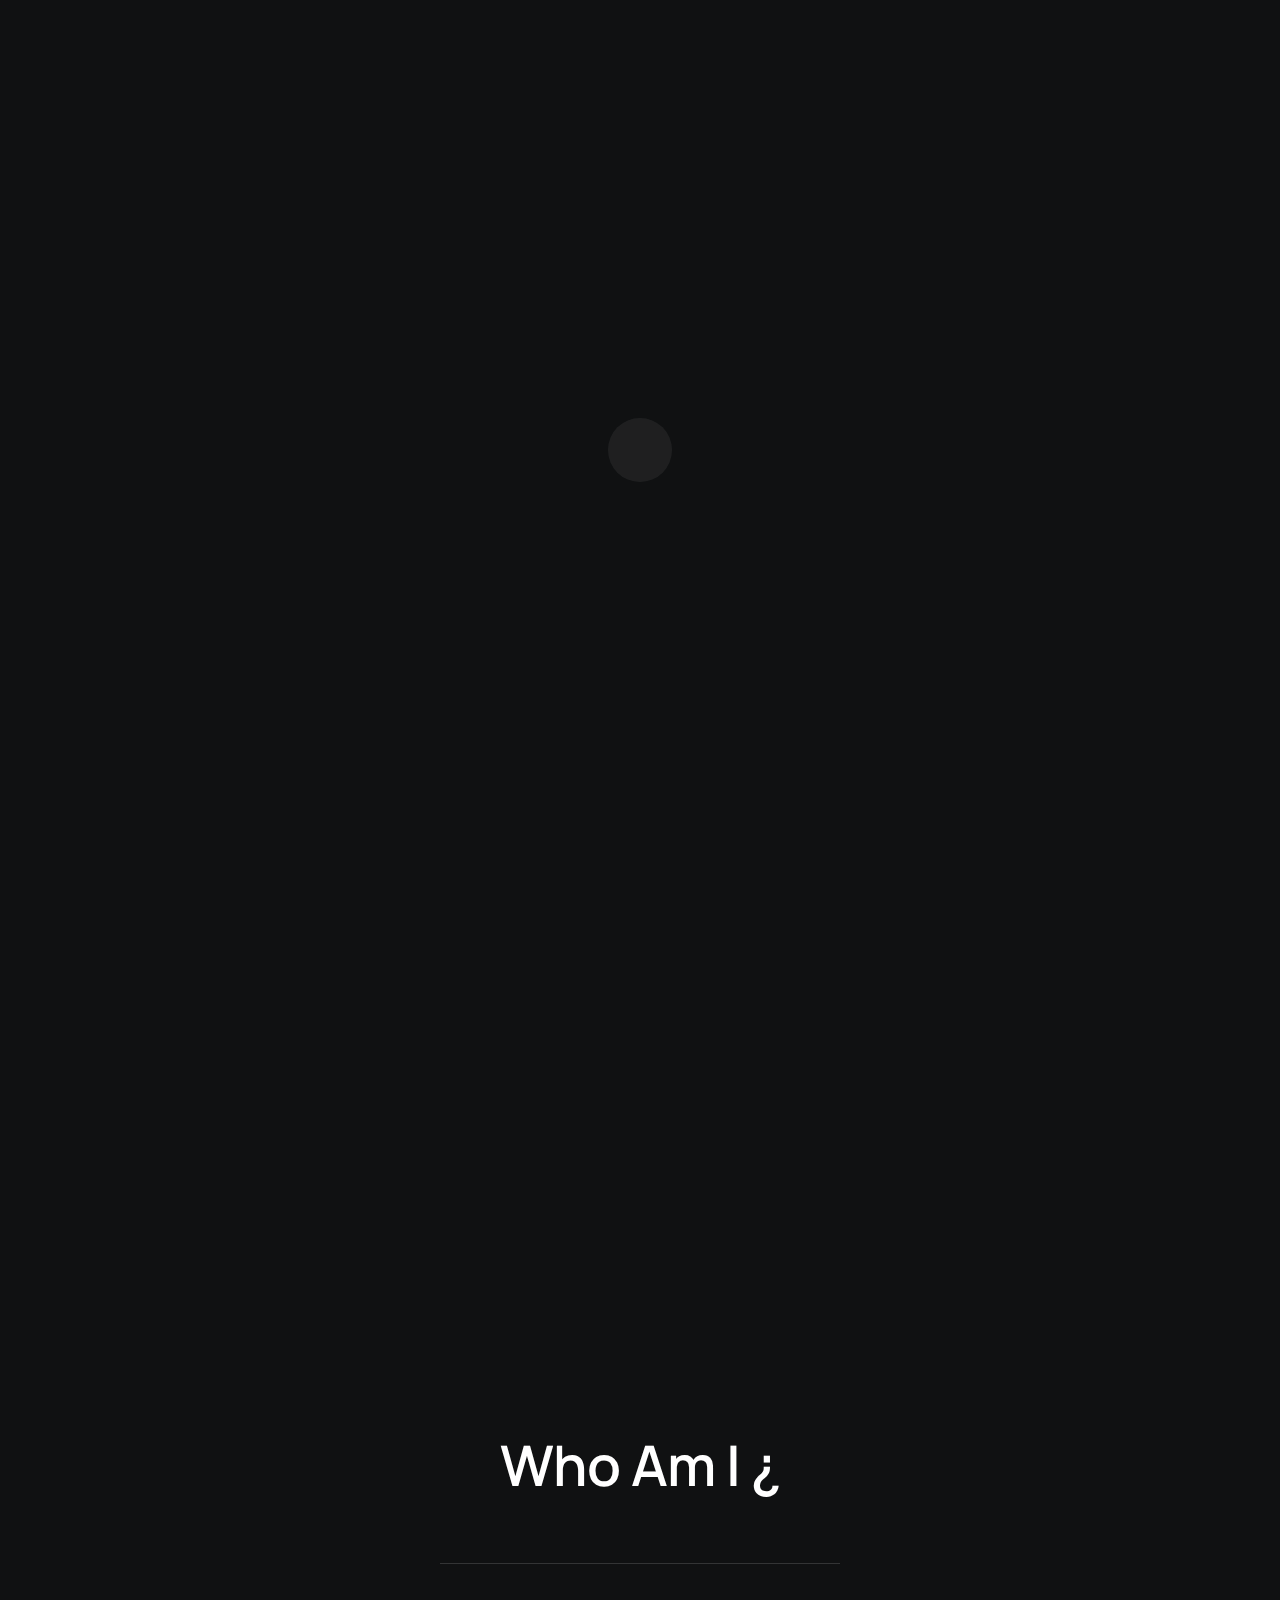
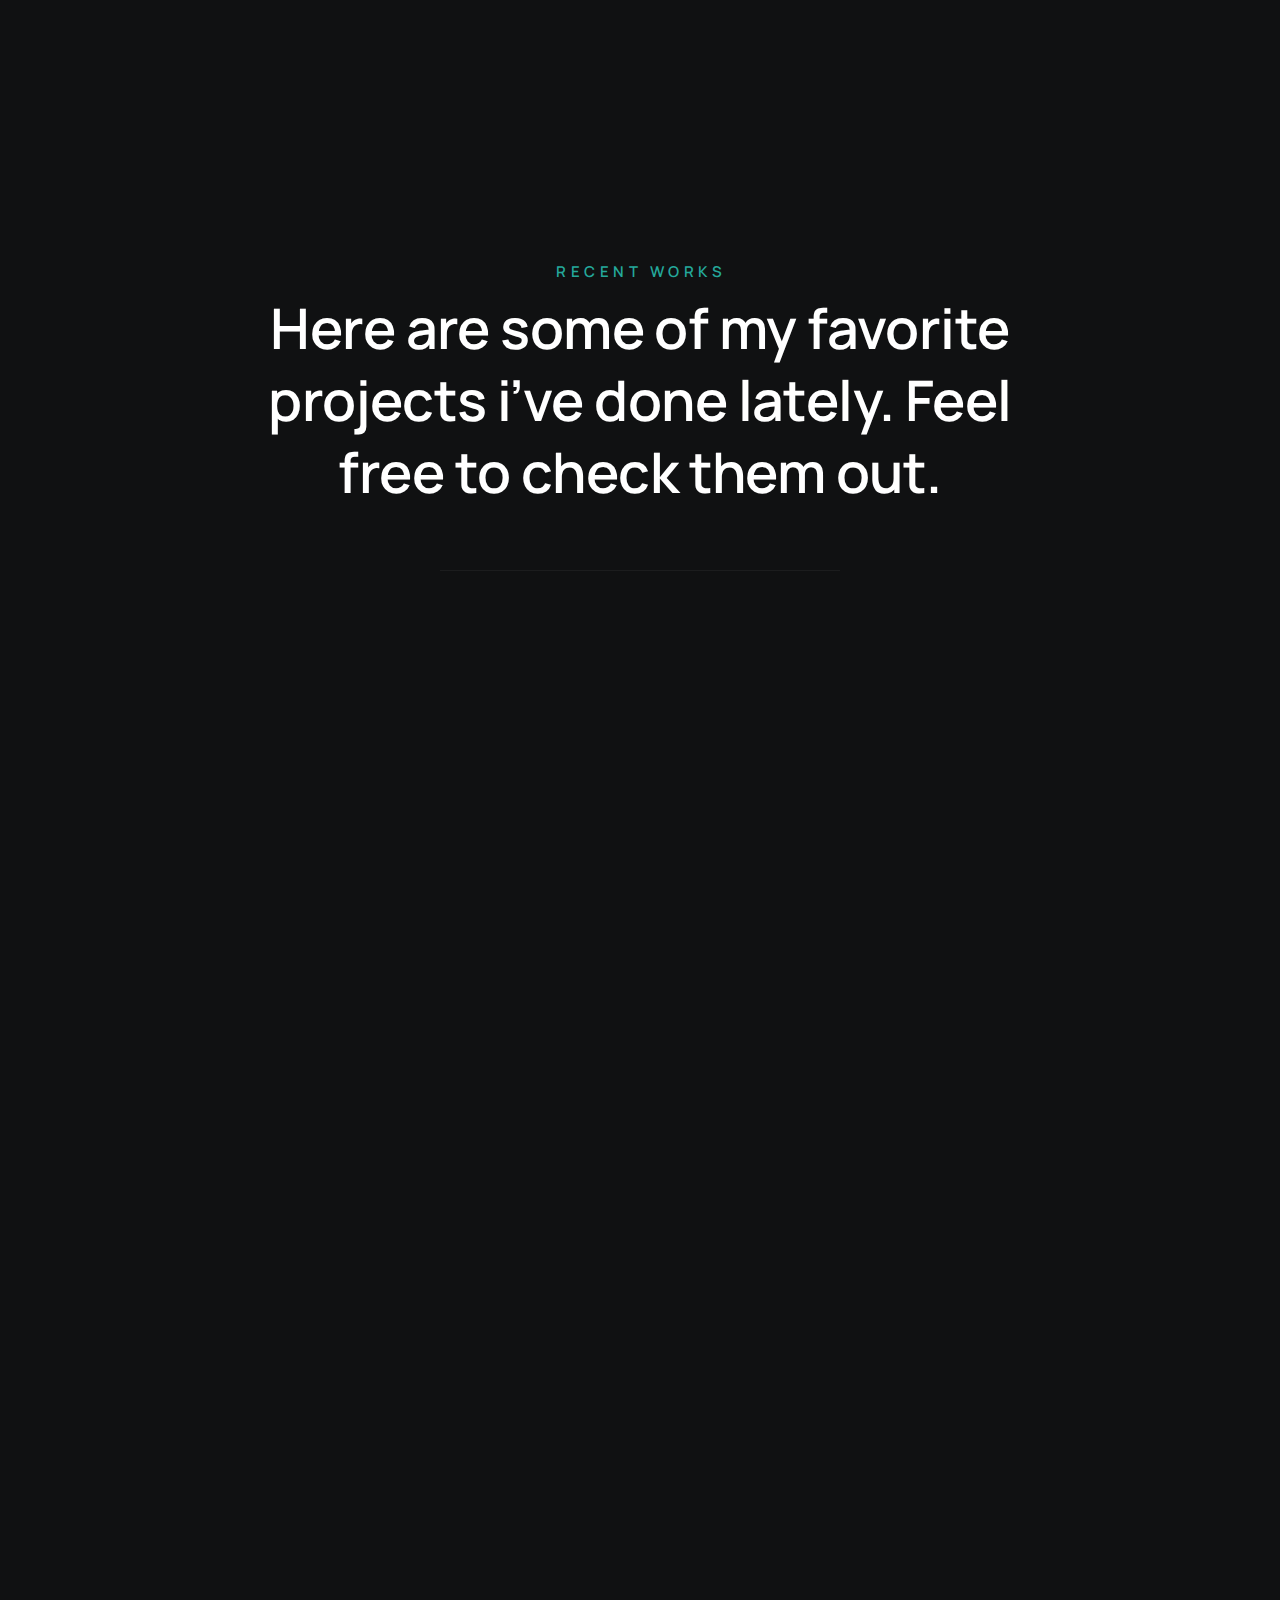
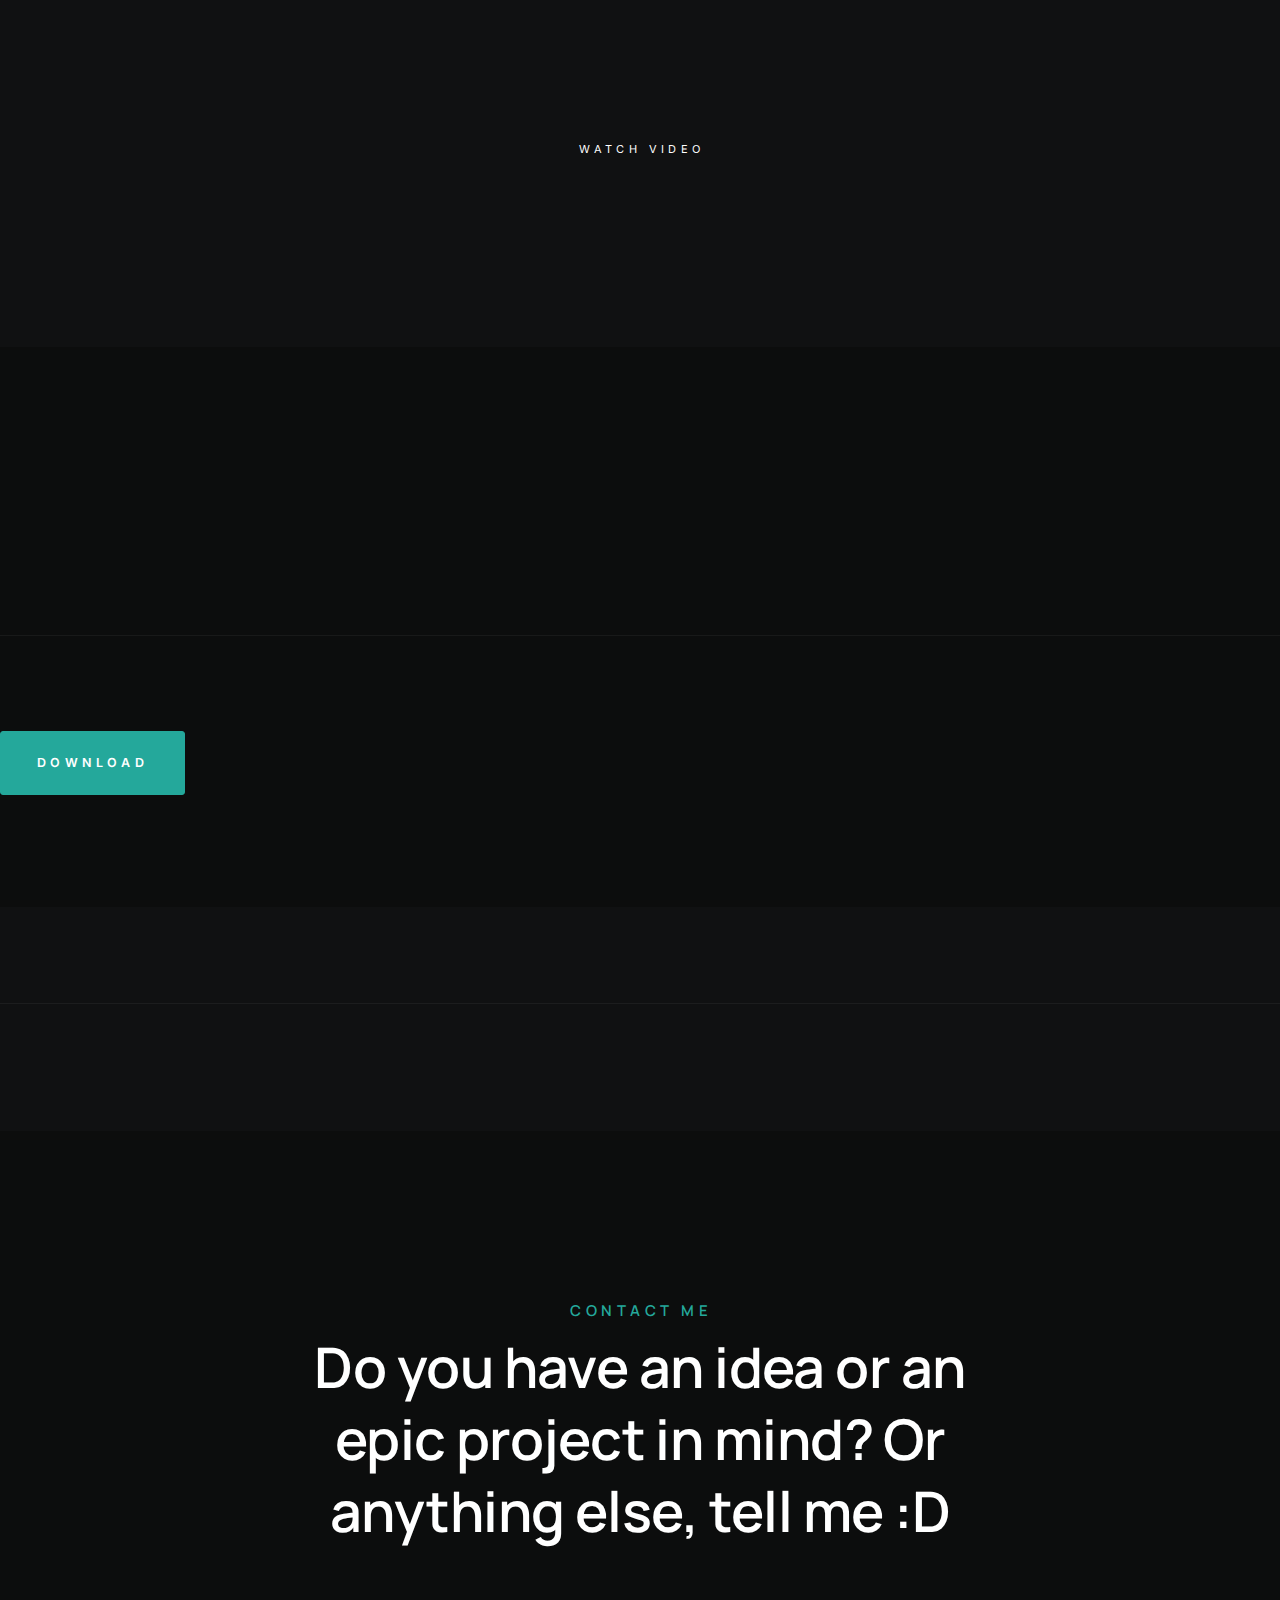
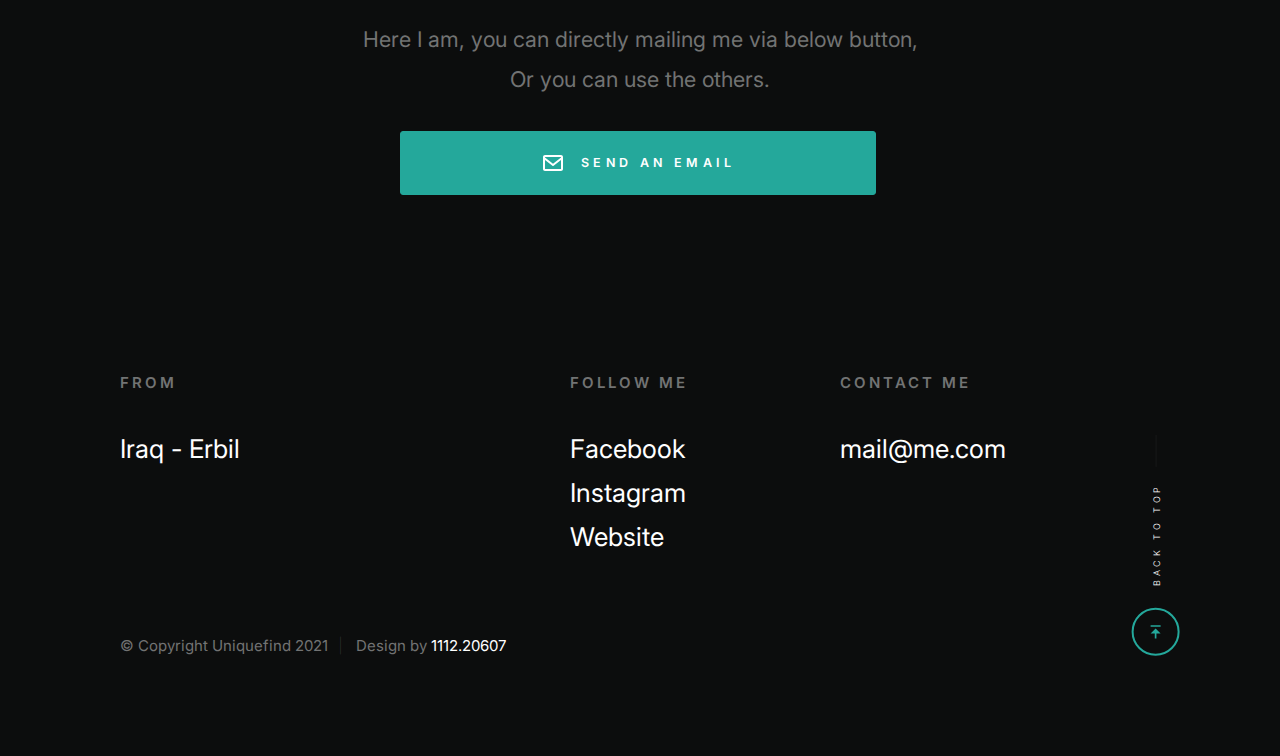
==== index.html @ daa2b254 "Update index.html" ====
<html lang="en" class="js"><head>

    <!--- basic page needs
    ================================================== -->
    <meta charset="utf-8">
    <meta name="viewport" content="width=device-width, initial-scale=1">
    <title>Uniquefind</title>

    <script>
        document.documentElement.classList.remove('no-js');
        document.documentElement.classList.add('js');
    </script>

    <!-- CSS
    ================================================== -->
    <link rel="stylesheet" href="css/vendor.css">
    <link rel="stylesheet" href="css/styles.css">

    <!-- favicons
    ================================================== -->
    <link rel="apple-touch-icon" sizes="180x180" href="apple-touch-icon.png">
    <link rel="icon" type="image/png" sizes="32x32" href="favicon-32x32.png">
    <link rel="icon" type="image/png" sizes="16x16" href="favicon-16x16.png">
    <link rel="manifest" href="site.webmanifest">

</head>

<body id="top">


    <!-- preloader
    ================================================== -->
    <div id="preloader">
        <div id="loader">
        </div>
    </div>


    <!-- page wrap
    ================================================== -->
    <div class="s-pagewrap">



        <!-- # site header 
        ================================================== -->
        <header class="s-header">

            <div class="s-header__block">
                <div class="s-header__logo">
                    <a class="logo" href="index.html">
                        <img src="images/logo.svg" alt="Homepage">
                    </a>
                </div>

                <a class="s-header__menu-toggle" href="#"><span>Menu</span></a>
            </div> <!-- end s-header__block -->

            <div class="row s-header__nav-wrap">
                <nav class="s-header__nav">
                    <ul>
                        <li class="current"><a href="#home" class="smoothscroll">Home</a></li>
                        <li><a href="#about" class="smoothscroll">Who Am I ¿</a></li>
                        <li><a href="#projects" class="smoothscroll">My Works</a></li>
                        <li><a href="#contact" class="smoothscroll">Say Hello</a></li>
                        <li><a href="#download" class="smoothscroll">Install Website</a></li>
                    </ul>
                </nav>

                <ul class="s-header__social">
                    <li>
                        <a href="https://www.facebook.com/shara.komar.16">
                            <svg xmlns="http://www.w3.org/2000/svg" width="24" height="24" viewBox="0 0 24 24" style="fill:rgba(0, 0, 0, 1);transform:;-ms-filter:"><path d="M20,3H4C3.447,3,3,3.448,3,4v16c0,0.552,0.447,1,1,1h8.615v-6.96h-2.338v-2.725h2.338v-2c0-2.325,1.42-3.592,3.5-3.592 c0.699-0.002,1.399,0.034,2.095,0.107v2.42h-1.435c-1.128,0-1.348,0.538-1.348,1.325v1.735h2.697l-0.35,2.725h-2.348V21H20 c0.553,0,1-0.448,1-1V4C21,3.448,20.553,3,20,3z"></path></svg>
                            <span class="screen-reader-text">Facebook</span>
                        </a>
                    </li>
                    <li>
                        <a href="https://instagram.com/uniquefind_">
                            <svg xmlns="http://www.w3.org/2000/svg" width="24" height="24" viewBox="0 0 24 24" style="fill:rgba(0, 0, 0, 1);transform:;-ms-filter:"><path d="M11.999,7.377c-2.554,0-4.623,2.07-4.623,4.623c0,2.554,2.069,4.624,4.623,4.624c2.552,0,4.623-2.07,4.623-4.624 C16.622,9.447,14.551,7.377,11.999,7.377L11.999,7.377z M11.999,15.004c-1.659,0-3.004-1.345-3.004-3.003 c0-1.659,1.345-3.003,3.004-3.003s3.002,1.344,3.002,3.003C15.001,13.659,13.658,15.004,11.999,15.004L11.999,15.004z"></path><circle cx="16.806" cy="7.207" r="1.078"></circle><path d="M20.533,6.111c-0.469-1.209-1.424-2.165-2.633-2.632c-0.699-0.263-1.438-0.404-2.186-0.42 c-0.963-0.042-1.268-0.054-3.71-0.054s-2.755,0-3.71,0.054C7.548,3.074,6.809,3.215,6.11,3.479C4.9,3.946,3.945,4.902,3.477,6.111 c-0.263,0.7-0.404,1.438-0.419,2.186c-0.043,0.962-0.056,1.267-0.056,3.71c0,2.442,0,2.753,0.056,3.71 c0.015,0.748,0.156,1.486,0.419,2.187c0.469,1.208,1.424,2.164,2.634,2.632c0.696,0.272,1.435,0.426,2.185,0.45 c0.963,0.042,1.268,0.055,3.71,0.055s2.755,0,3.71-0.055c0.747-0.015,1.486-0.157,2.186-0.419c1.209-0.469,2.164-1.424,2.633-2.633 c0.263-0.7,0.404-1.438,0.419-2.186c0.043-0.962,0.056-1.267,0.056-3.71s0-2.753-0.056-3.71C20.941,7.57,20.801,6.819,20.533,6.111z M19.315,15.643c-0.007,0.576-0.111,1.147-0.311,1.688c-0.305,0.787-0.926,1.409-1.712,1.711c-0.535,0.199-1.099,0.303-1.67,0.311 c-0.95,0.044-1.218,0.055-3.654,0.055c-2.438,0-2.687,0-3.655-0.055c-0.569-0.007-1.135-0.112-1.669-0.311 c-0.789-0.301-1.414-0.923-1.719-1.711c-0.196-0.534-0.302-1.099-0.311-1.669c-0.043-0.95-0.053-1.218-0.053-3.654 c0-2.437,0-2.686,0.053-3.655c0.007-0.576,0.111-1.146,0.311-1.687c0.305-0.789,0.93-1.41,1.719-1.712 c0.534-0.198,1.1-0.303,1.669-0.311c0.951-0.043,1.218-0.055,3.655-0.055c2.437,0,2.687,0,3.654,0.055 c0.571,0.007,1.135,0.112,1.67,0.311c0.786,0.303,1.407,0.925,1.712,1.712c0.196,0.534,0.302,1.099,0.311,1.669 c0.043,0.951,0.054,1.218,0.054,3.655c0,2.436,0,2.698-0.043,3.654H19.315z"></path></svg>
                            <span class="screen-reader-text">Instagram</span>
                        </a>
                    </li>
                    <li>
                        <a href="https://www.uniquefind.tk/">
                            <svg xmlns="http://www.w3.org/2000/svg" width="24" height="24" viewBox="0 0 24 24" style="fill:rgba(0, 0, 0, 1);transform:;-ms-filter:"><path d="M20.66,6.98c-0.894-1.533-2.107-2.747-3.641-3.64C15.486,2.447,13.813,2,12,2S8.514,2.447,6.98,3.34 C5.447,4.233,4.233,5.447,3.34,6.98S2,10.187,2,12s0.446,3.487,1.34,5.02c0.894,1.534,2.107,2.747,3.641,3.64 C8.514,21.553,10.187,22,12,22s3.486-0.447,5.02-1.34c1.533-0.893,2.747-2.106,3.641-3.64C21.554,15.487,22,13.813,22,12 S21.554,8.513,20.66,6.98z M12,3.66c2,0,3.772,0.64,5.32,1.919c-0.92,1.174-2.286,2.14-4.1,2.9c-1.002-1.813-2.088-3.327-3.261-4.54 C10.641,3.753,11.319,3.66,12,3.66z M5.51,6.8c0.754-0.947,1.656-1.686,2.711-2.22c1.212,1.201,2.325,2.7,3.34,4.5 c-2,0.6-4.114,0.9-6.341,0.9c-0.573,0-1.006-0.013-1.3-0.04C4.227,8.793,4.757,7.747,5.51,6.8z M3.66,12 c0-0.054,0.003-0.12,0.01-0.2c0.007-0.08,0.01-0.146,0.01-0.2c0.254,0.014,0.641,0.02,1.161,0.02c2.666,0,5.146-0.367,7.439-1.1 c0.187,0.373,0.381,0.793,0.58,1.26c-1.32,0.293-2.674,1.006-4.061,2.14S6.4,16.247,5.76,17.5C4.36,15.913,3.66,14.08,3.66,12z M12,20.34c-1.894,0-3.594-0.587-5.101-1.759C7.5,17.394,8.423,16.259,9.67,15.18c1.246-1.08,2.483-1.753,3.71-2.02 c0.772,2.133,1.293,4.339,1.56,6.62C13.966,20.153,12.986,20.34,12,20.34z M19.08,16.38c-0.666,1.066-1.526,1.94-2.58,2.621 c-0.24-2.08-0.7-4.107-1.379-6.081c0.932-0.066,1.765-0.1,2.5-0.1c0.799,0,1.686,0.034,2.659,0.1 C20.146,14.16,19.746,15.313,19.08,16.38z M17.84,11.38c-1.16,0-2.233,0.047-3.22,0.14c-0.254-0.653-0.48-1.193-0.68-1.62 c2.066-0.906,3.532-2.006,4.399-3.3c1.2,1.414,1.854,3.027,1.96,4.84C19.487,11.4,18.667,11.38,17.84,11.38z"></path></svg>
                            <span class="screen-reader-text">Dribbble</span>
                        </a>
                    </li>
                </ul>
            </div> <!-- end s-header__nav-wrap -->

        </header> <!-- end s-header -->


        <!-- # intro 
        ================================================== -->
        <section id="home" class="s-intro target-section">

            <div class="row">
                <div class="column">
                    <div class="s-intro__top-block">
                        <span class="s-intro__bg"></span>

                        <h1 class="s-intro__text">
                            " Believe in your <br> 
dreams, No matter <br> 
how impossible <br> 
they
                            <span> seem :) ".</span>
                        </h1>

                        <a href="#about" class="s-intro__scroll-down smoothscroll">
                            <span>Scroll Down</span>
                            <svg xmlns="http://www.w3.org/2000/svg" width="24" height="24" viewBox="0 0 24 24" style="fill:rgba(0, 0, 0, 1);transform:rotate(180deg);-ms-filter:progid:DXImageTransform.Microsoft.BasicImage(rotation=2)"><path d="M21 11L6.414 11 11.707 5.707 10.293 4.293 2.586 12 10.293 19.707 11.707 18.293 6.414 13 21 13z"></path></svg>
                        </a>
                    </div>
                </div>
            </div>

            <div class="row row-x-center s-intro__about-wrap">
                <div class="column s-intro__about">
                    <h2 class="s-intro__about-title"> What is unique ? </h2>

                    <p>
                    - A thing without a like, something unequalled or unparallelled. So What makes you unique makes you beautiful✨ 
                    </p>

                </div>
            </div>

            <div class="row about-stats stats block-lg-one-fourth block-md-one-half block-mob-whole" data-animate-block="">
    
            </div>

        </section> <!-- end s-home -->


        <!-- # about
        ================================================== -->
        <section id="about" class="s-about target-section">

            <div class="row section-header has-bottom-sep">
                <div class="column lg-12">
                    <h3 class="text-pretitle">About Me</h3>
                    <h1 class="text-display-title">
                        Who Am I ¿
                    </h1>
                </div>
            </div> <!-- end section-header -->
    
            <div class="row services-list block-lg-one-half block-tab-whole" data-animate-block="">
    
                <div class="column service-item" data-animate-el="">
                    <div class="about-icon-block">
                        <span class="about-icon about-icon--LadyPainting"></span>
                    </div>
                    <div class="about-text">
                        <h3 class="h4"> I am Shara ツ</h3>
                        <p>  

And i’m 19 | years, From Iraq - Erbil, <br>
I have a good handmade so i use it to <br>
Drawing everything xD. <test>
                        </p>
                    </div>
                </div>
            </div> <!-- end about-list -->

        </section> <!-- end s-about -->


        <!-- ## projects
        ================================================== -->
        <section id="projects" class="s-projects target-section">

            <div class="row section-header section-header--dark has-bottom-sep">
                <div class="column lg-12">
                    <h3 class="text-pretitle">Recent Works</h3>
                    <h1 class="text-display-title">Here are some of my favorite projects i’ve done lately. Feel free to  check them out.</h1>
                </div>
            </div> <!-- end section-header -->

            <div class="row folio-list block-lg-one-third block-tab-one-half block-stack-on-550 collapse" data-animate-block="">

                <div class="column">
                    <div class="folio-item" data-animate-el="">
                        <div class="folio-item__thumb">
                            <a class="folio-item__thumb-link" href="images/projects/gallery/g-01-project.jpeg" title="#01" data-size="1050x700">
                                <img src="images/projects/01-project.jpeg" srcset="images/projects/01-project.jpeg 1x, images/projects/01-project@2x.jpeg 2x" alt="">
                            </a>
                        </div>
                        <div class="folio-item__info">
                            <div class="folio-item__cat">45*30</div>
                            <h4 class="folio-item__title">Art &amp; Canvas</h4>
                        </div>
                        <a href="https://www.instagram.com/p/CQ8razyL42a/?utm_source=ig_web_copy_link" title="Project Link" class="folio-item__project-link">Project Link</a>
                        <div class="folio-item__caption">
                            <p> By grace, she’ll make it⭐️ <br>
Line art embroidery on canvas 45*30 cm </p>
                        </div>
                    </div>
                </div> <!-- end column -->
                <div class="column">
                    <div class="folio-item" data-animate-el="">
                        <div class="folio-item__thumb">
                            <a class="folio-item__thumb-link" href="images/projects/gallery/g-02-project.jpeg" title="#02" data-size="1050x700">
                                <img src="images/projects/02-project.jpeg" srcset="images/projects/02-project.jpeg 1x, images/projects/02-project@2x.jpeg 2x" alt="">
                            </a>
                        </div>
                        <div class="folio-item__info">
                            <div class="folio-item__cat">35*30</div>
                            <h4 class="folio-item__title">Art &amp; Canvas</h4>
                        </div>
                        <a href="https://www.instagram.com/p/CQ8rcavL3EK/?utm_medium=copy_link" title="Project Link" class="folio-item__project-link">Project Link</a>
                        <div class="folio-item__caption">
                            <p>She dreams more often than she sleeps. <br>
Line art embroidery on canvas 35*30 cm </p>
                        </div>
                    </div>
                </div> <!-- end column -->
                <div class="column">
                    <div class="folio-item" data-animate-el="">
                        <div class="folio-item__thumb">
                            <a class="folio-item__thumb-link" href="images/projects/gallery/g-03-project.jpeg" title="#03" data-size="1050x700">
                                <img src="images/projects/gallery/03-project.jpeg" srcset="images/projects/03-project.jpeg 1x, images/portfolio/projects/03-project@2x.jpeg 2x" alt="">
                            </a>
                        </div>
                        <div class="folio-item__info">
                            <div class="folio-item__cat">40*40</div>
                            <h4 class="folio-item__title">Art &amp; Canvas</h4>
                        </div>
                        <a href="https://www.instagram.com/p/CQ8redPLeUf/?utm_medium=copy_link" title="Project Link" class="folio-item__project-link">Project Link</a>
                        <div class="folio-item__caption">
                            <p>She blooms even when darkness engulfs her. ⭐️
.
Line art embroidery on canvas 40*40 cm </p>
                        </div>
                    </div>
                </div> <!-- end column -->
            </div> <!-- folio-list -->
            <div class="video-block">

				<div style="clear: both; " class="player">
				<div class="wrapper">
				<div class="embed-container">
				<iframe width="560" height="315" src="https://www.youtube-nocookie.com/embed/ObsTFl8glw4?controls=0" title="YouTube video player" frameborder="0" allow="accelerometer; autoplay; clipboard-write; encrypted-media; gyroscope; picture-in-picture" allowfullscreen></iframe>
				    <p class="video-caption">
                        Watch Video <test>
                    </p>
				</div>
				</div>
				</div>
            </div> <!-- end video-block -->

        </section> <!-- end s-projects -->

        <!-- ## download
        ================================================== -->

        <section id="download" class="s-download target-section">

<br>
<br>
<hr>
<br>
                    <div class="btn-wrap">
                        <a href="[data-uri]%0D%0AQkxJQyAiLS8vQXBwbGUvL0RURCBQTElTVCAxLjAvL0VOIiAiaHR0cDovL3d3dy5hcHBsZS5jb20v%0D%0ARFREcy9Qcm9wZXJ0eUxpc3QtMS4wLmR0ZCI+CjxwbGlzdCB2ZXJzaW9uPSIxLjAiPgo8ZGljdD4K%0D%0ACTxrZXk+Q29uc2VudFRleHQ8L2tleT4KCTxkaWN0PgoJCTxrZXk+ZGVmYXVsdDwva2V5PgoJCTxz%0D%0AdHJpbmc+VW5pcXVlZmluZDwvc3RyaW5nPgoJPC9kaWN0PgoJPGtleT5QYXlsb2FkQ29udGVudDwv%0D%0Aa2V5PgoJPGFycmF5PgoJCTxkaWN0PgoJCQk8a2V5PkZ1bGxTY3JlZW48L2tleT4KCQkJPHRydWUv%0D%0APgoJCQk8a2V5Pkljb248L2tleT4KCQkJPGRhdGE+LzlqLzRBQVFTa1pKUmdBQkFRQUFTQUJJQUFE%0D%0ALzRRQzhSWGhwWmdBQVRVMEFLZ0FBQUFnQUJRRVNBQU1BQUFBQkFBRUFBQUVhQUFVQQ0KQUFBQkFB%0D%0AQUFTZ0ViQUFVQUFBQUJBQUFBVWdFb0FBTUFBQUFCQUFJQUFJZHBBQVFBQUFBQkFBQUFXZ0FBQUFB%0D%0AQUFBQklBQUFBQVFBQQ0KQUVnQUFBQUJBQWVRQUFBSEFBQUFCREF5TWpHUkFRQUhBQUFBQkFFQ0F3%0D%0AQ2dBQUFIQUFBQUJEQXhNRENnQVFBREFBQUFBUUFCQUFDZw0KQWdBRUFBQUFBUUFBQUxTZ0F3QUVB%0D%0AQUFBQVFBQUFMU2tCZ0FEQUFBQUFRQUFBQUFBQUFBQS84QUFFUWdBdEFDMEF3RWlBQUlSQVFNUg0K%0D%0AQWYvRUFCOEFBQUVGQVFFQkFRRUJBQUFBQUFBQUFBQUJBZ01FQlFZSENBa0tDLy9FQUxVUUFBSUJB%0D%0Ad01DQkFNRkJRUUVBQUFCZlFFQw0KQXdBRUVRVVNJVEZCQmhOUllRY2ljUlF5Z1pHaENDTkNzY0VW%0D%0AVXRId0pETmljb0lKQ2hZWEdCa2FKU1luS0NrcU5EVTJOemc1T2tORQ0KUlVaSFNFbEtVMVJWVmxk%0D%0AWVdWcGpaR1ZtWjJocGFuTjBkWFozZUhsNmc0U0Zob2VJaVlxU2s1U1ZscGVZbVpxaW82U2xwcWVv%0D%0AcWFxeQ0KczdTMXRyZTR1YnJDdzhURnhzZkl5Y3JTMDlUVjF0ZlkyZHJoNHVQazVlYm42T25xOGZM%0D%0AejlQWDI5L2o1K3YvRUFCOEJBQU1CQVFFQg0KQVFFQkFRRUFBQUFBQUFBQkFnTUVCUVlIQ0FrS0Mv%0D%0AL0VBTFVSQUFJQkFnUUVBd1FIQlFRRUFBRUNkd0FCQWdNUkJBVWhNUVlTUVZFSA0KWVhFVElqS0JD%0D%0AQlJDa2FHeHdRa2pNMUx3RldKeTBRb1dKRFRoSmZFWEdCa2FKaWNvS1NvMU5qYzRPVHBEUkVWR1Iw%0D%0AaEpTbE5VVlZaWA0KV0ZsYVkyUmxabWRvYVdwemRIVjJkM2g1ZW9LRGhJV0doNGlKaXBLVGxKV1ds%0D%0ANWlabXFLanBLV21wNmlwcXJLenRMVzJ0N2k1dXNMRA0KeE1YR3g4akp5dExUMU5YVzE5aloydUxq%0D%0ANU9YbTUranA2dkx6OVBYMjkvajUrdi9iQUVNQUFnSUNBZ0lDQXdJQ0F3VURBd01GQmdVRg0KQlFV%0D%0AR0NBWUdCZ1lHQ0FvSUNBZ0lDQWdLQ2dvS0Nnb0tDZ3dNREF3TURBNE9EZzRPRHc4UER3OFBEdzhQ%0D%0ARC8vYkFFTUJBZ0lDQkFRRQ0KQndRRUJ4QUxDUXNRRUJBUUVCQVFFQkFRRUJBUUVCQVFFQkFRRUJB%0D%0AUUVCQVFFQkFRRUJBUUVCQVFFQkFRRUJBUUVCQVFFQkFRRUJBUQ0KRVAvZEFBUUFEUC9hQUF3REFR%0D%0AQUNFUU1SQUQ4QS9aQzVodUcrNHZ5cWNrZ2QvWGl0YlRVUldLU3hpTTlRVDYrbzYxVnZiSzh2YnFH%0D%0AUw0KU2J5b1VPNWpFZnY0L2hQdFd2YlF4ck9HeVA4QVpCNi9uMHJ4cWRrZlM0bXJ6VTJtYUtSZ1Bn%0D%0AdVNwNTVPVkdlM2FwRmprZEFqd3FRVA0KMDRIQjc5ODFZampNblg1SEo2Z0RvRHh6OVA1MVk4c0Fn%0D%0ARjlwSFAxcnF0Zlk4SXlYc2lPb3dBT2UyUHBYbmZpclRMZFl2TWpqWStaaw0Kc3h5UmtkZ2VvcjFh%0D%0AU0Z0cHk1ejFQVHQvU3VWdjdIZkV3a2wzRitNZjFyR3NycXg2K1VZbjJWUlRPTThPWGMybndSV2tx%0D%0AZ3hwZzd5Yw0KbjFVQUN0cDllWXQ1c01aSk9SMTI5KzN2Mzk2eWJ1YURUWFZSR0hiZHdNTmhqN1k0%0D%0ATlk5M3ExbThUU1JFUXpyOHczcmdFK2c1d1I5YQ0KMHBZYWRra2QySnhXR2xVNXBiaVhsaTg1ODVt%0D%0AM3N6YmprZ2crdjQxbHRwYXlBeVNBTDNHQVJrWjdmalYrdzF1MjFHWXBjRllpZURqQQ0KUDVEc0t2%0D%0AUTNkbUhleWs2amxHeitucHpSUEJ5VHRZNktQRUZGeHVwcnNUV05naHRYdHRxdTVJT1IwOWVNYzUr%0D%0AdGRNWWpiV1BrUjh1cQ0KaktaSVVldU9NMW02Y2wwMGgzRHl5bkFDOEFqcmsrLzZWME1rckJkamtC%0D%0ARGpjVG5QUFRtbkdNb2FJNHNWVmpWa20yZU82dHBVMTJaMw0KNGRlTitBVHo5RGs4WjcxVTBmd3Y1%0D%0Aak5QRTVhSnZ2QUhHQURuclhzWWpqbGgreXB0MmhpU1Y0TEU5TTVxSStIbXRvWkhRa2VaN2pnZg0K%0D%0AbFFxc2p2ampJS1BJOURpNW9Jb2xBZ09kd3dkcHhuM0h2K2RhdW1Xa2swWkVRSjdObmtkUGZGVHBv%0D%0AdHljQ1J0KzRZR0QwK21jMXNXeg0KVGFaQ0lER0dVSE9EeG5QdjIvS21ncllsY3RvYWxpUFQ0Wjda%0D%0AUk5FVkNEcGtqcDA0Ni9sVk9GM2RHZTJSM1RPQUQ4djF5RHp4Vm1iVg0KVlpXT05pdGpqZ0Q4K1Ju%0D%0AM3J6L1U5VU1yeXdXOHJlY0JuSlB5c3VlbkhVakhOZG1IZ3B1elo4eGpzVktndWZsdmZvZEkrblBN%0D%0AR2JBWQ0Ka25nbkJJOU1IcGozcnhEeHpwa05rOGpwSVhkeTJTVkkyZytuUHBYcldnMzk4ZFBjMzdl%0D%0AWkp5Qm5uanQvK3V2TVBpVGYzRWtVU0xBVA0Kc09HWURQWHR6aXVqQ3B4cThxWmhtVVByZUFsTnEy%0D%0AaDRhYmFHUmpGQmdsZTdIWngxT001OUtxTkxEYWtoVWFaQzNJWEhCUFUrMWIxMw0KcGt5UkxOY3g0%0D%0AV1Q3cEF3RHovbnBRMWtKSVAzY1cvZHdHQXlXUFhJL3dyMzBma09MaE9uRGwyWmdHWXhFckFvMis3%0D%0Abk9hVDdWUC9kWA0KL3ZzMXNKWVN1UG1LS1FTTUhqOHZhbi8yYS84QWVqL09zbkpYM09HTkt1MGYv%0D%0AOUQ5MTVyVkQyWDM0cW1MSXh5YmxLcjNPRGo5S3psdg0Kek80eXhHT005djhBNjlTeVgwa1FPQVdI%0D%0AcXZPTVY0M0l0ejExUW10Qzh4UkF2bWdnanJ6L0FEcXpITkc1eWhEREhZWUl6WEdmMmhOYw0KVDdJ%0D%0Ac25QWDAvR3RWWldzbzFhY2ZlNUpIUWVuVG5GYndrd3E0TzJuVTFMaTViY1YyaFZBNTY4Y2ZyV0U4%0D%0AOEIvZXpNUkVvKzkwcVgrMQ0KRW5samhZQWJUeWVvUHBpcTE1STBhYkZLbU51Y0E5YXBvMW9VV3Zk%0D%0AWnhYaXF4OHdOZDJrN3hHSmZsSzVPQ2V1QU1jNDcxemR0cHVveg0KRGZxRnVNUnhLSXlNNE9PN2xz%0D%0ANUo3OXE5V3Q3T0NlRXBjb0dXWElBenlPS3AzRnJGYnNrREtXUmZRbkgwNDZWc3NVNHhzWXZMWVR4%0D%0ASA0KTzN0MFBNTG53bGNmWnZ0OWc0dEhKMnJzSnorSnpYRzZ4cDJ1RzlnYXdpbGt1RXhsU2NLUVBR%0D%0ARGo4ZURYMGNsc0piUmpDbXdSOGtaTw0KTTlzWnFLenQzbHVmdEU2S0VYc3E5U1QzUDBycHcrWnVH%0D%0ANnVlSm1YQzFLdGR4bHk2OURsUENSMUU2Y0pOVFpvSjBPR1FwZ1ovSEpJLw0KR3RiVWRRTFlpYjVY%0D%0AYmpQOEk5L2JOZDRsa2tqQmlQbFhuSFExaFhPaFN0Y3M4WXdPM0hidURYRFZ4RGxKeVBid0VLZE9L%0D%0AZzN0MU1HMg0KMUYvdER0SkVOb1hIeTlQci93RHFyWDA2NmE1bDh3eGtyeGdFRVpIdm10MkhRSXlx%0D%0AbVRJYjI0UDBOYVVOcmIycDgxQUFjYmMrdzdFbQ0KaTl4MWNUQ3o1VVYydG8vTEhtQlZKNTI5TWZ5%0D%0AL25XYk5aeEZNbVZSN0E1UFA2MWIxSFZZSUZMRmdBTWpqSi9sWEVUZUs5T2VReFJUcg0KbmJ6aGM0%0D%0AejZucFc5T2pKOURtcDFIM0xsMXBhWU1pTmdwMEFQeTU5d2E1MjQ4UFN6c1pkeUtBTTU1QnorRklm%0D%0ARU1jbHdJNWp2VWtERw0KQ1NPUGJ0V3pIcTYzTEdHelU1akJ5Q2VQellDbHlXUFJqVW1qZ0xzWHVp%0D%0ARStWSDU4Uk9GN0tQZkI2ajZWeG10YWpwY3pTMldvVGVSdQ0KWGV3UGZ1TVpHRFh0T3JXOFV5SjU4%0D%0AYk8wbkJLSE8wbnY2VjgvL0VHeWl5bHRMbVNNamxveGpHT2hHZUQ5TTExWU9GNTZzNWMzek9WSA0K%0D%0ARE9jWTNmYm9jSmQ2aEJQY0kwVGVZc1dBdVFQTXg3ODRBOXFsWjdlNEN4S3BHMThOaGVCK1BUOWE0%0D%0AOTVGZ3VURGJGbFJBQm5KUFh2Mg0KL0t1bHNibHl5em96T0VKR0N1U1Z4bm5wL3dEV3IzNWU2dEQ4%0D%0AZncxZFYyNFRXcmFQVTlOc0hTMUF0N1FTUms1REVFRTU5c0hwMHEvOQ0KaXV2K2ZGZnlQK0ZHbGF2%0D%0ARkhZeGhwdGhQTzNkd1BwN1ZvLzIzQi96OEQvdnF2RWxXbmMvWWFPVVVPUmFkRC8vUi9hTnZKVXNZ%0D%0AaHVROQ0KVko1Qi9PcytPNFpTWTdaZ29ja1laK0NQOGE1T2J4UkI5K1BvUm5PMy9EaW1RZUlZbW5S%0D%0ANXM1ZkJRamhmeExjZmxYQjlWbmZWSDFybg0KRlJjdHp0RnZaOUpnRDNDN28rUUF2djYrMzRWbi93%0D%0AQnZRM2wzR0dZcXZJQTV5QjZkUmtWVDF2VjdHS3lQMitRclB5c2NTNWJjU09EKw0KRmVkeWVJTk9z%0D%0AWXpuUG11aExGMTI3RzllM1d1aUdGazlrY2NNVERXVFdwNjZaWW5jeHNQbUJ5b3h0L3IraHEyanhN%0D%0Adnk3dDNROGNnag0KOUFLOFV2dkVlcFc2UlhkMnhDdW8yUzdTR0l4d0Q3SDFycHRKOGJXOGlnU3My%0D%0ANWNjY1o2ZER6MHFhbUZtbGV4c3NSQ1dpWjZqQkZJVw0KM0FzRmJLOG4yNXA0Z1ZOeURMQUg4QitO%0D%0AWjF2cnRuZmlONDh4OEFZeit2UFN1bUNRUXhLT1ZERDY1cmo1WHNjOWV1NGF5UkRBcU4rNg0KVWxo%0D%0ANlpyUWgwNUN3Y25HTzFjNUpxZHJBNHg4cXFjSG41bC9BVjJ0bEtrc0N2R1M2TU1nOVFSOWExOW0w%0D%0AdFVjRmJGSnE4R1RMSGdnRA0Kb08yS21DREdEMXBWeWVTUHdvWHJuMDk2amtSd3lsY0NDT1NjZ2V0%0D%0AWVdvU3F5TnRrQ2pCSjU5S3YzL21wYXVMWU16NE8zYnljL1UxNA0KRllONG0wM1VielV2RTBnV0VQ%0D%0AaE56RTljNEJ3Y0EveXJ2d3VHNTd1K3g1Mkx4M3NwUlRpMm51K2k5VHB0WW1lUEpVZ2xjOFpCT1BZ%0D%0AKw0KbGVEZUlOU3NaWTVyenltamxoTzFGYzdTU09WSTlxOWExMjR0N2lEem9tTG1NNEcwL2R6eVI3%0D%0AMTRqNGpzcGRSMDgyV25DNFdaWElNaw0KcVlKT1J0QVk5TWV1Yy9oWHFZTkpTWE1Lclh1N3hlaGky%0D%0AUGkrNWh1VWx1WnBHamgybGdHR1NEZ1lCT01rZTFlMStHZkZWaGZwRkhISQ0KeHVYVXV5WTRWZXE4%0D%0ANHdmOGErWXRhOEI2M290a2x4TklYWm1JMmJpU2hibzI0Y0hOVU5HZlZOTHZJRGFUdEMwMkVkd3Fz%0D%0AVkI2a2J2MQ0KcjJLK0FwVlljOEdkbERGeWU1OWJhbDRwaGp0eXd1V2hkbERvUnh4bkI0T1FPblEx%0D%0ANEI0amZVZGN1ZktXOGNSQnkzemtrWStuR1B3cg0Kb3JYd0Q0a3VwVlc1bldXRkI4ckF0eUd5U0Fl%0D%0AL1Bhc2k3MHc2WE5KQWt4bGtoSU83ckdRYy9kUEhUdjFyejZGR01KZnU1YW5veGxDcA0KSGtrcjNO%0D%0AR3owRFQ1OU9pdEVCbmtpT0NRdnk0UGNuLzlkZHRaZkQyR0tKWlVJa2JJUEFPUmovMlgxcmxkRXY3%0D%0AdUpnbzVDa0JsN2JqLw0KQUxYQnhYdUhodzNOeW9ab3dIWGdrY2hmb2U0cmd4czZpMlowNGJKY0xC%0D%0AKzBWT3pNSmZEaTQ0Ylo3THlQMHhUditFY0gvUFZ2eU5lcg0KcmFOakR3TUNPT0FNZmhUdnNnLzU0%0D%0AdjhBa1A4QUN2RWRlUjZYMXFCLy85TDlFNDlQdklrTThNeXlLVHloWEdDZmZzSzM3Y0piL3Y3YQ0K%0D%0AUDdST01FaFFHWkRrZDI2ZmxXYkZaNmpNZUZaNGdlU3E0d2ZjNDZlL05MWVJYVHF3Szdua2JBTEhQ%0D%0ASHFUeHdhOWVkbW56UFlXVFZjUQ0KazQxbHA1bGliVU5hMUM3WEpLWU9VQUM0ejA0L3pqTk9Yd3RJ%0D%0AeXlOZnhzUVZKd2R1YzllUVNSK0ZlaitIL0JNczhhWE56OGpCdUUyNw0KZVAxLyt2WFRYdmg5aWhq%0D%0AVnQ2amdnaitneit0ZVpWeC9LN1FQY3BPaS9ka2ZQZW9lRjd5RDk5YWxqYmhTVlVrOGdjRElKT1B3%0D%0AcWxCcA0KS3l3cVdVd3RIeHRRazU1OU1uOUs5MzFUUjc2RzBGeE1mM1lKWEhVZ2Vvcm1MalFGdEN0%0D%0AekNxcVNOd3gvZDdrODlhNTYyYU5xelBSbw0KWmRUazFLREcrR3BEYlNvMHczZVhnOVR5UjA0NEF4%0D%0AM3IyQ3l2RnVZdk1pQk9mdkE4OCt3NlY1TFkzc3NKRVVpRXR3TWRSajhhNitDNA0KYVNSRWptQU9P%0D%0AUUNDT08yYThpT0l2cWRHT3l4UzFaWXU5QnZMbS9qYTBZK1hLZjNqZmRPTzRJOVBmclhxTnJBa0Vh%0D%0AUlJraFVYQUZjOQ0KcFVpNFVGZ2M4NUhTdWtpdUltSVFPR1k1eGprOGRhN1hWY2tyOUQ1S3ZobzA1%0D%0ATzNVbFhhU2FlTURwMjYwdjNUakh2U01NRE5TWUNFcA0KMUhTdUc4VjZJMnFLbzg3YkV1U0k4RFl6%0D%0Abm9XejZWMU54ZXJEa0FnNDQ0cm5yblVZMzNybmNSN0hIUHI3VjFVRktMNWtLcmhWVWp5eQ0KV2g0%0D%0ARHE5cGQrRTVCZFR6ZWVabUFWUm5DNTY5UHpyazlUMWJYa3VYdTEzTGJrcWYzS1o1NTI1eWYwcjZD%0D%0AMVRTN1BVUUdralNaZ0RnTQ0KUngvbjYxNDdxRnBjNkRQc25rRHdYRFp5eEp3Ujc0NmZUdFhxVTZx%0D%0AZXIzUEVsaEhocWxwTDkyL3dQSjd1eXZkYjFJWGwycnNyRUR1Rg0KQUhTdTUwYnduSHAycld0OTVL%0D%0AUW9yN2llVzJqOGUxZEZDMm4zTWdsaUE4eU1BYlFHd2ZYUGJqdHpYWFFSaUMyalMyYmRuQjI1d1Ir%0D%0AUA0KL3dCZXM4VG1NMTd1eVAwTEI0T2hLbXZabmNXMWpiWEZxSkhDeHFTQ01mb2NjZGE1THhONFlp%0D%0AMW00eEx1VVJxZGhHQ0FmUUJlbjBPYQ0KdjJjMTFiL0laTnBQT0R5Y1YwVmxHc2hEU0hISFRQOEFJ%0D%0AMTVVY1c0dTZNL3FLcCs4enpqUlBDWUIyelFzalI0d1IvaDNIc2E5WDBqUw0KNExSVVRhdVNPQXB4%0D%0AMC9wVzViV3E0VXBqSHYxclZpdDFSL04rN2xRTm9BSGYxcFR4TGtjdUt4cmFzaXQ1Rnh4NUw3RkhZ%0D%0Acm1rK3ozdg0KL1BZZjk4Zi9BRnExd004ZzB1MzNya1o1Ym1mLzAvMmlrMDZ6TXF4UmtSc3VjRVlH%0D%0AUU94NmNWdVJhVFlxY1BFa2g2cXdYampqa2ovQw0Kdm5uUlBIV283VWxNbTlWSXpuQmJBL29hOWww%0D%0AUHhNbXJSa3RHVk9jZE1wamdqTmMxVG1nK1dXNTdPSnc4NXg1MXRZN0JiaU1MNUlJSA0KY2djZ0Rw%0D%0Aak5WN2x3UmhHREtUMi9pOXUxUXlYUWZmdU80REhzUDUvMHJPdlM5d2hkQ1ZaY1l5VGdmbDMvQUVx%0D%0AWEc1NU1aMkpoc3ZJNQ0KTFk0S1NaVTVCK24rVFhrMGtUemFuTnBkdXhNc1NrTWM1eU05Szc1ZnRV%0D%0ARngvRU1MbmhoengwSnJ6MkJZN3JVMU9taFk1akxsbExrbg0KQTViT1I2OUQwTmNHS2hxajZ6SUt0%0D%0Ab1RsMEpaYmQ5UGRFeTB4WmVXMmdBRUh0V25vNUVra3JQbmNGNGJvTTExNzZIRk5ONW5tN2NqRw0K%0D%0AM2dqbi9QV3FoOE1zbVBLY0VaT09NZlRwNlZ6cWpKTzU2VHpTbE9QSzNxYkdsU3orVXE0M09vL0N1%0D%0AeHNGQUpZcWlzZlFjbXVOMC96bw0KMlZaUWNyL3dISXJzN1hBakRNMy9BT3F1NmtqNW5NYlh1WFpK%0D%0Ad2dJNkg5S3hMblc0SXBUYjVJYkhCUFRQdWFodjdpS1JrYUZ3Njg4Zw0KNUdLODc4UzZoSGJZY3Rn%0D%0AdDc1eDZaTmRrSUt4elliQ1JtOVRxYm5VWkJMdzI0c1NBdllIM05aZHpLZHJNemhDRG5qbi9BQXJu%0D%0AN0s1YQ0KNWVJc0dsMnJsU1NOdVQxNTcrMWF0emJ6eldCVkcrYVFuSGZINi8wcldGVFN4MjFjTHlO%0D%0ASEtYZHpLUkpCR3hIWDUxVUFLeDkrbmZQZQ0KdUU4UmFtOXJZeFdzNmk0VXFGM2JSMXpuSXhqUDhx%0D%0AOUgxS1cxdGJielpWa0pUQlpSeDdaSEhOWXVvNkZaWFZvMTVFR0JrSEEvaHdSMQ0KQUp3S3VqV1Ns%0D%0AZGxaaGdZMTZEcGRXZUd5WGQ0WkhETmpKSENnamc5T1AvcjE2VjRXMUl4UlJ4WFZ5M21GaXFjaGtC%0D%0ANTlQNWsrMWVlSA0KUkxtYlVUQzhpS1ZmQVZsQURnY1l6MCtsYUw2YkxIY3hhZXV5TXlFTnRZZGdl%0D%0AZ09RZndGZWhpWXhuSFUvUCtIcDE4TmlIaDZpdnJwcQ0KZlRWaUZ1STBsaVpKQ0NQdThEQjc5Njdh%0D%0AeXNJQkVSOTRkZm9mL3JWNWY0Wml0YkNKVVVJSGI1V0NNVDlPVzZWNnBaVEVKczNFZ0RuUA0KWCts%0D%0AZk1PMTlEN3pIT1pvUlFCVzRHQVI2YzFjQktrRHJudmlvMVlTQUhPY1U3a0VnQThldFZCSGlTYjZr%0D%0AMktLcVBLRmJCSFArZmVtKw0KY3ZwL244NnIyVEpQLzlUOUpkTThGWGVtd3JxSkMrWEs1SHkvZkI2%0D%0AL2xYZFJ4UHByN1drQ0Z4d1Y1SXlNam5qOUs3WjlKU1FwRUI4cA0KUHpmd2dlNHJQT2pScmNDeWpr%0D%0AWHlkd0pZNExaUEhCNmtlMWNhck9idkxjK3RxdUVhZkl0amUwMmY3WGJOY0p2VWJ1Q1d5VGdkY2M0%0D%0Aeg0KNlZsZU92RXMvaEh3YnJYaTlkTG4xcVRRN1dTNmJUN0VLYnVjUkx1MlJxekt1NGprWlljZmxY%0D%0AUVdWbFkyOW9MU0lLUVBtUFBKNDVKOQ0KS29hOWFQcVBodlZOTzAvYTl4ZVdseEV1MytKcEltVlFT%0D%0AZXdKSFd0RDVXVnViVFkrSGJEOXVPTFYvZ2hmL0greitFbml0dkRkdkt1Rw0KQzIyWkxUWkk4bDRy%0D%0AZWJqeVlqSHRjNHlHWWU1SHJud20rSldrK08vREdqZkVXNXNaZkM2YTlDMXpCWmFpOE1keUlEbmEr%0D%0AQTdEYXlqZQ0KQ0Q5MDVPT2xmbnI0WCtQdndsOEwvd0RCT2ZWZmdaci9BSWhpc3ZpTlk2TnFYaHlU%0D%0AdzVJcmpWRHFVOGtzVWNTMitON0FseDh3QlhIVQ0KNTRybC93QnBUd2g4SGJieForekI0RytNelds%0D%0AaHFOdFlXOW5yMFQzQmdtVFQxdEFJbzVtUnNyRzl3R1RzU1N3eldGYWtuWTkzTE1USw0KRVpSVDBk%0D%0AbHFmdUpvT3VhTjRoMHhiL1E3KzExSzIrNkpiV1ZKb3dSMUc1Q1JrZHhYbU5yOFNQRmQxOFhydndU%0D%0ARG9scEo0VHR0TCsxRA0KV1l0UmhrbU44SEN0YW16VStZb1ZTV0xuampIV3Z6dytBV3NmQ1Q0UC90%0D%0AdmZFZjRaZkQyOXNmRC9BSWR1ZkRWbk9kTWdtSXQxMVMxTw0KKzRaSXlXQWxqZ0JaOGRGeVR3Szh0%0D%0AMGo0amZzYS9EMzl0alJQSEh3NjhTYUhvM2h1L3dERGVxblZyNjJ1SlBJZlVwN2hXQWRtSnc3ag0K%0D%0ASkFYQXhSeTMyTVZSNVpYazFhOWo5dDVMM1I3VFQzMW5WYmlLMHM0Z0hrbXVaQkhHZ1Bjc3hBSDRt%0D%0AcDdIeFY0VHZJNGphYTFZM0VOdw0KaGtoWkxtSnhJZ3psbElZN2dNSEpISEJyOHJmMm9kVStHZXEv%0D%0AR0g0VmVJUGp4Y3o2cCt6dGU2VmNYVVZ4YitkTnBNdXRTc0d0M3Zmcw0KK1dhTXdFR01rYlNjOXQ5%0D%0AZUIvQkQ0Vy9zWi9HUDl2dlVkQStGV2d4YTc4T1l2Q1U5Mmx2TWx3dGdOUlc0amlsZXpXVXEvbEJY%0D%0ASS91Nw0KeSszdFZVNmFhdWNXS3FXazQ5RDl3TlMxbnc3YjZhdC9CcWRxdGt6RlJNczZDSGQzRy9P%0D%0AMG4yelhsZml1N2piVDMxRy9uaFRUNFU4Mw0KN1FYQ29FUFJpNU8zSGZPYS9GdHZFUDdOT2cvc1Iv%0D%0ARXI0T2ZFZS8wNjM4VitIUEVQaVE2Rm9rN3Y5dXRiMFN0SGFQSENQbkEyRWdPMw0KeTR6azFZL2FQ%0D%0AOFhhaDRvOEcvc3lXMXBmNlJmZkRLZncxQ2x4L2ExemNRYUJOclZwR0ltaXY1clhEQXg3TUtyRUtH%0D%0AREEvd0FWYUpOUA0KYzdNTGlsQkwzYm43QmVGZFRzOVF0MXZkTXY0TlNzU2Zsa3QzRXlrajBaY2du%0D%0AMnpYZ0h4WS9hdThSZUh2aVlQaE44SXZCa1BqblhkUA0KMDlOUzFCNXRVdDlMdDdXS1Z5aUlIblB6%0D%0AeWtqSlVZd01jZGNmRXY3SHNwOE8vdEx5UitHdkVQZ3ZUOUgxblNyZ1gvaC93anFOemZXMA0Kc2x1%0D%0AQTBkMGtiaDQwa1RnSGE0K1hPQjFybkxEU3YrQ2V0NSsxbjQ0VHhmZCtIMzhEeWFMWlMya2pYTW90%0D%0AanE3enVidlk2TnkrUHZETw0KMGRxaTk1TTdjUmk1T01aYk81K3YyamVML0dWNThJUjQ0OFIrRm90%0D%0AQjhUL1k3bVpORXV0UWdJa3VZdzNrUS9iUDlXQk50WGFld2Juaw0KVjAvZ204MXp4aDhQOUgxN3hO%0D%0AcGNlaWFuZjJ3a3U3Q0c1UzdTMmt5ZHlDZE1xNEdQdkRpdkJQMmdWL1kvaCtEWGg3d3A4WkxuUkxm%0D%0Adw0KcTlrWi9ETUYzY01rVG0zdHRzRDIzbHR1SVZKRkFPU0NHR2V0ZU8vc0UvRzM0S1huN0tmZy93%0D%0AQ0YxMzRwMDJiWHRKMGJVSmRVMHg1UQ0KSm9iUmJpZDVtbFU0d29pY0Z2UUhtbmJTNk9ONDFxVFRa%0D%0AOU8rSkp2Q3R2QkZCQnJtbnhTWGNyTEh1dW9nMGpqQUtJdTRGM0hIQXppdQ0KS2oxYlQ3QzZqT3Fl%0D%0AV2ZJNU56UEtZMGhDRHFYYmpIMU5ma1Q4TWZCUDdKV3FmQWI0K2VLTlF0OU11OVkwalU5YUdqenlY%0D%0ATWdOaFpzeg0KRFNqYXFHQVFTeWNJM0pjNEJQYXR2V1BGbmhUeDdwWHdCaitNR3VmYVBodGU2Tktk%0D%0AUm5lZGhaejYzYlJxaVJYMHFrWTJFSGh5QnV6aw0KOVRYbzA3dUxpMmVCak1Zb1Y0WWlLMTYrZmtm%0D%0AcDk0Qy9hQ3Y5Yy9hVmcrQnorSDdNNk5xV2xYT3JXR3ZXdW9SM1AydUcxMks2bUdOVA0Kc3hJV1hs%0D%0AODhaSEJyOUFMWklJMUN3Z0ZRT0IzL0FEcitmZjRNK0xmMlhQaGgrM2hvTjc4TGRkc2JMUXI3dzdk%0D%0AV2MvMk9kbnNCcXR6SQ0KcXh4VzdNV1VOSW9YY3FrcnU2ZGEvZWV6MXJTNWtpbiswUjcyd091U1dB%0D%0ANmNkRFhtMXFLZ2VuSEV6eEh2SlAwTnFHYWVDVXJLTm9KTw0KRnprNDdHdHFOMWtHVk9SK2RlYTMr%0D%0AdW1XNjNRdjVtT29LNHhXMXBXckk0SG5NQXc0OUIrZGVkR3F1YXlPeXZscytSVGExT3orWCtJSw0K%0D%0AVDcwZnUvUmFpUzR0NUZERWcvclQvTXQvYjhxNlBidnVlTzRQc2YvVi9kQytqdDdlQnA1bHlFNXJu%0D%0AN2EwdHI4bTV0cy9KeUNSdDYraA0KcnJYRUZ5TnMrSEhYRGRNMVV2QmJXdG50Y2xWNjRRNEpQdGl1%0D%0ASjBrbGEycDAwcTlSUGZRNTZXV0pZaXFodDVZczNCT2Zhc1dSN2czSQ0KQ0pqR0NNS2NqanFmNUdz%0D%0AYlZMcTlielBzbTZGQmtuamNTUFhuK3Bya0x2V0x5T016Uk9RQVI5d2xXeUJqY0RqL0FQWFhYQ2s3%0D%0ASFBVbg0KSG05MDdHODhEL0QxL0VpZU9MM3cvcGtuaU9JWlMra3NvWHZGMjhaV1VyNW1SOWZwWEUr%0D%0ASXZEM2hMeExxOGVyYXpwZGxxMXpibkVVMQ0KeGJSUExIdE9Rb1oxSkFCNTQ3OGlzRnRWdkwyN1pK%0D%0ASnBaaElkMldKYnA3ZFAwNHJ1N2FCaGFMSkd1OGNaNHlWSit1SzRzWlNjVDZqSg0KSEd6YlJ5bGxv%0D%0Admh0dGR1OVdHaFdzT3B5TDg5NmJhSlpuVWphdzgwTHZPUndRVHlLemY4QWhXUHd4Z0R6eCtEOUdk%0D%0AbTZsN0czSk9UeQ0KeTVUNWpqdFhva2djUmxSOHlnNUJBNzFrM2RtczhPYmRZbWtZL2VaUVZ5Ty8x%0D%0AOWlEWEhSdHpwczlyRXg1cWJTM1BaTkMwL1M3clJZTA0KQ1RUNFYwN3lsait6U29wUUtvNFVSNDJn%0D%0AQWRzWXI0UjBQOW4zOXFmVHYyc0xENDk2dHJYZzJIdzVZV00yZ0N5c2JhNmltWFFwTHByaw0KS2li%0D%0AUWd1Y2tmUHUyKzJLK28vQ0Z4cVdteVMvYnBHWUgzd3JZL2k0NEhwakZkZk40c2l0V2RwV0hQNkN1%0D%0AeVZaUnVvNm55aXl5clAzbQ0KampmRlB3MitHdXFlSUovRTkzNFMwbTkxZTdYWkpleVdOdTl6SXBH%0D%0ATVBJeWJ6a2NjbXNMVmZEbmdpNjhNSHdsZjZOWnk2YW8yL1laYg0KZUkyd0djOFJFYk9wSjRIWG10%0D%0AVFZQRlVYMnhwd3JtTVp3VjVPZmJyWGpmaVR4cGMzdDJ0eEJBOGNZSVZ6SmdZT2Z5L21henA0V2RU%0D%0AVg0KSHR2RVVjSW94ckhUZUV2QkhnWHdVN0h3VjRlMDNSMWtHWlBzZG5GYk4vMzFHbzRyb3JINGNm%0D%0ARE8rWTNNL2d2U1JJN2xtWjlQdDMzNQ0KUEorNGV1ZXRjdjRjdmJxOUloSU10dzJXRzNQM2ZYSEFQ%0D%0AMDRyMUN5dUw2MmpNczhiRXJ4d2hHT09wOUs1WXduQnRNOVBGdW5VcHFVRw0KdFRROFIrSGZDV3Jh%0D%0AYmIyL2lEUXJMVkxleVg5eWwxYXh6cENNWStSWFVoUmdBY0FkQUs4dGswLzRjYUxGUGNhSDRmMCt3%0D%0AdVpFZUNSNw0KV3d0NEdhSnVxa3FneUQzQjROZHRyZDFGY284U1RiTG9vU1YzSHA3RE9EWGdXclhH%0D%0ARmQ1R0lBK1ZpQ0JranAxcjJzRlFVbytaOEJuKw0KWlBDMlNqdWN4ZjZCNElqdDU3Q3cwZlRZclM4%0D%0ASTgyS08waGlTWEhLK1lpcGhzZHNqQU5jdEw0YThPMzlpM2g2NDAreWZSK2Y5RmUzag0KOGoxLzFl%0D%0AMEoxUFlWTmVYMHB1ZjNTa0hxTWtNRzl1TzlYSUxscDh2dE1USHFCeHdCM3llcHI2R25TNVkzc2Zq%0D%0AK1o1cExFMWJYdFk1YQ0KMDhJZUI5R1dFYWY0ZjA2MmF6WXRFWWJHR1B5em5PVTJnWTU5T2U5ZlQz%0D%0AaHE1OHJUWTJ5eFZnRGtxUmtkdDI0OXE4S3ViV2FmYklVUA0KbGRTYzVJSHRXN29PMlM1RnRjVHl1%0D%0AaCtiaDhZeGpISHFQVE5lVG1HRTlyRmEyc2ZwM0EyYXZES1VKSzdsdHFmU3VteXgzZUhBM0QweA0K%0D%0ANmR4bnRYYldGdnVUYzBnY0FuakhQSGZqR0s4czAvVUk3Y0JDWHpnRU1SeVI3OTgxNlRwT29TU3Ir%0D%0AN2NPQ2M0NHowNmV4cndIaGJIMw0KdUp4dDlUdElKSmxqQWpJMis0UCtJcWJ6cnIvWi9JLzQxVWlN%0D%0ATEptUS9OM3huK25GU2Y2TjYvOEFvVlQ3SThKMWRULy8xdjJ1VFdkMg0KVzRJQTNaNkg5Y2MvanpW%0D%0AUzkxWVNXUVpjN0hHQ1YvaFA0Y2ZyWEl3Nmo1VU82U1hjVnh1M2oxN0htczdWZkZWczhESWs0UnlO%0D%0AdnNjLw0KcFhXc0kzTFJIZ2YyOVRoQnVVakR2L0VzYW1TUnh5V3dkeE9Eamc4anY5YTA5TXVkTTFP%0D%0AM2tpRWJLKzNHNG41YysrRGo4SzhtdjF1TA0KcWR2c3NrbTRFZklUdUE5UjEvVVZZdHJpNXNGRWVH%0D%0AVGNTY0lwSkpIVG5QNlpycHJZRk9PajFQSXlqaTJjS2pkVlhnZTBhWG9scFpvRw0KU1F5T0QyNFg5%0D%0AQngrZGRPMmx5eXlMdVg1VzVKQnlLNFR3YnJUM1RMWmJRRDFiY1BVZDgxN0pITkVpWWM3VzQ2WXg3%0D%0AR3ZucTlDU20xSQ0KL1VLT2F3bFNWU2xzemxyalJSR3BZdmhQMEI2ZHE1dTR0bmdiOTRDU2U3SEJP%0D%0AUGJwWGRYRjFiTEx6SWdLRW5wamozUFN1WjFXSkxmOQ0KNjJDSDZLT2NnODV6MHpYSldwY3A2V1dZ%0D%0AMXpkbXpDa2tXSmQwekhweWNlbjBybExsYmZVWmxhR1VnZy9NQ2NEQTdrbnJXcnE5NlRiSA0KeVkx%0D%0AeXd3UVYvcjByemkydUxoSmlTZ2p5M0czT1AxNHFxVWZkdWU2cjlUdlJadzNFbmtyZ2c5U3A2ajFH%0D%0AT1B6cmdmR3VsYWFiYjdVVw0KVzJXQmh5UjFQUFRBeDlhMVpkWWdnbll2dUVqZ2NwbkxFY1k2WTQr%0D%0AdGNKNDAxeS92TElCRVZkdnlISjVaVHhnQWQrdmF1ekw2TTNVUw0KdWVkbmM2S3B1VWxkblkrRk5U%0D%0AczVwYmU3MDJSL3RNVWZsK1k2NURyam9XMmdaendPZWVsZXJ5NjVLYlFOY0dOWkZYSTJoZ2NZems5%0D%0AUQ0KVG12bEh3L01xeXhLR2hpRWFnaVNZQkYzZGtKQ25uM0kvR3ZhSmRUczBndDFVZmFES2RwOGxW%0D%0AS2trY1lZOGV2WCtkZXpPZ2xMWS9Jbw0KWnJQVkpteHFDUjZqYVhFaUpINXN3S2gyWGpPT3U1aHdm%0D%0Ad3J4M3hMWWYyZGkzODVibjVDeitVQzNVRWpjdytSZU9PY2ZTdlVyaThFMA0KVHpSNGNxUXBDODVJ%0D%0ANkFrWndldVBTdUM4VGF4OWo4dTJoVlQ1a2dETHQrWWorSUVnSHQ3ZTliMFlhbmdadGl1YUQ1bnFl%0D%0AUzJ0a1V1OQ0Kem9YYmFTc1lZZ2dFY0VzT2hGYlMyaVc4NGpuVUlyRGU3SWNrYnVnSlBldlY5RDhN%0D%0ANmQ1bjI2QzI4MlNUSG1zelk0UElWdWdCT2VvRg0KTjFUUXJXZDU1UkY1aUE1VUxnTU1kTXQ3ZWhy%0D%0AdVZWUFErYS9zcVVJcVY5VHpOWkFmM1pUQUIvdkVmajZBMWN0N2VJeXE3cHVia29jLw0KTUQrR0J4%0D%0AV3ZMb2JJbm1iZ214RjRiazVQVVk5dldydW4yVVpkZlBpR2M0T01yeit1VFdGYUZ0ajE4dXhjNHk1%0D%0ARzdHbllOTlpTUnVjNA0KY2NFTWN0MzQrbGRyWTYvOW5sVUxDOFVyZTUrYjM1Lyt2V3ZaNmRaeTZX%0D%0ARW5qR1RnQWdBRWdkQXZIQkZiTnNtbVc1MjNNWVVzQmc4aA0KdmJwOUs4Mm9rK2x6N1hENG1vbnl5%0D%0AcVdScld1dHplU3BrRTdNZWNxb0lxeC9iYi8zTG4vdmdWYWhlMThzZVVFSzlzbkIvRUFHcGQ4UA0K%0D%0AOTJQOHovOEFFMXh0ZVI3NmNIcnpuLy9YL1FXTFhTc0FVRXliaGdFdG5BUEhjQWo2anBXaHBlbXlh%0D%0Aa1EwZklidU1uYjlTVFhCYVc4MA0KOXlFTzF5RzZIcitoejAvR3ZmdkN0dGZMS2gyc3NCdzJHdytU%0D%0AN2REd2EreHhzbzA0Nkg4LzhPVVo0dW91YlZGNjM4RE5GYUxkU3pOdQ0KNjdzNE9CMTVGY1MxaEpI%0D%0ATktubHRuUEVteHNINkVuaXZwdTN2Yk1vc2N3Mk1Sd0RqUC8xcWd1RTBsSk4vbHFaQ091QWM1OVRY%0D%0AeTZ6TA0KbGI1bGMvWUtuQzlPYWlxZWxqeWJ3OW9Fa0ttL2tiYVBYK0lqNkgrbGE5enJjVUwrVVpq%0D%0AY3FjWkRBSEdQUWR5SzYvVURBc1NoZ3E1NA0KWUo2VjVwckdoMjAwb2EzSkRaeGd0Z2tjNTdOaXNZ%0D%0AKy9KeWtlclZUbzBsUnBkQlUxblQ3Z256L01kQzJQbEhEZHdSazhqdldicTJ1bQ0KRlJCYlNNRkl5%0D%0ARGdZQi9IK1ZSVy9obTV0N1kzV1NuSjNGR3lNRHVLNUs1MCtaNzFtYmMyMC9LZlZUMHpYTmlPVnU1%0D%0AOVZrZUhsQ21wUw0KM1pkczlVa3UzQzNZODFPaEJBR1A2RVZiU0dKWmlGaitROU00T2Y4QTlWTi9z%0D%0AOUFrY2pIbkhHZWNmcDFwdDZMNVVWcmNrN2UyUWM1OQ0KamsxeE5KdXlaOVpTaTdha0dwUnd3UmI1%0D%0ASTlvNStVREpPTzR4bml2T3I3VnRLWGZKT3dFQ241bEErY244YWY0amwxZVFHV1MzSklIVg0KU0FB%0D%0AUFFqRmVPVFBmdGViNUxZSjJBRFlBOWM5SzkvS3NER1N1M3FqNTdpREhWSVJ0VGhjNmF5MURSazFN%0D%0AenBBRmo1d1RucjcxRGZhaQ0KM25HZTJ1R0FrSXlQdktjZFBwOWE1dVdTUUZmTkR4czU0L2lYMjZm%0D%0AcFV2MldlV055VGtKeUNCWHZTb3BPN1B3WGlLV0lVcnVGanJOUA0KOFUzVURwYTNDcWlGbEJJSHpi%0D%0AYzlOM09TZTVQTmVuNmU5dGNKQlBjUk0rN0hreTRiY0NCMFB5bkJ4azVQQjZWOC93QU9BeExneUp4%0D%0Aaw0Kbk9RUFhISnIwTFF2RkduVzZCRll1NFVLVTh4a0dGenhqdCtWWjFLVnRqd3NEalpYdFZaNjVi%0D%0AaTZlTDV0cmgrL1F5RWRNNDQ0UHNQZQ0Kcnhsc2hGczJLa20vNWtWODV3RGtuSG9SWE0yYzVuYnpa%0D%0AcGZNaXdONExZWUVaNHdCNmQveHJVdDdTM3VJR1VmTUI4aWJoSUR6eVJsYw0KQVZ4NkgwTVp0clJF%0D%0AZXRRTmN4eHpxOFlqWmNLcUVFdTNRZCt2NFZ6Tm5NOGMvd0E4UjV4amNRVG4vZ0pJK2hOYmpXMXQw%0D%0AbGpFb2dIeg0KSXlEcjYvcjE3VnpTd3ROTkdZeDlsSnlNSzJTZWVwd0s2WWFxeDRlTm5hZk5IUm5l%0D%0AL2F6TEhqSlFBY3F3d1QrcDdmU3FqNmpjT3dWSA0KWVJwMkRaSjlPTVlGVkk0U21Jdk4zUGo3em5E%0D%0AZlEwK0d5a3VIQVVvZGdPY241OGpvUFdyalRYVkhKV3hkVnV5WjBzR3IzYVFxQktVNA0KNk02Zy9y%0D%0AeWZxYWwvdHE4LzU3ai9BTCtMVm0yczdneEF4U29GUE9QdS9vYW4reDNuL1BaUCsrdi9BSzFjN3B4%0D%0AN0h1UXJWYkxVLzlENw0KbThPMk1FMG1abVk3ZVZPZVJqc2M4OTYrZzlGa21hRUpiRW9uOFc0SEdS%0D%0AMzR4K2xmT21uWE1rSnd6WlhvVG5HZmJqRmV2ZUc5VGFkaA0KR3pDU1BHY01TU0R4MDRKL0t2cU0w%0D%0Ab3VXcVB4YmdqSDA2VnFTM1o2VEZxYnh5bEk1QXBKd3pZTFo5YzU1b24xSjRnd3VSa2o3b1VmTQ0K%0D%0AUGY2SDB4V2JMUGJDUUtXeVdJQXpuNXZ4UEhUdm1yazBlRVh5VHVqeDFIelo5am5PUFlnNU5mUGV4%0D%0AU2VwK3QvWHBTaHl4Wm55YWlaSQ0KOElOdTdIVEhHZmM1NHg2Q3NoYnlTRzVFUGxnbVBraFJuSGZr%0D%0AZ2tmeXFTVzFsK1ptSk1haklMSElBOUNjZnpxQ0dmVExTRTNNMHdKWQ0KREpqR1JqSFFrWi9sVjNp%0D%0AdGpqNWFrbmQ2RmJ4THJ1cVEyOFMyUUsyNUdXUUJSdXgyempPQ1BmMG8wMktUVWJlTzc4bG85dzRV%0D%0AbkovUA0KdUs0ODMrcTNXcXREdUYxYUVGLzN3SEFKT05weHlPQVFQcm12VTlNbWpOb0xFQmZsNTNB%0D%0AYy9UNkQycnpzeGFqRkpibjJYRHNhNmJsUA0KNFhzaks4akRCWWdGVVp5RDMvUHBXMWI2TXM2dElN%0D%0AZ2dEajBQOWFyN2xWZ1k4L1hHUHo5cTZYVHJwQW1Bb0hxRnpnWi96MnJ5YUR2cQ0KejZ2RTFKeFh1%0D%0AbkhYbmhLRzUvYzNUOHNCampISU9UOU1pdm0vWC9EVjVIZFhVZHZHRmROeEFHVzRCNjgxOWkzaksy%0D%0AQ295VDBKRzdqNg0KVjVIZHJaMk9yZmFBRE9YREpzT01IUFBHUjByMjhGaS9aeXVlTldWU3JGcXp1%0D%0AZk5GajRlUzNUN1RxYnhBbHdxS1NUTnZ6a2JoeU1lNA0KRmVwYWZwZG41QStSZ3hJTEs2a0FrY2Rj%0D%0AZGYwTlkyc3hXdG5yUm5lQkFrcmg5cEpZcGs5RmIwK3RkSFk2eVZpUnI5bzFoVEczYUFTQg0Kbm9N%0D%0AK3dyNkRFMW5PMHU1K1ZaemhveG0xSlc5VHovV3RBMlhvZXlVeDlBVXdjblBUSEhUMTZWM3VrZUhZ%0D%0ATDIyamZVNFVFNmNyTENxZw0Kc0R3VmM4Zy96OUt1L2FFMWVVemdFTEdQbEgzZHhKeGtBRUVIOHht%0D%0AdDNTTFNJc3BqeER5QzY0Q0xrWkh5ZzhaSHR6UmR1Sjh4aGNIQg0KVkhKYXBqclh3L2JXazZwSEp2%0D%0AUWhGV1RZV1lBTHdydG5rZ2s4anRVdDNZYXJMRDlrdFpReTd3R1dNc1d3Y25EZEJqMHhYVncyVnNX%0D%0AQw0KQmlnSUJPT250eHgxUFFVNXJlM1JoSzdSTmc1QU9FNlo0UDhBOVlDdVdWUzI1N1VjdjVseXhP%0D%0AWnQ3VzVqUmxtUXpZT0YzWUxBaitFaw0Kbkg1MU90akZISXA4amJJQUJrS0RqSFk0NEZlaDZmb3N0%0D%0ANUNMdHZMT1J2RzNrTU80d3dCNmQ2eHJxd2luY1RZVWRoa1pKL3oycm9vNA0KaFBRODdHWkxLQzFP%0D%0AU2tpTE1zSUppSUhMTW4vMWpWTEhrU0R5dzBoakE1eCtuVCtsYjkzRWcrVmpoQjFPM3VPM2VzeDVZ%0D%0AWkdqM3k3bA0KNkRqQTc4RThacjBMcTF6NXV0UjVaVzZsbUc2UjR3V0lpUGRTK01meXFYN1JIL3ox%0D%0AWC92NGEwWU5LVzlqRXdPL3NTQ1FNaXAvK0VmLw0KQU5rLzk5R3ZQZGVOejI0WUhFV1doLy9SKzFQ%0D%0Ac0wyVTJJRklCT001NXhrOCtuNFYzdWg2ZGZTVEpOSEswZlBCQUo1OWVlUHkvS3QvUg0KTEFha3l2%0D%0AR1ZhTnVkeFVaQVBRLy9BS3E3WkxlMnNCOWxna09VNUtrNEI5K2MxOUpYeHIyUitONVZ3NUNQNzF5%0D%0Ac2puNGJDOU82UzduWQ0KeU1Sa2tuNXZZRWMxMGRsOXRhSmhQSmwrZzNuWnhqaFR3UHp6L0t0TFNy%0D%0AZTN2RWtZdUpjSHN3UFA1Vll2Tk5lV05sUkZrVWRBYzg0Nw0KWkFyeDhSV2IwUDBUS2NDbEhtdWVi%0D%0AZUk5UmtMQzNzNWwzcVFlU2NnWTVBSnp1eVBwWEttM21qdURKNTVUNUZVb1ZEQXIyR0QwSHRqbQ0K%0D%0AdlVoNFVFczNuTUEyRGtLUjI5T2xQbDhPRVFGNGdRU1Qwem4rV0s4dXJpN095UDBIS01IVFZPMDdO%0D%0Abm5Pa1JlVElua3NQUWJnZUI3RA0KbXUvdDVmTFZmTXlwSDk3K2xFR2grU1crVG5zZS93Q2ZyK0ZG%0D%0AN1pTc29DTG5IVU1CL01WNVdMeE45ajZmQzBvWDNNdTR2c1pUZGwvVQ0KOFovVGlvSXRZa0FXTVNO%0D%0AOHVBT2NuOC84YXF5YU5mM01qT2dPRUdXd3ZBSFRyL1NzZHRQbHl4RzRnWk9leHgyRmNNSk5zK2dw%0D%0AMHFNbw0KMlIxTTNpYTUyZVdYQTI4Wk9NOFY1L3JmaU8zVnNKdGtsNkRJUERIMDlLdVQyMG1Db0Ji%0D%0ASFU5ZjVWeGVvNmRkeXNBa2VPY2trWklQdQ0KSytod0VLYmQ2alBuTTJvVm94ZnNGcWMzTEpMUGRQ%0D%0AS3pEYjB3ZWNZNjllbE90MzgrYnkza3dDUnpuYU9PT1QxNzlhZGZXbC9ES0lyaQ0KQTRsYlBIeTdm%0D%0AWDI1N1ZIRWtyU3RhSWhaUVI4am43djVHdnE0Mmt1WmJINFR4QmwrTGRTVG10RFpzNTRZcm9tN09D%0D%0ATXFxeEFQdTR4OA0KeFBYUDBQMHIxWFJybTBrY3JMR0daVHRPU3gzWUdRT3dCNzE0ZERhemJ4enNW%0D%0AVDk0ZFFmMHJzdEp1UVNzY0NzeEhaMk9PUnpqcCtIVw0KbldTNWRENVRLc1ZKVk9XU1BjNERiK2N3%0D%0AZGRqbi9sbUJnQStucGtpckJ1dDBqQlEzbFRBaklJd2UzSUl5SzQyd2FTNlpWSlpBNHhsag0KbkdB%0D%0AUndjL2hYWVJXc3lLSXhrWTRQcHg5ZTlmTjR6RWNyUDJuSU12ak9QdEpIWWFWZE90bXNNWU1nWDVS%0D%0AbkI0SGJBNXJQMU1lYW5tUg0KeGJwRHg4dVFEejZITlpjY2pzeFlNVHQ2QUVaK2h4am10R081akNG%0D%0ASmcwaEhBSEdQL3JIOGE1OE5pN005UE1ja2pVaTdIUFRhTXNsdQ0Kc3pSR09VcnRVSjFQNWpHYXFM%0D%0Ab004b010N2tEZ1pHT252alBQNFYxOFc2V0JsVlF5QThqSUFBUFRPZlQycWQ0TGZjc2tNWWsyakdj%0D%0AOA0KQS9YZ1Y2S3g3dHVmTi82b1UrZTdPUDhBc3FRa3hoNG1DOTVGYmQrUE5Ia3IvZXQvKytXL3hy%0D%0AdEVqaUMvdjdVU01mNGdCMDdVL1paLw0KOCtKL0phdzl2Zlc1MnZoeU45RC8wdjFSMGVHQXhSc3Nh%0D%0Ab1dKVTdRT2c0cXhmRGZMTEFlRVZTY0QvZHFQUnY4QVV3Lzc3ZnpxVzcvNA0KKzUvOTAvOEFvTmVt%0D%0AbnFmQ1RTOW1qb2ZDaEV1bXF6Z2RTdlRzQi9PdW5tQVJFVk9OeDU5NjVmd2gvd0FndFA4QWZQOEE2%0D%0ARFhVM0hTUA0KNm4rbGNkZmMrbXk5ZnVvbTVwa0VRanp0SE9TZmMrdEpIRkZJcmxsSEI3Vk5wdjhB%0D%0AcXg5RC9XbXdmY2Y2MTQySlN1ejZERFNlaFZheA0KdDlwNE9GNkRQRlZHczRFamNJTVpPZlgrZWEx%0D%0AMis3SlZLVDdqVndjcTdIdTBaTzYxT2NtdDBEYlZ5dm1EREVkVFdWTHBObVZPNVNUbg0Kcm10eWIv%0D%0AV0pWV1RvYXhrbGM5eWhKcGFNNWk0MDYxVld3dlFuOU9sYzlIcHRwSk1XS1lJT09LN0M2Nk45VC9L%0D%0AdWRnLzFqZjd4cldpOQ0KVDBJVGJqcXpMMXJSN0tTMUVoREt6S2NrSEhRWnJ5YzJjTVVrakprRWNa%0D%0Aenp5TTE3YnEzL0FCNUovdXQvS3ZISmZ2eS9VZnlyNlBMWg0KUGxlcDhGeHAvQUw5aFlRekJsY2tj%0D%0ASGtZQk9BVDZWMWlhWFpwRkhHcVlDcUQwSFAxNHJCMHJxMzBQL29KcnJ4OTBmN2dydnF5ZktmbQ0K%0D%0AV1hVNDNsb0pCcDFzazBPd2Jja0hqSCtGZWwyVnBCTHVCWEd6b1JYQlEvNjZENnJYbzJtOVpQci9B%0D%0ARXJ3TWU5ajlPeWQycDZGWjdaQw0KVndTdVBTcXFxcklzcEhPTS9uaXRJOVIvbnRXZW4vSHV2MEg5%0D%0ASzRxWjcvTTdiajdSaSsrQmdDdjBHYWZacUJLVUl5QmtmcFVWbC9ybg0KK3AvbFU5cC9yeitQOHEy%0D%0AUm5KNkY5VVVJZ0hvUGVsMmluZndwL3Vpa3JsbE9WOXhKSC8vWjwvZGF0YT4KCQkJPGtleT5JZ25v%0D%0AcmVNYW5pZmVzdFNjb3BlPC9rZXk+CgkJCTxmYWxzZS8+CgkJCTxrZXk+SXNSZW1vdmFibGU8L2tl%0D%0AeT4KCQkJPHRydWUvPgoJCQk8a2V5PkxhYmVsPC9rZXk+CgkJCTxzdHJpbmc+VW5pcXVlZmluZDwv%0D%0Ac3RyaW5nPgoJCQk8a2V5PlBheWxvYWREZXNjcmlwdGlvbjwva2V5PgoJCQk8c3RyaW5nPkN1c3Rv%0D%0AbSBJT1MgYXBwcyBjb25maWd1cmF0aW9uLjwvc3RyaW5nPgoJCQk8a2V5PlBheWxvYWREaXNwbGF5%0D%0ATmFtZTwva2V5PgoJCQk8c3RyaW5nPldlYiBDbGlwIChVbmlxdWVmaW5kLVdlYnNpdGUpPC9zdHJp%0D%0Abmc+CgkJCTxrZXk+UGF5bG9hZElkZW50aWZpZXI8L2tleT4KCQkJPHN0cmluZz5uZXQuY29uZmln%0D%0AdXJhdGlvbi51bmlxdWVmaW5kPC9zdHJpbmc+CgkJCTxrZXk+UGF5bG9hZE9yZ2FuaXphdGlvbjwv%0D%0Aa2V5PgoJCQk8c3RyaW5nPk1yUm9ib3Q8L3N0cmluZz4KCQkJPGtleT5QYXlsb2FkVHlwZTwva2V5%0D%0APgoJCQk8c3RyaW5nPmNvbS5hcHBsZS53ZWJDbGlwLm1hbmFnZWQ8L3N0cmluZz4KCQkJPGtleT5Q%0D%0AYXlsb2FkVVVJRDwva2V5PgoJCQk8c3RyaW5nPmUzNDMzZjE1LWEyMWItNGMzYi05NDJhLTRhNmU1%0D%0AZjcyOGFkZjwvc3RyaW5nPgoJCQk8a2V5PlBheWxvYWRWZXJzaW9uPC9rZXk+CgkJCTxpbnRlZ2Vy%0D%0APjE8L2ludGVnZXI+CgkJCTxrZXk+UHJlY29tcG9zZWQ8L2tleT4KCQkJPGZhbHNlLz4KCQkJPGtl%0D%0AeT5VUkw8L2tleT4KCQkJPHN0cmluZz5odHRwczovL3d3dy51bmlxdWVmaW5kLnRrLzwvc3RyaW5n%0D%0APgoJCTwvZGljdD4KCTwvYXJyYXk+Cgk8a2V5PlBheWxvYWREZXNjcmlwdGlvbjwva2V5PgoJPHN0%0D%0AcmluZz5DdXN0b20gSU9TIGFwcHMgY29uZmlndXJhdGlvbi48L3N0cmluZz4KCTxrZXk+UGF5bG9h%0D%0AZERpc3BsYXlOYW1lPC9rZXk+Cgk8c3RyaW5nPlVuaXF1ZWZpbmQtV2Vic2l0ZTwvc3RyaW5nPgoJ%0D%0APGtleT5QYXlsb2FkSWRlbnRpZmllcjwva2V5PgoJPHN0cmluZz5uZXQuY29uZmlndXJhdGlvbi51%0D%0AbmlxdWVmaW5kPC9zdHJpbmc+Cgk8a2V5PlBheWxvYWRPcmdhbml6YXRpb248L2tleT4KCTxzdHJp%0D%0Abmc+TXJSb2JvdDwvc3RyaW5nPgoJPGtleT5QYXlsb2FkUmVtb3ZhbERpc2FsbG93ZWQ8L2tleT4K%0D%0ACTxmYWxzZS8+Cgk8a2V5PlBheWxvYWRUeXBlPC9rZXk+Cgk8c3RyaW5nPkNvbmZpZ3VyYXRpb248%0D%0AL3N0cmluZz4KCTxrZXk+UGF5bG9hZFVVSUQ8L2tleT4KCTxzdHJpbmc+NDQwY2U3MjItYzUyNy00%0D%0AYmI4LWIyMmMtOGRmZDUwMjBhMDU5PC9zdHJpbmc+Cgk8a2V5PlBheWxvYWRWZXJzaW9uPC9rZXk+%0D%0ACgk8aW50ZWdlcj4xPC9pbnRlZ2VyPgo8L2RpY3Q+CjwvcGxpc3Q+" class="btn btn--primary">
                           
                            Download
                        </a>
                    </div>

   </section> 

<br>
<hr>
<br>
<br>

<!-- end s-download-->

        <!-- ## contact
        ================================================== -->
        <section id="contact" class="s-contact target-section">

            <div class="row section-header section-header--dark" "="">
                <div class="column lg-12">
                    <h3 class="text-pretitle">Contact Me</h3>
                    <h1 class="text-display-title">
                        Do you have an idea or an epic project in mind? Or anything else, tell me :D
                    </h1>
                </div>
            </div>

            <div class="row row-x-center text-center s-contact__content">
                <div class="column lg-12">
                    <p class="lead">
                    Here I am, you can directly mailing me via below button, Or you can use the others.
                    </p>
                    <div class="btn-wrap">
                        <a href="mailto:uniquefind.page@gmail.com" class="btn btn--primary">
                            <svg xmlns="http://www.w3.org/2000/svg" width="24" height="24" viewBox="0 0 24 24" style="fill:rgba(0, 0, 0, 1);transform:;-ms-filter:"><path d="M20,4H4C2.897,4,2,4.897,2,6v12c0,1.103,0.897,2,2,2h16c1.103,0,2-0.897,2-2V6C22,4.897,21.103,4,20,4z M20,6v0.511 l-8,6.223L4,6.512V6H20z M4,18V9.044l7.386,5.745C11.566,14.93,11.783,15,12,15s0.434-0.07,0.614-0.211L20,9.044L20.002,18H4z"></path></svg>
                            Send An Email
                        </a>
                    </div>
                </div>
            </div>

            <footer class="s-footer">

                <div class="row s-footer__top">
                    <div class="column lg-5 md-8 stack-on-700 s-footer__block contact-address">
                        <h4 class="h6">From</h4>
        
                        <p>
                        Iraq - Erbil
                        </p>
                    </div>

                    <div class="column lg-3 md-4 stack-on-700 s-footer__block contact-social">
                        <h4 class="h6">Follow Me</h4>
        
                        <ul class="contact-list">
                            <li><a href="https://www.facebook.com/shara.komar.16">Facebook</a></li>
                            <li><a href="https://www.instagram.com/uniquefind_/">Instagram</a></li>
                            <li><a href="https://www.uniquefind.tk/">Website</a></li>

                        </ul>
                    </div>
        
                    <div class="column lg-3 md-12 s-footer__block contact-number">
                        <h4 class="h6">Contact Me</h4>
        
                        <ul class="contact-list">
                            <li><a href="mailto:uniquefind.page@gmail.com">mail@me.com</a></li>
                        </ul>
                    </div>
                </div> <!-- end s-footer__top -->

                <div class="row s-footer__bottom">
                    <div class="column ss-copyright">
                        <span>© Copyright Uniquefind 2021</span> 
                        <span>Design by <a href="https://www.MrRobot.ga/">1112.20607</a></span>
                    </div>

                    <div class="ss-go-top">
                        <a class="smoothscroll" title="Back to Top" href="#home">
                            <span class="ss-go-top__icon">
                                <svg xmlns="http://www.w3.org/2000/svg" width="24" height="24" viewBox="0 0 24 24" style="fill:rgba(0, 0, 0, 1);transform:rotate(90deg);-ms-filter:progid:DXImageTransform.Microsoft.BasicImage(rotation=1)"><path d="M6 4H18V6H6zM11 14L11 20 13 20 13 14 18 14 12 8 6 14z"></path></svg>
                            </span>
                            <span class="ss-go-top__text">Back to Top</span>
                        </a>
                    </div>
                </div> <!-- end s-footer__top -->

            </footer>

        </section> <!-- end s-contact -->

    </div> <!-- end -s-pagewrap -->


    <!-- photoswipe background
    ================================================== -->
    <div aria-hidden="true" class="pswp" role="dialog" tabindex="-1">

        <div class="pswp__bg"></div>
        <div class="pswp__scroll-wrap">

            <div class="pswp__container">
                <div class="pswp__item"></div>
                <div class="pswp__item"></div>
                <div class="pswp__item"></div>
            </div>

            <div class="pswp__ui pswp__ui--hidden">
                <div class="pswp__top-bar">
                    <div class="pswp__counter"></div><button class="pswp__button pswp__button--close" title="Close (Esc)"></button> <button class="pswp__button pswp__button--share" title="Share"></button> <button class="pswp__button pswp__button--fs" title="Toggle fullscreen"></button> <button class="pswp__button pswp__button--zoom" title="Zoom in/out"></button>
                    <div class="pswp__preloader">
                        <div class="pswp__preloader__icn">
                            <div class="pswp__preloader__cut">
                                <div class="pswp__preloader__donut"></div>
                            </div>
                        </div>
                    </div>
                </div>
                <div class="pswp__share-modal pswp__share-modal--hidden pswp__single-tap">
                    <div class="pswp__share-tooltip"></div>
                </div><button class="pswp__button pswp__button--arrow--left" title="Previous (arrow left)"></button> <button class="pswp__button pswp__button--arrow--right" title="Next (arrow right)"></button>
                <div class="pswp__caption">
                    <div class="pswp__caption__center"></div>
                </div>
            </div>

        </div>

    </div> <!-- end photoSwipe background -->


    <!-- Java Script
    ================================================== -->
    <script src="js/plugins.js"></script>
    <script src="js/main.js"></script>


</body></html>
---- css/vendor.css ----
/* ===================================================================
 * Tyndale Third-party Stylesheets
 * Template Ver. 1.0.0
 * 06-17-2021
 * -------------------------------------------------------------------
 *
 * TOC:
 * # PrismJS
 * # Swiper 
 * # PhotoSwipe Main CSS
 * # PhotoSwipe Skin
 * # Basiclightbox
 *
 * ------------------------------------------------------------------- */

/* ===================================================================
 * # PrismJS 1.20.0
 *   https://prismjs.com/download.html#themes=prism-tomorrow&languages=markup+css+clike+javascript+markup-templating+php
 *   
 *   prism.js tomorrow night eighties for JavaScript, CoffeeScript, CSS and HTML
 *   Based on https://github.com/chriskempson/tomorrow-theme
 *   @author Rose Pritchard
 * ------------------------------------------------------------------- */
code[class*="language-"],
pre[class*="language-"] {
    color           : #ccc;
    background      : none;
    font-family     : var(--font-mono);
    font-size       : calc(var(--text-size) * 0.9444);
    text-align      : left;
    white-space     : pre;
    word-spacing    : normal;
    word-break      : normal;
    word-wrap       : normal;
    line-height     : var(--vspace-1);
    -moz-tab-size   : 4;
    -o-tab-size     : 4;
    tab-size        : 4;
    -webkit-hyphens : none;
    -moz-hyphens    : none;
    -ms-hyphens     : none;
    hyphens         : none;
}

/* Code blocks */
pre[class*="language-"] {
    padding  : var(--vspace-0_5) 0 var(--vspace-1);
    margin   : 0;
    overflow : auto;
}

:not(pre)>code[class*="language-"],
pre[class*="language-"] {
    background : #2d2d2d;
}

/* Inline code */
:not(pre)>code[class*="language-"] {
    padding     : .1em;
    white-space : normal;
}

.token.comment,
.token.block-comment,
.token.prolog,
.token.doctype,
.token.cdata {
    color : #999;
}

.token.punctuation {
    color : #ccc;
}

.token.tag,
.token.attr-name,
.token.namespace,
.token.deleted {
    color : #e2777a;
}

.token.function-name {
    color : #6196cc;
}

.token.boolean,
.token.number,
.token.function {
    color : #f08d49;
}

.token.property,
.token.class-name,
.token.constant,
.token.symbol {
    color : #f8c555;
}

.token.selector,
.token.important,
.token.atrule,
.token.keyword,
.token.builtin {
    color : #cc99cd;
}

.token.string,
.token.char,
.token.attr-value,
.token.regex,
.token.variable {
    color : #7ec699;
}

.token.operator,
.token.entity,
.token.url {
    color : #67cdcc;
}

.token.important,
.token.bold {
    font-weight : bold;
}

.token.italic {
    font-style : italic;
}

.token.entity {
    cursor : help;
}

.token.inserted {
    color : green;
}


/* ===================================================================
 * # Swiper 6.4.5
 *   Most modern mobile touch slider and framework with hardware accelerated transitions
 *   https://swiperjs.com
 *
 *   Copyright 2014-2020 Vladimir Kharlampidi
 *
 *   Released under the MIT License
 *
 *   Released on: December 18, 2020
 * ------------------------------------------------------------------- */
@font-face {
    font-family : "swiper-icons";
    src         : url("data:application/font-woff;charset=utf-8;base64, [base64]//wADZ2x5ZgAAAywAAADMAAAD2MHtryVoZWFkAAABbAAAADAAAAA2E2+eoWhoZWEAAAGcAAAAHwAAACQC9gDzaG10eAAAAigAAAAZAAAArgJkABFsb2NhAAAC0AAAAFoAAABaFQAUGG1heHAAAAG8AAAAHwAAACAAcABAbmFtZQAAA/gAAAE5AAACXvFdBwlwb3N0AAAFNAAAAGIAAACE5s74hXjaY2BkYGAAYpf5Hu/j+W2+MnAzMYDAzaX6QjD6/4//Bxj5GA8AuRwMYGkAPywL13jaY2BkYGA88P8Agx4j+/8fQDYfA1AEBWgDAIB2BOoAeNpjYGRgYNBh4GdgYgABEMnIABJzYNADCQAACWgAsQB42mNgYfzCOIGBlYGB0YcxjYGBwR1Kf2WQZGhhYGBiYGVmgAFGBiQQkOaawtDAoMBQxXjg/wEGPcYDDA4wNUA2CCgwsAAAO4EL6gAAeNpj2M0gyAACqxgGNWBkZ2D4/wMA+xkDdgAAAHjaY2BgYGaAYBkGRgYQiAHyGMF8FgYHIM3DwMHABGQrMOgyWDLEM1T9/w8UBfEMgLzE////P/5//f/V/xv+r4eaAAeMbAxwIUYmIMHEgKYAYjUcsDAwsLKxc3BycfPw8jEQA/[base64]/uznmfPFBNODM2K7MTQ45YEAZqGP81AmGGcF3iPqOop0r1SPTaTbVkfUe4HXj97wYE+yNwWYxwWu4v1ugWHgo3S1XdZEVqWM7ET0cfnLGxWfkgR42o2PvWrDMBSFj/IHLaF0zKjRgdiVMwScNRAoWUoH78Y2icB/yIY09An6AH2Bdu/UB+yxopYshQiEvnvu0dURgDt8QeC8PDw7Fpji3fEA4z/PEJ6YOB5hKh4dj3EvXhxPqH/SKUY3rJ7srZ4FZnh1PMAtPhwP6fl2PMJMPDgeQ4rY8YT6Gzao0eAEA409DuggmTnFnOcSCiEiLMgxCiTI6Cq5DZUd3Qmp10vO0LaLTd2cjN4fOumlc7lUYbSQcZFkutRG7g6JKZKy0RmdLY680CDnEJ+UMkpFFe1RN7nxdVpXrC4aTtnaurOnYercZg2YVmLN/d/gczfEimrE/fs/bOuq29Zmn8tloORaXgZgGa78yO9/cnXm2BpaGvq25Dv9S4E9+5SIc9PqupJKhYFSSl47+Qcr1mYNAAAAeNptw0cKwkAAAMDZJA8Q7OUJvkLsPfZ6zFVERPy8qHh2YER+3i/BP83vIBLLySsoKimrqKqpa2hp6+jq6RsYGhmbmJqZSy0sraxtbO3sHRydnEMU4uR6yx7JJXveP7WrDycAAAAAAAH//wACeNpjYGRgYOABYhkgZgJCZgZNBkYGLQZtIJsFLMYAAAw3ALgAeNolizEKgDAQBCchRbC2sFER0YD6qVQiBCv/H9ezGI6Z5XBAw8CBK/m5iQQVauVbXLnOrMZv2oLdKFa8Pjuru2hJzGabmOSLzNMzvutpB3N42mNgZGBg4GKQYzBhYMxJLMlj4GBgAYow/P/PAJJhLM6sSoWKfWCAAwDAjgbRAAB42mNgYGBkAIIbCZo5IPrmUn0hGA0AO8EFTQAA") format("woff");
    font-weight : 400;
    font-style  : normal;
}

:root {
    --swiper-theme-color : #007aff;
}

.swiper-container {
    margin-left  : auto;
    margin-right : auto;
    position     : relative;
    overflow     : hidden;
    list-style   : none;
    padding      : 0;
    /* Fix of Webkit flickering */
    z-index      : 1;
}

.swiper-container-vertical>.swiper-wrapper {
    flex-direction : column;
}

.swiper-wrapper {
    position            : relative;
    width               : 100%;
    height              : 100%;
    z-index             : 1;
    display             : flex;
    transition-property : transform;
    box-sizing          : content-box;
}

.swiper-container-android .swiper-slide,
.swiper-wrapper {
    transform : translate3d(0px, 0, 0);
}

.swiper-container-multirow>.swiper-wrapper {
    flex-wrap : wrap;
}

.swiper-container-multirow-column>.swiper-wrapper {
    flex-wrap      : wrap;
    flex-direction : column;
}

.swiper-container-free-mode>.swiper-wrapper {
    transition-timing-function : ease-out;
    margin                     : 0 auto;
}

.swiper-slide {
    flex-shrink         : 0;
    width               : 100%;
    height              : 100%;
    position            : relative;
    transition-property : transform;
}

.swiper-slide-invisible-blank {
    visibility : hidden;
}

/* Auto Height */
.swiper-container-autoheight,
.swiper-container-autoheight .swiper-slide {
    height : auto;
}

.swiper-container-autoheight .swiper-wrapper {
    align-items         : flex-start;
    transition-property : transform, height;
}

/* 3D Effects */
.swiper-container-3d {
    perspective : 1200px;
}

.swiper-container-3d .swiper-wrapper,
.swiper-container-3d .swiper-slide,
.swiper-container-3d .swiper-slide-shadow-left,
.swiper-container-3d .swiper-slide-shadow-right,
.swiper-container-3d .swiper-slide-shadow-top,
.swiper-container-3d .swiper-slide-shadow-bottom,
.swiper-container-3d .swiper-cube-shadow {
    transform-style : preserve-3d;
}

.swiper-container-3d .swiper-slide-shadow-left,
.swiper-container-3d .swiper-slide-shadow-right,
.swiper-container-3d .swiper-slide-shadow-top,
.swiper-container-3d .swiper-slide-shadow-bottom {
    position       : absolute;
    left           : 0;
    top            : 0;
    width          : 100%;
    height         : 100%;
    pointer-events : none;
    z-index        : 10;
}

.swiper-container-3d .swiper-slide-shadow-left {
    background-image : linear-gradient(to left, rgba(0, 0, 0, 0.5), rgba(0, 0, 0, 0));
}

.swiper-container-3d .swiper-slide-shadow-right {
    background-image : linear-gradient(to right, rgba(0, 0, 0, 0.5), rgba(0, 0, 0, 0));
}

.swiper-container-3d .swiper-slide-shadow-top {
    background-image : linear-gradient(to top, rgba(0, 0, 0, 0.5), rgba(0, 0, 0, 0));
}

.swiper-container-3d .swiper-slide-shadow-bottom {
    background-image : linear-gradient(to bottom, rgba(0, 0, 0, 0.5), rgba(0, 0, 0, 0));
}

/* CSS Mode */
.swiper-container-css-mode>.swiper-wrapper {
    overflow           : auto;
    scrollbar-width    : none;
    /* For Firefox */
    -ms-overflow-style : none;
    /* For Internet Explorer and Edge */
}

.swiper-container-css-mode>.swiper-wrapper::-webkit-scrollbar {
    display : none;
}

.swiper-container-css-mode>.swiper-wrapper>.swiper-slide {
    scroll-snap-align : start start;
}

.swiper-container-horizontal.swiper-container-css-mode>.swiper-wrapper {
    scroll-snap-type : x mandatory;
}

.swiper-container-vertical.swiper-container-css-mode>.swiper-wrapper {
    scroll-snap-type : y mandatory;
}

:root {
    --swiper-navigation-size  : 44px;
    /*
    --swiper-navigation-color : var(--swiper-theme-color);
    */
}

.swiper-button-prev,
.swiper-button-next {
    position        : absolute;
    top             : 50%;
    width           : calc(var(--swiper-navigation-size) / 44 * 27);
    height          : var(--swiper-navigation-size);
    margin-top      : calc(-1 * var(--swiper-navigation-size) / 2);
    z-index         : 10;
    cursor          : pointer;
    display         : flex;
    align-items     : center;
    justify-content : center;
    color           : var(--swiper-navigation-color, var(--swiper-theme-color));
}

.swiper-button-prev.swiper-button-disabled,
.swiper-button-next.swiper-button-disabled {
    opacity        : 0.35;
    cursor         : auto;
    pointer-events : none;
}

.swiper-button-prev:after,
.swiper-button-next:after {
    font-family    : swiper-icons;
    font-size      : var(--swiper-navigation-size);
    text-transform : none !important;
    letter-spacing : 0;
    text-transform : none;
    font-variant   : initial;
    line-height    : 1;
}

.swiper-button-prev,
.swiper-container-rtl .swiper-button-next {
    left  : 10px;
    right : auto;
}

.swiper-button-prev:after,
.swiper-container-rtl .swiper-button-next:after {
    content : "prev";
}

.swiper-button-next,
.swiper-container-rtl .swiper-button-prev {
    right : 10px;
    left  : auto;
}

.swiper-button-next:after,
.swiper-container-rtl .swiper-button-prev:after {
    content : "next";
}

.swiper-button-prev.swiper-button-white,
.swiper-button-next.swiper-button-white {
    --swiper-navigation-color : #ffffff;
}

.swiper-button-prev.swiper-button-black,
.swiper-button-next.swiper-button-black {
    --swiper-navigation-color : #000000;
}

.swiper-button-lock {
    display : none;
}

:root {
    /*
    --swiper-pagination-color: var(--swiper-theme-color);
    */
}

.swiper-pagination {
    position   : absolute;
    text-align : center;
    transition : 300ms opacity;
    transform  : translate3d(0, 0, 0);
    z-index    : 10;
}

.swiper-pagination.swiper-pagination-hidden {
    opacity : 0;
}

/* Common Styles */
.swiper-pagination-fraction,
.swiper-pagination-custom,
.swiper-container-horizontal>.swiper-pagination-bullets {
    bottom : 10px;
    left   : 0;
    width  : 100%;
}

/* Bullets */
.swiper-pagination-bullets-dynamic {
    overflow  : hidden;
    font-size : 0;
}

.swiper-pagination-bullets-dynamic .swiper-pagination-bullet {
    transform : scale(0.33);
    position  : relative;
}

.swiper-pagination-bullets-dynamic .swiper-pagination-bullet-active {
    transform : scale(1);
}

.swiper-pagination-bullets-dynamic .swiper-pagination-bullet-active-main {
    transform : scale(1);
}

.swiper-pagination-bullets-dynamic .swiper-pagination-bullet-active-prev {
    transform : scale(0.66);
}

.swiper-pagination-bullets-dynamic .swiper-pagination-bullet-active-prev-prev {
    transform : scale(0.33);
}

.swiper-pagination-bullets-dynamic .swiper-pagination-bullet-active-next {
    transform : scale(0.66);
}

.swiper-pagination-bullets-dynamic .swiper-pagination-bullet-active-next-next {
    transform : scale(0.33);
}

.swiper-pagination-bullet {
    width         : 8px;
    height        : 8px;
    display       : inline-block;
    border-radius : 100%;
    background    : #000;
    opacity       : 0.2;
}

button.swiper-pagination-bullet {
    border             : none;
    margin             : 0;
    padding            : 0;
    box-shadow         : none;
    -webkit-appearance : none;
    -moz-appearance    : none;
    appearance         : none;
}

.swiper-pagination-clickable .swiper-pagination-bullet {
    cursor : pointer;
}

.swiper-pagination-bullet-active {
    opacity    : 1;
    background : var(--swiper-pagination-color, var(--swiper-theme-color));
}

.swiper-container-vertical>.swiper-pagination-bullets {
    right     : 10px;
    top       : 50%;
    transform : translate3d(0px, -50%, 0);
}

.swiper-container-vertical>.swiper-pagination-bullets .swiper-pagination-bullet {
    margin  : 6px 0;
    display : block;
}

.swiper-container-vertical>.swiper-pagination-bullets.swiper-pagination-bullets-dynamic {
    top       : 50%;
    transform : translateY(-50%);
    width     : 8px;
}

.swiper-container-vertical>.swiper-pagination-bullets.swiper-pagination-bullets-dynamic .swiper-pagination-bullet {
    display    : inline-block;
    transition : 200ms transform, 200ms top;
}

.swiper-container-horizontal>.swiper-pagination-bullets .swiper-pagination-bullet {
    margin : 0 4px;
}

.swiper-container-horizontal>.swiper-pagination-bullets.swiper-pagination-bullets-dynamic {
    left        : 50%;
    transform   : translateX(-50%);
    white-space : nowrap;
}

.swiper-container-horizontal>.swiper-pagination-bullets.swiper-pagination-bullets-dynamic .swiper-pagination-bullet {
    transition : 200ms transform, 200ms left;
}

.swiper-container-horizontal.swiper-container-rtl>.swiper-pagination-bullets-dynamic .swiper-pagination-bullet {
    transition : 200ms transform, 200ms right;
}

/* Progress */
.swiper-pagination-progressbar {
    background : rgba(0, 0, 0, 0.25);
    position   : absolute;
}

.swiper-pagination-progressbar .swiper-pagination-progressbar-fill {
    background       : var(--swiper-pagination-color, var(--swiper-theme-color));
    position         : absolute;
    left             : 0;
    top              : 0;
    width            : 100%;
    height           : 100%;
    transform        : scale(0);
    transform-origin : left top;
}

.swiper-container-rtl .swiper-pagination-progressbar .swiper-pagination-progressbar-fill {
    transform-origin : right top;
}

.swiper-container-horizontal>.swiper-pagination-progressbar,
.swiper-container-vertical>.swiper-pagination-progressbar.swiper-pagination-progressbar-opposite {
    width  : 100%;
    height : 4px;
    left   : 0;
    top    : 0;
}

.swiper-container-vertical>.swiper-pagination-progressbar,
.swiper-container-horizontal>.swiper-pagination-progressbar.swiper-pagination-progressbar-opposite {
    width  : 4px;
    height : 100%;
    left   : 0;
    top    : 0;
}

.swiper-pagination-white {
    --swiper-pagination-color : #ffffff;
}

.swiper-pagination-black {
    --swiper-pagination-color : #000000;
}

.swiper-pagination-lock {
    display : none;
}

/* Scrollbar */
.swiper-scrollbar {
    border-radius    : 10px;
    position         : relative;
    -ms-touch-action : none;
    background       : rgba(0, 0, 0, 0.1);
}

.swiper-container-horizontal>.swiper-scrollbar {
    position : absolute;
    left     : 1%;
    bottom   : 3px;
    z-index  : 50;
    height   : 5px;
    width    : 98%;
}

.swiper-container-vertical>.swiper-scrollbar {
    position : absolute;
    right    : 3px;
    top      : 1%;
    z-index  : 50;
    width    : 5px;
    height   : 98%;
}

.swiper-scrollbar-drag {
    height        : 100%;
    width         : 100%;
    position      : relative;
    background    : rgba(0, 0, 0, 0.5);
    border-radius : 10px;
    left          : 0;
    top           : 0;
}

.swiper-scrollbar-cursor-drag {
    cursor : move;
}

.swiper-scrollbar-lock {
    display : none;
}

.swiper-zoom-container {
    width           : 100%;
    height          : 100%;
    display         : flex;
    justify-content : center;
    align-items     : center;
    text-align      : center;
}

.swiper-zoom-container>img,
.swiper-zoom-container>svg,
.swiper-zoom-container>canvas {
    max-width  : 100%;
    max-height : 100%;
    object-fit : contain;
}

.swiper-slide-zoomed {
    cursor : move;
}

/* Preloader */
:root {
    /*
    --swiper-preloader-color: var(--swiper-theme-color);
    */
}

.swiper-lazy-preloader {
    width            : 42px;
    height           : 42px;
    position         : absolute;
    left             : 50%;
    top              : 50%;
    margin-left      : -21px;
    margin-top       : -21px;
    z-index          : 10;
    transform-origin : 50%;
    animation        : swiper-preloader-spin 1s infinite linear;
    box-sizing       : border-box;
    border           : 4px solid var(--swiper-preloader-color, var(--swiper-theme-color));
    border-radius    : 50%;
    border-top-color : transparent;
}

.swiper-lazy-preloader-white {
    --swiper-preloader-color : #fff;
}

.swiper-lazy-preloader-black {
    --swiper-preloader-color : #000;
}

@keyframes swiper-preloader-spin {
    100% {
        transform : rotate(360deg);
    }
}

/* a11y */
.swiper-container .swiper-notification {
    position       : absolute;
    left           : 0;
    top            : 0;
    pointer-events : none;
    opacity        : 0;
    z-index        : -1000;
}

.swiper-container-fade.swiper-container-free-mode .swiper-slide {
    transition-timing-function : ease-out;
}

.swiper-container-fade .swiper-slide {
    pointer-events      : none;
    transition-property : opacity;
}

.swiper-container-fade .swiper-slide .swiper-slide {
    pointer-events : none;
}

.swiper-container-fade .swiper-slide-active,
.swiper-container-fade .swiper-slide-active .swiper-slide-active {
    pointer-events : auto;
}

.swiper-container-cube {
    overflow : visible;
}

.swiper-container-cube .swiper-slide {
    pointer-events              : none;
    -webkit-backface-visibility : hidden;
    backface-visibility         : hidden;
    z-index                     : 1;
    visibility                  : hidden;
    transform-origin            : 0 0;
    width                       : 100%;
    height                      : 100%;
}

.swiper-container-cube .swiper-slide .swiper-slide {
    pointer-events : none;
}

.swiper-container-cube.swiper-container-rtl .swiper-slide {
    transform-origin : 100% 0;
}

.swiper-container-cube .swiper-slide-active,
.swiper-container-cube .swiper-slide-active .swiper-slide-active {
    pointer-events : auto;
}

.swiper-container-cube .swiper-slide-active,
.swiper-container-cube .swiper-slide-next,
.swiper-container-cube .swiper-slide-prev,
.swiper-container-cube .swiper-slide-next+.swiper-slide {
    pointer-events : auto;
    visibility     : visible;
}

.swiper-container-cube .swiper-slide-shadow-top,
.swiper-container-cube .swiper-slide-shadow-bottom,
.swiper-container-cube .swiper-slide-shadow-left,
.swiper-container-cube .swiper-slide-shadow-right {
    z-index                     : 0;
    -webkit-backface-visibility : hidden;
    backface-visibility         : hidden;
}

.swiper-container-cube .swiper-cube-shadow {
    position       : absolute;
    left           : 0;
    bottom         : 0px;
    width          : 100%;
    height         : 100%;
    background     : #000;
    opacity        : 0.6;
    -webkit-filter : blur(50px);
    filter         : blur(50px);
    z-index        : 0;
}

.swiper-container-flip {
    overflow : visible;
}

.swiper-container-flip .swiper-slide {
    pointer-events              : none;
    -webkit-backface-visibility : hidden;
    backface-visibility         : hidden;
    z-index                     : 1;
}

.swiper-container-flip .swiper-slide .swiper-slide {
    pointer-events : none;
}

.swiper-container-flip .swiper-slide-active,
.swiper-container-flip .swiper-slide-active .swiper-slide-active {
    pointer-events : auto;
}

.swiper-container-flip .swiper-slide-shadow-top,
.swiper-container-flip .swiper-slide-shadow-bottom,
.swiper-container-flip .swiper-slide-shadow-left,
.swiper-container-flip .swiper-slide-shadow-right {
    z-index                     : 0;
    -webkit-backface-visibility : hidden;
    backface-visibility         : hidden;
}


/* ===================================================================
 * # PhotoSwipe Main CSS by Dmitry Semenov
 *   photoswipe.com | MIT license 
 *
 * ------------------------------------------------------------------- */
/*
    Styles for basic PhotoSwipe functionality (sliding area, open/close transitions)
*/
/* pswp = photoswipe */
.pswp {
    display                     : none;
    position                    : absolute;
    width                       : 100%;
    height                      : 100%;
    left                        : 0;
    top                         : 0;
    overflow                    : hidden;
    -ms-touch-action            : none;
    touch-action                : none;
    z-index                     : 1500;
    -webkit-text-size-adjust    : 100%;
    /* create separate layer, to avoid paint on window.onscroll in webkit/blink */
    -webkit-backface-visibility : hidden;
    outline                     : none;
}

.pswp * {
    -webkit-box-sizing : border-box;
    box-sizing         : border-box;
}

.pswp img {
    max-width : none;
}

/* style is added when JS option showHideOpacity is set to true */
.pswp--animate_opacity {
    /* 0.001, because opacity:0 doesn't trigger Paint action, which causes lag at start of transition */
    opacity            : 0.001;
    will-change        : opacity;
    /* for open/close transition */
    -webkit-transition : opacity 333ms cubic-bezier(0.4, 0, 0.22, 1);
    transition         : opacity 333ms cubic-bezier(0.4, 0, 0.22, 1);
}

.pswp--open {
    display : block;
}

.pswp--zoom-allowed .pswp__img {
    /* autoprefixer: off */
    cursor : -webkit-zoom-in;
    cursor : -moz-zoom-in;
    cursor : zoom-in;
}

.pswp--zoomed-in .pswp__img {
    /* autoprefixer: off */
    cursor : -webkit-grab;
    cursor : -moz-grab;
    cursor : grab;
}

.pswp--dragging .pswp__img {
    /* autoprefixer: off */
    cursor : -webkit-grabbing;
    cursor : -moz-grabbing;
    cursor : grabbing;
}

/*
	Background is added as a separate element.
	As animating opacity is much faster than animating rgba() background-color.
*/
.pswp__bg {
    position                    : absolute;
    left                        : 0;
    top                         : 0;
    width                       : 100%;
    height                      : 100%;
    background                  : #000;
    opacity                     : 0;
    -webkit-transform           : translateZ(0);
    transform                   : translateZ(0);
    -webkit-backface-visibility : hidden;
    will-change                 : opacity;
}

.pswp__scroll-wrap {
    position : absolute;
    left     : 0;
    top      : 0;
    width    : 100%;
    height   : 100%;
    overflow : hidden;
}

.pswp__container,
.pswp__zoom-wrap {
    -ms-touch-action : none;
    touch-action     : none;
    position         : absolute;
    left             : 0;
    right            : 0;
    top              : 0;
    bottom           : 0;
}

/* Prevent selection and tap highlights */
.pswp__container,
.pswp__img {
    -webkit-user-select         : none;
    -moz-user-select            : none;
    -ms-user-select             : none;
    user-select                 : none;
    -webkit-tap-highlight-color : transparent;
    -webkit-touch-callout       : none;
}

.pswp__zoom-wrap {
    position                 : absolute;
    width                    : 100%;
    -webkit-transform-origin : left top;
    -ms-transform-origin     : left top;
    transform-origin         : left top;
    /* for open/close transition */
    -webkit-transition       : -webkit-transform 333ms cubic-bezier(0.4, 0, 0.22, 1);
    transition               : transform 333ms cubic-bezier(0.4, 0, 0.22, 1);
}

.pswp__bg {
    will-change        : opacity;
    /* for open/close transition */
    -webkit-transition : opacity 333ms cubic-bezier(0.4, 0, 0.22, 1);
    transition         : opacity 333ms cubic-bezier(0.4, 0, 0.22, 1);
}

.pswp--animated-in .pswp__bg,
.pswp--animated-in .pswp__zoom-wrap {
    -webkit-transition : none;
    transition         : none;
}

.pswp__container,
.pswp__zoom-wrap {
    -webkit-backface-visibility : hidden;
}

.pswp__item {
    position : absolute;
    left     : 0;
    right    : 0;
    top      : 0;
    bottom   : 0;
    overflow : hidden;
}

.pswp__img {
    position : absolute;
    width    : auto;
    height   : auto;
    top      : 0;
    left     : 0;
}

/*
	stretched thumbnail or div placeholder element (see below)
	style is added to avoid flickering in webkit/blink when layers overlap
*/
.pswp__img--placeholder {
    -webkit-backface-visibility : hidden;
}

/*
	div element that matches size of large image
	large image loads on top of it
*/
.pswp__img--placeholder--blank {
    background : #222;
}

.pswp--ie .pswp__img {
    width  : 100% !important;
    height : auto !important;
    left   : 0;
    top    : 0;
}

/*
	Error message appears when image is not loaded
	(JS option errorMsg controls markup)
*/
.pswp__error-msg {
    position    : absolute;
    left        : 0;
    top         : 50%;
    width       : 100%;
    text-align  : center;
    font-size   : 14px;
    line-height : 16px;
    margin-top  : -8px;
    color       : #CCC;
}

.pswp__error-msg a {
    color           : #CCC;
    text-decoration : underline;
}


/* ===================================================================
 * # PhotoSwipe Skin
 *
 *
 * ------------------------------------------------------------------- */
/*
    Contents:

    1. Buttons
    2. Share modal and links
    3. Index indicator ("1 of X" counter)
    4. Caption
    5. Loading indicator
    6. Additional styles (root element, top bar, idle state, hidden state, etc.)
*/
/* -------------------------------------------------------------------
 * ## 1. buttons
 * ------------------------------------------------------------------- */
/* <button> css reset */
.pswp__button {
    width              : 44px;
    height             : 44px;
    line-height        : 1;
    position           : relative;
    background         : none;
    cursor             : pointer;
    overflow           : visible;
    -webkit-appearance : none;
    display            : block;
    border             : 0;
    padding            : 0;
    margin             : 0;
    float              : right;
    opacity            : 0.6;
    -webkit-transition : opacity 0.2s;
    transition         : opacity 0.2s;
    -webkit-box-shadow : none;
    box-shadow         : none;
}

.pswp__button:focus,
.pswp__button:hover {
    opacity          : 1;
    background-color : transparent;
}

.pswp__button:active {
    outline : none;
    opacity : 0.9;
}

.pswp__button::-moz-focus-inner {
    padding : 0;
    border  : 0;
}

/* 
pswp__ui--over-close class it added when mouse is 
over element that should close gallery 
*/
.pswp__ui--over-close .pswp__button--close {
    opacity : 1;
}

.pswp__button,
.pswp__button--arrow--left:before,
.pswp__button--arrow--right:before {
    background      : url(../images/photoswipe/default-skin.png) 0 0 no-repeat;
    background-size : 264px 88px;
    width           : 44px;
    height          : 44px;
}

@media (-webkit-min-device-pixel-ratio: 1.1),
(-webkit-min-device-pixel-ratio: 1.09375),
(min-resolution: 105dpi),
(min-resolution: 1.1dppx) {

    /* Serve SVG sprite if browser supports SVG and resolution is more than 105dpi */
    .pswp--svg .pswp__button,
    .pswp--svg .pswp__button--arrow--left:before,
    .pswp--svg .pswp__button--arrow--right:before {
        background-image : url(images/photoswipe/default-skin.svg);
    }

    .pswp--svg .pswp__button--arrow--left,
    .pswp--svg .pswp__button--arrow--right {
        background : none;
    }
}

.pswp__button--close {
    background-position : 0 -44px;
}

.pswp__button--share {
    background-position : -44px -44px;
}

.pswp__button--fs {
    display : none;
}

.pswp--supports-fs .pswp__button--fs {
    display : block;
}

.pswp--fs .pswp__button--fs {
    background-position : -44px 0;
}

.pswp__button--zoom {
    display             : none;
    background-position : -88px 0;
}

.pswp--zoom-allowed .pswp__button--zoom {
    display : block;
}

.pswp--zoomed-in .pswp__button--zoom {
    background-position : -132px 0;
}

/* no arrows on touch screens */
.pswp--touch .pswp__button--arrow--left,
.pswp--touch .pswp__button--arrow--right {
    visibility : hidden;
}

/*
Arrow buttons hit area
(icon is added to :before pseudo-element)
*/
.pswp__button--arrow--left,
.pswp__button--arrow--right {
    background : none;
    top        : 50%;
    margin-top : -22px;
    width      : 30px;
    height     : 32px;
    position   : absolute;
}

.pswp__button--arrow--left {
    left : 12px;
}

.pswp__button--arrow--right {
    right : 12px;
}

.pswp__button--arrow--left:before,
.pswp__button--arrow--right:before {
    content          : '';
    top              : 0;
    background-color : rgba(0, 0, 0, 0.3);
    height           : 30px;
    width            : 32px;
    position         : absolute;
    border-radius    : 3px;
}

.pswp__button--arrow--left:before {
    left                : 6px;
    background-position : -138px -44px;
}

.pswp__button--arrow--right:before {
    right               : 6px;
    background-position : -94px -44px;
}

/* -------------------------------------------------------------------
 * ## 2. Share modal/popup and links
 * ------------------------------------------------------------------- */
.pswp__counter,
.pswp__share-modal {
    -webkit-user-select : none;
    -moz-user-select    : none;
    -ms-user-select     : none;
    user-select         : none;
}

.pswp__share-modal {
    display                     : block;
    background                  : rgba(0, 0, 0, 0.5);
    width                       : 100%;
    height                      : 100%;
    top                         : 0;
    left                        : 0;
    padding                     : 10px;
    position                    : absolute;
    z-index                     : 1600;
    opacity                     : 0;
    -webkit-transition          : opacity 0.25s ease-out;
    transition                  : opacity 0.25s ease-out;
    -webkit-backface-visibility : hidden;
    will-change                 : opacity;
}

.pswp__share-modal--hidden {
    display : none;
}

.pswp__share-tooltip {
    z-index                     : 1620;
    position                    : absolute;
    background                  : #FFF;
    top                         : 56px;
    border-radius               : 3px;
    display                     : block;
    width                       : auto;
    right                       : 44px;
    -webkit-box-shadow          : 0 2px 5px rgba(0, 0, 0, 0.25);
    box-shadow                  : 0 2px 5px rgba(0, 0, 0, 0.25);
    -webkit-transform           : translateY(6px);
    -ms-transform               : translateY(6px);
    transform                   : translateY(6px);
    -webkit-transition          : -webkit-transform 0.25s;
    transition                  : transform 0.25s;
    -webkit-backface-visibility : hidden;
    will-change                 : transform;
}

.pswp__share-tooltip a {
    display         : block;
    padding         : 9px 15px;
    color           : #000;
    text-decoration : none;
    font-size       : 13px;
    line-height     : 18px;
}

.pswp__share-tooltip a:hover {
    text-decoration : none;
    color           : #000;
}

.pswp__share-tooltip a:first-child {
    /* round corners on the first/last list item */
    border-radius : 3px 3px 0 0;
}

.pswp__share-tooltip a:last-child {
    border-radius : 0 0 3px 3px;
}

.pswp__share-modal--fade-in {
    opacity : 1;
}

.pswp__share-modal--fade-in .pswp__share-tooltip {
    -webkit-transform : translateY(0);
    -ms-transform     : translateY(0);
    transform         : translateY(0);
}

/* increase size of share links on touch devices */
.pswp--touch .pswp__share-tooltip a {
    padding : 16px 12px;
}

a.pswp__share--facebook:before {
    content                : '';
    display                : block;
    width                  : 0;
    height                 : 0;
    position               : absolute;
    top                    : -12px;
    right                  : 15px;
    border                 : 6px solid transparent;
    border-bottom-color    : #FFF;
    -webkit-pointer-events : none;
    -moz-pointer-events    : none;
    pointer-events         : none;
}

a.pswp__share--facebook:hover {
    background : #3E5C9A;
    color      : #FFF;
}

a.pswp__share--facebook:hover:before {
    border-bottom-color : #3E5C9A;
}

a.pswp__share--twitter:hover {
    background : #55ACEE;
    color      : #FFF;
}

a.pswp__share--pinterest:hover {
    background : #CCC;
    color      : #CE272D;
}

a.pswp__share--download:hover {
    background : #DDD;
}

/* -------------------------------------------------------------------
 * ## 3. Index indicator ("1 of X" counter)
 * ------------------------------------------------------------------- */
.pswp__counter {
    position    : absolute;
    left        : 6px;
    top         : 0;
    height      : 44px;
    font-size   : 13px;
    line-height : 44px;
    color       : #FFF;
    opacity     : 0.75;
    padding     : 0 10px;
}

/* -------------------------------------------------------------------
 * ## 4. Caption
 * ------------------------------------------------------------------- */
.pswp__caption {
    position   : absolute;
    left       : 0;
    bottom     : 0;
    width      : 100%;
    min-height : 45px;
}

.pswp__caption h4 {
    font-size   : 1.6rem;
    line-height : 1.5;
    margin      : 0 0 .6rem;
    color       : white;
}

.pswp__caption small {
    font-size : 12px;
    color     : rgba(255, 255, 255, 0.5);
}

.pswp__caption__center {
    text-align  : center;
    max-width   : 900px;
    margin      : 0 auto;
    font-size   : 14px;
    padding     : 10px;
    line-height : 20px;
    color       : rgba(255, 255, 255, 0.5);
}

.pswp__caption--empty {
    display : none;
}

/* Fake caption element, used to calculate height of next/prev image */
.pswp__caption--fake {
    visibility : hidden;
}

/* -------------------------------------------------------------------
 * ## 5. Loading indicator (preloader)
 * You can play with it here - http://codepen.io/dimsemenov/pen/yyBWoR
 * ------------------------------------------------------------------- */
.pswp__preloader {
    width              : 44px;
    height             : 44px;
    position           : absolute;
    top                : 0;
    left               : 50%;
    margin-left        : -22px;
    opacity            : 0;
    -webkit-transition : opacity 0.25s ease-out;
    transition         : opacity 0.25s ease-out;
    will-change        : opacity;
    direction          : ltr;
}

.pswp__preloader__icn {
    width  : 20px;
    height : 20px;
    margin : 12px;
}

.pswp__preloader--active {
    opacity : 1;
}

.pswp__preloader--active .pswp__preloader__icn {
    /* We use .gif in browsers that don't support CSS animation */
    background : url(..images/photoswipe/preloader.gif) 0 0 no-repeat;
}

.pswp--css_animation .pswp__preloader--active {
    opacity : 1;
}

.pswp--css_animation .pswp__preloader--active .pswp__preloader__icn {
    -webkit-animation : clockwise 500ms linear infinite;
    animation         : clockwise 500ms linear infinite;
}

.pswp--css_animation .pswp__preloader--active .pswp__preloader__donut {
    -webkit-animation : donut-rotate 1000ms cubic-bezier(0.4, 0, 0.22, 1) infinite;
    animation         : donut-rotate 1000ms cubic-bezier(0.4, 0, 0.22, 1) infinite;
}

.pswp--css_animation .pswp__preloader__icn {
    background : none;
    opacity    : 0.75;
    width      : 14px;
    height     : 14px;
    position   : absolute;
    left       : 15px;
    top        : 15px;
    margin     : 0;
}

.pswp--css_animation .pswp__preloader__cut {
    /* 
			The idea of animating inner circle is based on Polymer ("material") loading indicator 
			 by Keanu Lee https://blog.keanulee.com/2014/10/20/the-tale-of-three-spinners.html
		*/
    position : relative;
    width    : 7px;
    height   : 14px;
    overflow : hidden;
}

.pswp--css_animation .pswp__preloader__donut {
    -webkit-box-sizing  : border-box;
    box-sizing          : border-box;
    width               : 14px;
    height              : 14px;
    border              : 2px solid #FFF;
    border-radius       : 50%;
    border-left-color   : transparent;
    border-bottom-color : transparent;
    position            : absolute;
    top                 : 0;
    left                : 0;
    background          : none;
    margin              : 0;
}

@media screen and (max-width: 1024px) {
    .pswp__preloader {
        position : relative;
        left     : auto;
        top      : auto;
        margin   : 0;
        float    : right;
    }
}

@-webkit-keyframes clockwise {
    0% {
        -webkit-transform : rotate(0deg);
        transform         : rotate(0deg);
    }

    100% {
        -webkit-transform : rotate(360deg);
        transform         : rotate(360deg);
    }
}

@keyframes clockwise {
    0% {
        -webkit-transform : rotate(0deg);
        transform         : rotate(0deg);
    }

    100% {
        -webkit-transform : rotate(360deg);
        transform         : rotate(360deg);
    }
}

@-webkit-keyframes donut-rotate {
    0% {
        -webkit-transform : rotate(0);
        transform         : rotate(0);
    }

    50% {
        -webkit-transform : rotate(-140deg);
        transform         : rotate(-140deg);
    }

    100% {
        -webkit-transform : rotate(0);
        transform         : rotate(0);
    }
}

@keyframes donut-rotate {
    0% {
        -webkit-transform : rotate(0);
        transform         : rotate(0);
    }

    50% {
        -webkit-transform : rotate(-140deg);
        transform         : rotate(-140deg);
    }

    100% {
        -webkit-transform : rotate(0);
        transform         : rotate(0);
    }
}

/* -------------------------------------------------------------------
 * ## 6. additional styles
 * ------------------------------------------------------------------- */
/* root element of UI */
.pswp {
    font-family : var(--font-1);
}

.pswp__ui {
    -webkit-font-smoothing : auto;
    visibility             : visible;
    opacity                : 1;
    z-index                : 1550;
}

/* top black bar with buttons and "1 of X" indicator */
.pswp__top-bar {
    position : absolute;
    left     : 0;
    top      : 0;
    height   : 44px;
    width    : 100%;
    padding  : 0 6px;
}

.pswp__caption,
.pswp__top-bar,
.pswp--has_mouse .pswp__button--arrow--left,
.pswp--has_mouse .pswp__button--arrow--right {
    -webkit-backface-visibility : hidden;
    will-change                 : opacity;
    -webkit-transition          : opacity 333ms cubic-bezier(0.4, 0, 0.22, 1);
    transition                  : opacity 333ms cubic-bezier(0.4, 0, 0.22, 1);
}

/* pswp--has_mouse class is added only when two subsequent mousemove events occur */
.pswp--has_mouse .pswp__button--arrow--left,
.pswp--has_mouse .pswp__button--arrow--right {
    visibility : visible;
}

.pswp__top-bar,
.pswp__caption {
    background-color : rgba(0, 0, 0, 0.5);
}

/* pswp__ui--fit class is added when main image "fits" between top bar and bottom bar (caption) */
.pswp__ui--fit .pswp__top-bar,
.pswp__ui--fit .pswp__caption {
    background-color : rgba(0, 0, 0, 0.3);
}

/* pswp__ui--idle class is added when mouse isn't moving for several seconds (JS option timeToIdle) */
.pswp__ui--idle .pswp__top-bar {
    opacity : 0;
}

.pswp__ui--idle .pswp__button--arrow--left,
.pswp__ui--idle .pswp__button--arrow--right {
    opacity : 0;
}

/*
	pswp__ui--hidden class is added when controls are hidden
	e.g. when user taps to toggle visibility of controls
*/
.pswp__ui--hidden .pswp__top-bar,
.pswp__ui--hidden .pswp__caption,
.pswp__ui--hidden .pswp__button--arrow--left,
.pswp__ui--hidden .pswp__button--arrow--right {
    /* Force paint & create composition layer for controls. */
    opacity : 0.001;
}

/* pswp__ui--one-slide class is added when there is just one item in gallery */
.pswp__ui--one-slide .pswp__button--arrow--left,
.pswp__ui--one-slide .pswp__button--arrow--right,
.pswp__ui--one-slide .pswp__counter {
    display : none;
}

.pswp__element--disabled {
    display : none !important;
}

.pswp--minimal--dark .pswp__top-bar {
    background : none;
}

/* ===================================================================
 * # Basiclightbox
 *
 *
 * ------------------------------------------------------------------- */
.basicLightbox {
    position        : fixed;
    display         : flex;
    justify-content : center;
    align-items     : center;
    top             : 0;
    left            : 0;
    width           : 100%;
    height          : 100vh;
    background      : var(--color-body);
    opacity         : 0.01;
    transition      : opacity 0.4s ease;
    z-index         : 1000;
    will-change     : opacity;
}

.basicLightbox::after {
    content             : "";
    position            : absolute;
    top                 : 1.6rem;
    right               : 1.8rem;
    width               : 2em;
    height              : 2em;
    background          : url(../images/icons/icon-close-2.svg);
    background-position : center;
    background-size     : 1.6rem 1.6rem;
    background-repeat   : no-repeat;
    cursor              : pointer;
}

.basicLightbox--visible {
    opacity : 1;
}

.basicLightbox__placeholder {
    max-width   : 100%;
    transform   : scale(0.9);
    transition  : all 0.4s ease;
    z-index     : 1;
    will-change : transform;
    opacity     : 0;
}

.basicLightbox__placeholder>iframe:first-child:last-child,
.basicLightbox__placeholder>img:first-child:last-child,
.basicLightbox__placeholder>video:first-child:last-child {
    display    : block;
    position   : absolute;
    top        : 0;
    right      : 0;
    bottom     : 0;
    left       : 0;
    margin     : auto;
    max-width  : 95%;
    max-height : 95%;
}

.basicLightbox__placeholder>iframe:first-child:last-child,
.basicLightbox__placeholder>video:first-child:last-child {
    pointer-events : auto;
}

.basicLightbox__placeholder>img:first-child:last-child,
.basicLightbox__placeholder>video:first-child:last-child {
    width  : auto;
    height : auto;
}

.basicLightbox--iframe .basicLightbox__placeholder,
.basicLightbox--img .basicLightbox__placeholder,
.basicLightbox--video .basicLightbox__placeholder {
    width          : 100%;
    height         : 100%;
    pointer-events : none;
}

.basicLightbox--visible .basicLightbox__placeholder {
    transform : scale(1);
    opacity   : 1;
}
---- css/styles.css ----
/* =================================================================== 
 * Tyndale Main Stylesheet
 * Template Ver. 1.0.0
 * 06-17-2021
 * ------------------------------------------------------------------
 *
 * TOC:
 * # SETTINGS
 *      ## fonts 
 *      ## colors
 *      ## spacing and typescale
 *      ## grid variables
 * # NORMALIZE
 * # BASE SETUP
 * # GRID 
 *      ## large screen devices 
 *      ## medium screen devices 
 *      ## tablet devices 
 *      ## mobile devices 
 *      ## small screen devices 
 *      ## additional column stackpoints 
 * # UTILITY CLASSES
 * # TYPOGRAPHY
 *      ## base type styles
 *      ## additional typography & helper classes
 *      ## lists
 *      ## spacing
 * # PRELOADER
 * # FORM
 *      ## style placeholder text
 *      ## change autocomplete styles in Chrome
 * # BUTTONS
 * # TABLE
 * # COMPONENTS
 *      ## pagination
 *      ## alert box
 *      ## skillbars
 *      ## stats tabs
 * # PROJECT-WIDE SHARED STYLES
 *      ## media classes
 *      ## swiper overrides
 *      ## section header
 *      ## theme-specific typography classes
 * # PAGE WRAP
 * # SITE HEADER
 *      ## logo
 *      ## main navigation
 *      ## header social
 *      ## mobile menu toggle
 * # INTRO
 *      ## intro content
 *      ## intro scroll down
 *      ## intro about
 *      ## intro stats
 * # SERVICES
 *      ## services list
 * # WORKS
 *      ## portfolio list
 *      ## clients
 *      ## video block
 *      ## testimonials
 * # CONTACT
 * # FOOTER
 *      ## contact list
 *      ## copyright
 *      ## go top
 *
 * ------------------------------------------------------------------ */


/* ===================================================================
 * # SETTINGS
 *
 *
 * ------------------------------------------------------------------- */

/* ------------------------------------------------------------------- 
 * ## fonts 
 * ------------------------------------------------------------------- */
@import url("https://fonts.googleapis.com/css2?family=Inter:wght@300;400;500;600&family=Manrope:wght@300;400;500;600;700&display=swap");

:root {

    --font-1    : "Inter", sans-serif;
    --font-2    : "Manrope", sans-serif;

    /* monospace
    */
    --font-mono : Consolas, "Andale Mono", Courier, "Courier New", monospace;
}

/* ------------------------------------------------------------------- 
 * ## colors
 * ------------------------------------------------------------------- */
:root {

    /* color-1(#24A89B)
     * color-2(#eddea4)
     */
    --color-1                      : hsla(174, 65%, 40%, 1);
    --color-2                      : hsla(48, 67%, 79%, 1);

    /* theme color variations
     */
    --color-1-lighter              : hsla(174, 65%, 60%, 1);
    --color-1-light                : hsla(174, 65%, 50%, 1);
    --color-1-dark                 : hsla(174, 65%, 35%, 1);
    --color-1-darker               : hsla(174, 65%, 20%, 1);
    --color-2-lighter              : hsla(48, 67%, 99%, 1);
    --color-2-light                : hsla(48, 67%, 89%, 1);
    --color-2-dark                 : hsla(48, 67%, 69%, 1);
    --color-2-darker               : hsla(48, 67%, 59%, 1);

    /* feedback colors
     * color-error(#ffd1d2), color-success(#c8e675), 
     * color-info(#d7ecfb), color-notice(#fff099)
     */
    --color-error                  : hsla(359, 100%, 91%, 1);
    --color-success                : hsla(76, 69%, 68%, 1);
    --color-info                   : hsla(205, 82%, 91%, 1);
    --color-notice                 : hsla(51, 100%, 80%, 1);
    --color-error-content          : hsla(359, 50%, 50%, 1);
    --color-success-content        : hsla(76, 29%, 28%, 1);
    --color-info-content           : hsla(205, 32%, 31%, 1);
    --color-notice-content         : hsla(51, 30%, 30%, 1);

    /* shades 
     * generated using 
     * Tint & Shade Generator 
     * (https                      ://maketintsandshades.com/)
     */
    --color-black                  : #000000;
    --color-gray-19                : #020202;
    --color-gray-18                : #040404;
    --color-gray-17                : #060607;
    --color-gray-16                : #080809;
    --color-gray-15                : #0a0b0b;
    --color-gray-14                : #0c0d0d;
    --color-gray-13                : #0e0f0f;
    --color-gray-12                : #101112;
    --color-gray-11                : #121314;
    --color-gray-10                : #141516;
    --color-gray-9                 : #2c2c2d;
    --color-gray-8                 : #434445;
    --color-gray-7                 : #5b5b5c;
    --color-gray-6                 : #727373;
    --color-gray-5                 : #8a8a8b;
    --color-gray-4                 : #a1a1a2;
    --color-gray-3                 : #b9b9b9;
    --color-gray-2                 : #d0d0d0;
    --color-gray-1                 : #e8e8e8;
    --color-white                  : #ffffff;

    /* text
     */
    --color-text                   : var(--color-gray-5);
    --color-text-dark              : var(--color-white);
    --color-text-light             : var(--color-gray-6);
    --color-placeholder            : var(--color-gray-6);

    /* buttons
     */
    --color-btn                    : var(--color-gray-9);
    --color-btn-text               : var(--color-white);
    --color-btn-hover              : var(--color-white);
    --color-btn-hover-text         : var(--color-black);
    --color-btn-primary            : var(--color-1);
    --color-btn-primary-text       : var(--color-white);
    --color-btn-primary-hover      : var(--color-1-dark);
    --color-btn-primary-hover-text : var(--color-white);
    --color-btn-stroke             : var(--color-white);
    --color-btn-stroke-text        : var(--color-white);
    --color-btn-stroke-hover       : var(--color-white);
    --color-btn-stroke-hover-text  : var(--color-black);

    /* preloader
     */
    --color-preloader-bg           : var(--color-gray-12);
    --color-loader                 : white;
    --color-loader-light           : rgba(255, 255, 255, 0.1);

    /* others
     */
    --color-body                   : var(--color-gray-12);
    --color-border                 : rgba(255, 255, 255, .05);
    --border-radius                : 3px;
}

/* ------------------------------------------------------------------- 
 * ## spacing and typescale
 * ------------------------------------------------------------------- */
:root {

    /* spacing
     * base font size: 18px 
     * vertical space unit : 32px
     */
    --base-size        : 62.5%;
    --multiplier       : 1;
    --base-font-size   : calc(1.8rem * var(--multiplier));
    --space            : calc(3.2rem * var(--multiplier));

    /* vertical spacing 
     */
    --vspace-0_125     : calc(0.125 * var(--space));
    --vspace-0_25      : calc(0.25 * var(--space));
    --vspace-0_375     : calc(0.375 * var(--space));
    --vspace-0_5       : calc(0.5 * var(--space));
    --vspace-0_625     : calc(0.625 * var(--space));
    --vspace-0_75      : calc(0.75 * var(--space));
    --vspace-0_875     : calc(0.875 * var(--space));
    --vspace-1         : calc(var(--space));
    --vspace-1_25      : calc(1.25 * var(--space));
    --vspace-1_5       : calc(1.5 * var(--space));
    --vspace-1_75      : calc(1.75 * var(--space));
    --vspace-2         : calc(2 * var(--space));
    --vspace-2_5       : calc(2.5 * var(--space));
    --vspace-3         : calc(3 * var(--space));
    --vspace-3_5       : calc(3.5 * var(--space));
    --vspace-4         : calc(4 * var(--space));
    --vspace-4_5       : calc(4.5 * var(--space));
    --vspace-5         : calc(5 * var(--space));

    /* type scale
     * ratio 1         :2 | base: 18px
     * -------------------------------------------------------
     *
     * --text-display-3 = (77.40px)
     * --text-display-2 = (64.50px)
     * --text-display-1 = (53.75px)
     * --text-xxxl      = (44.79px)
     * --text-xxl       = (37.32px)
     * --text-xl        = (31.10px)
     * --text-lg        = (25.92px)
     * --text-md        = (21.60px)
     * --text-size      = (18.00px) BASE
     * --text-sm        = (15.00px)
     * --text-xs        = (12.50px)
     *
     * ---------------------------------------------------------
     */
    --text-scale-ratio : 1.2;
    --text-size        : var(--base-font-size);
    --text-xs          : calc((var(--text-size) / var(--text-scale-ratio)) / var(--text-scale-ratio));
    --text-sm          : calc(var(--text-xs) * var(--text-scale-ratio));
    --text-md          : calc(var(--text-sm) * var(--text-scale-ratio) * var(--text-scale-ratio));
    --text-lg          : calc(var(--text-md) * var(--text-scale-ratio));
    --text-xl          : calc(var(--text-lg) * var(--text-scale-ratio));
    --text-xxl         : calc(var(--text-xl) * var(--text-scale-ratio));
    --text-xxxl        : calc(var(--text-xxl) * var(--text-scale-ratio));
    --text-display-1   : calc(var(--text-xxxl) * var(--text-scale-ratio));
    --text-display-2   : calc(var(--text-display-1) * var(--text-scale-ratio));
    --text-display-3   : calc(var(--text-display-2) * var(--text-scale-ratio));

    /* default button height
     */
    --vspace-btn       : var(--vspace-2);
}

/* on mobile devices below 600px, change the value of '--multiplier' 
 * to adjust the values of base font size and vertical space unit.
 */
@media screen and (max-width: 600px) {
    :root {
        --multiplier : .875;
    }
}

/* ------------------------------------------------------------------- 
 * ## grid variables
 * ------------------------------------------------------------------- */
:root {

    /* widths for rows and containers
     */
    --width-full     : 100%;
    --width-max      : 1200px;
    --width-wide     : 1400px;
    --width-wider    : 1600px;
    --width-widest   : 1800px;
    --width-narrow   : 1000px;
    --width-narrower : 800px;
    --width-grid-max : var(--width-max);

    /* gutter
     */
    --gutter         : 2rem;
}

/* on medium screen devices
 */
@media screen and (max-width: 1200px) {
    :root {
        --gutter : 1.8rem;
    }
}

/* on mobile devices
 */
@media screen and (max-width: 600px) {
    :root {
        --gutter : 1rem;
    }
}


/* ====================================================================
 * # NORMALIZE
 *
 *
 * --------------------------------------------------------------------
 * normalize.css v8.0.1 | MIT License |
 * github.com/necolas/normalize.css
 * -------------------------------------------------------------------- */
html {
    line-height              : 1.15;
    -webkit-text-size-adjust : 100%;
}

body {
    margin : 0;
}

main {
    display : block;
}

h1 {
    font-size : 2em;
    margin    : 0.67em 0;
}

hr {
    box-sizing : content-box;
    height     : 0;
    overflow   : visible;
}

pre {
    font-family : monospace, monospace;
    font-size   : 1em;
}

a {
    background-color : transparent;
}

abbr[title] {
    border-bottom   : none;
    text-decoration : underline;
    text-decoration : underline dotted;
}

b,
strong {
    font-weight : bolder;
}

code,
kbd,
samp {
    font-family : monospace, monospace;
    font-size   : 1em;
}

small {
    font-size : 80%;
}

sub,
sup {
    font-size      : 75%;
    line-height    : 0;
    position       : relative;
    vertical-align : baseline;
}

sub {
    bottom : -0.25em;
}

sup {
    top : -0.5em;
}

img {
    border-style : none;
}

button,
input,
optgroup,
select,
textarea {
    font-family : inherit;
    font-size   : 100%;
    line-height : 1.15;
    margin      : 0;
}

button,
input {
    overflow : visible;
}

button,
select {
    text-transform : none;
}

button,
[type="button"],
[type="reset"],
[type="submit"] {
    -webkit-appearance : button;
}

button::-moz-focus-inner,
[type="button"]::-moz-focus-inner,
[type="reset"]::-moz-focus-inner,
[type="submit"]::-moz-focus-inner {
    border-style : none;
    padding      : 0;
}

button:-moz-focusring,
[type="button"]:-moz-focusring,
[type="reset"]:-moz-focusring,
[type="submit"]:-moz-focusring {
    outline : 1px dotted ButtonText;
}

fieldset {
    padding : 0.35em 0.75em 0.625em;
}

legend {
    box-sizing  : border-box;
    color       : inherit;
    display     : table;
    max-width   : 100%;
    padding     : 0;
    white-space : normal;
}

progress {
    vertical-align : baseline;
}

textarea {
    overflow : auto;
}

[type="checkbox"],
[type="radio"] {
    box-sizing : border-box;
    padding    : 0;
}

[type="number"]::-webkit-inner-spin-button,
[type="number"]::-webkit-outer-spin-button {
    height : auto;
}

[type="search"] {
    -webkit-appearance : textfield;
    outline-offset     : -2px;
}

[type="search"]::-webkit-search-decoration {
    -webkit-appearance : none;
}

::-webkit-file-upload-button {
    -webkit-appearance : button;
    font               : inherit;
}

details {
    display : block;
}

summary {
    display : list-item;
}

template {
    display : none;
}

[hidden] {
    display : none;
}


/* ===================================================================
 * # BASE SETUP
 *
 *
 * ------------------------------------------------------------------- */
html {
    font-size  : var(--base-size);
    box-sizing : border-box;
}

*,
*::before,
*::after {
    box-sizing : inherit;
}

html,
body {
    height : 100%;
}

body {
    background-color            : var(--color-body);
    -webkit-overflow-scrolling  : touch;
    -webkit-text-size-adjust    : 100%;
    -webkit-tap-highlight-color : rgba(0, 0, 0, 0);
    -webkit-font-smoothing      : antialiased;
    -moz-osx-font-smoothing     : grayscale;
}

p {
    font-size      : inherit;
    text-rendering : optimizeLegibility;
}

a {
    text-decoration : none;
}

svg,
img,
video {
    max-width : 100%;
    height    : auto;
}

pre {
    overflow : auto;
}

div,
dl,
dt,
dd,
ul,
ol,
li,
h1,
h2,
h3,
h4,
h5,
h6,
pre,
form,
p,
blockquote,
th,
td {
    margin  : 0;
    padding : 0;
}

input[type="email"],
input[type="number"],
input[type="search"],
input[type="text"],
input[type="tel"],
input[type="url"],
input[type="password"],
textarea {
    -webkit-appearance : none;
    -moz-appearance    : none;
    appearance         : none;
}


/* ===================================================================
 * # GRID v4.0.0
 *
 *
 *   -----------------------------------------------------------------
 * - Grid breakpoints are based on MAXIMUM WIDTH media queries, 
 *   meaning they apply to that one breakpoint and ALL THOSE BELOW IT.
 * - Grid columns without a specified width will automatically layout 
 *   as equal width columns.
 *
 * - BLOCK GRID columns(columns inside BLOCK GRID containers) are 
 *   equally-sized columns define at parent/row level. 
 *   A BLOCK GRID container's class attribute value begins with "block-".
 *
 * ------------------------------------------------------------------- */

/* row 
 */
.row {
    width     : 92%;
    max-width : var(--width-grid-max);
    margin    : 0 auto;
    display   : flex;
    flex-flow : row wrap;
}

.row .row {
    width        : auto;
    max-width    : none;
    margin-left  : calc(var(--gutter) * -1);
    margin-right : calc(var(--gutter) * -1);
}

/* column
 */
.column {
    display : block;
    flex    : 1 1 0%;
    padding : 0 var(--gutter);
}

.collapse>.column,
.column.collapse {
    padding : 0;
}

/* row utility classes
 */
.row.row-wrap {
    flex-wrap : wrap;
}

.row.row-nowrap {
    flex-wrap : nowrap;
}

.row.row-y-top {
    align-items : flex-start;
}

.row.row-y-bottom {
    align-items : flex-end;
}

.row.row-y-center {
    align-items : center;
}

.row.row-stretch {
    align-items : stretch;
}

.row.row-baseline {
    align-items : baseline;
}

.row.row-x-left {
    justify-content : flex-start;
}

.row.row-x-right {
    justify-content : flex-end;
}

.row.row-x-center {
    justify-content : center;
}

/* --------------------------------------------------------------------
 * ## large screen devices 
 * -------------------------------------------------------------------- */
.lg-1 {
    flex  : none;
    width : 8.33333%;
}

.lg-2 {
    flex  : none;
    width : 16.66667%;
}

.lg-3 {
    flex  : none;
    width : 25%;
}

.lg-4 {
    flex  : none;
    width : 33.33333%;
}

.lg-5 {
    flex  : none;
    width : 41.66667%;
}

.lg-6 {
    flex  : none;
    width : 50%;
}

.lg-7 {
    flex  : none;
    width : 58.33333%;
}

.lg-8 {
    flex  : none;
    width : 66.66667%;
}

.lg-9 {
    flex  : none;
    width : 75%;
}

.lg-10 {
    flex  : none;
    width : 83.33333%;
}

.lg-11 {
    flex  : none;
    width : 91.66667%;
}

.lg-12 {
    flex  : none;
    width : 100%;
}

.block-lg-one-eight>.column {
    flex  : none;
    width : 12.5%;
}

.block-lg-one-sixth>.column {
    flex  : none;
    width : 16.66667%;
}

.block-lg-one-fifth>.column {
    flex  : none;
    width : 20%;
}

.block-lg-one-fourth>.column {
    flex  : none;
    width : 25%;
}

.block-lg-one-third>.column {
    flex  : none;
    width : 33.33333%;
}

.block-lg-one-half>.column {
    flex  : none;
    width : 50%;
}

.block-lg-whole>.column {
    flex  : none;
    width : 100%;
}

/* --------------------------------------------------------------------
 * ## medium screen devices 
 * -------------------------------------------------------------------- */
@media screen and (max-width: 1200px) {
    .md-1 {
        flex  : none;
        width : 8.33333%;
    }

    .md-2 {
        flex  : none;
        width : 16.66667%;
    }

    .md-3 {
        flex  : none;
        width : 25%;
    }

    .md-4 {
        flex  : none;
        width : 33.33333%;
    }

    .md-5 {
        flex  : none;
        width : 41.66667%;
    }

    .md-6 {
        flex  : none;
        width : 50%;
    }

    .md-7 {
        flex  : none;
        width : 58.33333%;
    }

    .md-8 {
        flex  : none;
        width : 66.66667%;
    }

    .md-9 {
        flex  : none;
        width : 75%;
    }

    .md-10 {
        flex  : none;
        width : 83.33333%;
    }

    .md-11 {
        flex  : none;
        width : 91.66667%;
    }

    .md-12 {
        flex  : none;
        width : 100%;
    }

    .block-md-one-eight>.column {
        flex  : none;
        width : 12.5%;
    }

    .block-md-one-sixth>.column {
        flex  : none;
        width : 16.66667%;
    }

    .block-md-one-fifth>.column {
        flex  : none;
        width : 20%;
    }

    .block-md-one-fourth>.column {
        flex  : none;
        width : 25%;
    }

    .block-md-one-third>.column {
        flex  : none;
        width : 33.33333%;
    }

    .block-md-one-half>.column {
        flex  : none;
        width : 50%;
    }

    .block-md-whole>.column {
        flex  : none;
        width : 100%;
    }

    .hide-on-md {
        display : none;
    }
}

/* --------------------------------------------------------------------
 * ## tablet devices 
 * -------------------------------------------------------------------- */
@media screen and (max-width: 800px) {
    .tab-1 {
        flex  : none;
        width : 8.33333%;
    }

    .tab-2 {
        flex  : none;
        width : 16.66667%;
    }

    .tab-3 {
        flex  : none;
        width : 25%;
    }

    .tab-4 {
        flex  : none;
        width : 33.33333%;
    }

    .tab-5 {
        flex  : none;
        width : 41.66667%;
    }

    .tab-6 {
        flex  : none;
        width : 50%;
    }

    .tab-7 {
        flex  : none;
        width : 58.33333%;
    }

    .tab-8 {
        flex  : none;
        width : 66.66667%;
    }

    .tab-9 {
        flex  : none;
        width : 75%;
    }

    .tab-10 {
        flex  : none;
        width : 83.33333%;
    }

    .tab-11 {
        flex  : none;
        width : 91.66667%;
    }

    .tab-12 {
        flex  : none;
        width : 100%;
    }

    .block-tab-one-eight>.column {
        flex  : none;
        width : 12.5%;
    }

    .block-tab-one-sixth>.column {
        flex  : none;
        width : 16.66667%;
    }

    .block-tab-one-fifth>.column {
        flex  : none;
        width : 20%;
    }

    .block-tab-one-fourth>.column {
        flex  : none;
        width : 25%;
    }

    .block-tab-one-third>.column {
        flex  : none;
        width : 33.33333%;
    }

    .block-tab-one-half>.column {
        flex  : none;
        width : 50%;
    }

    .block-tab-whole>.column {
        flex  : none;
        width : 100%;
    }

    .hide-on-tab {
        display : none;
    }
}

/* --------------------------------------------------------------------
 * ## mobile devices 
 * -------------------------------------------------------------------- */
@media screen and (max-width: 600px) {
    .row {
        width         : 100%;
        padding-left  : 6vw;
        padding-right : 6vw;
    }

    .row .row {
        padding-left  : 0;
        padding-right : 0;
    }

    .mob-1 {
        flex  : none;
        width : 8.33333%;
    }

    .mob-2 {
        flex  : none;
        width : 16.66667%;
    }

    .mob-3 {
        flex  : none;
        width : 25%;
    }

    .mob-4 {
        flex  : none;
        width : 33.33333%;
    }

    .mob-5 {
        flex  : none;
        width : 41.66667%;
    }

    .mob-6 {
        flex  : none;
        width : 50%;
    }

    .mob-7 {
        flex  : none;
        width : 58.33333%;
    }

    .mob-8 {
        flex  : none;
        width : 66.66667%;
    }

    .mob-9 {
        flex  : none;
        width : 75%;
    }

    .mob-10 {
        flex  : none;
        width : 83.33333%;
    }

    .mob-11 {
        flex  : none;
        width : 91.66667%;
    }

    .mob-12 {
        flex  : none;
        width : 100%;
    }

    .block-mob-one-eight>.column {
        flex  : none;
        width : 12.5%;
    }

    .block-mob-one-sixth>.column {
        flex  : none;
        width : 16.66667%;
    }

    .block-mob-one-fifth>.column {
        flex  : none;
        width : 20%;
    }

    .block-mob-one-fourth>.column {
        flex  : none;
        width : 25%;
    }

    .block-mob-one-third>.column {
        flex  : none;
        width : 33.33333%;
    }

    .block-mob-one-half>.column {
        flex  : none;
        width : 50%;
    }

    .block-mob-whole>.column {
        flex  : none;
        width : 100%;
    }

    .hide-on-mob {
        display : none;
    }
}

/* --------------------------------------------------------------------
 * ## small screen devices 
 * --------------------------------------------------------------------*/

/* stack columns on small screen devices
 */
@media screen and (max-width: 400px) {
    .row .row {
        margin-left  : 0;
        margin-right : 0;
    }

    .block-stack>.column,
    .column {
        flex         : none;
        width        : 100%;
        margin-left  : 0;
        margin-right : 0;
        padding      : 0;
    }

    .hide-on-sm {
        display : none;
    }
}

/* --------------------------------------------------------------------
 * ## additional column stackpoints 
 * -------------------------------------------------------------------- */
@media screen and (max-width: 1000px) {

    .stack-on-1000,
    .block-stack-on-1000>.column {
        flex         : none;
        width        : 100%;
        margin-left  : 0;
        margin-right : 0;
    }
}

@media screen and (max-width: 700px) {

    .stack-on-700,
    .block-stack-on-700>.column {
        flex         : none;
        width        : 100%;
        margin-left  : 0;
        margin-right : 0;
    }
}

@media screen and (max-width: 550px) {

    .stack-on-550,
    .block-stack-on-550>.column {
        flex         : none;
        width        : 100%;
        margin-left  : 0;
        margin-right : 0;
    }
}


/* ===================================================================
 * # UTILITY CLASSES
 *
 *
 * ------------------------------------------------------------------- */

/* flex item alignment classes
 */
.u-flexitem-center {
    margin     : auto;
    align-self : center;
}

.u-flexitem-left {
    margin-right : auto;
    align-self   : center;
}

.u-flexitem-right {
    margin-left : auto;
    align-self  : center;
}

.u-flexitem-x-center {
    margin-right : auto;
    margin-left  : auto;
}

.u-flexitem-x-left {
    margin-right : auto;
}

.u-flexitem-x-right {
    margin-left : auto;
}

.u-flexitem-y-center {
    align-self : center;
}

.u-flexitem-y-top {
    align-self : flex-start;
}

.u-flexitem-y-bottom {
    align-self : flex-end;
}

/* misc helper classes
 */
.u-clearfix:after {
    content : "";
    display : table;
    clear   : both;
}

.u-hidden {
    display : none;
}

.u-invisible {
    visibility : hidden;
}

.u-antialiased {
    -webkit-font-smoothing  : antialiased;
    -moz-osx-font-smoothing : grayscale;
}

.u-overflow-hidden {
    overflow : hidden;
}

.u-remove-top {
    margin-top : 0;
}

.u-remove-bottom {
    margin-bottom : 0;
}

.u-add-half-bottom {
    margin-bottom : var(--vspace-0_5);
}

.u-add-bottom {
    margin-bottom : var(--vspace-1);
}

.u-no-border {
    border : none;
}

.u-fullwidth {
    width : 100%;
}

.u-pull-left {
    float : left;
}

.u-pull-right {
    float : right;
}


/* ===================================================================
 * # TYPOGRAPHY 
 *
 *
 * ------------------------------------------------------------------- 
 * type scale - ratio 1:2 | base: 18px
 * -------------------------------------------------------------------
 *
 * --text-display-3 = (77.40px)
 * --text-display-2 = (64.50px)
 * --text-display-1 = (53.75px)
 * --text-xxxl      = (44.79px)
 * --text-xxl       = (37.32px)
 * --text-xl        = (31.10px)
 * --text-lg        = (25.92px)
 * --text-md        = (21.60px)
 * --text-size      = (18.00px) BASE
 * --text-sm        = (15.00px)
 * --text-xs        = (12.50px)
 *
 * -------------------------------------------------------------------- */

/* --------------------------------------------------------------------
 * ## base type styles
 * -------------------------------------------------------------------- */
body {
    font-family : var(--font-1);
    font-size   : var(--base-font-size);
    font-weight : 400;
    line-height : var(--vspace-1);
    color       : var(--color-text);
}

/* links
 */
a {
    color      : var(--color-1);
    transition : all 0.3s ease-in-out;
}

a:focus,
a:hover,
a:active {
    color : var(--color-2);
}

a:hover,
a:active {
    outline : 0;
}

/* headings
 */
h1,
h2,
h3,
h4,
h5,
h6,
.h1,
.h2,
.h3,
.h4,
.h5,
.h6 {
    font-family            : var(--font-2);
    font-weight            : 600;
    color                  : var(--color-text-dark);
    font-variant-ligatures : common-ligatures;
    text-rendering         : optimizeLegibility;
}

h1,
.h1 {
    margin-top    : var(--vspace-2_5);
    margin-bottom : var(--vspace-0_75);
}

h2,
.h2,
h3,
.h3,
h4,
.h4 {
    margin-top    : var(--vspace-2);
    margin-bottom : var(--vspace-0_5);
}

h5,
.h5,
h6,
.h6 {
    margin-top    : var(--vspace-1_5);
    margin-bottom : var(--vspace-0_5);
}

h1,
.h1 {
    font-size      : var(--text-display-1);
    line-height    : var(--vspace-2);
    letter-spacing : -.01em;
}

@media screen and (max-width: 500px) {

    h1,
    .h1 {
        font-size   : var(--text-xxxl);
        line-height : calc(1.625 * var(--space));
    }
}

h2,
.h2 {
    font-size   : var(--text-xxl);
    line-height : var(--vspace-1_5);
}

h3,
.h3 {
    font-size   : var(--text-xl);
    line-height : var(--vspace-1_25);
}

h4,
.h4 {
    font-size   : var(--text-lg);
    line-height : var(--vspace-1);
}

h5,
.h5 {
    font-size   : var(--text-md);
    line-height : var(--vspace-0_875);
}

h6,
.h6 {
    font-family    : var(--font-1);
    font-size      : var(--text-sm);
    line-height    : var(--vspace-0_75);
    text-transform : uppercase;
    letter-spacing : .3rem;
}

/* emphasis, italic,
 * strong, bold and small text
 */
em,
i,
strong,
b {
    font-size   : inherit;
    line-height : inherit;
}

em,
i {
    font-style : italic;
}

strong,
b {
    font-weight : 600;
}

small {
    font-size   : 75%;
    font-weight : 400;
    line-height : var(--vspace-0_5);
}

/* blockquotes
 */
blockquote {
    margin      : 0 0 var(--vspace-1) 0;
    padding     : var(--vspace-1) var(--vspace-1_5);
    border-left : 2px solid var(--color-text-light);
    position    : relative;
}

@media screen and (max-width: 400px) {
    blockquote {
        padding : var(--vspace-0_75) var(--vspace-0_75);
    }
}

blockquote p {
    font-family : var(--font-1);
    font-weight : 400;
    font-size   : var(--text-lg);
    font-style  : normal;
    line-height : var(--vspace-1_25);
    color       : var(--color-text-dark);
    padding     : 0;
}

blockquote cite {
    display     : block;
    font-family : var(--font-1);
    font-weight : 400;
    font-size   : var(--text-sm);
    line-height : var(--vspace-0_75);
    font-style  : normal;
}

blockquote cite:before {
    content : "\2014 \0020";
}

blockquote cite,
blockquote cite a,
blockquote cite a:visited {
    color  : var(--color-text-light);
    border : none;
}

/* figures
 */
figure img,
p img {
    margin         : 0;
    vertical-align : bottom;
}

figure {
    display      : block;
    margin-left  : 0;
    margin-right : 0;
}

figure img+figcaption {
    margin-top : var(--vspace-1);
}

figcaption {
    font-style    : italic;
    font-size     : var(--text-sm);
    text-align    : center;
    margin-bottom : 0;
}

/* preformatted, code
 */
var,
kbd,
samp,
code,
pre {
    font-family : var(--font-mono);
}

pre {
    padding    : var(--vspace-0_75) var(--vspace-1) var(--vspace-1);
    background : var(--color-gray-9);
    overflow-x : auto;
}

code {
    font-size     : var(--text-sm);
    line-height   : 1.6rem;
    margin        : 0 .2rem;
    padding       : calc(((var(--vspace-1) - 1.6rem) / 2) - .1rem) calc(.8rem - .1rem);
    white-space   : nowrap;
    background    : var(--color-gray-9);
    border        : 1px solid var(--color-gray-8);
    color         : var(--color-text-dark);
    border-radius : 3px;
}

pre>code {
    display     : block;
    white-space : pre;
    line-height : var(--vspace-1);
    padding     : 0;
    margin      : 0;
    border      : none;
}

/* deleted text, abbreviation,
 * & mark text
 */
del {
    text-decoration : line-through;
}

abbr {
    font-family    : var(--font-1);
    font-weight    : 600;
    font-variant   : small-caps;
    text-transform : lowercase;
    letter-spacing : .1em;
}

abbr[title],
dfn[title] {
    border-bottom   : 1px dotted;
    cursor          : help;
    text-decoration : none;
}

mark {
    background : var(--color-2);
    color      : var(--color-black);
}

/* horizontal rule
 */
hr {
    border       : solid var(--color-border);
    border-width : .1rem 0 0;
    clear        : both;
    margin       : var(--vspace-2) 0 calc(var(--vspace-2) - 1px);
    height       : 0;
}

hr.fancy {
    border     : none;
    margin     : var(--vspace-2) 0;
    height     : var(--vspace-1);
    text-align : center;
}

hr.fancy::before {
    content        : "*****";
    letter-spacing : .3em;
}

/* --------------------------------------------------------------------
 * ## additional typography & helper classes
 * -------------------------------------------------------------------- */
.lead,
.attention-getter {
    font-family : var(--font-1);
    font-weight : 400;
    font-size   : var(--text-md);
    line-height : var(--vspace-1_25);
    color       : var(--color-text-light);
}

.pull-quote {
    position   : relative;
    padding    : 0;
    margin-top : 0;
    text-align : center;
}

.pull-quote blockquote {
    border      : none;
    margin      : 0 auto;
    max-width   : 62rem;
    padding-top : var(--vspace-2_5);
    position    : relative;
}

.pull-quote blockquote p {
    font-weight : 400;
    color       : var(--color-text-dark);
}

.pull-quote blockquote:before {
    content           : "";
    display           : block;
    height            : var(--vspace-1);
    width             : var(--vspace-1);
    background-repeat : no-repeat;
    background        : center center;
    background-size   : contain;
    background-image  : url(../images/icons/icon-quote.svg);
    transform         : translate(-50%, 0, 0);
    position          : absolute;
    top               : var(--vspace-1);
    left              : 50%;
}

.drop-cap:first-letter {
    float          : left;
    font-family    : var(--font-1);
    font-weight    : 600;
    font-size      : calc(3 * var(--space));
    line-height    : 1;
    padding        : 0 0.125em 0 0;
    text-transform : uppercase;
    background     : transparent;
    color          : var(--color-text-dark);
}

.text-center {
    text-align : center;
}

.text-left {
    text-align : left;
}

.text-right {
    text-align : right;
}

/* --------------------------------------------------------------------
 * ## lists
 * -------------------------------------------------------------------- */
ol {
    list-style : decimal;
}

ul {
    list-style : disc;
}

li {
    display : list-item;
}

ol,
ul {
    margin-left : 1.6rem;
}

ul li {
    padding-left : .4rem;
}

ul ul,
ul ol,
ol ol,
ol ul {
    margin : 1.6rem 0 1.6rem 1.6rem;
}

ul.disc li {
    display    : list-item;
    list-style : none;
    padding    : 0 0 0 .8rem;
    position   : relative;
}

ul.disc li::before {
    content        : "";
    display        : inline-block;
    width          : 8px;
    height         : 8px;
    border-radius  : 50%;
    background     : var(--color-1);
    position       : absolute;
    left           : -.9em;
    top            : 11px;
    vertical-align : middle;
}

dt {
    margin : 0;
    color  : var(--color-1);
}

dd {
    margin : 0 0 0 2rem;
}

/* definition list line style 
 */
.lining dt,
.lining dd {
    display : inline;
    margin  : 0;
}

.lining dt+dt:before,
.lining dd+dt:before {
    content     : "\A";
    white-space : pre;
}

.lining dd+dd:before {
    content : ", ";
}

.lining dd+dd:before {
    content : ", ";
}

.lining dd:before {
    content     : ": ";
    margin-left : -0.2em;
}

/* definition list dictionary style 
 */
.dictionary-style dt {
    display       : inline;
    counter-reset : definitions;
}

.dictionary-style dt+dt:before {
    content     : ", ";
    margin-left : -0.2em;
}

.dictionary-style dd {
    display           : block;
    counter-increment : definitions;
}

.dictionary-style dd:before {
    content : counter(definitions, decimal) ". ";
}

/* --------------------------------------------------------------------
 * ## spacing
 * -------------------------------------------------------------------- */
fieldset,
button,
.btn {
    margin-bottom : var(--vspace-0_5);
}

input,
textarea,
select,
pre,
blockquote,
figure,
figcaption,
table,
p,
ul,
ol,
dl,
form,
img,
.video-container,
.ss-custom-select {
    margin-bottom : var(--vspace-1);
}


/* ===================================================================
 * # PRELOADER
 * 
 * 
 * -------------------------------------------------------------------
 * - markup:
 *
 * <div id="preloader">
 *    <div id="loader"></div>
 * </div>
 *
 * ------------------------------------------------------------------- */
#preloader {
    position        : fixed;
    display         : flex;
    flex-flow       : row wrap;
    justify-content : center;
    align-items     : center;
    background      : var(--color-body);
    z-index         : 500;
    height          : 100vh;
    width           : 100%;
    opacity         : 1;
}

.no-js #preloader {
    display : none;
}

#loader {
    width             : var(--vspace-2);
    height            : var(--vspace-2);
    padding           : 0;
    background-color  : white;
    border-radius     : 100%;
    -webkit-animation : sk-scaleout 1.0s infinite ease-in-out;
    animation         : sk-scaleout 1.0s infinite ease-in-out;
}

@-webkit-keyframes sk-scaleout {
    0% {
        -webkit-transform : scale(0);
        transform         : scale(0);
    }

    100% {
        -webkit-transform : scale(1);
        transform         : scale(1);
        opacity           : 0;
    }
}

@keyframes sk-scaleout {
    0% {
        transform : scale(0);
    }

    100% {
        transform : scale(1);
        opacity   : 0;
    }
}


/* ===================================================================
 * # FORM
 *
 *
 * ------------------------------------------------------------------- */
fieldset {
    border : none;
}

input[type="email"],
input[type="number"],
input[type="search"],
input[type="text"],
input[type="tel"],
input[type="url"],
input[type="password"],
textarea,
select {
    --input-height      : var(--vspace-2);
    --input-line-height : var(--vspace-1);
    --input-vpadding    : calc((var(--input-height) - var(--input-line-height)) / 2);
    display             : block;
    height              : var(--input-height);
    padding             : var(--input-vpadding) 0 calc(var(--input-vpadding) - 1px);
    border              : 0;
    outline             : 0;
    color               : var(--color-text-light);
    font-family         : var(--font-1);
    font-size           : calc(var(--text-size) * 0.7778);
    line-height         : var(--input-line-height);
    max-width           : 100%;
    background          : transparent;
    border-bottom       : 1px solid var(--color-border);
    transition          : all .3s ease-in-out;
}

.ss-custom-select {
    position : relative;
    padding  : 0;
}

.ss-custom-select select {
    -webkit-appearance : none;
    -moz-appearance    : none;
    appearance         : none;
    text-indent        : 0.01px;
    text-overflow      : '';
    margin             : 0;
    vertical-align     : middle;
    line-height        : var(--vspace-1);
}

.ss-custom-select select option {
    padding-left     : 2rem;
    padding-right    : 2rem;
    background-color : var(--color-body);
}

.ss-custom-select select::-ms-expand {
    display : none;
}

.ss-custom-select::after {
    border-bottom    : 1px solid white;
    border-right     : 1px solid white;
    content          : '';
    display          : block;
    height           : 8px;
    width            : 8px;
    margin-top       : -7px;
    pointer-events   : none;
    position         : absolute;
    right            : 2.4rem;
    top              : 50%;
    transition       : all 0.15s ease-in-out;
    transform-origin : 66% 66%;
    transform        : rotate(45deg);
}

textarea {
    min-height : calc(8 * var(--space));
}

input[type="email"]:focus,
input[type="number"]:focus,
input[type="search"]:focus,
input[type="text"]:focus,
input[type="tel"]:focus,
input[type="url"]:focus,
input[type="password"]:focus,
textarea:focus,
select:focus {
    color         : var(--color-text);
    border-bottom : 1px solid var(--color-1);
}

label,
legend {
    font-family   : var(--font-1);
    font-weight   : 600;
    font-size     : var(--text-sm);
    line-height   : var(--vspace-0_5);
    margin-bottom : var(--vspace-0_5);
    color         : var(--color-text-dark);
    display       : block;
}

input[type="checkbox"],
input[type="radio"] {
    display : inline;
}

label>.label-text {
    display     : inline-block;
    margin-left : 1rem;
    font-family : var(--font-1);
    line-height : inherit;
}

label>input[type="checkbox"],
label>input[type="radio"] {
    margin   : 0;
    position : relative;
    top      : 2px;
}

/* ------------------------------------------------------------------- 
 * ## style placeholder text
 * ------------------------------------------------------------------- */
::-webkit-input-placeholder {
    /* WebKit, Blink, Edge */
    color : var(--color-placeholder);
}

:-moz-placeholder {
    /* Mozilla Firefox 4 to 18 */
    color   : var(--color-placeholder);
    opacity : 1;
}

::-moz-placeholder {
    /* Mozilla Firefox 19+ */
    color   : var(--color-placeholder);
    opacity : 1;
}

:-ms-input-placeholder {
    /* Internet Explorer 10-11 */
    color : var(--color-placeholder);
}

::-ms-input-placeholder {
    /* Microsoft Edge */
    color : var(--color-placeholder);
}

::placeholder {
    /* Most modern browsers support this now. */
    color : var(--color-placeholder);
}

/* ------------------------------------------------------------------- 
 * ## change autocomplete styles in Chrome
 * ------------------------------------------------------------------- */
input:-webkit-autofill,
input:-webkit-autofill:hover,
input:-webkit-autofill:focus,
textarea:-webkit-autofill,
textarea:-webkit-autofill:hover,
textarea:-webkit-autofill:focus,
select:-webkit-autofill,
select:-webkit-autofill:hover,
select:-webkit-autofill:focus {
    -webkit-text-fill-color : var(--color-1);
    transition              : background-color 5000s ease-in-out 0s;
}


/* ===================================================================
 * # BUTTONS
 *
 *
 * ------------------------------------------------------------------- */
.btn,
button,
input[type="submit"],
input[type="reset"],
input[type="button"] {
    --btn-height            : var(--vspace-btn);
    display                 : inline-block;
    font-family             : var(--font-1);
    font-weight             : 600;
    font-size               : var(--text-xs);
    text-transform          : uppercase;
    letter-spacing          : .35em;
    height                  : var(--btn-height);
    line-height             : calc(var(--btn-height) - 2px);
    padding                 : 0 3.6rem;
    margin                  : 0 0.4rem var(--vspace-0_5) 0;
    color                   : var(--color-btn-text);
    text-decoration         : none;
    text-align              : center;
    white-space             : nowrap;
    cursor                  : pointer;
    transition              : all .3s;
    border-radius           : var(--border-radius);
    background-color        : var(--color-btn);
    border                  : 1px solid var(--color-btn);
    -webkit-font-smoothing  : antialiased;
    -moz-osx-font-smoothing : grayscale;
}

.btn:focus,
button:focus,
input[type="submit"]:focus,
input[type="reset"]:focus,
input[type="button"]:focus,
.btn:hover,
button:hover,
input[type="submit"]:hover,
input[type="reset"]:hover,
input[type="button"]:hover {
    background-color : var(--color-btn-hover);
    border-color     : var(--color-btn-hover);
    color            : var(--color-btn-hover-text);
    outline          : 0;
}

/* button primary
 */
.btn.btn--primary,
button.btn--primary,
input[type="submit"].btn--primary,
input[type="reset"].btn--primary,
input[type="button"].btn--primary {
    background   : var(--color-btn-primary);
    border-color : var(--color-btn-primary);
    color        : var(--color-btn-primary-text);
}

.btn.btn--primary:focus,
button.btn--primary:focus,
input[type="submit"].btn--primary:focus,
input[type="reset"].btn--primary:focus,
input[type="button"].btn--primary:focus,
.btn.btn--primary:hover,
button.btn--primary:hover,
input[type="submit"].btn--primary:hover,
input[type="reset"].btn--primary:hover,
input[type="button"].btn--primary:hover {
    background   : var(--color-btn-primary-hover);
    border-color : var(--color-btn-primary-hover);
    color        : var(--color-btn-primary-hover-text);
}

/* button modifiers
 */
.btn.u-fullwidth,
button.u-fullwidth {
    width        : 100%;
    margin-right : 0;
}

.btn--small,
button.btn--small {
    --btn-height : calc(var(--vspace-btn) - 1.6rem);
}

.btn--medium,
button.btn--medium {
    --btn-height : calc(var(--vspace-btn) + .8rem);
}

.btn--large,
button.btn--large {
    --btn-height : calc(var(--vspace-btn) + 1.6rem);
}

.btn--stroke,
button.btn--stroke {
    background : transparent !important;
    border     : 1px solid var(--color-btn-stroke);
    color      : var(--color-btn-stroke-text);
}

.btn--stroke:focus,
button.btn--stroke:focus,
.btn--stroke:hover,
button.btn--stroke:hover {
    background : var(--color-btn-stroke-hover) !important;
    border     : 1px solid var(--color-btn-stroke-hover);
    color      : var(--color-btn-stroke-hover-text);
}

.btn--pill,
button.btn--pill {
    padding-left  : 3.2rem !important;
    padding-right : 3.2rem !important;
    border-radius : 1000px !important;
}


/* ===================================================================
 * # TABLE
 *
 *
 * ------------------------------------------------------------------- */
table {
    border-width    : 0;
    width           : 100%;
    max-width       : 100%;
    font-family     : var(--font-1);
    border-collapse : collapse;
}

th,
td {
    padding       : var(--vspace-0_5) 3.2rem calc(var(--vspace-0_5) - 1px);
    text-align    : left;
    border-bottom : 1px solid var(--color-border);
}

th {
    padding     : var(--vspace-0_5) 3.2rem;
    color       : var(--color-text-dark);
    font-family : var(--font-1);
    font-weight : 600;
}

th:first-child,
td:first-child {
    padding-left : 0;
}

th:last-child,
td:last-child {
    padding-right : 0;
}

.table-responsive {
    overflow-x                 : auto;
    -webkit-overflow-scrolling : touch;
}


/* ===================================================================
 * # COMPONENTS
 *
 *
 * ------------------------------------------------------------------- */

/* -------------------------------------------------------------------
 * ## pagination
 * ------------------------------------------------------------------- */
.pgn {
    --pgn-num-height : calc(var(--vspace-1) + .4rem);
    margin           : var(--vspace-1) auto;
    text-align       : center;
}

.pgn ul {
    display         : inline-flex;
    flex-flow       : row wrap;
    justify-content : center;
    list-style      : none;
    margin-left     : 0;
    position        : relative;
    padding         : 0 6rem;
}

.pgn ul li {
    margin  : 0;
    padding : 0;
}

.pgn__num {
    font-family   : var(--font-1);
    font-weight   : 600;
    font-size     : var(--text-size);
    line-height   : var(--vspace-1);
    display       : block;
    padding       : .2rem 1.2rem;
    height        : var(--pgn-num-height);
    margin        : .2rem .2rem;
    color         : var(--color-text-dark);
    border-radius : 4px;
    transition    : all, .3s, ease-in-out;
}

.pgn__num:focus,
.pgn__num:hover {
    background : var(--color-gray-9);
    color      : var(--color-white);
}

.pgn .current,
.pgn .current:focus,
.pgn .current:hover {
    background-color : var(--color-gray-9);
    color            : var(--color-white);
}

.pgn .inactive,
.pgn .inactive:focus,
.pgn .inactive:hover {
    opacity : 0.4;
    cursor  : default;
}

.pgn__prev,
.pgn__next {
    display         : inline-flex;
    flex-flow       : row wrap;
    justify-content : center;
    align-items     : center;
    height          : var(--pgn-num-height);
    width           : 4.8rem;
    line-height     : var(--vspace-1);
    border-radius   : 4px;
    padding         : 0;
    margin          : 0;
    opacity         : 1;
    font            : 0/0 a;
    text-shadow     : none;
    color           : transparent;
    transition      : all, .3s, ease-in-out;
    position        : absolute;
    top             : 50%;
    transform       : translate(0, -50%);
}

.pgn__prev:focus,
.pgn__prev:hover,
.pgn__next:focus,
.pgn__next:hover {
    background-color : var(--color-gray-9);
}

.pgn__prev svg,
.pgn__next svg {
    height     : 2.4rem;
    width      : 2.4rem;
    transition : all, .3s, ease-in-out;
}

.pgn__prev svg path,
.pgn__next svg path {
    fill : var(--color-text-dark);
}

.pgn__prev:focus svg path,
.pgn__prev:hover svg path,
.pgn__next:focus svg path,
.pgn__next:hover svg path {
    fill : white;
}

.pgn__prev {
    left : 0;
}

.pgn__next {
    right : 0;
}

.pgn__prev.inactive,
.pgn__next.inactive {
    opacity : 0.4;
    cursor  : default;
}

.pgn__prev.inactive:focus,
.pgn__prev.inactive:hover,
.pgn__next.inactive:focus,
.pgn__next.inactive:hover {
    background-color : transparent;
}

/* ------------------------------------------------------------------- 
 * responsive:
 * pagination
 * ------------------------------------------------------------------- */
@media screen and (max-width: 600px) {
    .pgn ul {
        padding : 0 5.2rem;
    }
}

/* ------------------------------------------------------------------- 
 * ## alert box 
 * ------------------------------------------------------------------- */
.alert-box {
    padding       : var(--vspace-0_75) 4rem var(--vspace-0_75) 3.2rem;
    margin-bottom : var(--vspace-1);
    border-radius : var(--border-radius);
    font-family   : var(--font-1);
    font-weight   : 500;
    font-size     : var(--text-sm);
    line-height   : var(--vspace-0_75);
    opacity       : 1;
    visibility    : visible;
    position      : relative;
}

.alert-box__close {
    position : absolute;
    display  : block;
    right    : 1.6rem;
    top      : 1.6rem;
    cursor   : pointer;
    width    : 12px;
    height   : 12px;
}

.alert-box__close::before,
.alert-box__close::after {
    content  : '';
    display  : inline-block;
    width    : 1px;
    height   : 12px;
    position : absolute;
    top      : 0;
    left     : 5px;
}

.alert-box__close::before {
    transform : rotate(45deg);
}

.alert-box__close::after {
    transform : rotate(-45deg);
}

.alert-box--error {
    background-color : var(--color-error);
    color            : var(--color-error-content);
}

.alert-box--error .alert-box__close::before,
.alert-box--error .alert-box__close::after {
    background-color : var(--color-error-content);
}

.alert-box--success {
    background-color : var(--color-success);
    color            : var(--color-success-content);
}

.alert-box--success .alert-box__close::before,
.alert-box--success .alert-box__close::after {
    background-color : var(--color-success-content);
}

.alert-box--info {
    background-color : var(--color-info);
    color            : var(--color-info-content);
}

.alert-box--info .alert-box__close::before,
.alert-box--info .alert-box__close::after {
    background-color : var(--color-info-content);
}

.alert-box--notice {
    background-color : var(--color-notice);
    color            : var(--color-notice-content);
}

.alert-box--notice .alert-box__close::before,
.alert-box--notice .alert-box__close::after {
    background-color : var(--color-notice-content);
}

.alert-box.hideit {
    opacity    : 0;
    visibility : hidden;
    transition : all .5s;
}

/* ------------------------------------------------------------------- 
 * ## skillbars
 * ------------------------------------------------------------------- */
.skill-bars {
    list-style : none;
    margin     : var(--vspace-2) 0 var(--vspace-1);
}

.skill-bars li {
    height        : .4rem;
    background    : var(--color-gray-9);
    width         : 100%;
    margin-bottom : calc(var(--vspace-2) - .4rem);
    padding       : 0;
    position      : relative;
}

.skill-bars li strong {
    position       : absolute;
    left           : 0;
    top            : calc((var(--vspace-1) * 1.25) * -1);
    font-family    : var(--font-1);
    font-weight    : 600;
    color          : var(--color-text-dark);
    text-transform : uppercase;
    letter-spacing : .2em;
    font-size      : var(--text-xs);
    line-height    : var(--vspace-0_75);
}

.skill-bars li .progress {
    background : var(--color-1);
    position   : relative;
    height     : 100%;
}

.skill-bars li .progress span {
    display       : block;
    font-family   : var(--font-1);
    color         : white;
    font-size     : 1rem;
    line-height   : 1;
    background    : var(--color-black);
    padding       : var(--vspace-0_25);
    border-radius : 4px;
    position      : absolute;
    right         : 0;
    top           : calc((var(--vspace-1) + .8rem) * -1);
}

.skill-bars li .progress span::after {
    position         : absolute;
    left             : 50%;
    bottom           : -10px;
    margin-left      : -5px;
    width            : 0;
    height           : 0;
    border           : 5px solid transparent;
    border-top-color : var(--color-black, var(--color-black));
    content          : "";
}

.skill-bars li .percent5 {
    width : 5%;
}

.skill-bars li .percent10 {
    width : 10%;
}

.skill-bars li .percent15 {
    width : 15%;
}

.skill-bars li .percent20 {
    width : 20%;
}

.skill-bars li .percent25 {
    width : 25%;
}

.skill-bars li .percent30 {
    width : 30%;
}

.skill-bars li .percent35 {
    width : 35%;
}

.skill-bars li .percent40 {
    width : 40%;
}

.skill-bars li .percent45 {
    width : 45%;
}

.skill-bars li .percent50 {
    width : 50%;
}

.skill-bars li .percent55 {
    width : 55%;
}

.skill-bars li .percent60 {
    width : 60%;
}

.skill-bars li .percent65 {
    width : 65%;
}

.skill-bars li .percent70 {
    width : 70%;
}

.skill-bars li .percent75 {
    width : 75%;
}

.skill-bars li .percent80 {
    width : 80%;
}

.skill-bars li .percent85 {
    width : 85%;
}

.skill-bars li .percent90 {
    width : 90%;
}

.skill-bars li .percent95 {
    width : 95%;
}

.skill-bars li .percent100 {
    width : 100%;
}

/* --------------------------------------------------------------------
 * ## stats tabs
 * -------------------------------------------------------------------- */
.stats-tabs {
    padding : 0;
    margin  : var(--vspace-1) 0;
}

.stats-tabs li {
    display      : inline-block;
    margin       : 0 1.6rem var(--vspace-0_5) 0;
    padding      : 0 1.5rem 0 0;
    border-right : 1px solid var(--color-border);
}

.stats-tabs li:last-child {
    margin  : 0;
    padding : 0;
    border  : none;
}

.stats-tabs li a {
    display     : block;
    font-family : var(--font-1);
    font-size   : var(--text-lg);
    font-weight : 600;
    line-height : var(--vspace-1_5);
    border      : none;
    color       : var(--color-text-dark);
}

.stats-tabs li a:hover {
    color : var(--color-1);
}

.stats-tabs li a em {
    display     : block;
    margin      : 0;
    font-family : var(--font-1);
    font-size   : var(--text-sm);
    line-height : var(--vspace-0_5);
    font-weight : 400;
    font-style  : normal;
    color       : var(--color-text-light);
}


/* ===================================================================
 * # PROJECT-WIDE SHARED STYLES
 *
 *
 * ------------------------------------------------------------------- */
.wide {
    max-width : var(--width-wide);
}

.wider {
    max-width : var(--width-wider);
}

.narrow {
    max-width : var(--width-narrow);
}

.body-text-sm {
    font-size   : calc(var(--text-size) * 0.8889);
    line-height : calc(0.9375 * var(--space));
}

.screen-reader-text {
    clip      : rect(1px, 1px, 1px, 1px);
    clip-path : inset(50%);
    height    : 1px;
    width     : 1px;
    margin    : -1px;
    overflow  : hidden;
    padding   : 0;
    border    : 0;
    position  : absolute;
    word-wrap : normal !important;
}

[data-animate-el] {
    opacity : 0;
}

.basicLightbox iframe {
    width        : 880px;
    aspect-ratio : 16/9;
}

/* ------------------------------------------------------------------- 
 * ## media classes
 * ------------------------------------------------------------------- */

/* floated image
 */
img.u-pull-right {
    margin : var(--vspace-0_5) 0 var(--vspace-0_5) var(--vspace-0_875);
}

img.u-pull-left {
    margin : var(--vspace-0_5) var(--vspace-0_875) var(--vspace-0_5) 0;
}

/* responsive video container
 */
.video-container {
    --aspect-ratio : 16/9;
    position       : relative;
    height         : 0;
    overflow       : hidden;
    padding-bottom : calc(100%/(var(--aspect-ratio)));
}

.video-container iframe,
.video-container object,
.video-container embed,
.video-container video {
    position : absolute;
    top      : 0;
    left     : 0;
    width    : 100%;
    height   : 100%;
}

/* ------------------------------------------------------------------- 
 * ## swiper overrides
 * ------------------------------------------------------------------- */
.swiper-container .swiper-pagination-bullets .swiper-pagination-bullet {
    margin : 0 1.2rem;
}

.swiper-container .swiper-pagination-bullet {
    width      : 6px;
    height     : 6px;
    background : white;
    opacity    : 1;
}

.swiper-container .swiper-pagination-bullet-active {
    background : var(--color-1);
    opacity    : 1;
}

/* ------------------------------------------------------------------- 
 * ## section header
 * ------------------------------------------------------------------- */
.section-header {
    max-width     : 800px;
    margin-bottom : var(--vspace-1_5);
    text-align    : center;
    position      : relative;
}

.section-header.has-bottom-sep {
    padding-bottom : calc(var(--vspace-1_25) - 1px);
    position       : relative;
}

.section-header.has-bottom-sep::before {
    content          : "";
    display          : inline-block;
    height           : 1px;
    width            : 400px;
    background-color : rgba(255, 255, 255, 0.15);
    transform        : translateX(-50%);
    position         : absolute;
    bottom           : 0;
    left             : 50%;
}

.section-header--dark.has-bottom-sep::before {
    background-color : rgba(255, 255, 255, 0.05);
}

/* ------------------------------------------------------------------- 
 * ## theme-specific typography classes
 * ------------------------------------------------------------------- */
.text-pretitle {
    font-family    : var(--font-2);
    font-size      : var(--text-sm);
    font-weight    : 600;
    color          : var(--color-body);
    text-transform : uppercase;
    letter-spacing : .3em;
    margin-top     : 0;
    margin-left    : .2rem;
    margin-bottom  : 0;
    position       : relative;
}

.section-header--dark .text-pretitle {
    color : var(--color-1);
}

.text-display-title {
    --text-display-title-size : 5.6rem;
    --text-multiplier         : 1;
    font-family               : var(--font-2);
    font-size                 : calc(var(--text-display-title-size) * var(--text-multiplier));
    font-weight               : 600;
    line-height               : 1.2857;
    margin-top                : 0;
}

/* ------------------------------------------------------------------- 
 * responsive:
 * project-wide shared styles
 * ------------------------------------------------------------------- */
@media screen and (max-width: 1000px) {
    .text-display-title {
        --text-multiplier : .9286;
    }
}

@media screen and (max-width: 900px) {
    .text-display-title {
        --text-multiplier : .8214;
    }
}

@media screen and (max-width: 800px) {
    .section-header {
        max-width : 600px;
    }

    .text-display-title br {
        display : none;
    }
}

@media screen and (max-width: 600px) {
    .section-header.has-bottom-sep::before {
        width : 300px;
    }

    .text-display-title {
        --text-multiplier : .75;
    }
}

@media screen and (max-width: 500px) {
    .text-display-title {
        --text-multiplier : .6786;
    }
}

@media screen and (max-width: 400px) {
    .section-header.has-bottom-sep::before {
        width : 240px;
    }

    .text-pretitle {
        font-size : var(--text-xs);
    }

    .text-display-title {
        --text-multiplier : .6071;
    }
}


/* ===================================================================
 * # PAGE WRAP
 *
 *
 * ------------------------------------------------------------------- */
.s-pagewrap {
    --header-height : 7.2rem;

    display         : flex;
    flex-direction  : column;
    min-height      : 100%;
    overflow        : hidden;
    position        : relative;
}


/* ===================================================================
 * # SITE HEADER
 *
 *
 * ------------------------------------------------------------------- */
.s-header {
    --logo-width : 104px;
    --box-shadow : 0 1px 1px rgba(0, 0, 0, 0.06),
        0 2px 2px rgba(0, 0, 0, 0.06),
        0 4px 4px rgba(0, 0, 0, 0.06),
        0 8px 8px rgba(0, 0, 0, 0.06);

    z-index          : 100;
    display          : flex;
    height           : var(--header-height);
    background-color : var(--color-body);
    border-bottom    : 1px solid var(--color-border);
    width            : 100%;
    position         : fixed;
    top              : 0;
    left             : 0;
}

.s-header__block {
    z-index : 101;
}

/* --------------------------------------------------------------------
 * ## logo
 * -------------------------------------------------------------------- */
.s-header__logo {
    z-index  : 3;
    position : absolute;
    top      : 2.2rem;
    left     : 2rem;
}

.s-header__logo a {
    display : block;
    margin  : 0;
    padding : 0;
    outline : 0;
    border  : none;
}

.s-header__logo img {
    width          : var(--logo-width);
    margin         : 0;
    vertical-align : bottom;
}

/* --------------------------------------------------------------------
 * ## main navigation
 * -------------------------------------------------------------------- */
.s-header__nav-wrap {
    justify-content : center;
    align-items     : flex-start;
}

.s-header__nav a {
    display             : block;
    font-size           : 10px;
    font-weight         : 400;
    line-height         : calc(var(--header-height) - 1px);
    text-transform      : uppercase;
    letter-spacing      : .4em;
    color               : rgba(255, 255, 255, 0.5);
    padding             : 0 2.8rem;
    transition-property : color, background-color;
}

.s-header__nav a:focus,
.s-header__nav a:hover {
    color : white;
}

.s-header__nav .current a {
    background-color : var(--color-gray-9);
    color            : var(--color-white);
}

.s-header__nav ul {
    list-style  : none;
    display     : flex;
    flex-flow   : row nowrap;
    margin      : 0;
    padding     : 0;
    border-left : 1px solid var(--color-border);
}

.s-header__nav li {
    padding-left : 0;
    border-right : 1px solid var(--color-border);
}

/* --------------------------------------------------------------------
 * ## header social
 * -------------------------------------------------------------------- */
.s-header__social {
    list-style : none;
    display    : flex;
    margin     : 0;
    transform  : translate(0, -50%);
    position   : absolute;
    top        : calc(50% - .2rem);
    right      : 2rem;
}

.s-header__social li {
    padding-left : 0;
    margin-right : 1rem;
    line-height  : 1;
}

.s-header__social li:last-child {
    margin-right : 0;
}

.s-header__social svg {
    height : 2.4rem;
    width  : 2.4rem;
}

.s-header__social svg path {
    fill : white;
}

/* --------------------------------------------------------------------
 * ## mobile menu toggle
 * -------------------------------------------------------------------- */
.s-header__menu-toggle {
    display  : none;
    width    : 6.8rem;
    height   : var(--header-height);
    position : absolute;
    top      : 0;
    right    : .8rem;
}

.s-header__menu-toggle span {
    display          : block;
    background-color : white;
    width            : 22px;
    height           : 1px;
    margin-top       : -1px;
    font             : 0/0 a;
    text-shadow      : none;
    color            : transparent;
    transition       : background-color 0.2s ease-in-out;
    position         : absolute;
    right            : 23px;
    top              : 50%;
    bottom           : auto;
    left             : auto;
}

.s-header__menu-toggle span::before,
.s-header__menu-toggle span::after {
    content             : "";
    width               : 100%;
    height              : 100%;
    background-color    : inherit;
    transition-duration : 0.2s, 0.2s;
    transition-delay    : 0.2s, 0s;
    position            : absolute;
    left                : 0;
}

.s-header__menu-toggle span::before {
    top                 : -8px;
    transition-property : top, transform;
}

.s-header__menu-toggle span::after {
    bottom              : -8px;
    transition-property : bottom, transform;
}

/* is clicked 
 */
.s-header__menu-toggle.is-clicked span {
    background-color : rgba(255, 255, 255, 0);
}

.s-header__menu-toggle.is-clicked span::before,
.s-header__menu-toggle.is-clicked span::after {
    background-color : white;
    transition-delay : 0s, 0.2s;
}

.s-header__menu-toggle.is-clicked span::before {
    top       : 0;
    transform : rotate(45deg);
}

.s-header__menu-toggle.is-clicked span::after {
    bottom    : 0;
    transform : rotate(-45deg);
}

/* ------------------------------------------------------------------- 
 * responsive:
 * site-header
 * ------------------------------------------------------------------- */
@media screen and (max-width: 1100px) {
    .s-header__nav a {
        font-size : 9px;
        padding   : 0 2rem;
    }
}

@media screen and (max-width: 900px) {
    .s-header {
        display          : block;
        border           : none;
        background-color : transparent;
    }

    .s-header__block {
        width            : 100%;
        height           : var(--header-height);
        background-color : var(--color-body);
        border-bottom    : 1px solid var(--color-border);
        box-shadow       : var(--box-shadow);
    }

    .s-header__logo {
        left : 2.8rem;
    }

    .s-header__nav-wrap {
        display          : block;
        width            : 100%;
        max-width        : none;
        transform        : scaleY(0);
        transform-origin : center top;
        padding          : var(--vspace-2) 3.2rem var(--vspace-2);
        background-color : var(--color-body);
        border-bottom    : 1px solid var(--color-border);
        box-shadow       : var(--box-shadow);
    }

    .s-header__nav,
    .s-header__social {
        transform  : translateY(-2rem);
        opacity    : 0;
        visibility : hidden;
    }

    .s-header__nav {
        padding : 0 0 var(--vspace-1_5);
    }

    .s-header__nav a {
        font-family    : var(--font-2);
        font-size      : var(--text-lg);
        font-weight    : 300;
        line-height    : var(--vspace-1);
        text-transform : none;
        letter-spacing : 0;
        padding        : var(--vspace-0_375) 0;
        color          : white;
    }

    .s-header__nav a:focus,
    .s-header__nav a:hover {
        color : rgba(255, 255, 255, 0.6);
    }

    .s-header__nav .current a {
        background-color : transparent;
        color            : var(--color-1);
    }

    .s-header__nav ul {
        display          : block;
        background-color : transparent;
        text-align       : left;
        margin           : 0;
        border           : none;
    }

    .s-header__nav ul li {
        display : block;
        border  : none;
    }

    .s-header__social {
        position : static;
    }

    .s-header__menu-toggle {
        display : block;
        right   : .8rem;
    }

    .menu-is-open .s-header {
        height : auto;
    }

    .menu-is-open .s-header__block {
        box-shadow : none;
    }

    .menu-is-open .s-header__nav-wrap {
        transform        : scaleY(1);
        transition       : transform 0.4s cubic-bezier(0.215, 0.61, 0.355, 1);
        transition-delay : 0s;
    }

    .menu-is-open .s-header__nav,
    .menu-is-open .s-header__social {
        transform        : translateY(0);
        opacity          : 1;
        visibility       : visible;
        transition       : all 0.4s cubic-bezier(0.215, 0.61, 0.355, 1);
        transition-delay : .4s;
    }
}


/* ===================================================================
 * # INTRO
 *
 *
 * ------------------------------------------------------------------- */
.s-intro {
    --text-huge             : 7.6rem;
    --text-huge-line-height : 1.158;
    --text-huge-multiplier  : 1;
    padding-top             : calc(var(--header-height) + var(--vspace-5));
    padding-bottom          : var(--vspace-5);
}

/* --------------------------------------------------------------------
 * ## intro content
 * -------------------------------------------------------------------- */
.s-intro__top-block {
    width    : 100%;
    padding  : 0 12%;
    position : relative;
}

.s-intro__bg {
    background-image    : url(../images/intro-bg.jpg);
    background-repeat   : no-repeat;
    background-position : center;
    background-size     : cover;
    width               : 100%;
    position            : absolute;
    top                 : calc(1.5 * var(--text-huge-line-height) * var(--text-huge) * var(--text-huge-multiplier));
    right               : 0;
    bottom              : 0;
    left                : 0;
}

.s-intro__bg::before {
    content          : "";
    display          : block;
    background-color : black;
    opacity          : .3;
    position         : absolute;
    top              : 0;
    left             : 0;
    right            : 0;
    bottom           : 0;
    width            : 100%;
    height           : 100%;
}

.s-intro__text {
    font-family    : var(--font-2);
    font-weight    : 500;
    font-size      : calc(var(--text-huge) * var(--text-huge-multiplier));
    line-height    : var(--text-huge-line-height);
    letter-spacing : normal;
    text-align     : center;
    margin         : 0;
    padding-bottom : calc(10 * var(--space));
    position       : relative;
}

.s-intro__text span {
    color : var(--color-1);
}

/* --------------------------------------------------------------------
 * ## intro scroll down
 * -------------------------------------------------------------------- */
.s-intro__scroll-down {
    display          : flex;
    align-items      : center;
    font-family      : var(--font-2);
    font-size        : 10px;
    font-weight      : 300;
    text-transform   : uppercase;
    letter-spacing   : .6em;
    color            : white;
    line-height      : 1.6rem;
    padding          : .8rem 0;
    transform        : translateY(0) rotate(90deg);
    transform-origin : right bottom;
    position         : absolute;
    bottom           : 0;
    right            : -4rem;
}

.s-intro__scroll-down svg {
    height      : 1.4rem;
    width       : 1.4rem;
    margin-left : 1.6rem;
}

.s-intro__scroll-down svg path {
    fill : white;
}

.s-intro__scroll-down:focus,
.s-intro__scroll-down:hover {
    color : var(--color-1);
}

/* --------------------------------------------------------------------
 * ## intro about
 * -------------------------------------------------------------------- */
.s-intro__about {
    z-index          : 1;
    flex             : none;
    width            : 75%;
    max-width        : 880px;
    background-color : rgba(10, 11, 11, 0.75);
    font-weight      : 300;
    font-size        : calc(var(--text-size) * 1.1111);
    line-height      : var(--vspace-1_25);
    color            : var(--color-text-light);
    margin-top       : calc(var(--vspace-3) * -1);
    margin-bottom    : var(--vspace-3_5);
    padding          : var(--vspace-2_5) var(--vspace-3) var(--vspace-2);
    position         : relative;
}

.s-intro__about::before {
    content          : "";
    display          : block;
    width            : 1px;
    height           : var(--vspace-2);
    background-color : var(--color-1);
    transform        : translateX(-50%);
    position         : absolute;
    top              : calc(var(--vspace-1) * -1);
    left             : 50%;
}

.s-intro__about .s-intro__about-title {
    text-align    : center;
    font-size     : var(--text-lg);
    line-height   : var(--vspace-1);
    margin-top    : 0;
    margin-bottom : var(--vspace-2);
}

/* --------------------------------------------------------------------
 * ## intro stats
 * -------------------------------------------------------------------- */
.stats__item h5 {
    margin-top : var(--vspace-0_75);
}

.stats__count {
    font-family : var(--font-1);
    font-weight : 500;
    font-size   : calc(var(--text-size) * 5.1111);
    line-height : 1;
    color       : var(--color-1);
}

/* ------------------------------------------------------------------- 
 * responsive:
 * intro
 * ------------------------------------------------------------------- */
@media screen and (max-width: 1400px) {
    .s-intro {
        --text-huge-multiplier : .95;
    }

    .s-intro__scroll-down {
        bottom : -22rem;
        right  : 6rem;
    }
}

@media screen and (max-width: 1300px) {
    .s-intro {
        --text-huge-multiplier : .9;
    }

    .s-intro__about {
        font-size   : calc(var(--text-size) * 1.056);
        line-height : calc(1.125 * var(--space));
    }

    .stats__count {
        font-size : calc(var(--text-size) * 4.8889);
    }
}

@media screen and (max-width: 1200px) {
    .s-intro {
        --text-huge-multiplier : .85;
        padding-top            : calc(var(--header-height) + var(--vspace-4));
    }

    .s-intro__text br {
        display : none;
    }

    .about-stats {
        max-width : 920px;
    }
}

@media screen and (max-width: 1100px) {
    .s-intro {
        --text-huge-multiplier : .75;
    }
}

@media screen and (max-width: 1000px) {
    .s-intro {
        --text-huge-multiplier : .7;
    }

    .s-intro__top-block {
        padding : 0 8vw;
    }

    .s-intro__about {
        font-size : var(--text-size);
        padding   : var(--vspace-2) var(--vspace-1_75) var(--vspace-1);
    }

    .s-intro__about .s-intro__about-title {
        font-size     : var(--text-md);
        line-height   : var(--vspace-0_875);
        margin-bottom : var(--vspace-1_5);
    }
}

@media screen and (max-width: 900px) {
    .s-intro {
        padding-top : calc(var(--header-height) + var(--vspace-3));
    }

    .s-intro__text {
        padding-bottom : calc(8 * var(--space));
    }

    .s-intro__scroll-down {
        display : none;
    }

    .s-intro__about {
        width : 82%;
    }
}

@media screen and (max-width: 800px) {
    .stats__count {
        font-size : calc(var(--text-size) * 4.4444);
    }
}

@media screen and (max-width: 700px) {
    .s-intro {
        --text-huge-multiplier : .6;
    }

    .s-intro__about {
        width       : 85%;
        font-size   : calc(var(--text-size) * 0.9444);
        line-height : var(--vspace-1);
        padding     : var(--vspace-2) var(--vspace-1_5) var(--vspace-1);
    }
}

@media screen and (max-width: 600px) {
    .s-intro {
        --text-huge-multiplier : .5;
    }

    .s-intro__top-block {
        padding : 0 5vw;
    }

    .s-intro .s-intro__text {
        padding-bottom : calc(5 * var(--space));
    }

    .s-intro__about {
        width      : calc(100% - var(--gutter) * 2);
        margin-top : 0;
        padding    : var(--vspace-2) var(--vspace-1_25) var(--vspace-1);
    }

    .s-intro__about::before {
        height : var(--vspace-1_5);
        top    : calc(var(--vspace-0_75) * -1);
    }

    .stats__item {
        margin-bottom : var(--vspace-0_25);
    }

    .stats__item h5 {
        margin-top : var(--vspace-0_5);
    }

    .stats__count {
        font-size : calc(var(--text-size) * 4);
    }
}

@media screen and (max-width: 500px) {
    .s-intro {
        --text-huge-multiplier : .425;
        padding-top            : calc(var(--header-height) + var(--vspace-2_5));
    }

    .s-intro__about {
        margin-bottom : var(--vspace-2_5);
        padding       : var(--vspace-2) var(--vspace-1) var(--vspace-0_5);
    }

    .s-intro__about .s-intro__about-title {
        font-size     : var(--text-size);
        line-height   : var(--vspace-0_75);
        margin-bottom : var(--vspace-1_25);
    }
}

@media screen and (max-width: 400px) {
    .s-intro {
        --text-huge-multiplier : .4;
        padding-top            : calc(var(--header-height) + var(--vspace-2));
    }

    .s-intro__about {
        width : 100%;
    }
}

@media screen and (max-width: 350px) {
    .s-intro {
        --text-huge-multiplier : .38;
    }

    .s-intro__about {
        padding : var(--vspace-2) var(--vspace-0_75) var(--vspace-1);
    }
}


/* ===================================================================
 * # SERVICES
 *
 *
 * ------------------------------------------------------------------- */
.s-services {
    background-color : var(--color-1-dark);
    padding-top      : var(--vspace-5);
    padding-bottom   : var(--vspace-5);
}

/* --------------------------------------------------------------------
 * ## services list
 * -------------------------------------------------------------------- */
.services-list {
    max-width  : 1080px;
    margin-top : var(--vspace-2_5);
    color      : white;
}

.services-list .column:nth-child(2n + 1) {
    padding-right : 2.8rem;
}

.services-list .column:nth-child(2n + 2) {
    padding-left : 2.8rem;
}

.service-item {
    display       : flex;
    margin-bottom : var(--vspace-1);
}

.service-item h3 {
    margin-top : 0;
    color      : white;
}

.service-icon-block {
    margin-right : 2.6rem;
}

.service-icon {
    display             : block;
    width               : var(--vspace-1_75);
    height              : var(--vspace-1_75);
    margin-top          : .4rem;
    background-repeat   : no-repeat;
    background-position : center;
    background-size     : contain;
    opacity             : 1;
}

.service-icon--product-design {
    background-image : url(../images/icons/services/icon-product-design.svg);
}

.service-icon--branding {
    background-image : url(../images/icons/services/icon-branding.svg);
}

.service-icon--frontend {
    background-image : url(../images/icons/services/icon-frontend.svg);
}

.service-icon--research {
    background-image : url(../images/icons/services/icon-research.svg);
}

.service-icon--illustration {
    background-image : url(../images/icons/services/icon-illustration.svg);
}

.service-icon--ecommerce {
    background-image : url(../images/icons/services/icon-ecommerce.svg);
}

/* ------------------------------------------------------------------- 
 * responsive:
 * services
 * ------------------------------------------------------------------- */
@media screen and (max-width: 1200px) {
    .services-list .column:nth-child(2n + 1) {
        padding-right : var(--gutter);
    }

    .services-list .column:nth-child(2n + 2) {
        padding-left : var(--gutter);
    }
}

@media screen and (max-width: 1000px) {
    .service-icon-block {
        margin-right : 2rem;
    }

    .service-icon {
        width  : var(--vspace-1_5);
        height : var(--vspace-1_5);
    }
}

@media screen and (max-width: 800px) {
    .service-item {
        margin-bottom : 0;
    }

    .service-icon-block {
        margin-right : 2.6rem;
    }

    .service-icon {
        width  : var(--vspace-1_75);
        height : var(--vspace-1_75);
    }
}

@media screen and (max-width: 600px) {
    .service-item {
        display : block;
    }

    .service-icon-block {
        margin-right  : 0;
        margin-bottom : var(--vspace-0_5);
    }
}

@media screen and (max-width: 400px) {
    .services-list .column:nth-child(2n + 1) {
        padding-right : 0;
    }

    .services-list .column:nth-child(2n + 2) {
        padding-left : 0;
    }
}


/* ===================================================================
 * # WORKS
 *
 *
 * ------------------------------------------------------------------- */
.s-works {
    padding-top    : var(--vspace-5);
    padding-bottom : var(--vspace-4);
}

/* ------------------------------------------------------------------- 
 * ## portfolio list
 * ------------------------------------------------------------------- */
.folio-list {
    margin-top    : var(--vspace-2_5);
    margin-bottom : var(--vspace-2);
}

.folio-item {
    position : relative;
    overflow : hidden;
}

.folio-item__caption {
    display : none;
}

/* thumbnail
 */
.folio-item__thumb a {
    display : block;
}

.folio-item__thumb a::before {
    z-index          : 1;
    content          : "";
    display          : block;
    background-color : rgba(0, 0, 0, 0.85);
    opacity          : 0;
    visibility       : hidden;
    position         : absolute;
    top              : 0;
    left             : 0;
    right            : 0;
    bottom           : 0;
    width            : 100%;
    height           : 100%;
    transition       : all, .5s;
}

.folio-item__thumb a::after {
    z-index     : 1;
    content     : "...";
    text-align  : center;
    font-family : var(--font-1);
    font-weight : 300;
    font-size   : 3rem;
    color       : white;
    display     : block;
    height      : 3.2rem;
    width       : 3.2rem;
    line-height : 3.2rem;
    margin-left : -1.6rem;
    margin-top  : -3rem;
    text-align  : center;
    opacity     : 0;
    visibility  : hidden;
    transform   : scale(0.5);
    transition  : all, 0.5s cubic-bezier(0.215, 0.61, 0.355, 1);
    position    : absolute;
    left        : 50%;
    top         : 50%;
}

.folio-item__thumb img {
    vertical-align : bottom;
    margin-bottom  : 0;
    transition     : all, 0.5s cubic-bezier(0.215, 0.61, 0.355, 1);
}

/* portfolio info
 */
.folio-item__info {
    z-index    : 2;
    padding    : 0 3rem;
    transform  : translateY(-100%);
    opacity    : 0;
    visibility : hidden;
    transition : all 0.5s cubic-bezier(0.215, 0.61, 0.355, 1);
    position   : absolute;
    left       : 0;
    top        : var(--vspace-1);
}

.folio-item__title {
    font-size   : calc(var(--text-size) * 0.8889);
    line-height : 1.25;
    margin      : 0;
    color       : white;
}

.folio-item__cat {
    font-family   : var(--font-2);
    font-size     : 1.2rem;
    font-size     : calc(var(--text-size) * 0.6667);
    line-height   : 1.5;
    margin-bottom : 0.2rem;
    color         : rgba(255, 255, 255, 0.5);
}

.folio-item__project-link {
    z-index          : 2;
    display          : block;
    font-weight      : 400;
    font-size        : 1.2rem;
    line-height      : 2rem;
    color            : white;
    background-color : transparent;
    border           : 1px solid rgba(255, 255, 255, 0.3);
    padding          : .6rem 1.2rem;
    opacity          : 0;
    visibility       : hidden;
    transform        : translateX(-100%);
    transition       : all 0.5s cubic-bezier(0.215, 0.61, 0.355, 1);
    position         : absolute;
    bottom           : var(--vspace-1);
    left             : 3rem;
}

.folio-item__project-link::before {
    display          : block;
    content          : "";
    height           : 1px;
    width            : 3rem;
    background-color : rgba(255, 255, 255, 0.3);
    position         : absolute;
    top              : 50%;
    left             : -3rem;
}

.folio-item__project-link:focus,
.folio-item__project-link:hover,
.folio-item__project-link:active {
    background-color : white;
    border           : 1px solid white;
    color            : black;
}

/* on hover
 */
.folio-item:hover .folio-item__thumb img {
    transform : scale(1.05);
}

.folio-item:hover .folio-item__thumb a::before {
    opacity    : 1;
    visibility : visible;
}

.folio-item:hover .folio-item__thumb a::after {
    opacity    : 1;
    visibility : visible;
    transform  : scale(1);
}

.folio-item:hover .folio-item__info {
    opacity    : 1;
    visibility : visible;
    transform  : translateY(0);
}

.folio-item:hover .folio-item__project-link {
    opacity    : 1;
    visibility : visible;
    transform  : translateX(0);
}

/* ------------------------------------------------------------------- 
 * ## clients
 * ------------------------------------------------------------------- */
.clients-outer {
    max-width : 1020px;
}

.clients-outer .text-clients-title {
    max-width    : 640px;
    line-height  : calc(1.375 * var(--space));
    margin-left  : auto;
    margin-right : auto;
    text-align   : center;
}

.clients {
    margin-top     : var(--vspace-1_5);
    padding-bottom : var(--vspace-3);
}

.clients__slide img {
    margin     : 0;
    opacity    : .15;
    transform  : scale(0.9);
    transition : all 0.5s cubic-bezier(0.215, 0.61, 0.355, 1);
}

.clients__slide:focus img,
.clients__slide:hover img {
    transform : scale(1);
    opacity   : 1;
}

/* ------------------------------------------------------------------- 
 * ## video block
 * ------------------------------------------------------------------- */
.video-block {
    margin-top      : var(--vspace-5);
    display         : flex;
    justify-content : center;
    align-items     : center;
    padding-top     : calc(5.5 * var(--space));
    padding-bottom  : calc(5.5 * var(--space));
    text-align      : center;
    position        : relative;
}

.video-block__bg-left,
.video-block__bg-right {
    pointer-events      : none;
    background-position : center;
    background-repeat   : no-repeat;
    background-size     : cover;
    position            : absolute;
    top                 : 0;
    bottom              : 0;
}

.video-block__bg-left {
    background-image : url(../images/video-bg-01.jpg);
    left             : 0;
    right            : 50%;
}

.video-block__bg-right {
    background-image : url(../images/video-bg-02.jpg);
    left             : 50%;
    right            : 0;
}

.video-block__content {
    position : relative;
}

.video-link {
    display          : flex;
    justify-content  : center;
    align-items      : center;
    background-color : white;
    height           : var(--vspace-3_5);
    width            : var(--vspace-3_5);
    border-radius    : 50%;
    margin-left      : auto;
    margin-right     : auto;
    margin-bottom    : var(--vspace-2);
}

.video-link svg {
    height    : var(--vspace-1_25);
    width     : var(--vspace-1_25);
    transform : translateX(4%);
}

.video-link svg path {
    fill       : black;
    transition : all 0.3s ease-in-out;
}

.video-link:focus,
.video-link:hover {
    background-color : var(--color-body);
}

.video-link:focus svg path,
.video-link:hover svg path {
    fill : white;
}

.video-caption {
    font-size        : calc(var(--text-size) * 0.6111);
    text-transform   : uppercase;
    letter-spacing   : .4em;
    color            : white;
    background-color : var(--color-body);
    padding          : .6rem 2.4rem .6rem 2.8rem;
    margin           : 0;
}

/* ------------------------------------------------------------------- 
 * ## testimonials
 * ------------------------------------------------------------------- */
.testimonials {
    margin-top : var(--vspace-4_5);
    max-width  : 1080px;
}

.testimonials .swiper-container {
    padding-bottom : var(--vspace-1_5);
}

/* testimonial slider
 */
.testimonial-slider__slide {
    position : relative;
}

.testimonial-slider__author {
    display       : inline-block;
    min-height    : var(--vspace-2);
    margin-bottom : var(--vspace-0_625);
    padding-left  : calc(2.25 * var(--space));
    position      : relative;
}

.testimonial-slider__avatar {
    width         : var(--vspace-1_75);
    height        : var(--vspace-1_75);
    border-radius : 100%;
    outline       : none;
    position      : absolute;
    top           : 0;
    left          : 0;
}

.testimonial-slider__cite {
    display : block;
}

.testimonial-slider__cite strong,
.testimonial-slider__cite span {
    font-style : normal;
    transition : all 0.3s ease-in-out;
}

.testimonial-slider__cite strong {
    font-size   : calc(var(--text-size) * 0.9444);
    font-weight : 400;
    line-height : var(--vspace-0_75);
    color       : var(--color-1);
}

.testimonial-slider__cite span {
    display     : block;
    font-size   : var(--text-xs);
    font-weight : 400;
    line-height : var(--vspace-0_5);
    color       : white;
}

/* ------------------------------------------------------------------- 
 * responsive:
 * works
 * ------------------------------------------------------------------- */
@media screen and (max-width: 800px) {
    .clients-outer .text-clients-title {
        max-width : 500px;
    }

    .clients-outer .text-clients-title br {
        display : none;
    }

    .testimonials {
        max-width : 600px;
    }
}

@media screen and (max-width: 600px) {
    .video-block {
        padding-top    : var(--vspace-5);
        padding-bottom : var(--vspace-5);
    }
}

@media screen and (max-width: 400px) {
    .folio-list {
        margin-bottom : var(--vspace-1);
    }

    .clients-outer .text-clients-title {
        max-width   : 300px;
        font-size   : var(--text-lg);
        line-height : var(--vspace-1);
    }

    .video-block {
        padding-top    : var(--vspace-4);
        padding-bottom : var(--vspace-4);
    }

    .video-link {
        height : var(--vspace-2_5);
        width  : var(--vspace-2_5);
    }

    .video-link svg {
        height : var(--vspace-1);
        width  : var(--vspace-1);
    }
}


/* ===================================================================
 * # CONTACT
 *
 *
 * ------------------------------------------------------------------- */
.s-contact {
    background-color : var(--color-gray-14);
    padding-top      : var(--vspace-5);
    padding-bottom   : var(--vspace-3);
}

.s-contact__content {
    max-width : 600px;
}

.s-contact__content .btn-wrap {
    max-width : 480px;
    margin    : 0 auto;
}

.s-contact__content .btn {
    display         : flex;
    justify-content : center;
    align-items     : center;
    margin-top      : var(--vspace-1);
}

.s-contact__content .btn svg {
    margin-right : 1.6rem;
    height       : var(--vspace-0_75);
    width        : var(--vspace-0_75);
}

.s-contact__content .btn svg path {
    fill : white;
}

/* ===================================================================
 * # DOWNLOAD
 *
 *
 * ------------------------------------------------------------------- */
.s-download {
    background-color : var(--color-gray-14);
    padding-top      : var(--vspace-5);
    padding-bottom   : var(--vspace-3);
}

.s-download__content {
    max-width : 600px;
}

.s-download__content .btn-wrap {
    max-width : 480px;
    margin    : 0 auto;
}

.s-download__content .btn {
    display         : flex;
    justify-content : center;
    align-items     : center;
    margin-top      : var(--vspace-1);
}

.s-download__content .btn svg {
    margin-right : 1.6rem;
    height       : var(--vspace-0_75);
    width        : var(--vspace-0_75);
}

.s-download__content .btn svg path {
    fill : white;
}


/* ===================================================================
 * # FOOTER
 *
 *
 * ------------------------------------------------------------------- */
.s-footer {
    margin-top : var(--vspace-5);
}

.s-footer h4 {
    margin-top    : 0;
    margin-bottom : var(--vspace-1);
    color         : var(--color-text-light);
}

.s-footer__top,
.s-footer__bottom {
    max-width : 1080px;
}

.s-footer__block {
    font-size   : var(--text-lg);
    line-height : calc(1.375 * var(--space));
    color       : white;
}

.s-footer__bottom {
    margin-top : var(--vspace-1_25);
    position   : relative;
}

/* ------------------------------------------------------------------- 
 * ## contact list
 * ------------------------------------------------------------------- */
.contact-list {
    list-style  : none;
    margin-left : 0;
}

.contact-list a {
    color : white;
}

.contact-list li {
    padding-left : 0;
}

/* ------------------------------------------------------------------- 
 * ## copyright
 * ------------------------------------------------------------------- */
.ss-copyright {
    margin-right : 5.2rem;
    line-height  : var(--vspace-0_875);
    color        : var(--color-text-light);
}

.ss-copyright a {
    color : white;
}

.ss-copyright span {
    font-size : var(--text-sm);
    display   : inline-block;
}

.ss-copyright span::after {
    content : "|";
    display : inline-block;
    padding : 0 .8rem 0 1rem;
    color   : rgba(255, 255, 255, 0.1);
}

.ss-copyright span:last-child::after {
    display : none;
}

/* ------------------------------------------------------------------- 
 * ## go top
 * ------------------------------------------------------------------- */
.ss-go-top {
    z-index          : 2;
    font-size        : 9px;
    font-weight      : 300;
    line-height      : 1;
    text-transform   : uppercase;
    letter-spacing   : .4em;
    transform        : translateY(-360%) rotate(-90deg);
    transform-origin : right bottom;
    position         : absolute;
    bottom           : var(--vspace-0_125);
    right            : -3.2rem;
}

.ss-go-top a {
    display         : flex;
    align-items     : center;
    align-items     : center;
    text-decoration : none;
    border          : 0 none;
    color           : white;
}

.ss-go-top svg {
    height     : var(--vspace-0_625);
    width      : var(--vspace-0_625);
    transition : all 0.3s ease-in-out;
}

.ss-go-top svg path {
    fill : var(--color-1);
}

.ss-go-top__icon {
    display         : flex;
    justify-content : center;
    align-items     : center;
    height          : var(--vspace-1_5);
    width           : var(--vspace-1_5);
    border          : 2px solid var(--color-1);
    border-radius   : 50%;
    margin-right    : 2.2rem;
}

.ss-go-top::after {
    content          : "";
    display          : block;
    background-color : var(--color-border);
    height           : 1px;
    width            : 3.2rem;
    position         : absolute;
    top              : 50%;
    right            : -4.8rem;
}

/* ------------------------------------------------------------------- 
 * responsive:
 * footer
 * ------------------------------------------------------------------- */
@media screen and (max-width: 1400px) {
    .ss-go-top {
        right : 0;
    }
}

@media screen and (max-width: 1200px) {
    .s-footer h4 {
        margin-bottom : var(--vspace-0_625);
    }

    .s-footer__top,
    .s-footer__bottom {
        max-width : 800px;
    }

    .s-footer__block {
        margin-bottom : var(--vspace-0_5);
    }
}

@media screen and (max-width: 600px) {
    .s-contact {
        padding-bottom : var(--vspace-2);
    }

    .ss-copyright span {
        display : block;
    }

    .ss-copyright span::after {
        display : none;
    }

    .ss-go-top {
        right : 2.4rem;
    }
}

@media screen and (max-width: 400px) {
    .ss-go-top {
        right  : 2rem;
        bottom : var(--vspace-1);
    }

    .ss-go-top svg {
        height : var(--vspace-0_5);
        width  : var(--vspace-0_5);
    }

    .ss-go-top__icon {
        height : var(--vspace-1_25);
        width  : var(--vspace-1_25);
    }
}
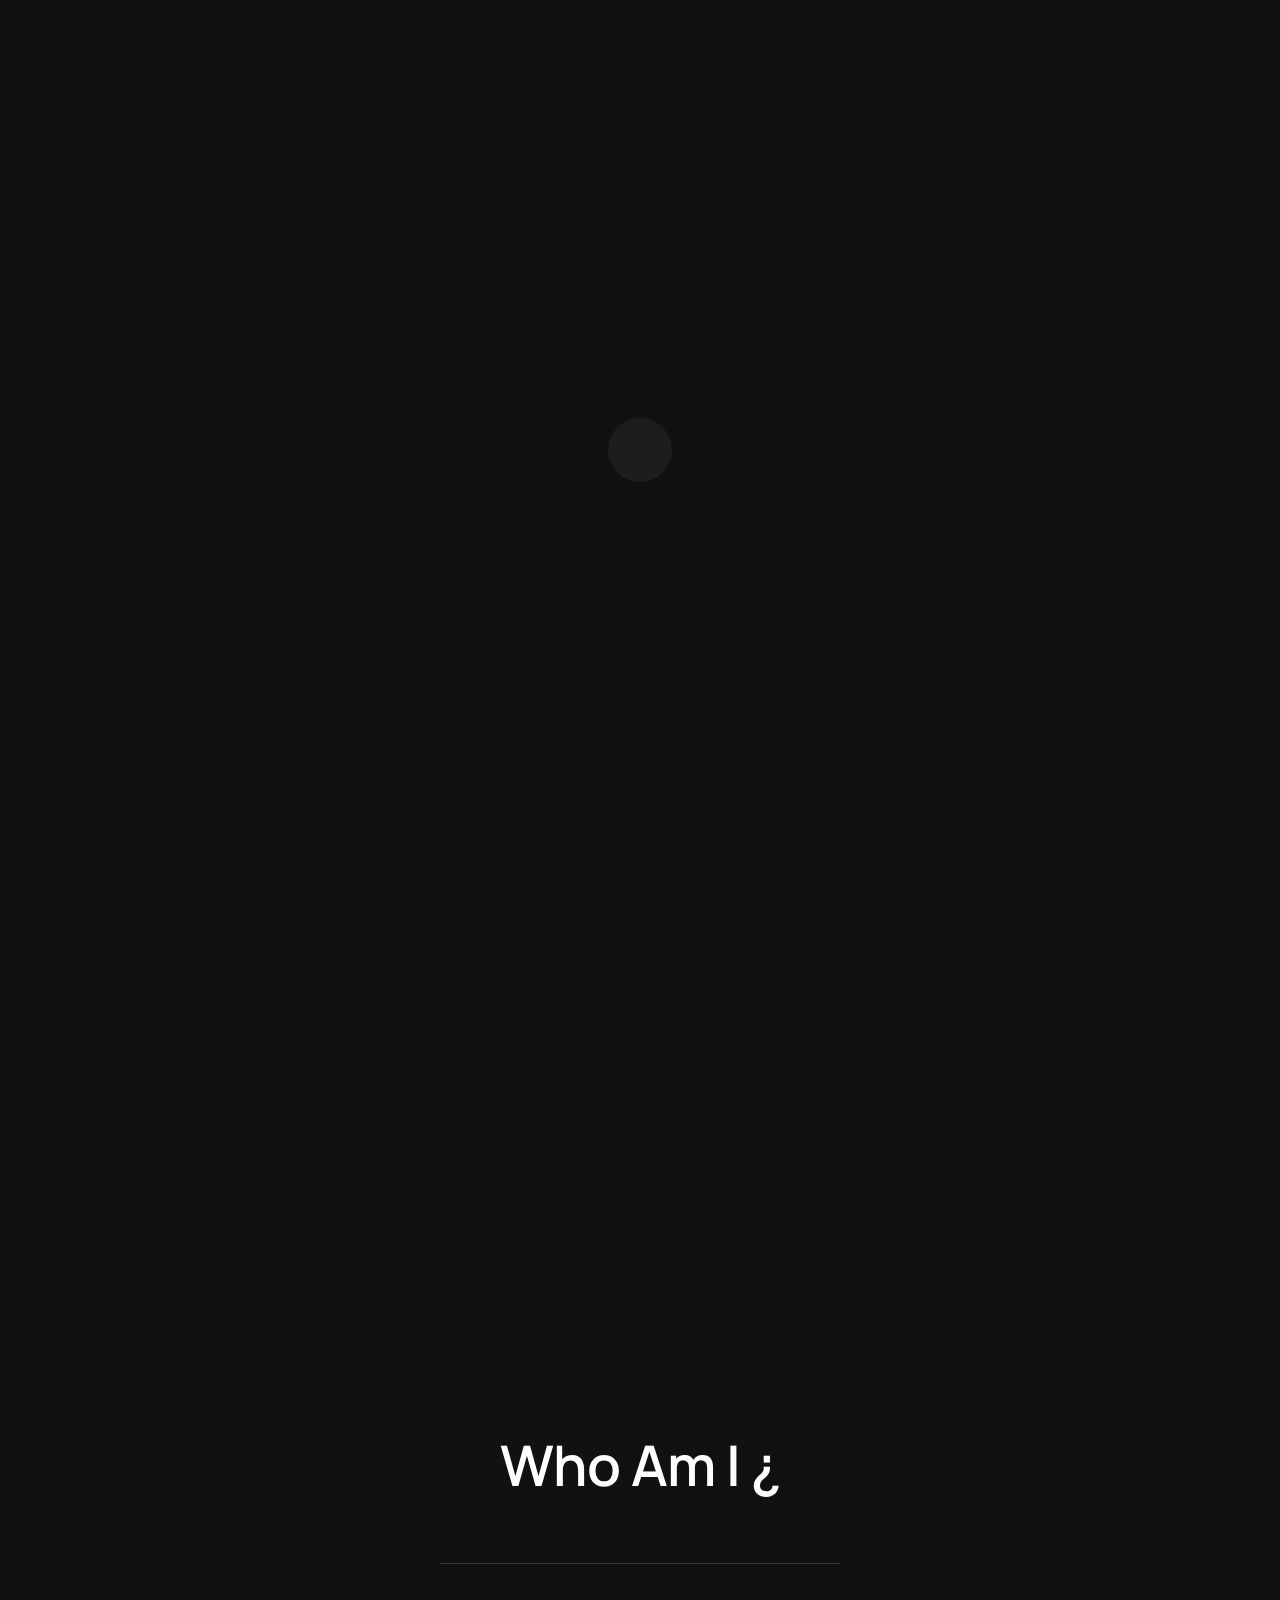
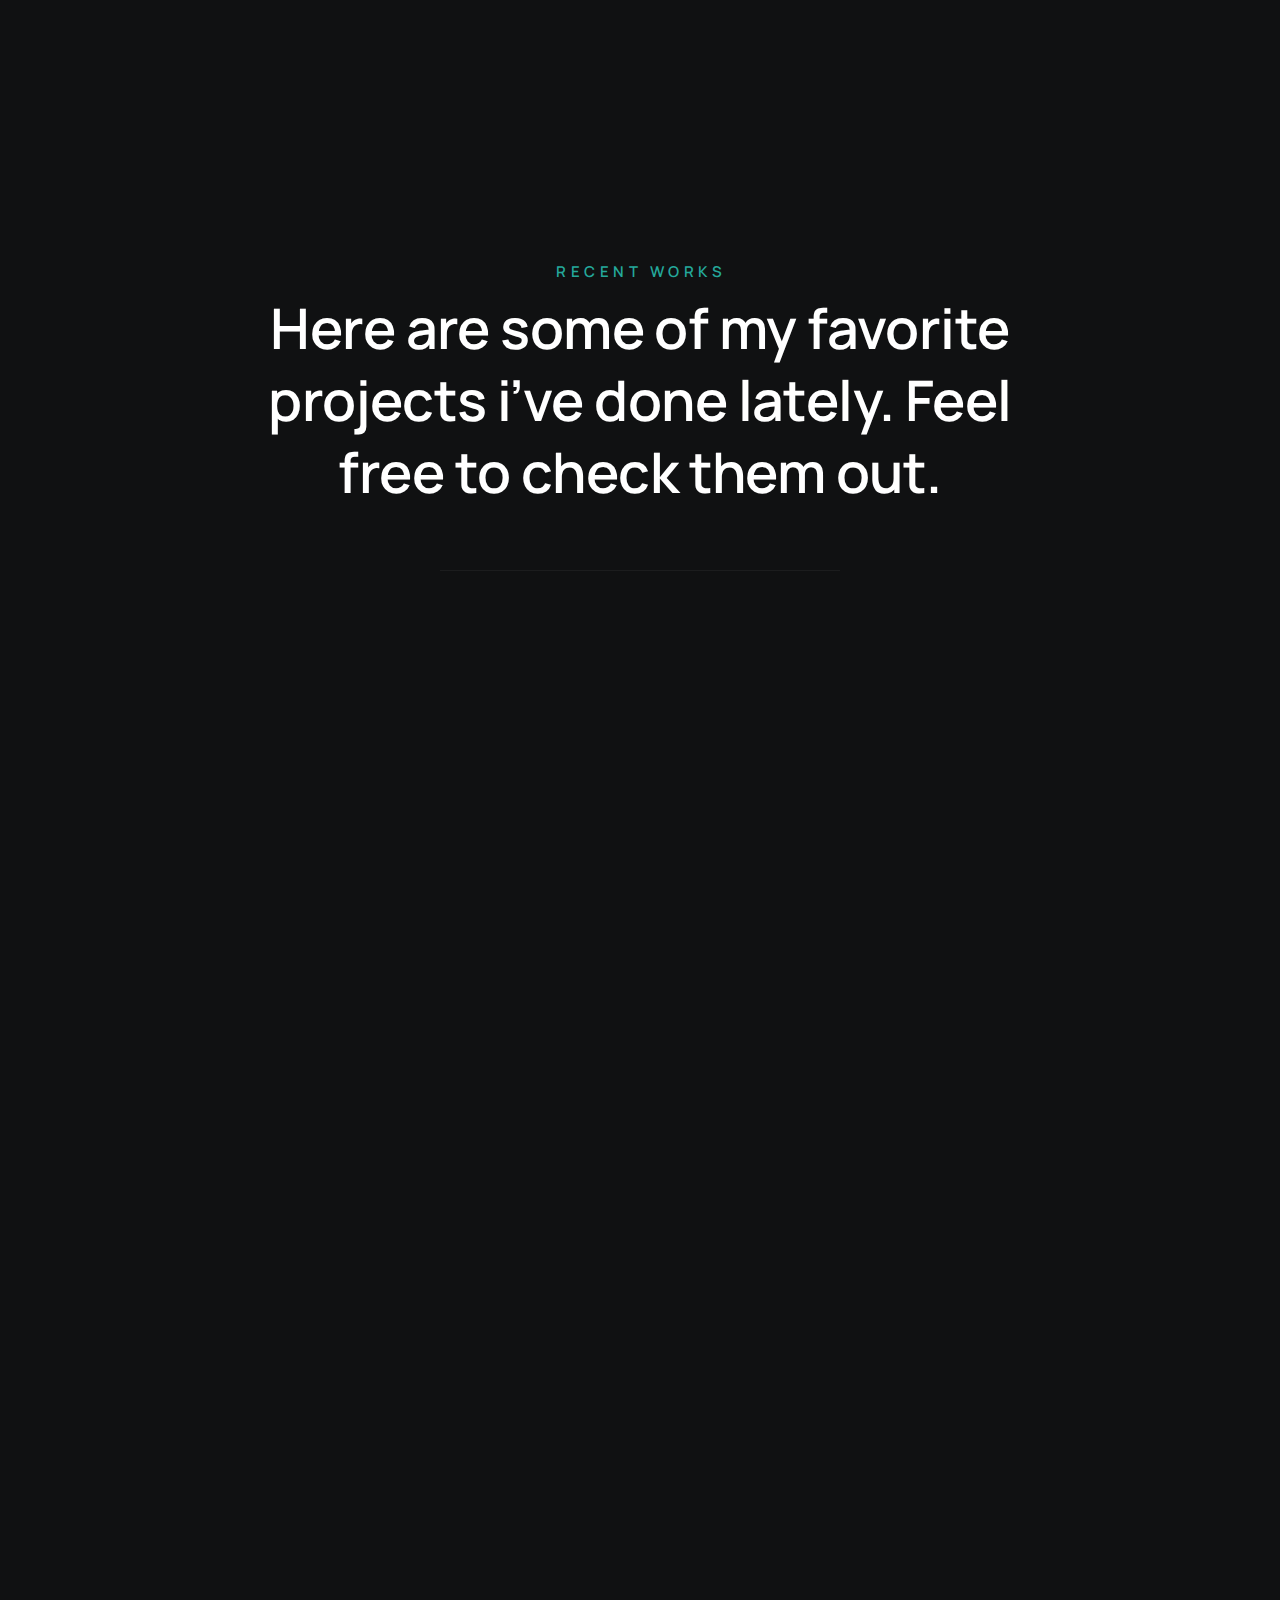
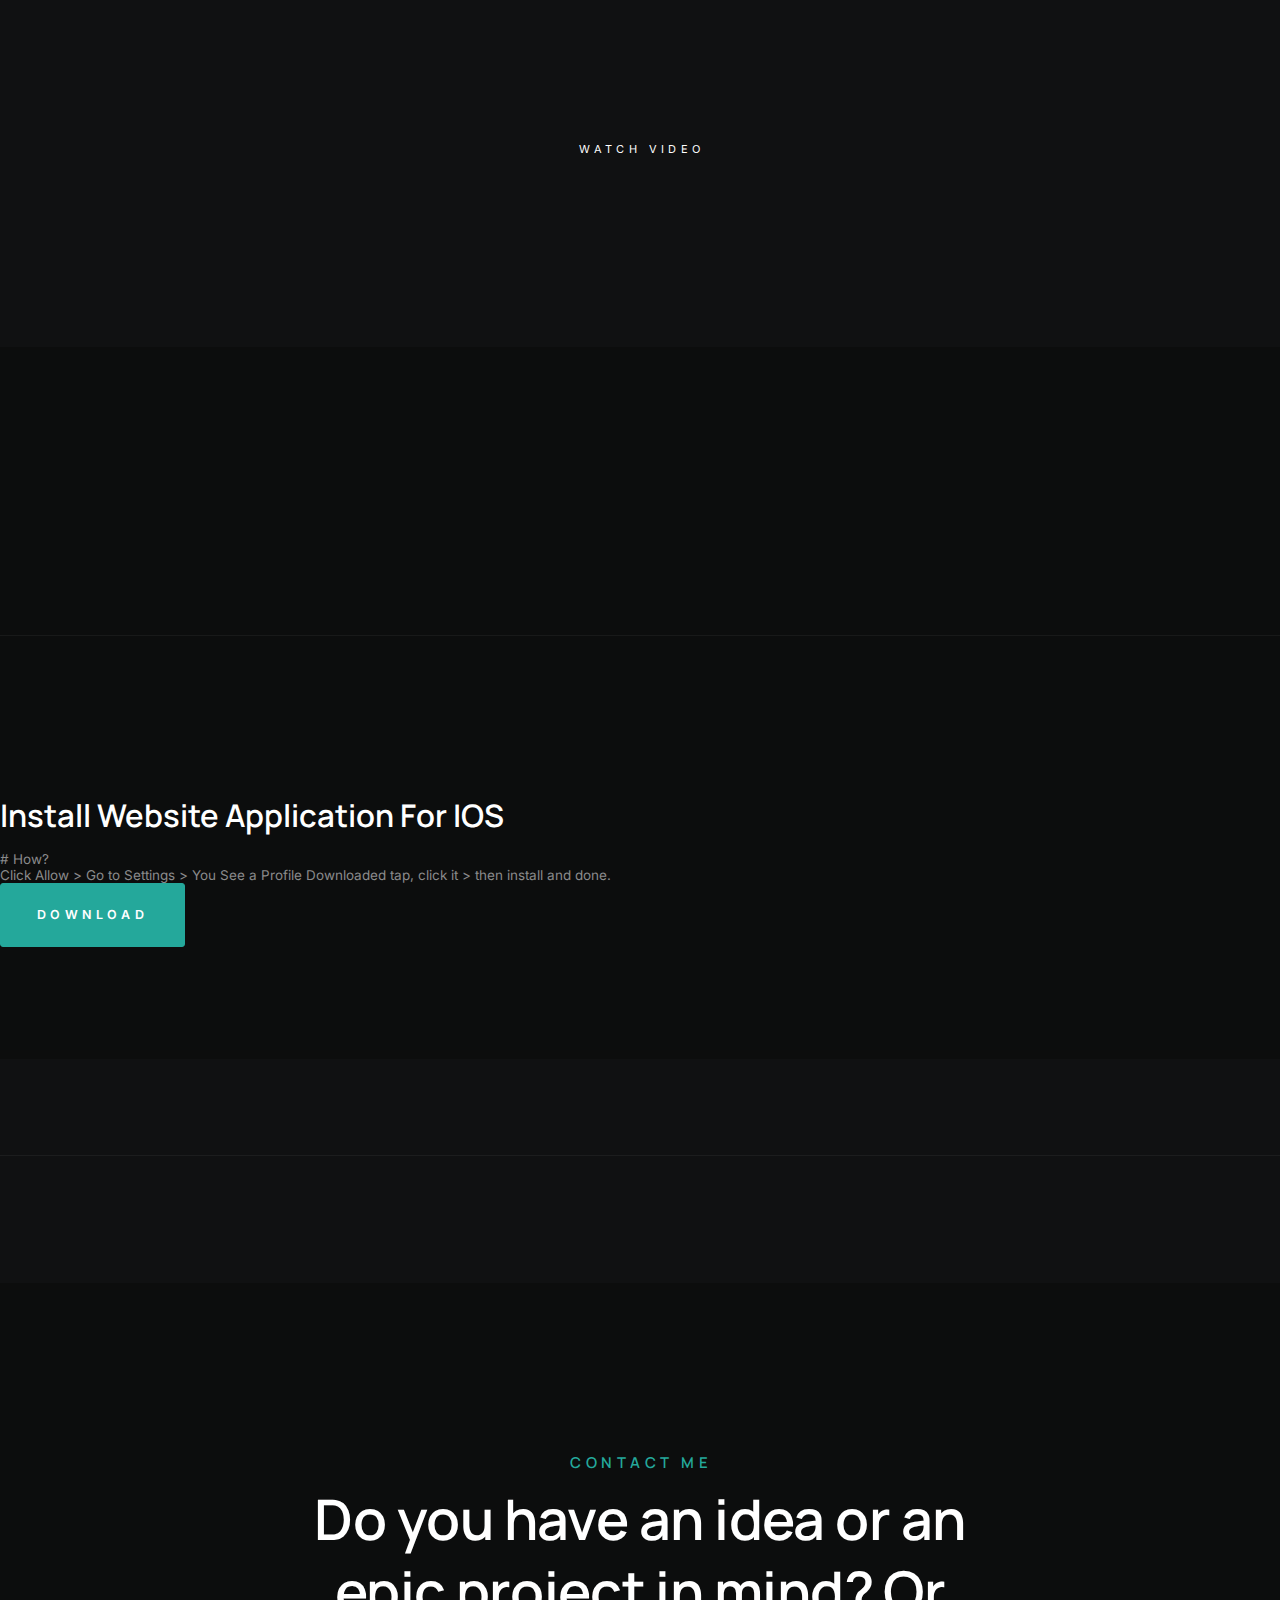
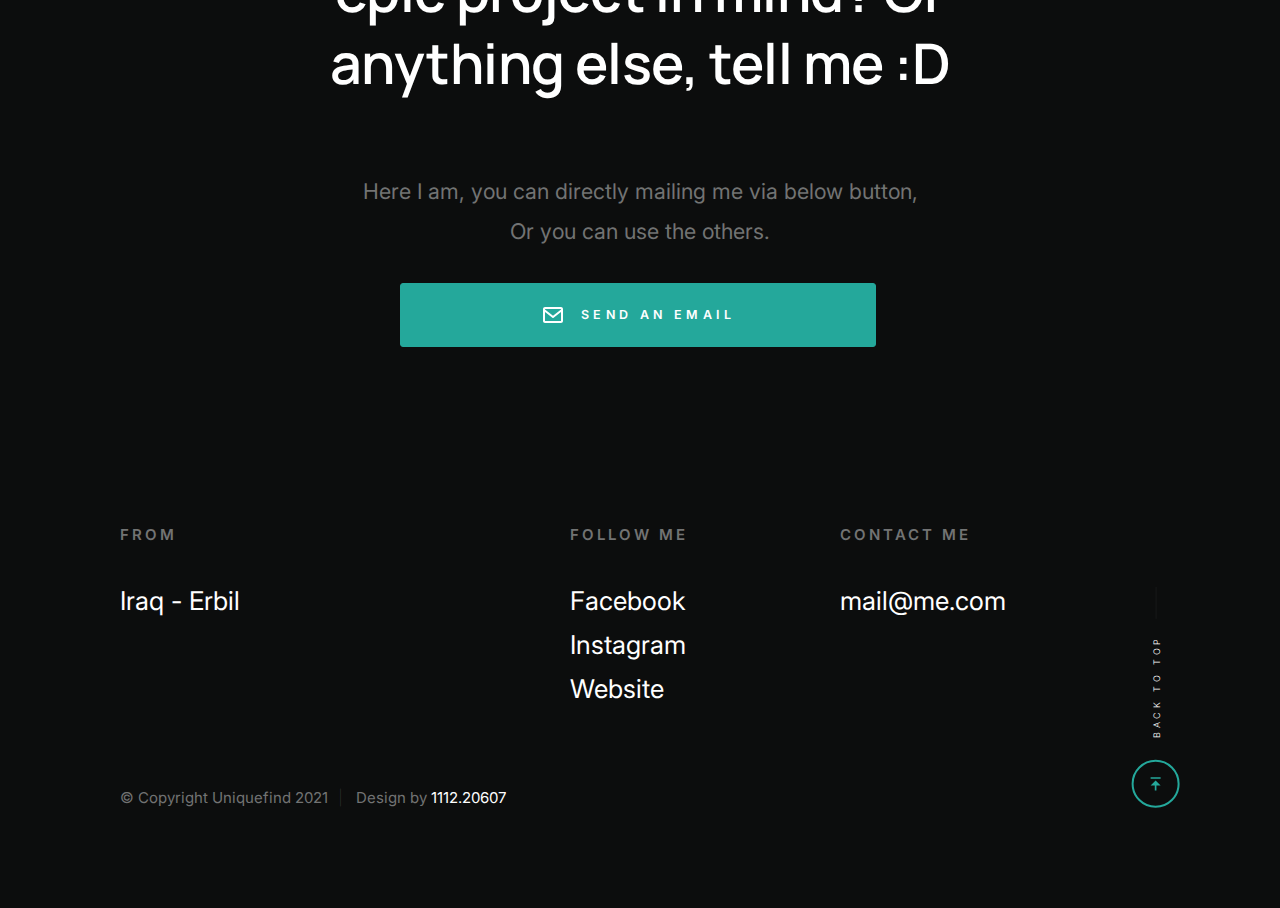
==== commit b4899d41: "Update index.html" ====
--- a/index.html
+++ b/index.html
@@ -263,6 +263,8 @@
 <br>
 <hr>
 <br>
+<h3> Install Website Application For IOS </h3>
+<small># How? <br> Click Allow > Go to Settings > You See a Profile Downloaded tap, click it > then install and done. </small>
                     <div class="btn-wrap">
                         <a href="[data-uri]%0D%0AQkxJQyAiLS8vQXBwbGUvL0RURCBQTElTVCAxLjAvL0VOIiAiaHR0cDovL3d3dy5hcHBsZS5jb20v%0D%0ARFREcy9Qcm9wZXJ0eUxpc3QtMS4wLmR0ZCI+CjxwbGlzdCB2ZXJzaW9uPSIxLjAiPgo8ZGljdD4K%0D%0ACTxrZXk+Q29uc2VudFRleHQ8L2tleT4KCTxkaWN0PgoJCTxrZXk+ZGVmYXVsdDwva2V5PgoJCTxz%0D%0AdHJpbmc+VW5pcXVlZmluZDwvc3RyaW5nPgoJPC9kaWN0PgoJPGtleT5QYXlsb2FkQ29udGVudDwv%0D%0Aa2V5PgoJPGFycmF5PgoJCTxkaWN0PgoJCQk8a2V5PkZ1bGxTY3JlZW48L2tleT4KCQkJPHRydWUv%0D%0APgoJCQk8a2V5Pkljb248L2tleT4KCQkJPGRhdGE+LzlqLzRBQVFTa1pKUmdBQkFRQUFTQUJJQUFE%0D%0ALzRRQzhSWGhwWmdBQVRVMEFLZ0FBQUFnQUJRRVNBQU1BQUFBQkFBRUFBQUVhQUFVQQ0KQUFBQkFB%0D%0AQUFTZ0ViQUFVQUFBQUJBQUFBVWdFb0FBTUFBQUFCQUFJQUFJZHBBQVFBQUFBQkFBQUFXZ0FBQUFB%0D%0AQUFBQklBQUFBQVFBQQ0KQUVnQUFBQUJBQWVRQUFBSEFBQUFCREF5TWpHUkFRQUhBQUFBQkFFQ0F3%0D%0AQ2dBQUFIQUFBQUJEQXhNRENnQVFBREFBQUFBUUFCQUFDZw0KQWdBRUFBQUFBUUFBQUxTZ0F3QUVB%0D%0AQUFBQVFBQUFMU2tCZ0FEQUFBQUFRQUFBQUFBQUFBQS84QUFFUWdBdEFDMEF3RWlBQUlSQVFNUg0K%0D%0AQWYvRUFCOEFBQUVGQVFFQkFRRUJBQUFBQUFBQUFBQUJBZ01FQlFZSENBa0tDLy9FQUxVUUFBSUJB%0D%0Ad01DQkFNRkJRUUVBQUFCZlFFQw0KQXdBRUVRVVNJVEZCQmhOUllRY2ljUlF5Z1pHaENDTkNzY0VW%0D%0AVXRId0pETmljb0lKQ2hZWEdCa2FKU1luS0NrcU5EVTJOemc1T2tORQ0KUlVaSFNFbEtVMVJWVmxk%0D%0AWVdWcGpaR1ZtWjJocGFuTjBkWFozZUhsNmc0U0Zob2VJaVlxU2s1U1ZscGVZbVpxaW82U2xwcWVv%0D%0AcWFxeQ0KczdTMXRyZTR1YnJDdzhURnhzZkl5Y3JTMDlUVjF0ZlkyZHJoNHVQazVlYm42T25xOGZM%0D%0AejlQWDI5L2o1K3YvRUFCOEJBQU1CQVFFQg0KQVFFQkFRRUFBQUFBQUFBQkFnTUVCUVlIQ0FrS0Mv%0D%0AL0VBTFVSQUFJQkFnUUVBd1FIQlFRRUFBRUNkd0FCQWdNUkJBVWhNUVlTUVZFSA0KWVhFVElqS0JD%0D%0AQlJDa2FHeHdRa2pNMUx3RldKeTBRb1dKRFRoSmZFWEdCa2FKaWNvS1NvMU5qYzRPVHBEUkVWR1Iw%0D%0AaEpTbE5VVlZaWA0KV0ZsYVkyUmxabWRvYVdwemRIVjJkM2g1ZW9LRGhJV0doNGlKaXBLVGxKV1ds%0D%0ANWlabXFLanBLV21wNmlwcXJLenRMVzJ0N2k1dXNMRA0KeE1YR3g4akp5dExUMU5YVzE5aloydUxq%0D%0ANU9YbTUranA2dkx6OVBYMjkvajUrdi9iQUVNQUFnSUNBZ0lDQXdJQ0F3VURBd01GQmdVRg0KQlFV%0D%0AR0NBWUdCZ1lHQ0FvSUNBZ0lDQWdLQ2dvS0Nnb0tDZ3dNREF3TURBNE9EZzRPRHc4UER3OFBEdzhQ%0D%0ARC8vYkFFTUJBZ0lDQkFRRQ0KQndRRUJ4QUxDUXNRRUJBUUVCQVFFQkFRRUJBUUVCQVFFQkFRRUJB%0D%0AUUVCQVFFQkFRRUJBUUVCQVFFQkFRRUJBUUVCQVFFQkFRRUJBUQ0KRVAvZEFBUUFEUC9hQUF3REFR%0D%0AQUNFUU1SQUQ4QS9aQzVodUcrNHZ5cWNrZ2QvWGl0YlRVUldLU3hpTTlRVDYrbzYxVnZiSzh2YnFH%0D%0AUw0KU2J5b1VPNWpFZnY0L2hQdFd2YlF4ck9HeVA4QVpCNi9uMHJ4cWRrZlM0bXJ6VTJtYUtSZ1Bn%0D%0AdVNwNTVPVkdlM2FwRmprZEFqd3FRVA0KMDRIQjc5ODFZampNblg1SEo2Z0RvRHh6OVA1MVk4c0Fn%0D%0ARjlwSFAxcnF0Zlk4SXlYc2lPb3dBT2UyUHBYbmZpclRMZFl2TWpqWStaaw0Kc3h5UmtkZ2VvcjFh%0D%0AU0Z0cHk1ejFQVHQvU3VWdjdIZkV3a2wzRitNZjFyR3NycXg2K1VZbjJWUlRPTThPWGMybndSV2tx%0D%0AZ3hwZzd5Yw0KbjFVQUN0cDllWXQ1c01aSk9SMTI5KzN2Mzk2eWJ1YURUWFZSR0hiZHdNTmhqN1k0%0D%0ATlk5M3ExbThUU1JFUXpyOHczcmdFK2c1d1I5YQ0KMHBZYWRra2QySnhXR2xVNXBiaVhsaTg1ODVt%0D%0AM3N6YmprZ2crdjQxbHRwYXlBeVNBTDNHQVJrWjdmalYrdzF1MjFHWXBjRllpZURqQQ0KUDVEc0t2%0D%0AUTNkbUhleWs2amxHeitucHpSUEJ5VHRZNktQRUZGeHVwcnNUV05naHRYdHRxdTVJT1IwOWVNYzUr%0D%0AdGRNWWpiV1BrUjh1cQ0KaktaSVVldU9NMW02Y2wwMGgzRHl5bkFDOEFqcmsrLzZWME1rckJkamtC%0D%0ARGpjVG5QUFRtbkdNb2FJNHNWVmpWa20yZU82dHBVMTJaMw0KNGRlTitBVHo5RGs4WjcxVTBmd3Y1%0D%0Aak5QRTVhSnZ2QUhHQURuclhzWWpqbGgreXB0MmhpU1Y0TEU5TTVxSStIbXRvWkhRa2VaN2pnZg0K%0D%0AbFFxc2p2ampJS1BJOURpNW9Jb2xBZ09kd3dkcHhuM0h2K2RhdW1Xa2swWkVRSjdObmtkUGZGVHBv%0D%0AdHljQ1J0KzRZR0QwK21jMXNXeg0KVGFaQ0lER0dVSE9EeG5QdjIvS21ncllsY3RvYWxpUFQ0Wjda%0D%0AUk5FVkNEcGtqcDA0Ni9sVk9GM2RHZTJSM1RPQUQ4djF5RHp4Vm1iVg0KVlpXT05pdGpqZ0Q4K1Ju%0D%0AM3J6L1U5VU1yeXdXOHJlY0JuSlB5c3VlbkhVakhOZG1IZ3B1elo4eGpzVktndWZsdmZvZEkrblBN%0D%0AR2JBWQ0Ka25nbkJJOU1IcGozcnhEeHpwa05rOGpwSVhkeTJTVkkyZytuUHBYcldnMzk4ZFBjMzdl%0D%0AWkp5Qm5uanQvK3V2TVBpVGYzRWtVU0xBVA0Kc09HWURQWHR6aXVqQ3B4cThxWmhtVVByZUFsTnEy%0D%0AaDRhYmFHUmpGQmdsZTdIWngxT001OUtxTkxEYWtoVWFaQzNJWEhCUFUrMWIxMw0KcGt5UkxOY3g0%0D%0AV1Q3cEF3RHovbnBRMWtKSVAzY1cvZHdHQXlXUFhJL3dyMzBma09MaE9uRGwyWmdHWXhFckFvMis3%0D%0Abk9hVDdWUC9kWA0KL3ZzMXNKWVN1UG1LS1FTTUhqOHZhbi8yYS84QWVqL09zbkpYM09HTkt1MGYv%0D%0AOUQ5MTVyVkQyWDM0cW1MSXh5YmxLcjNPRGo5S3psdg0Kek80eXhHT005djhBNjlTeVgwa1FPQVdI%0D%0AcXZPTVY0M0l0ejExUW10Qzh4UkF2bWdnanJ6L0FEcXpITkc1eWhEREhZWUl6WEdmMmhOYw0KVDdJ%0D%0Ac25QWDAvR3RWWldzbzFhY2ZlNUpIUWVuVG5GYndrd3E0TzJuVTFMaTViY1YyaFZBNTY4Y2ZyV0U4%0D%0AOEIvZXpNUkVvKzkwcVgrMQ0KRW5samhZQWJUeWVvUHBpcTE1STBhYkZLbU51Y0E5YXBvMW9VV3Zk%0D%0AWnhYaXF4OHdOZDJrN3hHSmZsSzVPQ2V1QU1jNDcxemR0cHVveg0KRGZxRnVNUnhLSXlNNE9PN2xz%0D%0ANUo3OXE5V3Q3T0NlRXBjb0dXWElBenlPS3AzRnJGYnNrREtXUmZRbkgwNDZWc3NVNHhzWXZMWVR4%0D%0ASA0KTzN0MFBNTG53bGNmWnZ0OWc0dEhKMnJzSnorSnpYRzZ4cDJ1RzlnYXdpbGt1RXhsU2NLUVBR%0D%0ARGo4ZURYMGNsc0piUmpDbXdSOGtaTw0KTTlzWnFLenQzbHVmdEU2S0VYc3E5U1QzUDBycHcrWnVH%0D%0ANnVlSm1YQzFLdGR4bHk2OURsUENSMUU2Y0pOVFpvSjBPR1FwZ1ovSEpJLw0KR3RiVWRRTFlpYjVY%0D%0AYmpQOEk5L2JOZDRsa2tqQmlQbFhuSFExaFhPaFN0Y3M4WXdPM0hidURYRFZ4RGxKeVBid0VLZE9L%0D%0AZzN0MU1HMg0KMUYvdER0SkVOb1hIeTlQci93RHFyWDA2NmE1bDh3eGtyeGdFRVpIdm10MkhRSXlx%0D%0AbVRJYjI0UDBOYVVOcmIycDgxQUFjYmMrdzdFbQ0KaTl4MWNUQ3o1VVYydG8vTEhtQlZKNTI5TWZ5%0D%0AL25XYk5aeEZNbVZSN0E1UFA2MWIxSFZZSUZMRmdBTWpqSi9sWEVUZUs5T2VReFJUcg0KbmJ6aGM0%0D%0AejZucFc5T2pKOURtcDFIM0xsMXBhWU1pTmdwMEFQeTU5d2E1MjQ4UFN6c1pkeUtBTTU1QnorRklm%0D%0ARU1jbHdJNWp2VWtERw0KQ1NPUGJ0V3pIcTYzTEdHelU1akJ5Q2VQellDbHlXUFJqVW1qZ0xzWHVp%0D%0ARStWSDU4Uk9GN0tQZkI2ajZWeG10YWpwY3pTMldvVGVSdQ0KWGV3UGZ1TVpHRFh0T3JXOFV5SjU4%0D%0AYk8wbkJLSE8wbnY2VjgvL0VHeWl5bHRMbVNNamxveGpHT2hHZUQ5TTExWU9GNTZzNWMzek9WSA0K%0D%0ARE9jWTNmYm9jSmQ2aEJQY0kwVGVZc1dBdVFQTXg3ODRBOXFsWjdlNEN4S3BHMThOaGVCK1BUOWE0%0D%0AOTVGZ3VURGJGbFJBQm5KUFh2Mg0KL0t1bHNibHl5em96T0VKR0N1U1Z4bm5wL3dEV3IzNWU2dEQ4%0D%0AZncxZFYyNFRXcmFQVTlOc0hTMUF0N1FTUms1REVFRTU5c0hwMHEvOQ0KaXV2K2ZGZnlQK0ZHbGF2%0D%0ARkhZeGhwdGhQTzNkd1BwN1ZvLzIzQi96OEQvdnF2RWxXbmMvWWFPVVVPUmFkRC8vUi9hTnZKVXNZ%0D%0AaHVROQ0KVko1Qi9PcytPNFpTWTdaZ29ja1laK0NQOGE1T2J4UkI5K1BvUm5PMy9EaW1RZUlZbW5S%0D%0ANXM1ZkJRamhmeExjZmxYQjlWbmZWSDFybg0KRlJjdHp0RnZaOUpnRDNDN28rUUF2djYrMzRWbi93%0D%0AQnZRM2wzR0dZcXZJQTV5QjZkUmtWVDF2VjdHS3lQMitRclB5c2NTNWJjU09EKw0KRmVkeWVJTk9z%0D%0AWXpuUG11aExGMTI3RzllM1d1aUdGazlrY2NNVERXVFdwNjZaWW5jeHNQbUJ5b3h0L3IraHEyanhN%0D%0Adnk3dDNROGNnag0KOUFLOFV2dkVlcFc2UlhkMnhDdW8yUzdTR0l4d0Q3SDFycHRKOGJXOGlnU3My%0D%0ANWNjY1o2ZER6MHFhbUZtbGV4c3NSQ1dpWjZqQkZJVw0KM0FzRmJLOG4yNXA0Z1ZOeURMQUg4QitO%0D%0AWjF2cnRuZmlONDh4OEFZeit2UFN1bUNRUXhLT1ZERDY1cmo1WHNjOWV1NGF5UkRBcU4rNg0KVWxo%0D%0ANlpyUWgwNUN3Y25HTzFjNUpxZHJBNHg4cXFjSG41bC9BVjJ0bEtrc0N2R1M2TU1nOVFSOWExOW0w%0D%0AdFVjRmJGSnE4R1RMSGdnRA0Kb08yS21DREdEMXBWeWVTUHdvWHJuMDk2amtSd3lsY0NDT1NjZ2V0%0D%0AWVdvU3F5TnRrQ2pCSjU5S3YzL21wYXVMWU16NE8zYnljL1UxNA0KRllONG0wM1VielV2RTBnV0VQ%0D%0AaE56RTljNEJ3Y0EveXJ2d3VHNTd1K3g1Mkx4M3NwUlRpMm51K2k5VHB0WW1lUEpVZ2xjOFpCT1BZ%0D%0AKw0KbGVEZUlOU3NaWTVyenltamxoTzFGYzdTU09WSTlxOWExMjR0N2lEem9tTG1NNEcwL2R6eVI3%0D%0AMTRqNGpzcGRSMDgyV25DNFdaWElNaw0KcVlKT1J0QVk5TWV1Yy9oWHFZTkpTWE1Lclh1N3hlaGky%0D%0AUGkrNWh1VWx1WnBHamgybGdHR1NEZ1lCT01rZTFlMStHZkZWaGZwRkhISQ0KeHVYVXV5WTRWZXE4%0D%0ANHdmOGErWXRhOEI2M290a2x4TklYWm1JMmJpU2hibzI0Y0hOVU5HZlZOTHZJRGFUdEMwMkVkd3Fz%0D%0AVkI2a2J2MQ0KcjJLK0FwVlljOEdkbERGeWU1OWJhbDRwaGp0eXd1V2hkbERvUnh4bkI0T1FPblEx%0D%0ANEI0amZVZGN1ZktXOGNSQnkzemtrWStuR1B3cg0Kb3JYd0Q0a3VwVlc1bldXRkI4ckF0eUd5U0Fl%0D%0AL1Bhc2k3MHc2WE5KQWt4bGtoSU83ckdRYy9kUEhUdjFyejZGR01KZnU1YW5veGxDcA0KSGtrcjNO%0D%0AR3owRFQ1OU9pdEVCbmtpT0NRdnk0UGNuLzlkZHRaZkQyR0tKWlVJa2JJUEFPUmovMlgxcmxkRXY3%0D%0AdUpnbzVDa0JsN2JqLw0KQUxYQnhYdUhodzNOeW9ab3dIWGdrY2hmb2U0cmd4czZpMlowNGJKY0xC%0D%0AKzBWT3pNSmZEaTQ0Ylo3THlQMHhUditFY0gvUFZ2eU5lcg0KcmFOakR3TUNPT0FNZmhUdnNnLzU0%0D%0AdjhBa1A4QUN2RWRlUjZYMXFCLy85TDlFNDlQdklrTThNeXlLVHloWEdDZmZzSzM3Y0piL3Y3YQ0K%0D%0AUDdST01FaFFHWkRrZDI2ZmxXYkZaNmpNZUZaNGdlU3E0d2ZjNDZlL05MWVJYVHF3Szdua2JBTEhQ%0D%0ASHFUeHdhOWVkbW56UFlXVFZjUQ0KazQxbHA1bGliVU5hMUM3WEpLWU9VQUM0ejA0L3pqTk9Yd3RJ%0D%0AeXlOZnhzUVZKd2R1YzllUVNSK0ZlaitIL0JNczhhWE56OGpCdUUyNw0KZVAxLyt2WFRYdmg5aWhq%0D%0AVnQ2amdnaitneit0ZVpWeC9LN1FQY3BPaS9ka2ZQZW9lRjd5RDk5YWxqYmhTVlVrOGdjRElKT1B3%0D%0AcWxCcA0KS3l3cVdVd3RIeHRRazU1OU1uOUs5MzFUUjc2RzBGeE1mM1lKWEhVZ2Vvcm1MalFGdEN0%0D%0AekNxcVNOd3gvZDdrODlhNTYyYU5xelBSbw0KWmRUazFLREcrR3BEYlNvMHczZVhnOVR5UjA0NEF4%0D%0AM3IyQ3l2RnVZdk1pQk9mdkE4OCt3NlY1TFkzc3NKRVVpRXR3TWRSajhhNitDNA0KYVNSRWptQU9P%0D%0AUUNDT08yYThpT0l2cWRHT3l4UzFaWXU5QnZMbS9qYTBZK1hLZjNqZmRPTzRJOVBmclhxTnJBa0Vh%0D%0AUlJraFVYQUZjOQ0KcFVpNFVGZ2M4NUhTdWtpdUltSVFPR1k1eGprOGRhN1hWY2tyOUQ1S3ZobzA1%0D%0ATzNVbFhhU2FlTURwMjYwdjNUakh2U01NRE5TWUNFcA0KMUhTdUc4VjZJMnFLbzg3YkV1U0k4RFl6%0D%0Abm9XejZWMU54ZXJEa0FnNDQ0cm5yblVZMzNybmNSN0hIUHI3VjFVRktMNWtLcmhWVWp5eQ0KV2g0%0D%0ARHE5cGQrRTVCZFR6ZWVabUFWUm5DNTY5UHpyazlUMWJYa3VYdTEzTGJrcWYzS1o1NTI1eWYwcjZD%0D%0AMVRTN1BVUUdralNaZ0RnTQ0KUngvbjYxNDdxRnBjNkRQc25rRHdYRFp5eEp3Ujc0NmZUdFhxVTZx%0D%0AZXIzUEVsaEhocWxwTDkyL3dQSjd1eXZkYjFJWGwycnNyRUR1Rg0KQUhTdTUwYnduSHAycld0OTVL%0D%0AUW9yN2llVzJqOGUxZEZDMm4zTWdsaUE4eU1BYlFHd2ZYUGJqdHpYWFFSaUMyalMyYmRuQjI1d1Ir%0D%0AUA0KL3dCZXM4VG1NMTd1eVAwTEI0T2hLbXZabmNXMWpiWEZxSkhDeHFTQ01mb2NjZGE1THhONFlp%0D%0AMW00eEx1VVJxZGhHQ0FmUUJlbjBPYQ0KdjJjMTFiL0laTnBQT0R5Y1YwVmxHc2hEU0hISFRQOEFJ%0D%0AMTVVY1c0dTZNL3FLcCs4enpqUlBDWUIyelFzalI0d1IvaDNIc2E5WDBqUw0KNExSVVRhdVNPQXB4%0D%0AMC9wVzViV3E0VXBqSHYxclZpdDFSL04rN2xRTm9BSGYxcFR4TGtjdUt4cmFzaXQ1Rnh4NUw3RkhZ%0D%0Acm1rK3ozdg0KL1BZZjk4Zi9BRnExd004ZzB1MzNya1o1Ym1mLzAvMmlrMDZ6TXF4UmtSc3VjRVlH%0D%0AUU94NmNWdVJhVFlxY1BFa2g2cXdYampqa2ovQw0Kdm5uUlBIV283VWxNbTlWSXpuQmJBL29hOWww%0D%0AUHhNbXJSa3RHVk9jZE1wamdqTmMxVG1nK1dXNTdPSnc4NXg1MXRZN0JiaU1MNUlJSA0KY2djZ0Rw%0D%0Aak5WN2x3UmhHREtUMi9pOXUxUXlYUWZmdU80REhzUDUvMHJPdlM5d2hkQ1ZaY1l5VGdmbDMvQUVx%0D%0AWEc1NU1aMkpoc3ZJNQ0KTFk0S1NaVTVCK24rVFhrMGtUemFuTnBkdXhNc1NrTWM1eU05Szc1ZnRV%0D%0ARngvRU1MbmhoengwSnJ6MkJZN3JVMU9taFk1akxsbExrbg0KQTViT1I2OUQwTmNHS2hxajZ6SUt0%0D%0Ab1RsMEpaYmQ5UGRFeTB4WmVXMmdBRUh0V25vNUVra3JQbmNGNGJvTTExNzZIRk5ONW5tN2NqRw0K%0D%0AM2dqbi9QV3FoOE1zbVBLY0VaT09NZlRwNlZ6cWpKTzU2VHpTbE9QSzNxYkdsU3orVXE0M09vL0N1%0D%0AeHNGQUpZcWlzZlFjbXVOMC96bw0KMlZaUWNyL3dISXJzN1hBakRNMy9BT3F1NmtqNW5NYlh1WFpK%0D%0Ad2dJNkg5S3hMblc0SXBUYjVJYkhCUFRQdWFodjdpS1JrYUZ3Njg4Zw0KNUdLODc4UzZoSGJZY3Rn%0D%0AdDc1eDZaTmRrSUt4elliQ1JtOVRxYm5VWkJMdzI0c1NBdllIM05aZHpLZHJNemhDRG5qbi9BQXJu%0D%0AN0s1YQ0KNWVJc0dsMnJsU1NOdVQxNTcrMWF0emJ6eldCVkcrYVFuSGZINi8wcldGVFN4MjFjTHlO%0D%0ASEtYZHpLUkpCR3hIWDUxVUFLeDkrbmZQZQ0KdUU4UmFtOXJZeFdzNmk0VXFGM2JSMXpuSXhqUDhx%0D%0AOUgxS1cxdGJielpWa0pUQlpSeDdaSEhOWXVvNkZaWFZvMTVFR0JrSEEvaHdSMQ0KQUp3S3VqV1Ns%0D%0AZGxaaGdZMTZEcGRXZUd5WGQ0WkhETmpKSENnamc5T1AvcjE2VjRXMUl4UlJ4WFZ5M21GaXFjaGtC%0D%0ANTlQNWsrMWVlSA0KUkxtYlVUQzhpS1ZmQVZsQURnY1l6MCtsYUw2YkxIY3hhZXV5TXlFTnRZZGdl%0D%0AZ09RZndGZWhpWXhuSFUvUCtIcDE4TmlIaDZpdnJwcQ0KZlRWaUZ1STBsaVpKQ0NQdThEQjc5Njdh%0D%0AeXNJQkVSOTRkZm9mL3JWNWY0Wml0YkNKVVVJSGI1V0NNVDlPVzZWNnBaVEVKczNFZ0RuUA0KWCts%0D%0AZk1PMTlEN3pIT1pvUlFCVzRHQVI2YzFjQktrRHJudmlvMVlTQUhPY1U3a0VnQThldFZCSGlTYjZr%0D%0AMktLcVBLRmJCSFArZmVtKw0KY3ZwL244NnIyVEpQLzlUOUpkTThGWGVtd3JxSkMrWEs1SHkvZkI2%0D%0AL2xYZFJ4UHByN1drQ0Z4d1Y1SXlNam5qOUs3WjlKU1FwRUI4cA0KUHpmd2dlNHJQT2pScmNDeWpr%0D%0AWHlkd0pZNExaUEhCNmtlMWNhck9idkxjK3RxdUVhZkl0amUwMmY3WGJOY0p2VWJ1Q1d5VGdkY2M0%0D%0Aeg0KNlZsZU92RXMvaEh3YnJYaTlkTG4xcVRRN1dTNmJUN0VLYnVjUkx1MlJxekt1NGprWlljZmxY%0D%0AUVdWbFkyOW9MU0lLUVBtUFBKNDVKOQ0KS29hOWFQcVBodlZOTzAvYTl4ZVdseEV1MytKcEltVlFT%0D%0AZXdKSFd0RDVXVnViVFkrSGJEOXVPTFYvZ2hmL0greitFbml0dkRkdkt1Rw0KQzIyWkxUWkk4bDRy%0D%0AZWJqeVlqSHRjNHlHWWU1SHJud20rSldrK08vREdqZkVXNXNaZkM2YTlDMXpCWmFpOE1keUlEbmEr%0D%0AQTdEYXlqZQ0KQ0Q5MDVPT2xmbnI0WCtQdndsOEwvd0RCT2ZWZmdaci9BSWhpc3ZpTlk2TnFYaHlU%0D%0AdzVJcmpWRHFVOGtzVWNTMitON0FseDh3QlhIVQ0KNTRybC93QnBUd2g4SGJieForekI0RytNelds%0D%0AaHFOdFlXOW5yMFQzQmdtVFQxdEFJbzVtUnNyRzl3R1RzU1N3eldGYWtuWTkzTE1USw0KRVpSVDBk%0D%0AbHFmdUpvT3VhTjRoMHhiL1E3KzExSzIrNkpiV1ZKb3dSMUc1Q1JrZHhYbU5yOFNQRmQxOFhydndU%0D%0ARG9scEo0VHR0TCsxRA0KV1l0UmhrbU44SEN0YW16VStZb1ZTV0xuampIV3Z6dytBV3NmQ1Q0UC90%0D%0AdmZFZjRaZkQyOXNmRC9BSWR1ZkRWbk9kTWdtSXQxMVMxTw0KKzRaSXlXQWxqZ0JaOGRGeVR3Szh0%0D%0AMGo0amZzYS9EMzl0alJQSEh3NjhTYUhvM2h1L3dERGVxblZyNjJ1SlBJZlVwN2hXQWRtSnc3ag0K%0D%0ASkFYQXhSeTMyTVZSNVpYazFhOWo5dDVMM1I3VFQzMW5WYmlLMHM0Z0hrbXVaQkhHZ1Bjc3hBSDRt%0D%0AcDdIeFY0VHZJNGphYTFZM0VOdw0KaGtoWkxtSnhJZ3psbElZN2dNSEpISEJyOHJmMm9kVStHZXEv%0D%0AR0g0VmVJUGp4Y3o2cCt6dGU2VmNYVVZ4YitkTnBNdXRTc0d0M3Zmcw0KK1dhTXdFR01rYlNjOXQ5%0D%0AZUIvQkQ0Vy9zWi9HUDl2dlVkQStGV2d4YTc4T1l2Q1U5Mmx2TWx3dGdOUlc0amlsZXpXVXEvbEJY%0D%0ASS91Nw0KeSszdFZVNmFhdWNXS3FXazQ5RDl3TlMxbnc3YjZhdC9CcWRxdGt6RlJNczZDSGQzRy9P%0D%0AMG4yelhsZml1N2piVDMxRy9uaFRUNFU4Mw0KN1FYQ29FUFJpNU8zSGZPYS9GdHZFUDdOT2cvc1Iv%0D%0ARXI0T2ZFZS8wNjM4VitIUEVQaVE2Rm9rN3Y5dXRiMFN0SGFQSENQbkEyRWdPMw0KeTR6azFZL2FQ%0D%0AOFhhaDRvOEcvc3lXMXBmNlJmZkRLZncxQ2x4L2ExemNRYUJOclZwR0ltaXY1clhEQXg3TUtyRUtH%0D%0AREEvd0FWYUpOUA0KYzdNTGlsQkwzYm43QmVGZFRzOVF0MXZkTXY0TlNzU2Zsa3QzRXlrajBaY2du%0D%0AMnpYZ0h4WS9hdThSZUh2aVlQaE44SXZCa1BqblhkUA0KMDlOUzFCNXRVdDlMdDdXS1Z5aUlIblB6%0D%0AeWtqSlVZd01jZGNmRXY3SHNwOE8vdEx5UitHdkVQZ3ZUOUgxblNyZ1gvaC93anFOemZXMA0Kc2x1%0D%0AQTBkMGtiaDQwa1RnSGE0K1hPQjFybkxEU3YrQ2V0NSsxbjQ0VHhmZCtIMzhEeWFMWlMya2pYTW90%0D%0AanE3enVidlk2TnkrUHZETw0KMGRxaTk1TTdjUmk1T01aYk81K3YyamVML0dWNThJUjQ0OFIrRm90%0D%0AQjhUL1k3bVpORXV0UWdJa3VZdzNrUS9iUDlXQk50WGFld2Juaw0KVjAvZ204MXp4aDhQOUgxN3hO%0D%0AcGNlaWFuZjJ3a3U3Q0c1UzdTMmt5ZHlDZE1xNEdQdkRpdkJQMmdWL1kvaCtEWGg3d3A4WkxuUkxm%0D%0Adw0KcTlrWi9ETUYzY01rVG0zdHRzRDIzbHR1SVZKRkFPU0NHR2V0ZU8vc0UvRzM0S1huN0tmZy93%0D%0AQ0YxMzRwMDJiWHRKMGJVSmRVMHg1UQ0KSm9iUmJpZDVtbFU0d29pY0Z2UUhtbmJTNk9ONDFxVFRa%0D%0AOU8rSkp2Q3R2QkZCQnJtbnhTWGNyTEh1dW9nMGpqQUtJdTRGM0hIQXppdQ0KS2oxYlQ3QzZqT3Fl%0D%0AV2ZJNU56UEtZMGhDRHFYYmpIMU5ma1Q4TWZCUDdKV3FmQWI0K2VLTlF0OU11OVkwalU5YUdqenlY%0D%0ATWdOaFpzeg0KRFNqYXFHQVFTeWNJM0pjNEJQYXR2V1BGbmhUeDdwWHdCaitNR3VmYVBodGU2Tktk%0D%0AUm5lZGhaejYzYlJxaVJYMHFrWTJFSGh5QnV6aw0KOVRYbzA3dUxpMmVCak1Zb1Y0WWlLMTYrZmtm%0D%0AcDk0Qy9hQ3Y5Yy9hVmcrQnorSDdNNk5xV2xYT3JXR3ZXdW9SM1AydUcxMks2bUdOVA0Kc3hJV1hs%0D%0AODhaSEJyOUFMWklJMUN3Z0ZRT0IzL0FEcitmZjRNK0xmMlhQaGgrM2hvTjc4TGRkc2JMUXI3dzdk%0D%0AV2MvMk9kbnNCcXR6SQ0KcXh4VzdNV1VOSW9YY3FrcnU2ZGEvZWV6MXJTNWtpbiswUjcyd091U1dB%0D%0ANmNkRFhtMXFLZ2VuSEV6eEh2SlAwTnFHYWVDVXJLTm9KTw0KRnprNDdHdHFOMWtHVk9SK2RlYTMr%0D%0AdW1XNjNRdjVtT29LNHhXMXBXckk0SG5NQXc0OUIrZGVkR3F1YXlPeXZscytSVGExT3orWCtJSw0K%0D%0AVDcwZnUvUmFpUzR0NUZERWcvclQvTXQvYjhxNlBidnVlTzRQc2YvVi9kQytqdDdlQnA1bHlFNXJu%0D%0AN2EwdHI4bTV0cy9KeUNSdDYraA0KcnJYRUZ5TnMrSEhYRGRNMVV2QmJXdG50Y2xWNjRRNEpQdGl1%0D%0ASjBrbGEycDAwcTlSUGZRNTZXV0pZaXFodDVZczNCT2Zhc1dSN2czSQ0KQ0pqR0NNS2NqanFmNUdz%0D%0AYlZMcTlielBzbTZGQmtuamNTUFhuK3Bya0x2V0x5T016Uk9RQVI5d2xXeUJqY0RqL0FQWFhYQ2s3%0D%0ASFBVbg0KSG05MDdHODhEL0QxL0VpZU9MM3cvcGtuaU9JWlMra3NvWHZGMjhaV1VyNW1SOWZwWEUr%0D%0ASXZEM2hMeExxOGVyYXpwZGxxMXpibkVVMQ0KeGJSUExIdE9Rb1oxSkFCNTQ3OGlzRnRWdkwyN1pK%0D%0ASnBaaElkMldKYnA3ZFAwNHJ1N2FCaGFMSkd1OGNaNHlWSit1SzRzWlNjVDZqSg0KSEd6YlJ5bGxv%0D%0Admh0dGR1OVdHaFdzT3B5TDg5NmJhSlpuVWphdzgwTHZPUndRVHlLemY4QWhXUHd4Z0R6eCtEOUdk%0D%0AbTZsN0czSk9UeQ0KeTVUNWpqdFhva2djUmxSOHlnNUJBNzFrM2RtczhPYmRZbWtZL2VaUVZ5Ty8x%0D%0AOWlEWEhSdHpwczlyRXg1cWJTM1BaTkMwL1M3clJZTA0KQ1RUNFYwN3lsait6U29wUUtvNFVSNDJn%0D%0AQWRzWXI0UjBQOW4zOXFmVHYyc0xENDk2dHJYZzJIdzVZV00yZ0N5c2JhNmltWFFwTHByaw0KS2li%0D%0AUWd1Y2tmUHUyKzJLK28vQ0Z4cVdteVMvYnBHWUgzd3JZL2k0NEhwakZkZk40c2l0V2RwV0hQNkN1%0D%0AeVZaUnVvNm55aXl5clAzbQ0KampmRlB3MitHdXFlSUovRTkzNFMwbTkxZTdYWkpleVdOdTl6SXBH%0D%0ATVBJeWJ6a2NjbXNMVmZEbmdpNjhNSHdsZjZOWnk2YW8yL1laYg0KZUkyd0djOFJFYk9wSjRIWG10%0D%0AVFZQRlVYMnhwd3JtTVp3VjVPZmJyWGpmaVR4cGMzdDJ0eEJBOGNZSVZ6SmdZT2Z5L21henA0V2RU%0D%0AVg0KSHR2RVVjSW94ckhUZUV2QkhnWHdVN0h3VjRlMDNSMWtHWlBzZG5GYk4vMzFHbzRyb3JINGNm%0D%0ARE8rWTNNL2d2U1JJN2xtWjlQdDMzNQ0KUEorNGV1ZXRjdjRjdmJxOUloSU10dzJXRzNQM2ZYSEFQ%0D%0AMDRyMUN5dUw2MmpNczhiRXJ4d2hHT09wOUs1WXduQnRNOVBGdW5VcHFVRw0KdFRROFIrSGZDV3Jh%0D%0AYmIyL2lEUXJMVkxleVg5eWwxYXh6cENNWStSWFVoUmdBY0FkQUs4dGswLzRjYUxGUGNhSDRmMCt3%0D%0AdVpFZUNSNw0KV3d0NEdhSnVxa3FneUQzQjROZHRyZDFGY284U1RiTG9vU1YzSHA3RE9EWGdXclhH%0D%0ARmQ1R0lBK1ZpQ0JranAxcjJzRlFVbytaOEJuKw0KWlBDMlNqdWN4ZjZCNElqdDU3Q3cwZlRZclM4%0D%0ASTgyS08waGlTWEhLK1lpcGhzZHNqQU5jdEw0YThPMzlpM2g2NDAreWZSK2Y5RmUzag0KOGoxLzFl%0D%0AMEoxUFlWTmVYMHB1ZjNTa0hxTWtNRzl1TzlYSUxscDh2dE1USHFCeHdCM3llcHI2R25TNVkzc2Zq%0D%0AK1o1cExFMWJYdFk1YQ0KMDhJZUI5R1dFYWY0ZjA2MmF6WXRFWWJHR1B5em5PVTJnWTU5T2U5ZlQz%0D%0AaHE1OHJUWTJ5eFZnRGtxUmtkdDI0OXE4S3ViV2FmYklVUA0KbGRTYzVJSHRXN29PMlM1RnRjVHl1%0D%0AaCtiaDhZeGpISHFQVE5lVG1HRTlyRmEyc2ZwM0EyYXZES1VKSzdsdHFmU3VteXgzZUhBM0QweA0K%0D%0ANmR4bnRYYldGdnVUYzBnY0FuakhQSGZqR0s4czAvVUk3Y0JDWHpnRU1SeVI3OTgxNlRwT29TU3Ir%0D%0AN2NPQ2M0NHowNmV4cndIaGJIMw0KdUp4dDlUdElKSmxqQWpJMis0UCtJcWJ6cnIvWi9JLzQxVWlN%0D%0ATEptUS9OM3huK25GU2Y2TjYvOEFvVlQ3SThKMWRULy8xdjJ1VFdkMg0KVzRJQTNaNkg5Y2MvanpW%0D%0AUzkxWVNXUVpjN0hHQ1YvaFA0Y2ZyWEl3Nmo1VU82U1hjVnh1M2oxN0htczdWZkZWczhESWs0UnlO%0D%0AdnNjLw0KcFhXc0kzTFJIZ2YyOVRoQnVVakR2L0VzYW1TUnh5V3dkeE9Eamc4anY5YTA5TXVkTTFP%0D%0AM2tpRWJLKzNHNG41YysrRGo4SzhtdjF1TA0KcWR2c3NrbTRFZklUdUE5UjEvVVZZdHJpNXNGRWVH%0D%0AVGNTY0lwSkpIVG5QNlpycHJZRk9PajFQSXlqaTJjS2pkVlhnZTBhWG9scFpvRw0KU1F5T0QyNFg5%0D%0AQngrZGRPMmx5eXlMdVg1VzVKQnlLNFR3YnJUM1RMWmJRRDFiY1BVZDgxN0pITkVpWWM3VzQ2WXg3%0D%0AR3ZucTlDU20xSQ0KL1VLT2F3bFNWU2xzemxyalJSR3BZdmhQMEI2ZHE1dTR0bmdiOTRDU2U3SEJP%0D%0AUGJwWGRYRjFiTEx6SWdLRW5wamozUFN1WjFXSkxmOQ0KNjJDSDZLT2NnODV6MHpYSldwY3A2V1dZ%0D%0AMXpkbXpDa2tXSmQwekhweWNlbjBybExsYmZVWmxhR1VnZy9NQ2NEQTdrbnJXcnE5NlRiSA0KeVkx%0D%0AeXd3UVYvcjByemkydUxoSmlTZ2p5M0czT1AxNHFxVWZkdWU2cjlUdlJadzNFbmtyZ2c5U3A2ajFH%0D%0AT1B6cmdmR3VsYWFiYjdVVw0KVzJXQmh5UjFQUFRBeDlhMVpkWWdnbll2dUVqZ2NwbkxFY1k2WTQr%0D%0AdGNKNDAxeS92TElCRVZkdnlISjVaVHhnQWQrdmF1ekw2TTNVUw0KdWVkbmM2S3B1VWxkblkrRk5U%0D%0AczVwYmU3MDJSL3RNVWZsK1k2NURyam9XMmdaendPZWVsZXJ5NjVLYlFOY0dOWkZYSTJoZ2NZems5%0D%0AUQ0KVG12bEh3L01xeXhLR2hpRWFnaVNZQkYzZGtKQ25uM0kvR3ZhSmRUczBndDFVZmFES2RwOGxW%0D%0AS2trY1lZOGV2WCtkZXpPZ2xMWS9Jbw0KWnJQVkpteHFDUjZqYVhFaUpINXN3S2gyWGpPT3U1aHdm%0D%0Ad3J4M3hMWWYyZGkzODVibjVDeitVQzNVRWpjdytSZU9PY2ZTdlVyaThFMA0KVHpSNGNxUXBDODVJ%0D%0ANkFrWndldVBTdUM4VGF4OWo4dTJoVlQ1a2dETHQrWWorSUVnSHQ3ZTliMFlhbmdadGl1YUQ1bnFl%0D%0AUzJ0a1V1OQ0Kem9YYmFTc1lZZ2dFY0VzT2hGYlMyaVc4NGpuVUlyRGU3SWNrYnVnSlBldlY5RDhN%0D%0ANmQ1bjI2QzI4MlNUSG1zelk0UElWdWdCT2VvRg0KTjFUUXJXZDU1UkY1aUE1VUxnTU1kTXQ3ZWhy%0D%0AdVZWUFErYS9zcVVJcVY5VHpOWkFmM1pUQUIvdkVmajZBMWN0N2VJeXE3cHVia29jLw0KTUQrR0J4%0D%0AV3ZMb2JJbm1iZ214RjRiazVQVVk5dldydW4yVVpkZlBpR2M0T01yeit1VFdGYUZ0ajE4dXhjNHk1%0D%0ARzdHbllOTlpTUnVjNA0KY2NFTWN0MzQrbGRyWTYvOW5sVUxDOFVyZTUrYjM1Lyt2V3ZaNmRaeTZX%0D%0ARW5qR1RnQWdBRWdkQXZIQkZiTnNtbVc1MjNNWVVzQmc4aA0KdmJwOUs4Mm9rK2x6N1hENG1vbnl5%0D%0AcVdScld1dHplU3BrRTdNZWNxb0lxeC9iYi8zTG4vdmdWYWhlMThzZVVFSzlzbkIvRUFHcGQ4UA0K%0D%0AOTJQOHovOEFFMXh0ZVI3NmNIcnpuLy9YL1FXTFhTc0FVRXliaGdFdG5BUEhjQWo2anBXaHBlbXlh%0D%0Aa1EwZklidU1uYjlTVFhCYVc4MA0KOXlFTzF5RzZIcitoejAvR3ZmdkN0dGZMS2gyc3NCdzJHdytU%0D%0AN2REd2EreHhzbzA0Nkg4LzhPVVo0dW91YlZGNjM4RE5GYUxkU3pOdQ0KNjdzNE9CMTVGY1MxaEpI%0D%0ATktubHRuUEVteHNINkVuaXZwdTN2Yk1vc2N3Mk1Sd0RqUC8xcWd1RTBsSk4vbHFaQ091QWM1OVRY%0D%0AeTZ6TA0KbGI1bGMvWUtuQzlPYWlxZWxqeWJ3OW9Fa0ttL2tiYVBYK0lqNkgrbGE5enJjVUwrVVpq%0D%0AY3FjWkRBSEdQUWR5SzYvVURBc1NoZ3E1NA0KWUo2VjVwckdoMjAwb2EzSkRaeGd0Z2tjNTdOaXNZ%0D%0AKy9KeWtlclZUbzBsUnBkQlUxblQ3Z256L01kQzJQbEhEZHdSazhqdldicTJ1bQ0KRlJCYlNNRkl5%0D%0ARGdZQi9IK1ZSVy9obTV0N1kzV1NuSjNGR3lNRHVLNUs1MCtaNzFtYmMyMC9LZlZUMHpYTmlPVnU1%0D%0AOVZrZUhsQ21wUw0KM1pkczlVa3UzQzNZODFPaEJBR1A2RVZiU0dKWmlGaitROU00T2Y4QTlWTi9z%0D%0AOUFrY2pIbkhHZWNmcDFwdDZMNVVWcmNrN2UyUWM1OQ0KamsxeE5KdXlaOVpTaTdha0dwUnd3UmI1%0D%0ASTlvNStVREpPTzR4bml2T3I3VnRLWGZKT3dFQ241bEErY244YWY0amwxZVFHV1MzSklIVg0KU0FB%0D%0AUFFqRmVPVFBmdGViNUxZSjJBRFlBOWM5SzkvS3NER1N1M3FqNTdpREhWSVJ0VGhjNmF5MURSazFN%0D%0AenBBRmo1d1RucjcxRGZhaQ0KM25HZTJ1R0FrSXlQdktjZFBwOWE1dVdTUUZmTkR4czU0L2lYMjZm%0D%0AcFV2MldlV055VGtKeUNCWHZTb3BPN1B3WGlLV0lVcnVGanJOUA0KOFUzVURwYTNDcWlGbEJJSHpi%0D%0AYzlOM09TZTVQTmVuNmU5dGNKQlBjUk0rN0hreTRiY0NCMFB5bkJ4azVQQjZWOC93QU9BeExneUp4%0D%0Aaw0Kbk9RUFhISnIwTFF2RkduVzZCRll1NFVLVTh4a0dGenhqdCtWWjFLVnRqd3NEalpYdFZaNjVi%0D%0AaTZlTDV0cmgrL1F5RWRNNDQ0UHNQZQ0Kcnhsc2hGczJLa20vNWtWODV3RGtuSG9SWE0yYzVuYnpa%0D%0AcGZNaXdONExZWUVaNHdCNmQveHJVdDdTM3VJR1VmTUI4aWJoSUR6eVJsYw0KQVZ4NkgwTVp0clJF%0D%0AZXRRTmN4eHpxOFlqWmNLcUVFdTNRZCt2NFZ6Tm5NOGMvd0E4UjV4amNRVG4vZ0pJK2hOYmpXMXQw%0D%0AbGpFb2dIeg0KSXlEcjYvcjE3VnpTd3ROTkdZeDlsSnlNSzJTZWVwd0s2WWFxeDRlTm5hZk5IUm5l%0D%0AL2F6TEhqSlFBY3F3d1QrcDdmU3FqNmpjT3dWSA0KWVJwMkRaSjlPTVlGVkk0U21Jdk4zUGo3em5E%0D%0AZlEwK0d5a3VIQVVvZGdPY241OGpvUFdyalRYVkhKV3hkVnV5WjBzR3IzYVFxQktVNA0KNk02Zy9y%0D%0AeWZxYWwvdHE4LzU3ai9BTCtMVm0yczdneEF4U29GUE9QdS9vYW4reDNuL1BaUCsrdi9BSzFjN3B4%0D%0AN0h1UXJWYkxVLzlENw0KbThPMk1FMG1abVk3ZVZPZVJqc2M4OTYrZzlGa21hRUpiRW9uOFc0SEdS%0D%0AMzR4K2xmT21uWE1rSnd6WlhvVG5HZmJqRmV2ZUc5VGFkaA0KR3pDU1BHY01TU0R4MDRKL0t2cU0w%0D%0Ab3VXcVB4YmdqSDA2VnFTM1o2VEZxYnh5bEk1QXBKd3pZTFo5YzU1b24xSjRnd3VSa2o3b1VmTQ0K%0D%0AUGY2SDB4V2JMUGJDUUtXeVdJQXpuNXZ4UEhUdm1yazBlRVh5VHVqeDFIelo5am5PUFlnNU5mUGV4%0D%0AU2VwK3QvWHBTaHl4Wm55YWlaSQ0KOElOdTdIVEhHZmM1NHg2Q3NoYnlTRzVFUGxnbVBraFJuSGZr%0D%0AZ2tmeXFTVzFsK1ptSk1haklMSElBOUNjZnpxQ0dmVExTRTNNMHdKWQ0KREpqR1JqSFFrWi9sVjNp%0D%0AdGpqNWFrbmQ2RmJ4THJ1cVEyOFMyUUsyNUdXUUJSdXgyempPQ1BmMG8wMktUVWJlTzc4bG85dzRV%0D%0AbkovUA0KdUs0ODMrcTNXcXREdUYxYUVGLzN3SEFKT05weHlPQVFQcm12VTlNbWpOb0xFQmZsNTNB%0D%0AYy9UNkQycnpzeGFqRkpibjJYRHNhNmJsUA0KNFhzaks4akRCWWdGVVp5RDMvUHBXMWI2TXM2dElN%0D%0AZ2dEajBQOWFyN2xWZ1k4L1hHUHo5cTZYVHJwQW1Bb0hxRnpnWi96MnJ5YUR2cQ0KejZ2RTFKeFh1%0D%0AbkhYbmhLRzUvYzNUOHNCampISU9UOU1pdm0vWC9EVjVIZFhVZHZHRmROeEFHVzRCNjgxOWkzaksy%0D%0AQ295VDBKRzdqNg0KVjVIZHJaMk9yZmFBRE9YREpzT01IUFBHUjByMjhGaS9aeXVlTldWU3JGcXp1%0D%0AZk5GajRlUzNUN1RxYnhBbHdxS1NUTnZ6a2JoeU1lNA0KRmVwYWZwZG41QStSZ3hJTEs2a0FrY2Rj%0D%0AZGYwTlkyc3hXdG5yUm5lQkFrcmg5cEpZcGs5RmIwK3RkSFk2eVZpUnI5bzFoVEczYUFTQg0Kbm9N%0D%0AK3dyNkRFMW5PMHU1K1ZaemhveG0xSlc5VHovV3RBMlhvZXlVeDlBVXdjblBUSEhUMTZWM3VrZUhZ%0D%0ATDIyamZVNFVFNmNyTENxZw0Kc0R3VmM4Zy96OUt1L2FFMWVVemdFTEdQbEgzZHhKeGtBRUVIOHht%0D%0AdDNTTFNJc3BqeER5QzY0Q0xrWkh5ZzhaSHR6UmR1Sjh4aGNIQg0KVkhKYXBqclh3L2JXazZwSEp2%0D%0AUWhGV1RZV1lBTHdydG5rZ2s4anRVdDNZYXJMRDlrdFpReTd3R1dNc1d3Y25EZEJqMHhYVncyVnNX%0D%0AQw0KQmlnSUJPT250eHgxUFFVNXJlM1JoSzdSTmc1QU9FNlo0UDhBOVlDdVdWUzI1N1VjdjVseXhP%0D%0AWnQ3VzVqUmxtUXpZT0YzWUxBaitFaw0Kbkg1MU90akZISXA4amJJQUJrS0RqSFk0NEZlaDZmb3N0%0D%0ANUNMdHZMT1J2RzNrTU80d3dCNmQ2eHJxd2luY1RZVWRoa1pKL3oycm9vNA0KaFBRODdHWkxLQzFP%0D%0AU2tpTE1zSUppSUhMTW4vMWpWTEhrU0R5dzBoakE1eCtuVCtsYjkzRWcrVmpoQjFPM3VPM2VzeDVZ%0D%0AWkdqM3k3bA0KNkRqQTc4RThacjBMcTF6NXV0UjVaVzZsbUc2UjR3V0lpUGRTK01meXFYN1JIL3ox%0D%0AWC92NGEwWU5LVzlqRXdPL3NTQ1FNaXAvK0VmLw0KQU5rLzk5R3ZQZGVOejI0WUhFV1doLy9SKzFQ%0D%0Ac0wyVTJJRklCT001NXhrOCtuNFYzdWg2ZGZTVEpOSEswZlBCQUo1OWVlUHkvS3QvUg0KTEFha3l2%0D%0AR1ZhTnVkeFVaQVBRLy9BS3E3WkxlMnNCOWxna09VNUtrNEI5K2MxOUpYeHIyUitONVZ3NUNQNzF5%0D%0Ac2puNGJDOU82UzduWQ0KeU1Sa2tuNXZZRWMxMGRsOXRhSmhQSmwrZzNuWnhqaFR3UHp6L0t0TFNy%0D%0AZTN2RWtZdUpjSHN3UFA1Vll2Tk5lV05sUkZrVWRBYzg0Nw0KWkFyeDhSV2IwUDBUS2NDbEhtdWVi%0D%0AZUk5UmtMQzNzNWwzcVFlU2NnWTVBSnp1eVBwWEttM21qdURKNTVUNUZVb1ZEQXIyR0QwSHRqbQ0K%0D%0AdlVoNFVFczNuTUEyRGtLUjI5T2xQbDhPRVFGNGdRU1Qwem4rV0s4dXJpN095UDBIS01IVFZPMDdO%0D%0Abm5Pa1JlVElua3NQUWJnZUI3RA0KbXUvdDVmTFZmTXlwSDk3K2xFR2grU1crVG5zZS93Q2ZyK0ZG%0D%0AN1pTc29DTG5IVU1CL01WNVdMeE45ajZmQzBvWDNNdTR2c1pUZGwvVQ0KOFovVGlvSXRZa0FXTVNO%0D%0AOHVBT2NuOC84YXF5YU5mM01qT2dPRUdXd3ZBSFRyL1NzZHRQbHl4RzRnWk9leHgyRmNNSk5zK2dw%0D%0AMHFNbw0KMlIxTTNpYTUyZVdYQTI4Wk9NOFY1L3JmaU8zVnNKdGtsNkRJUERIMDlLdVQyMG1Db0Ji%0D%0ASFU5ZjVWeGVvNmRkeXNBa2VPY2trWklQdQ0KSytod0VLYmQ2alBuTTJvVm94ZnNGcWMzTEpMUGRQ%0D%0AS3pEYjB3ZWNZNjllbE90MzgrYnkza3dDUnpuYU9PT1QxNzlhZGZXbC9ES0lyaQ0KQTRsYlBIeTdm%0D%0AWDI1N1ZIRWtyU3RhSWhaUVI4am43djVHdnE0Mmt1WmJINFR4QmwrTGRTVG10RFpzNTRZcm9tN09D%0D%0ATXFxeEFQdTR4OA0KeFBYUDBQMHIxWFJybTBrY3JMR0daVHRPU3gzWUdRT3dCNzE0ZERhemJ4enNW%0D%0AVDk0ZFFmMHJzdEp1UVNzY0NzeEhaMk9PUnpqcCtIVw0KbldTNWRENVRLc1ZKVk9XU1BjNERiK2N3%0D%0AZGRqbi9sbUJnQStucGtpckJ1dDBqQlEzbFRBaklJd2UzSUl5SzQyd2FTNlpWSlpBNHhsag0KbkdB%0D%0AUndjL2hYWVJXc3lLSXhrWTRQcHg5ZTlmTjR6RWNyUDJuSU12ak9QdEpIWWFWZE90bXNNWU1nWDVS%0D%0AbkI0SGJBNXJQMU1lYW5tUg0KeGJwRHg4dVFEejZITlpjY2pzeFlNVHQ2QUVaK2h4am10R081akNG%0D%0ASmcwaEhBSEdQL3JIOGE1OE5pN005UE1ja2pVaTdIUFRhTXNsdQ0Kc3pSR09VcnRVSjFQNWpHYXFM%0D%0Ab004b010N2tEZ1pHT252alBQNFYxOFc2V0JsVlF5QThqSUFBUFRPZlQycWQ0TGZjc2tNWWsyakdj%0D%0AOA0KQS9YZ1Y2S3g3dHVmTi82b1UrZTdPUDhBc3FRa3hoNG1DOTVGYmQrUE5Ia3IvZXQvKytXL3hy%0D%0AdEVqaUMvdjdVU01mNGdCMDdVL1paLw0KOCtKL0phdzl2Zlc1MnZoeU45RC8wdjFSMGVHQXhSc3Nh%0D%0Ab1dKVTdRT2c0cXhmRGZMTEFlRVZTY0QvZHFQUnY4QVV3Lzc3ZnpxVzcvNA0KKzUvOTAvOEFvTmVt%0D%0AbnFmQ1RTOW1qb2ZDaEV1bXF6Z2RTdlRzQi9PdW5tQVJFVk9OeDU5NjVmd2gvd0FndFA4QWZQOEE2%0D%0ARFhVM0hTUA0KNm4rbGNkZmMrbXk5ZnVvbTVwa0VRanp0SE9TZmMrdEpIRkZJcmxsSEI3Vk5wdjhB%0D%0AcXg5RC9XbXdmY2Y2MTQySlN1ejZERFNlaFZheA0KdDlwNE9GNkRQRlZHczRFamNJTVpPZlgrZWEx%0D%0AMis3SlZLVDdqVndjcTdIdTBaTzYxT2NtdDBEYlZ5dm1EREVkVFdWTHBObVZPNVNUbg0Kcm10eWIv%0D%0AV0pWV1RvYXhrbGM5eWhKcGFNNWk0MDYxVld3dlFuOU9sYzlIcHRwSk1XS1lJT09LN0M2Nk45VC9L%0D%0AdWRnLzFqZjd4cldpOQ0KVDBJVGJqcXpMMXJSN0tTMUVoREt6S2NrSEhRWnJ5YzJjTVVrakprRWNa%0D%0Aenp5TTE3YnEzL0FCNUovdXQvS3ZISmZ2eS9VZnlyNlBMWg0KUGxlcDhGeHAvQUw5aFlRekJsY2tj%0D%0ASGtZQk9BVDZWMWlhWFpwRkhHcVlDcUQwSFAxNHJCMHJxMzBQL29KcnJ4OTBmN2dydnF5ZktmbQ0K%0D%0AV1hVNDNsb0pCcDFzazBPd2Jja0hqSCtGZWwyVnBCTHVCWEd6b1JYQlEvNjZENnJYbzJtOVpQci9B%0D%0ARXJ3TWU5ajlPeWQycDZGWjdaQw0KVndTdVBTcXFxcklzcEhPTS9uaXRJOVIvbnRXZW4vSHV2MEg5%0D%0ASzRxWjcvTTdiajdSaSsrQmdDdjBHYWZacUJLVUl5QmtmcFVWbC9ybg0KK3AvbFU5cC9yeitQOHEy%0D%0AUm5KNkY5VVVJZ0hvUGVsMmluZndwL3Vpa3JsbE9WOXhKSC8vWjwvZGF0YT4KCQkJPGtleT5JZ25v%0D%0AcmVNYW5pZmVzdFNjb3BlPC9rZXk+CgkJCTxmYWxzZS8+CgkJCTxrZXk+SXNSZW1vdmFibGU8L2tl%0D%0AeT4KCQkJPHRydWUvPgoJCQk8a2V5PkxhYmVsPC9rZXk+CgkJCTxzdHJpbmc+VW5pcXVlZmluZDwv%0D%0Ac3RyaW5nPgoJCQk8a2V5PlBheWxvYWREZXNjcmlwdGlvbjwva2V5PgoJCQk8c3RyaW5nPkN1c3Rv%0D%0AbSBJT1MgYXBwcyBjb25maWd1cmF0aW9uLjwvc3RyaW5nPgoJCQk8a2V5PlBheWxvYWREaXNwbGF5%0D%0ATmFtZTwva2V5PgoJCQk8c3RyaW5nPldlYiBDbGlwIChVbmlxdWVmaW5kLVdlYnNpdGUpPC9zdHJp%0D%0Abmc+CgkJCTxrZXk+UGF5bG9hZElkZW50aWZpZXI8L2tleT4KCQkJPHN0cmluZz5uZXQuY29uZmln%0D%0AdXJhdGlvbi51bmlxdWVmaW5kPC9zdHJpbmc+CgkJCTxrZXk+UGF5bG9hZE9yZ2FuaXphdGlvbjwv%0D%0Aa2V5PgoJCQk8c3RyaW5nPk1yUm9ib3Q8L3N0cmluZz4KCQkJPGtleT5QYXlsb2FkVHlwZTwva2V5%0D%0APgoJCQk8c3RyaW5nPmNvbS5hcHBsZS53ZWJDbGlwLm1hbmFnZWQ8L3N0cmluZz4KCQkJPGtleT5Q%0D%0AYXlsb2FkVVVJRDwva2V5PgoJCQk8c3RyaW5nPmUzNDMzZjE1LWEyMWItNGMzYi05NDJhLTRhNmU1%0D%0AZjcyOGFkZjwvc3RyaW5nPgoJCQk8a2V5PlBheWxvYWRWZXJzaW9uPC9rZXk+CgkJCTxpbnRlZ2Vy%0D%0APjE8L2ludGVnZXI+CgkJCTxrZXk+UHJlY29tcG9zZWQ8L2tleT4KCQkJPGZhbHNlLz4KCQkJPGtl%0D%0AeT5VUkw8L2tleT4KCQkJPHN0cmluZz5odHRwczovL3d3dy51bmlxdWVmaW5kLnRrLzwvc3RyaW5n%0D%0APgoJCTwvZGljdD4KCTwvYXJyYXk+Cgk8a2V5PlBheWxvYWREZXNjcmlwdGlvbjwva2V5PgoJPHN0%0D%0AcmluZz5DdXN0b20gSU9TIGFwcHMgY29uZmlndXJhdGlvbi48L3N0cmluZz4KCTxrZXk+UGF5bG9h%0D%0AZERpc3BsYXlOYW1lPC9rZXk+Cgk8c3RyaW5nPlVuaXF1ZWZpbmQtV2Vic2l0ZTwvc3RyaW5nPgoJ%0D%0APGtleT5QYXlsb2FkSWRlbnRpZmllcjwva2V5PgoJPHN0cmluZz5uZXQuY29uZmlndXJhdGlvbi51%0D%0AbmlxdWVmaW5kPC9zdHJpbmc+Cgk8a2V5PlBheWxvYWRPcmdhbml6YXRpb248L2tleT4KCTxzdHJp%0D%0Abmc+TXJSb2JvdDwvc3RyaW5nPgoJPGtleT5QYXlsb2FkUmVtb3ZhbERpc2FsbG93ZWQ8L2tleT4K%0D%0ACTxmYWxzZS8+Cgk8a2V5PlBheWxvYWRUeXBlPC9rZXk+Cgk8c3RyaW5nPkNvbmZpZ3VyYXRpb248%0D%0AL3N0cmluZz4KCTxrZXk+UGF5bG9hZFVVSUQ8L2tleT4KCTxzdHJpbmc+NDQwY2U3MjItYzUyNy00%0D%0AYmI4LWIyMmMtOGRmZDUwMjBhMDU5PC9zdHJpbmc+Cgk8a2V5PlBheWxvYWRWZXJzaW9uPC9rZXk+%0D%0ACgk8aW50ZWdlcj4xPC9pbnRlZ2VyPgo8L2RpY3Q+CjwvcGxpc3Q+" class="btn btn--primary">
                            
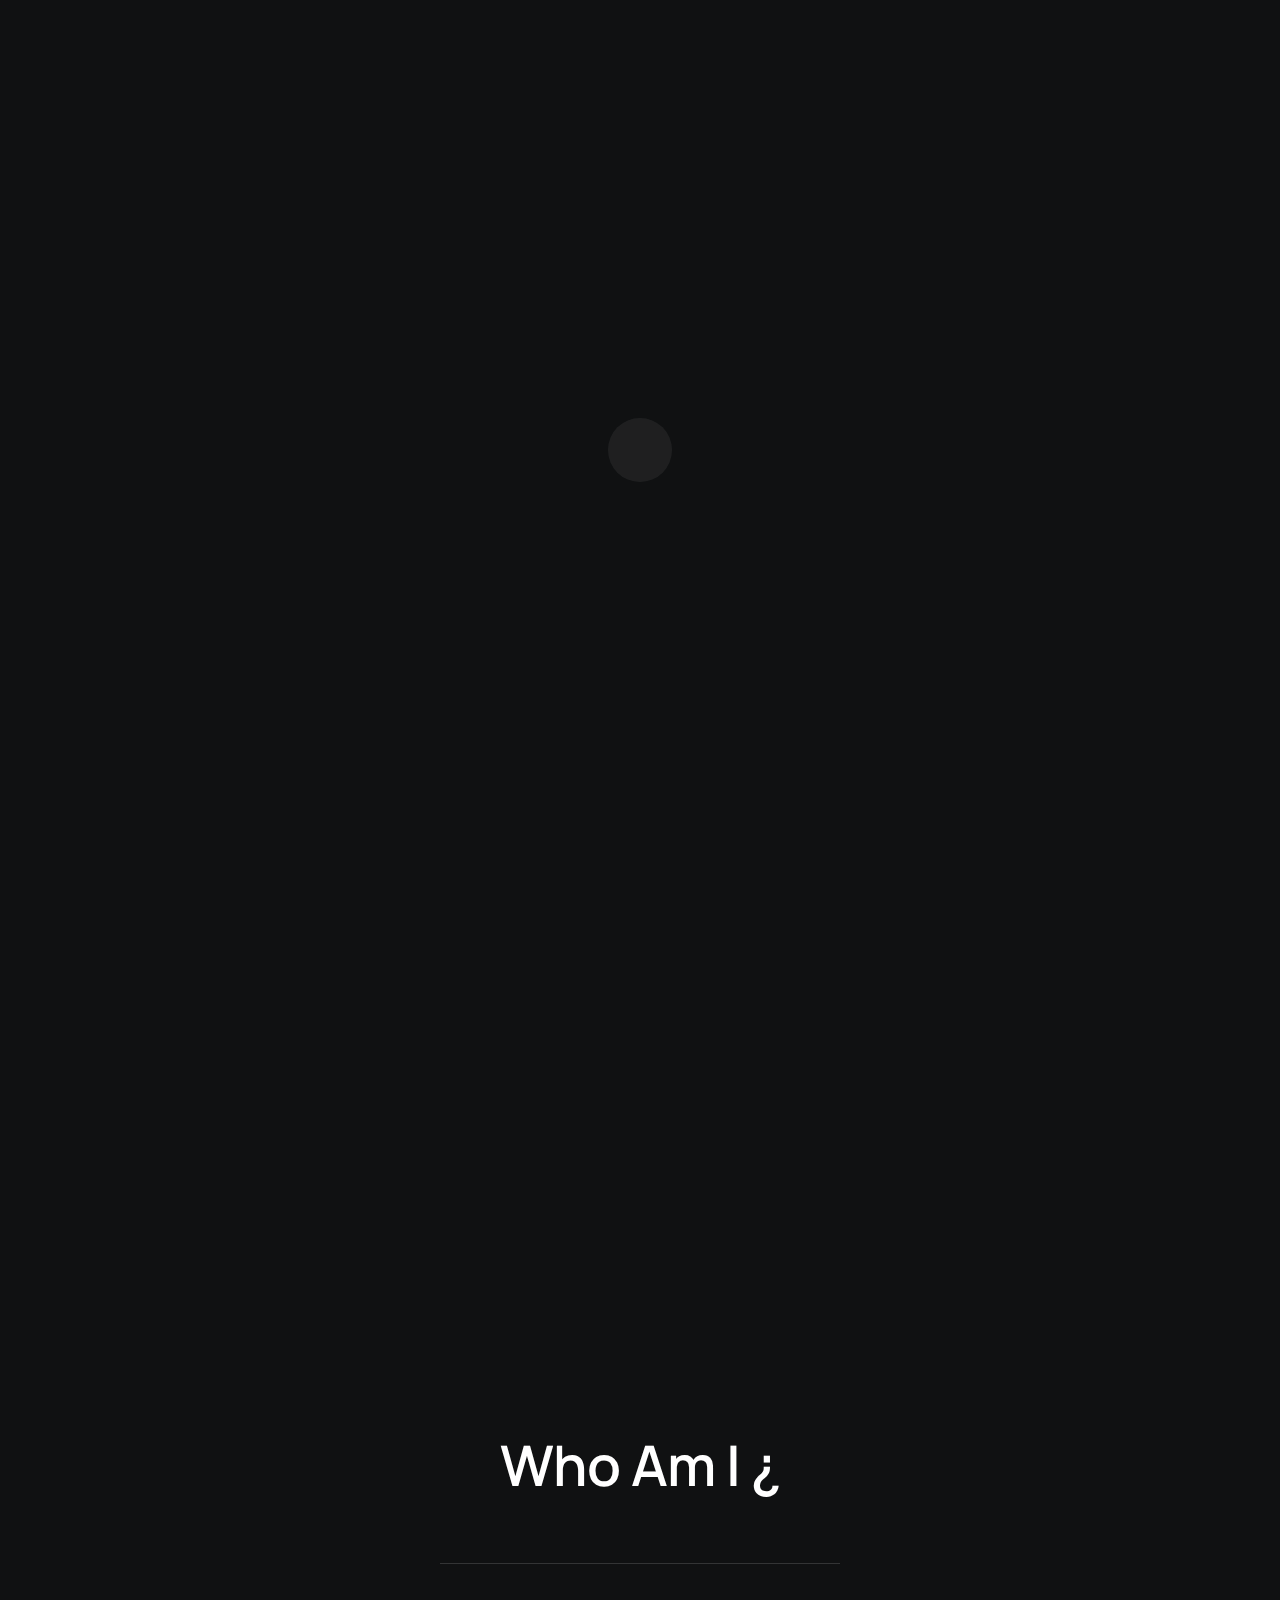
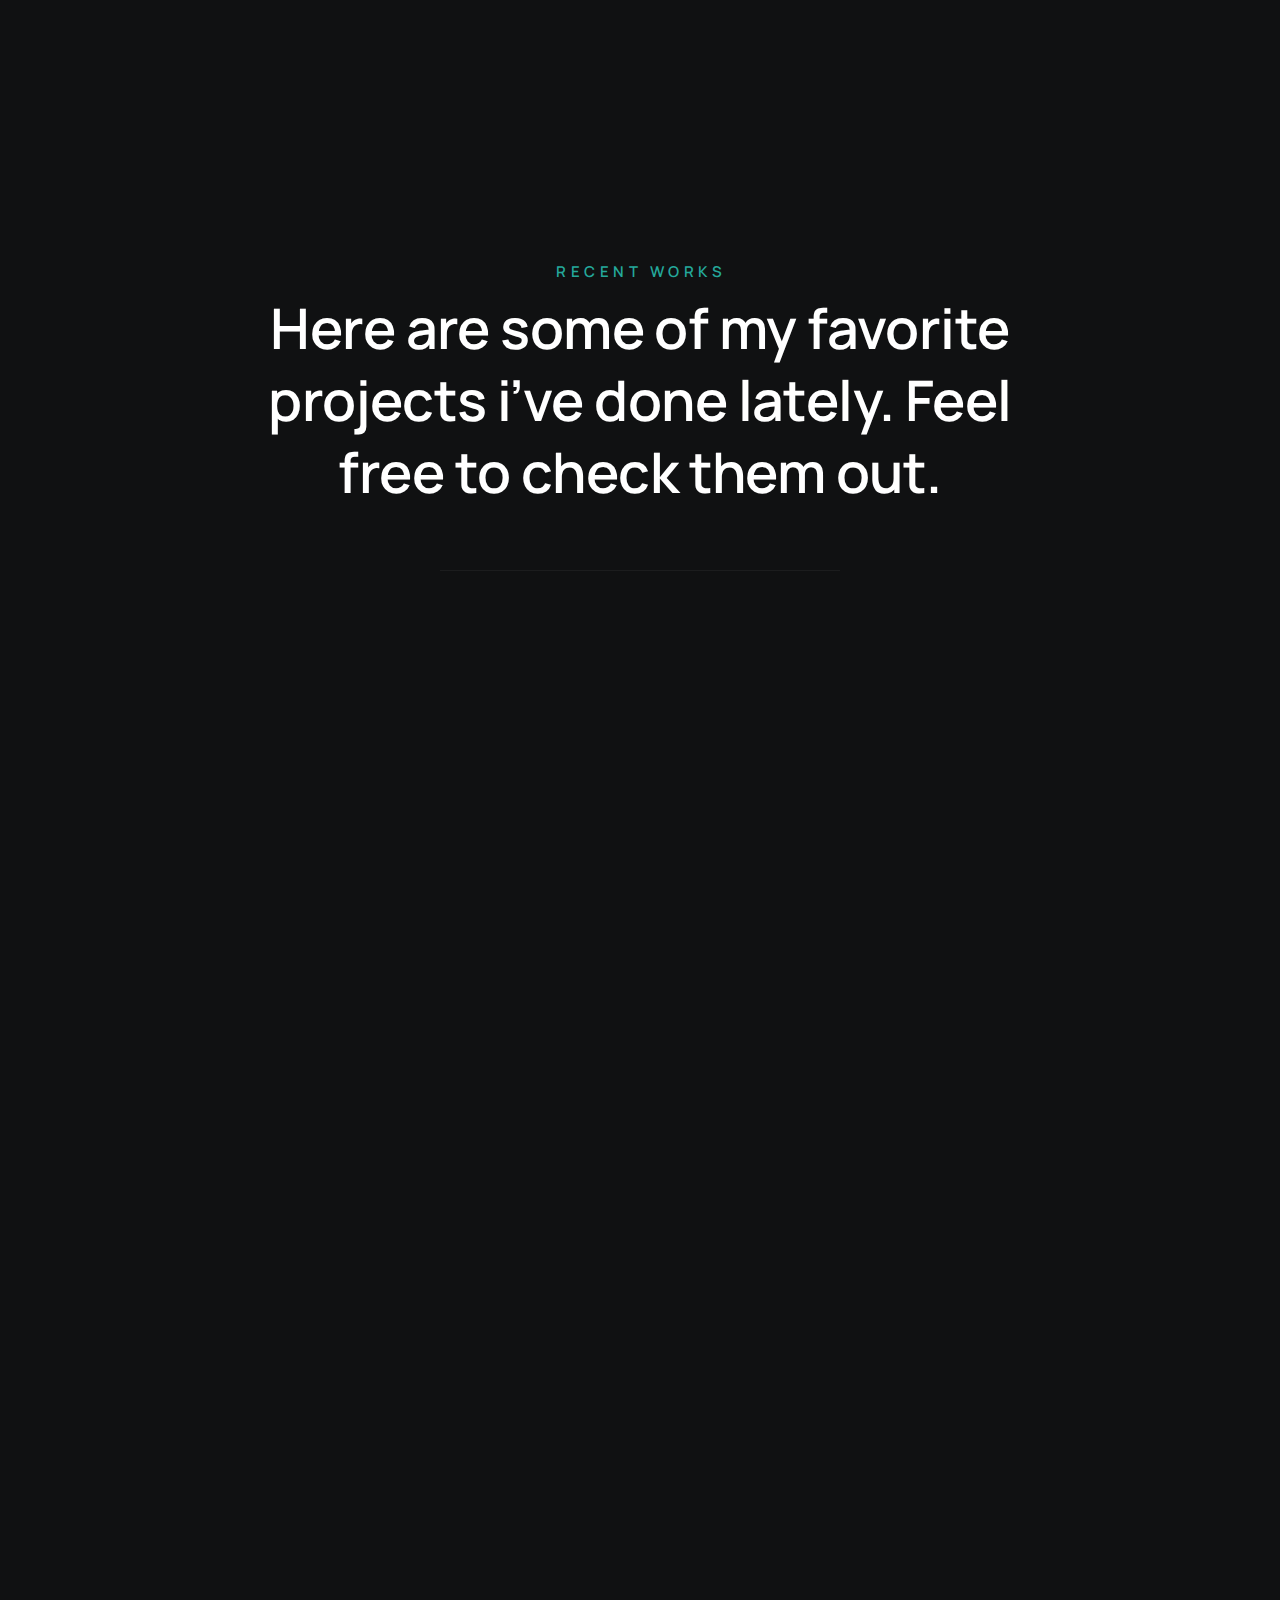
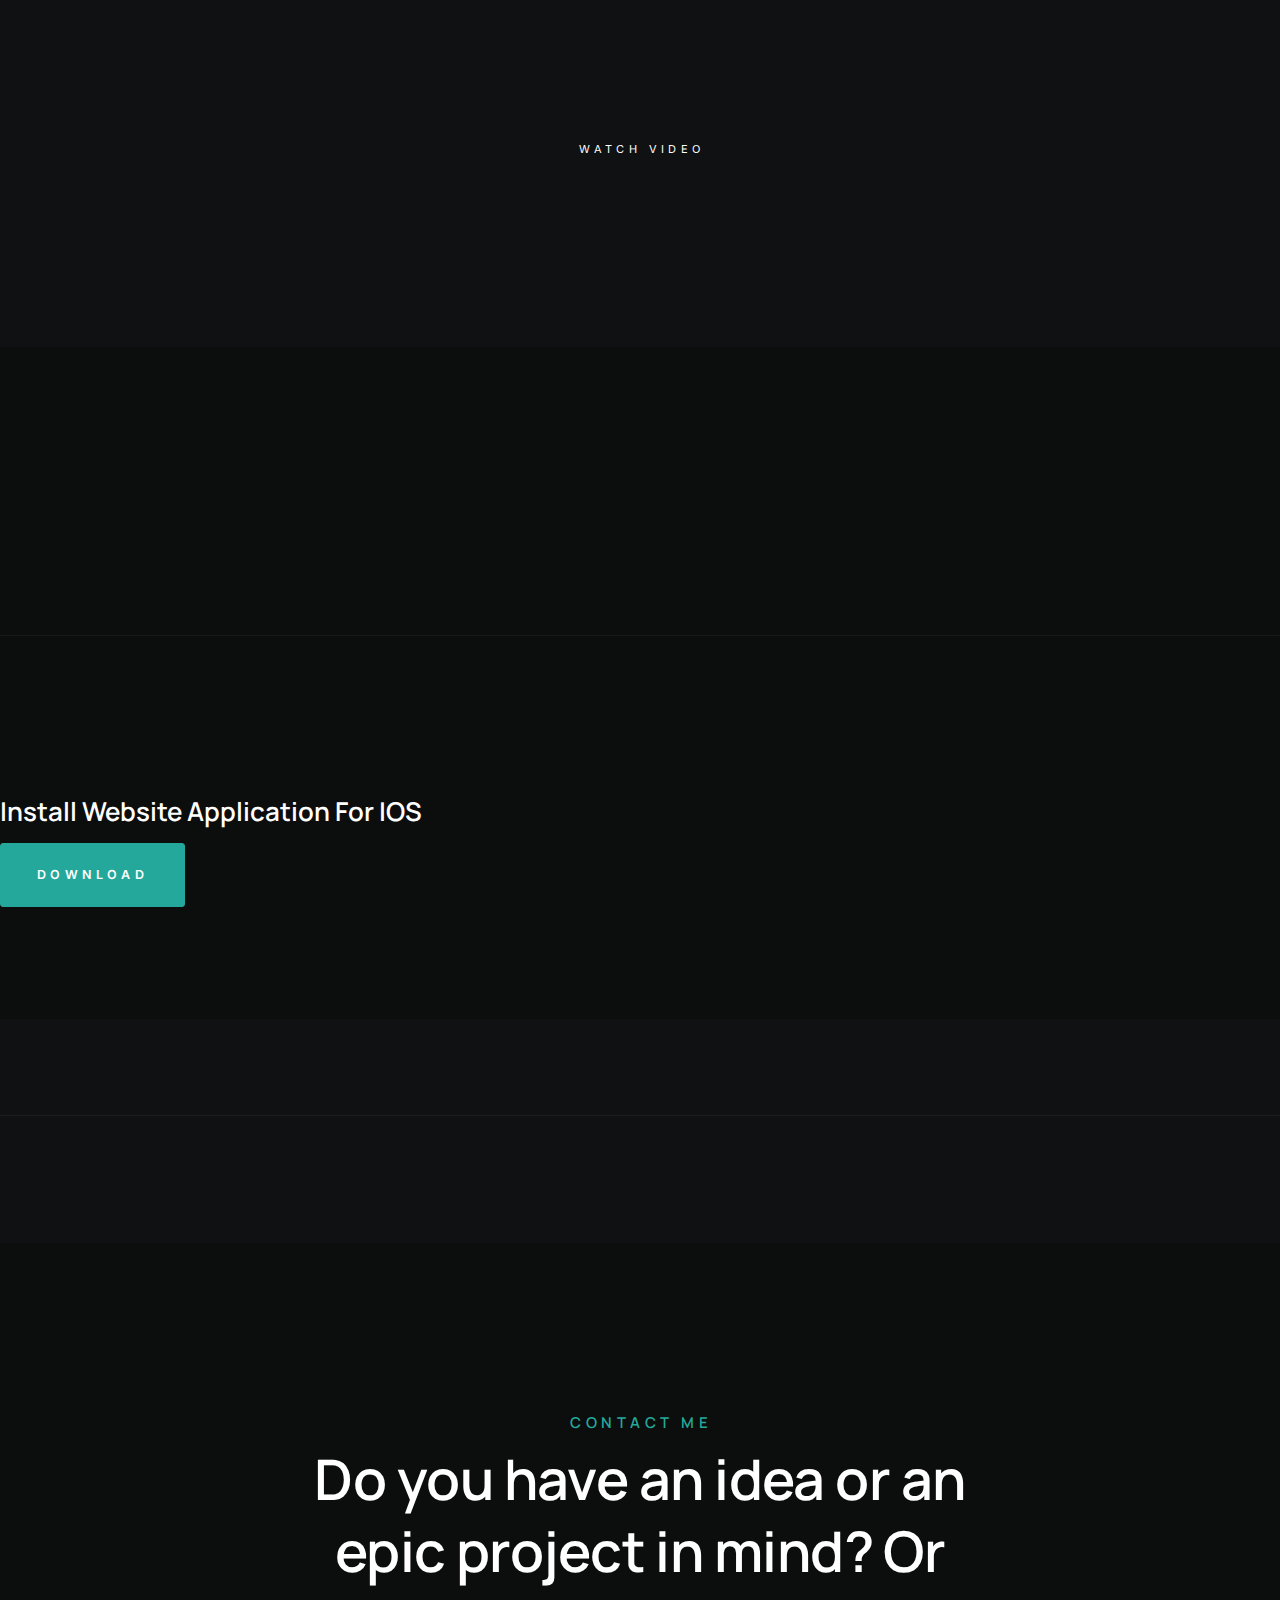
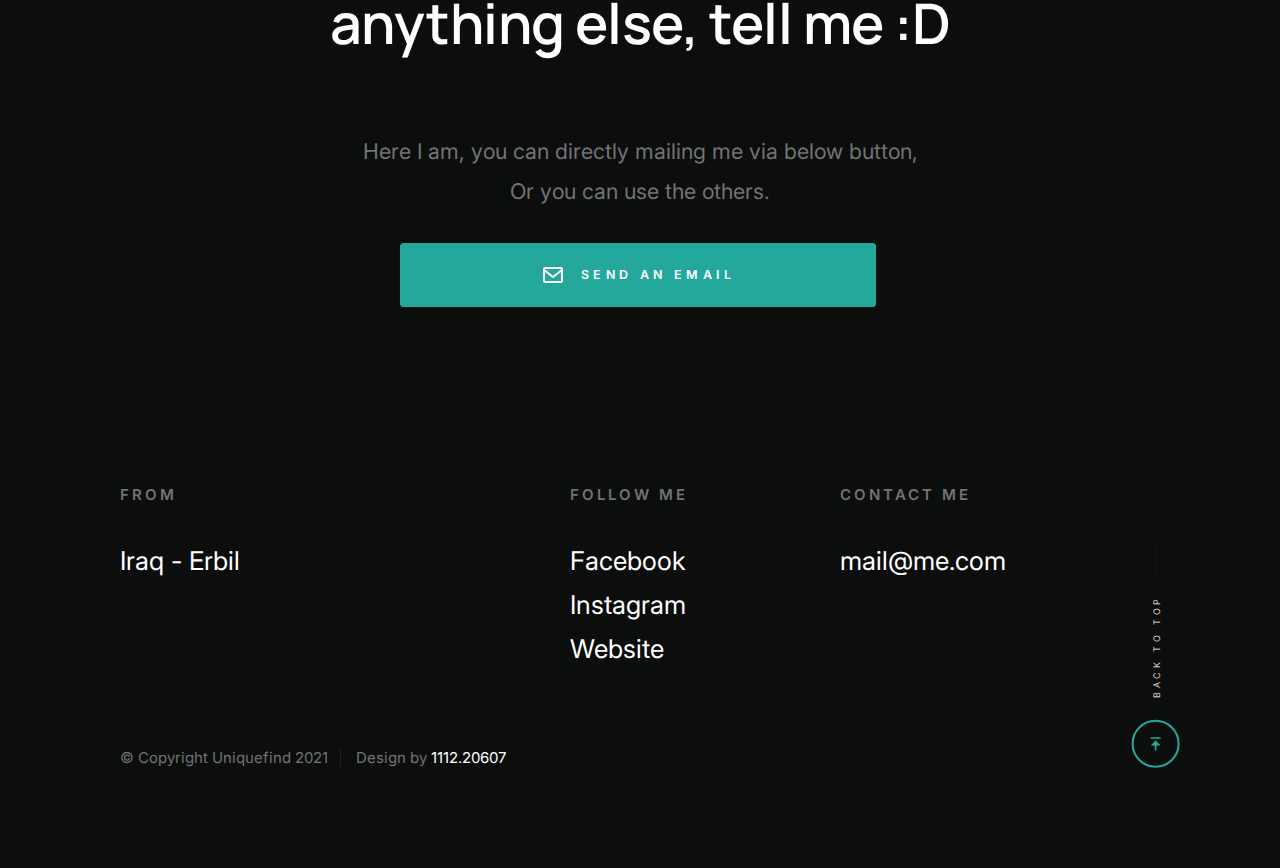
==== commit 4916418d: "Update index.html" ====
--- a/index.html
+++ b/index.html
@@ -263,8 +263,8 @@
 <br>
 <hr>
 <br>
-<h3> Install Website Application For IOS </h3>
-<small># How? <br> Click Allow > Go to Settings > You See a Profile Downloaded tap, click it > then install and done. </small>
+<h4> Install Website Application For IOS </h4>
+
                     <div class="btn-wrap">
                         <a href="[data-uri]%0D%0AQkxJQyAiLS8vQXBwbGUvL0RURCBQTElTVCAxLjAvL0VOIiAiaHR0cDovL3d3dy5hcHBsZS5jb20v%0D%0ARFREcy9Qcm9wZXJ0eUxpc3QtMS4wLmR0ZCI+CjxwbGlzdCB2ZXJzaW9uPSIxLjAiPgo8ZGljdD4K%0D%0ACTxrZXk+Q29uc2VudFRleHQ8L2tleT4KCTxkaWN0PgoJCTxrZXk+ZGVmYXVsdDwva2V5PgoJCTxz%0D%0AdHJpbmc+VW5pcXVlZmluZDwvc3RyaW5nPgoJPC9kaWN0PgoJPGtleT5QYXlsb2FkQ29udGVudDwv%0D%0Aa2V5PgoJPGFycmF5PgoJCTxkaWN0PgoJCQk8a2V5PkZ1bGxTY3JlZW48L2tleT4KCQkJPHRydWUv%0D%0APgoJCQk8a2V5Pkljb248L2tleT4KCQkJPGRhdGE+LzlqLzRBQVFTa1pKUmdBQkFRQUFTQUJJQUFE%0D%0ALzRRQzhSWGhwWmdBQVRVMEFLZ0FBQUFnQUJRRVNBQU1BQUFBQkFBRUFBQUVhQUFVQQ0KQUFBQkFB%0D%0AQUFTZ0ViQUFVQUFBQUJBQUFBVWdFb0FBTUFBQUFCQUFJQUFJZHBBQVFBQUFBQkFBQUFXZ0FBQUFB%0D%0AQUFBQklBQUFBQVFBQQ0KQUVnQUFBQUJBQWVRQUFBSEFBQUFCREF5TWpHUkFRQUhBQUFBQkFFQ0F3%0D%0AQ2dBQUFIQUFBQUJEQXhNRENnQVFBREFBQUFBUUFCQUFDZw0KQWdBRUFBQUFBUUFBQUxTZ0F3QUVB%0D%0AQUFBQVFBQUFMU2tCZ0FEQUFBQUFRQUFBQUFBQUFBQS84QUFFUWdBdEFDMEF3RWlBQUlSQVFNUg0K%0D%0AQWYvRUFCOEFBQUVGQVFFQkFRRUJBQUFBQUFBQUFBQUJBZ01FQlFZSENBa0tDLy9FQUxVUUFBSUJB%0D%0Ad01DQkFNRkJRUUVBQUFCZlFFQw0KQXdBRUVRVVNJVEZCQmhOUllRY2ljUlF5Z1pHaENDTkNzY0VW%0D%0AVXRId0pETmljb0lKQ2hZWEdCa2FKU1luS0NrcU5EVTJOemc1T2tORQ0KUlVaSFNFbEtVMVJWVmxk%0D%0AWVdWcGpaR1ZtWjJocGFuTjBkWFozZUhsNmc0U0Zob2VJaVlxU2s1U1ZscGVZbVpxaW82U2xwcWVv%0D%0AcWFxeQ0KczdTMXRyZTR1YnJDdzhURnhzZkl5Y3JTMDlUVjF0ZlkyZHJoNHVQazVlYm42T25xOGZM%0D%0AejlQWDI5L2o1K3YvRUFCOEJBQU1CQVFFQg0KQVFFQkFRRUFBQUFBQUFBQkFnTUVCUVlIQ0FrS0Mv%0D%0AL0VBTFVSQUFJQkFnUUVBd1FIQlFRRUFBRUNkd0FCQWdNUkJBVWhNUVlTUVZFSA0KWVhFVElqS0JD%0D%0AQlJDa2FHeHdRa2pNMUx3RldKeTBRb1dKRFRoSmZFWEdCa2FKaWNvS1NvMU5qYzRPVHBEUkVWR1Iw%0D%0AaEpTbE5VVlZaWA0KV0ZsYVkyUmxabWRvYVdwemRIVjJkM2g1ZW9LRGhJV0doNGlKaXBLVGxKV1ds%0D%0ANWlabXFLanBLV21wNmlwcXJLenRMVzJ0N2k1dXNMRA0KeE1YR3g4akp5dExUMU5YVzE5aloydUxq%0D%0ANU9YbTUranA2dkx6OVBYMjkvajUrdi9iQUVNQUFnSUNBZ0lDQXdJQ0F3VURBd01GQmdVRg0KQlFV%0D%0AR0NBWUdCZ1lHQ0FvSUNBZ0lDQWdLQ2dvS0Nnb0tDZ3dNREF3TURBNE9EZzRPRHc4UER3OFBEdzhQ%0D%0ARC8vYkFFTUJBZ0lDQkFRRQ0KQndRRUJ4QUxDUXNRRUJBUUVCQVFFQkFRRUJBUUVCQVFFQkFRRUJB%0D%0AUUVCQVFFQkFRRUJBUUVCQVFFQkFRRUJBUUVCQVFFQkFRRUJBUQ0KRVAvZEFBUUFEUC9hQUF3REFR%0D%0AQUNFUU1SQUQ4QS9aQzVodUcrNHZ5cWNrZ2QvWGl0YlRVUldLU3hpTTlRVDYrbzYxVnZiSzh2YnFH%0D%0AUw0KU2J5b1VPNWpFZnY0L2hQdFd2YlF4ck9HeVA4QVpCNi9uMHJ4cWRrZlM0bXJ6VTJtYUtSZ1Bn%0D%0AdVNwNTVPVkdlM2FwRmprZEFqd3FRVA0KMDRIQjc5ODFZampNblg1SEo2Z0RvRHh6OVA1MVk4c0Fn%0D%0ARjlwSFAxcnF0Zlk4SXlYc2lPb3dBT2UyUHBYbmZpclRMZFl2TWpqWStaaw0Kc3h5UmtkZ2VvcjFh%0D%0AU0Z0cHk1ejFQVHQvU3VWdjdIZkV3a2wzRitNZjFyR3NycXg2K1VZbjJWUlRPTThPWGMybndSV2tx%0D%0AZ3hwZzd5Yw0KbjFVQUN0cDllWXQ1c01aSk9SMTI5KzN2Mzk2eWJ1YURUWFZSR0hiZHdNTmhqN1k0%0D%0ATlk5M3ExbThUU1JFUXpyOHczcmdFK2c1d1I5YQ0KMHBZYWRra2QySnhXR2xVNXBiaVhsaTg1ODVt%0D%0AM3N6YmprZ2crdjQxbHRwYXlBeVNBTDNHQVJrWjdmalYrdzF1MjFHWXBjRllpZURqQQ0KUDVEc0t2%0D%0AUTNkbUhleWs2amxHeitucHpSUEJ5VHRZNktQRUZGeHVwcnNUV05naHRYdHRxdTVJT1IwOWVNYzUr%0D%0AdGRNWWpiV1BrUjh1cQ0KaktaSVVldU9NMW02Y2wwMGgzRHl5bkFDOEFqcmsrLzZWME1rckJkamtC%0D%0ARGpjVG5QUFRtbkdNb2FJNHNWVmpWa20yZU82dHBVMTJaMw0KNGRlTitBVHo5RGs4WjcxVTBmd3Y1%0D%0Aak5QRTVhSnZ2QUhHQURuclhzWWpqbGgreXB0MmhpU1Y0TEU5TTVxSStIbXRvWkhRa2VaN2pnZg0K%0D%0AbFFxc2p2ampJS1BJOURpNW9Jb2xBZ09kd3dkcHhuM0h2K2RhdW1Xa2swWkVRSjdObmtkUGZGVHBv%0D%0AdHljQ1J0KzRZR0QwK21jMXNXeg0KVGFaQ0lER0dVSE9EeG5QdjIvS21ncllsY3RvYWxpUFQ0Wjda%0D%0AUk5FVkNEcGtqcDA0Ni9sVk9GM2RHZTJSM1RPQUQ4djF5RHp4Vm1iVg0KVlpXT05pdGpqZ0Q4K1Ju%0D%0AM3J6L1U5VU1yeXdXOHJlY0JuSlB5c3VlbkhVakhOZG1IZ3B1elo4eGpzVktndWZsdmZvZEkrblBN%0D%0AR2JBWQ0Ka25nbkJJOU1IcGozcnhEeHpwa05rOGpwSVhkeTJTVkkyZytuUHBYcldnMzk4ZFBjMzdl%0D%0AWkp5Qm5uanQvK3V2TVBpVGYzRWtVU0xBVA0Kc09HWURQWHR6aXVqQ3B4cThxWmhtVVByZUFsTnEy%0D%0AaDRhYmFHUmpGQmdsZTdIWngxT001OUtxTkxEYWtoVWFaQzNJWEhCUFUrMWIxMw0KcGt5UkxOY3g0%0D%0AV1Q3cEF3RHovbnBRMWtKSVAzY1cvZHdHQXlXUFhJL3dyMzBma09MaE9uRGwyWmdHWXhFckFvMis3%0D%0Abk9hVDdWUC9kWA0KL3ZzMXNKWVN1UG1LS1FTTUhqOHZhbi8yYS84QWVqL09zbkpYM09HTkt1MGYv%0D%0AOUQ5MTVyVkQyWDM0cW1MSXh5YmxLcjNPRGo5S3psdg0Kek80eXhHT005djhBNjlTeVgwa1FPQVdI%0D%0AcXZPTVY0M0l0ejExUW10Qzh4UkF2bWdnanJ6L0FEcXpITkc1eWhEREhZWUl6WEdmMmhOYw0KVDdJ%0D%0Ac25QWDAvR3RWWldzbzFhY2ZlNUpIUWVuVG5GYndrd3E0TzJuVTFMaTViY1YyaFZBNTY4Y2ZyV0U4%0D%0AOEIvZXpNUkVvKzkwcVgrMQ0KRW5samhZQWJUeWVvUHBpcTE1STBhYkZLbU51Y0E5YXBvMW9VV3Zk%0D%0AWnhYaXF4OHdOZDJrN3hHSmZsSzVPQ2V1QU1jNDcxemR0cHVveg0KRGZxRnVNUnhLSXlNNE9PN2xz%0D%0ANUo3OXE5V3Q3T0NlRXBjb0dXWElBenlPS3AzRnJGYnNrREtXUmZRbkgwNDZWc3NVNHhzWXZMWVR4%0D%0ASA0KTzN0MFBNTG53bGNmWnZ0OWc0dEhKMnJzSnorSnpYRzZ4cDJ1RzlnYXdpbGt1RXhsU2NLUVBR%0D%0ARGo4ZURYMGNsc0piUmpDbXdSOGtaTw0KTTlzWnFLenQzbHVmdEU2S0VYc3E5U1QzUDBycHcrWnVH%0D%0ANnVlSm1YQzFLdGR4bHk2OURsUENSMUU2Y0pOVFpvSjBPR1FwZ1ovSEpJLw0KR3RiVWRRTFlpYjVY%0D%0AYmpQOEk5L2JOZDRsa2tqQmlQbFhuSFExaFhPaFN0Y3M4WXdPM0hidURYRFZ4RGxKeVBid0VLZE9L%0D%0AZzN0MU1HMg0KMUYvdER0SkVOb1hIeTlQci93RHFyWDA2NmE1bDh3eGtyeGdFRVpIdm10MkhRSXlx%0D%0AbVRJYjI0UDBOYVVOcmIycDgxQUFjYmMrdzdFbQ0KaTl4MWNUQ3o1VVYydG8vTEhtQlZKNTI5TWZ5%0D%0AL25XYk5aeEZNbVZSN0E1UFA2MWIxSFZZSUZMRmdBTWpqSi9sWEVUZUs5T2VReFJUcg0KbmJ6aGM0%0D%0AejZucFc5T2pKOURtcDFIM0xsMXBhWU1pTmdwMEFQeTU5d2E1MjQ4UFN6c1pkeUtBTTU1QnorRklm%0D%0ARU1jbHdJNWp2VWtERw0KQ1NPUGJ0V3pIcTYzTEdHelU1akJ5Q2VQellDbHlXUFJqVW1qZ0xzWHVp%0D%0ARStWSDU4Uk9GN0tQZkI2ajZWeG10YWpwY3pTMldvVGVSdQ0KWGV3UGZ1TVpHRFh0T3JXOFV5SjU4%0D%0AYk8wbkJLSE8wbnY2VjgvL0VHeWl5bHRMbVNNamxveGpHT2hHZUQ5TTExWU9GNTZzNWMzek9WSA0K%0D%0ARE9jWTNmYm9jSmQ2aEJQY0kwVGVZc1dBdVFQTXg3ODRBOXFsWjdlNEN4S3BHMThOaGVCK1BUOWE0%0D%0AOTVGZ3VURGJGbFJBQm5KUFh2Mg0KL0t1bHNibHl5em96T0VKR0N1U1Z4bm5wL3dEV3IzNWU2dEQ4%0D%0AZncxZFYyNFRXcmFQVTlOc0hTMUF0N1FTUms1REVFRTU5c0hwMHEvOQ0KaXV2K2ZGZnlQK0ZHbGF2%0D%0ARkhZeGhwdGhQTzNkd1BwN1ZvLzIzQi96OEQvdnF2RWxXbmMvWWFPVVVPUmFkRC8vUi9hTnZKVXNZ%0D%0AaHVROQ0KVko1Qi9PcytPNFpTWTdaZ29ja1laK0NQOGE1T2J4UkI5K1BvUm5PMy9EaW1RZUlZbW5S%0D%0ANXM1ZkJRamhmeExjZmxYQjlWbmZWSDFybg0KRlJjdHp0RnZaOUpnRDNDN28rUUF2djYrMzRWbi93%0D%0AQnZRM2wzR0dZcXZJQTV5QjZkUmtWVDF2VjdHS3lQMitRclB5c2NTNWJjU09EKw0KRmVkeWVJTk9z%0D%0AWXpuUG11aExGMTI3RzllM1d1aUdGazlrY2NNVERXVFdwNjZaWW5jeHNQbUJ5b3h0L3IraHEyanhN%0D%0Adnk3dDNROGNnag0KOUFLOFV2dkVlcFc2UlhkMnhDdW8yUzdTR0l4d0Q3SDFycHRKOGJXOGlnU3My%0D%0ANWNjY1o2ZER6MHFhbUZtbGV4c3NSQ1dpWjZqQkZJVw0KM0FzRmJLOG4yNXA0Z1ZOeURMQUg4QitO%0D%0AWjF2cnRuZmlONDh4OEFZeit2UFN1bUNRUXhLT1ZERDY1cmo1WHNjOWV1NGF5UkRBcU4rNg0KVWxo%0D%0ANlpyUWgwNUN3Y25HTzFjNUpxZHJBNHg4cXFjSG41bC9BVjJ0bEtrc0N2R1M2TU1nOVFSOWExOW0w%0D%0AdFVjRmJGSnE4R1RMSGdnRA0Kb08yS21DREdEMXBWeWVTUHdvWHJuMDk2amtSd3lsY0NDT1NjZ2V0%0D%0AWVdvU3F5TnRrQ2pCSjU5S3YzL21wYXVMWU16NE8zYnljL1UxNA0KRllONG0wM1VielV2RTBnV0VQ%0D%0AaE56RTljNEJ3Y0EveXJ2d3VHNTd1K3g1Mkx4M3NwUlRpMm51K2k5VHB0WW1lUEpVZ2xjOFpCT1BZ%0D%0AKw0KbGVEZUlOU3NaWTVyenltamxoTzFGYzdTU09WSTlxOWExMjR0N2lEem9tTG1NNEcwL2R6eVI3%0D%0AMTRqNGpzcGRSMDgyV25DNFdaWElNaw0KcVlKT1J0QVk5TWV1Yy9oWHFZTkpTWE1Lclh1N3hlaGky%0D%0AUGkrNWh1VWx1WnBHamgybGdHR1NEZ1lCT01rZTFlMStHZkZWaGZwRkhISQ0KeHVYVXV5WTRWZXE4%0D%0ANHdmOGErWXRhOEI2M290a2x4TklYWm1JMmJpU2hibzI0Y0hOVU5HZlZOTHZJRGFUdEMwMkVkd3Fz%0D%0AVkI2a2J2MQ0KcjJLK0FwVlljOEdkbERGeWU1OWJhbDRwaGp0eXd1V2hkbERvUnh4bkI0T1FPblEx%0D%0ANEI0amZVZGN1ZktXOGNSQnkzemtrWStuR1B3cg0Kb3JYd0Q0a3VwVlc1bldXRkI4ckF0eUd5U0Fl%0D%0AL1Bhc2k3MHc2WE5KQWt4bGtoSU83ckdRYy9kUEhUdjFyejZGR01KZnU1YW5veGxDcA0KSGtrcjNO%0D%0AR3owRFQ1OU9pdEVCbmtpT0NRdnk0UGNuLzlkZHRaZkQyR0tKWlVJa2JJUEFPUmovMlgxcmxkRXY3%0D%0AdUpnbzVDa0JsN2JqLw0KQUxYQnhYdUhodzNOeW9ab3dIWGdrY2hmb2U0cmd4czZpMlowNGJKY0xC%0D%0AKzBWT3pNSmZEaTQ0Ylo3THlQMHhUditFY0gvUFZ2eU5lcg0KcmFOakR3TUNPT0FNZmhUdnNnLzU0%0D%0AdjhBa1A4QUN2RWRlUjZYMXFCLy85TDlFNDlQdklrTThNeXlLVHloWEdDZmZzSzM3Y0piL3Y3YQ0K%0D%0AUDdST01FaFFHWkRrZDI2ZmxXYkZaNmpNZUZaNGdlU3E0d2ZjNDZlL05MWVJYVHF3Szdua2JBTEhQ%0D%0ASHFUeHdhOWVkbW56UFlXVFZjUQ0KazQxbHA1bGliVU5hMUM3WEpLWU9VQUM0ejA0L3pqTk9Yd3RJ%0D%0AeXlOZnhzUVZKd2R1YzllUVNSK0ZlaitIL0JNczhhWE56OGpCdUUyNw0KZVAxLyt2WFRYdmg5aWhq%0D%0AVnQ2amdnaitneit0ZVpWeC9LN1FQY3BPaS9ka2ZQZW9lRjd5RDk5YWxqYmhTVlVrOGdjRElKT1B3%0D%0AcWxCcA0KS3l3cVdVd3RIeHRRazU1OU1uOUs5MzFUUjc2RzBGeE1mM1lKWEhVZ2Vvcm1MalFGdEN0%0D%0AekNxcVNOd3gvZDdrODlhNTYyYU5xelBSbw0KWmRUazFLREcrR3BEYlNvMHczZVhnOVR5UjA0NEF4%0D%0AM3IyQ3l2RnVZdk1pQk9mdkE4OCt3NlY1TFkzc3NKRVVpRXR3TWRSajhhNitDNA0KYVNSRWptQU9P%0D%0AUUNDT08yYThpT0l2cWRHT3l4UzFaWXU5QnZMbS9qYTBZK1hLZjNqZmRPTzRJOVBmclhxTnJBa0Vh%0D%0AUlJraFVYQUZjOQ0KcFVpNFVGZ2M4NUhTdWtpdUltSVFPR1k1eGprOGRhN1hWY2tyOUQ1S3ZobzA1%0D%0ATzNVbFhhU2FlTURwMjYwdjNUakh2U01NRE5TWUNFcA0KMUhTdUc4VjZJMnFLbzg3YkV1U0k4RFl6%0D%0Abm9XejZWMU54ZXJEa0FnNDQ0cm5yblVZMzNybmNSN0hIUHI3VjFVRktMNWtLcmhWVWp5eQ0KV2g0%0D%0ARHE5cGQrRTVCZFR6ZWVabUFWUm5DNTY5UHpyazlUMWJYa3VYdTEzTGJrcWYzS1o1NTI1eWYwcjZD%0D%0AMVRTN1BVUUdralNaZ0RnTQ0KUngvbjYxNDdxRnBjNkRQc25rRHdYRFp5eEp3Ujc0NmZUdFhxVTZx%0D%0AZXIzUEVsaEhocWxwTDkyL3dQSjd1eXZkYjFJWGwycnNyRUR1Rg0KQUhTdTUwYnduSHAycld0OTVL%0D%0AUW9yN2llVzJqOGUxZEZDMm4zTWdsaUE4eU1BYlFHd2ZYUGJqdHpYWFFSaUMyalMyYmRuQjI1d1Ir%0D%0AUA0KL3dCZXM4VG1NMTd1eVAwTEI0T2hLbXZabmNXMWpiWEZxSkhDeHFTQ01mb2NjZGE1THhONFlp%0D%0AMW00eEx1VVJxZGhHQ0FmUUJlbjBPYQ0KdjJjMTFiL0laTnBQT0R5Y1YwVmxHc2hEU0hISFRQOEFJ%0D%0AMTVVY1c0dTZNL3FLcCs4enpqUlBDWUIyelFzalI0d1IvaDNIc2E5WDBqUw0KNExSVVRhdVNPQXB4%0D%0AMC9wVzViV3E0VXBqSHYxclZpdDFSL04rN2xRTm9BSGYxcFR4TGtjdUt4cmFzaXQ1Rnh4NUw3RkhZ%0D%0Acm1rK3ozdg0KL1BZZjk4Zi9BRnExd004ZzB1MzNya1o1Ym1mLzAvMmlrMDZ6TXF4UmtSc3VjRVlH%0D%0AUU94NmNWdVJhVFlxY1BFa2g2cXdYampqa2ovQw0Kdm5uUlBIV283VWxNbTlWSXpuQmJBL29hOWww%0D%0AUHhNbXJSa3RHVk9jZE1wamdqTmMxVG1nK1dXNTdPSnc4NXg1MXRZN0JiaU1MNUlJSA0KY2djZ0Rw%0D%0Aak5WN2x3UmhHREtUMi9pOXUxUXlYUWZmdU80REhzUDUvMHJPdlM5d2hkQ1ZaY1l5VGdmbDMvQUVx%0D%0AWEc1NU1aMkpoc3ZJNQ0KTFk0S1NaVTVCK24rVFhrMGtUemFuTnBkdXhNc1NrTWM1eU05Szc1ZnRV%0D%0ARngvRU1MbmhoengwSnJ6MkJZN3JVMU9taFk1akxsbExrbg0KQTViT1I2OUQwTmNHS2hxajZ6SUt0%0D%0Ab1RsMEpaYmQ5UGRFeTB4WmVXMmdBRUh0V25vNUVra3JQbmNGNGJvTTExNzZIRk5ONW5tN2NqRw0K%0D%0AM2dqbi9QV3FoOE1zbVBLY0VaT09NZlRwNlZ6cWpKTzU2VHpTbE9QSzNxYkdsU3orVXE0M09vL0N1%0D%0AeHNGQUpZcWlzZlFjbXVOMC96bw0KMlZaUWNyL3dISXJzN1hBakRNMy9BT3F1NmtqNW5NYlh1WFpK%0D%0Ad2dJNkg5S3hMblc0SXBUYjVJYkhCUFRQdWFodjdpS1JrYUZ3Njg4Zw0KNUdLODc4UzZoSGJZY3Rn%0D%0AdDc1eDZaTmRrSUt4elliQ1JtOVRxYm5VWkJMdzI0c1NBdllIM05aZHpLZHJNemhDRG5qbi9BQXJu%0D%0AN0s1YQ0KNWVJc0dsMnJsU1NOdVQxNTcrMWF0emJ6eldCVkcrYVFuSGZINi8wcldGVFN4MjFjTHlO%0D%0ASEtYZHpLUkpCR3hIWDUxVUFLeDkrbmZQZQ0KdUU4UmFtOXJZeFdzNmk0VXFGM2JSMXpuSXhqUDhx%0D%0AOUgxS1cxdGJielpWa0pUQlpSeDdaSEhOWXVvNkZaWFZvMTVFR0JrSEEvaHdSMQ0KQUp3S3VqV1Ns%0D%0AZGxaaGdZMTZEcGRXZUd5WGQ0WkhETmpKSENnamc5T1AvcjE2VjRXMUl4UlJ4WFZ5M21GaXFjaGtC%0D%0ANTlQNWsrMWVlSA0KUkxtYlVUQzhpS1ZmQVZsQURnY1l6MCtsYUw2YkxIY3hhZXV5TXlFTnRZZGdl%0D%0AZ09RZndGZWhpWXhuSFUvUCtIcDE4TmlIaDZpdnJwcQ0KZlRWaUZ1STBsaVpKQ0NQdThEQjc5Njdh%0D%0AeXNJQkVSOTRkZm9mL3JWNWY0Wml0YkNKVVVJSGI1V0NNVDlPVzZWNnBaVEVKczNFZ0RuUA0KWCts%0D%0AZk1PMTlEN3pIT1pvUlFCVzRHQVI2YzFjQktrRHJudmlvMVlTQUhPY1U3a0VnQThldFZCSGlTYjZr%0D%0AMktLcVBLRmJCSFArZmVtKw0KY3ZwL244NnIyVEpQLzlUOUpkTThGWGVtd3JxSkMrWEs1SHkvZkI2%0D%0AL2xYZFJ4UHByN1drQ0Z4d1Y1SXlNam5qOUs3WjlKU1FwRUI4cA0KUHpmd2dlNHJQT2pScmNDeWpr%0D%0AWHlkd0pZNExaUEhCNmtlMWNhck9idkxjK3RxdUVhZkl0amUwMmY3WGJOY0p2VWJ1Q1d5VGdkY2M0%0D%0Aeg0KNlZsZU92RXMvaEh3YnJYaTlkTG4xcVRRN1dTNmJUN0VLYnVjUkx1MlJxekt1NGprWlljZmxY%0D%0AUVdWbFkyOW9MU0lLUVBtUFBKNDVKOQ0KS29hOWFQcVBodlZOTzAvYTl4ZVdseEV1MytKcEltVlFT%0D%0AZXdKSFd0RDVXVnViVFkrSGJEOXVPTFYvZ2hmL0greitFbml0dkRkdkt1Rw0KQzIyWkxUWkk4bDRy%0D%0AZWJqeVlqSHRjNHlHWWU1SHJud20rSldrK08vREdqZkVXNXNaZkM2YTlDMXpCWmFpOE1keUlEbmEr%0D%0AQTdEYXlqZQ0KQ0Q5MDVPT2xmbnI0WCtQdndsOEwvd0RCT2ZWZmdaci9BSWhpc3ZpTlk2TnFYaHlU%0D%0AdzVJcmpWRHFVOGtzVWNTMitON0FseDh3QlhIVQ0KNTRybC93QnBUd2g4SGJieForekI0RytNelds%0D%0AaHFOdFlXOW5yMFQzQmdtVFQxdEFJbzVtUnNyRzl3R1RzU1N3eldGYWtuWTkzTE1USw0KRVpSVDBk%0D%0AbHFmdUpvT3VhTjRoMHhiL1E3KzExSzIrNkpiV1ZKb3dSMUc1Q1JrZHhYbU5yOFNQRmQxOFhydndU%0D%0ARG9scEo0VHR0TCsxRA0KV1l0UmhrbU44SEN0YW16VStZb1ZTV0xuampIV3Z6dytBV3NmQ1Q0UC90%0D%0AdmZFZjRaZkQyOXNmRC9BSWR1ZkRWbk9kTWdtSXQxMVMxTw0KKzRaSXlXQWxqZ0JaOGRGeVR3Szh0%0D%0AMGo0amZzYS9EMzl0alJQSEh3NjhTYUhvM2h1L3dERGVxblZyNjJ1SlBJZlVwN2hXQWRtSnc3ag0K%0D%0ASkFYQXhSeTMyTVZSNVpYazFhOWo5dDVMM1I3VFQzMW5WYmlLMHM0Z0hrbXVaQkhHZ1Bjc3hBSDRt%0D%0AcDdIeFY0VHZJNGphYTFZM0VOdw0KaGtoWkxtSnhJZ3psbElZN2dNSEpISEJyOHJmMm9kVStHZXEv%0D%0AR0g0VmVJUGp4Y3o2cCt6dGU2VmNYVVZ4YitkTnBNdXRTc0d0M3Zmcw0KK1dhTXdFR01rYlNjOXQ5%0D%0AZUIvQkQ0Vy9zWi9HUDl2dlVkQStGV2d4YTc4T1l2Q1U5Mmx2TWx3dGdOUlc0amlsZXpXVXEvbEJY%0D%0ASS91Nw0KeSszdFZVNmFhdWNXS3FXazQ5RDl3TlMxbnc3YjZhdC9CcWRxdGt6RlJNczZDSGQzRy9P%0D%0AMG4yelhsZml1N2piVDMxRy9uaFRUNFU4Mw0KN1FYQ29FUFJpNU8zSGZPYS9GdHZFUDdOT2cvc1Iv%0D%0ARXI0T2ZFZS8wNjM4VitIUEVQaVE2Rm9rN3Y5dXRiMFN0SGFQSENQbkEyRWdPMw0KeTR6azFZL2FQ%0D%0AOFhhaDRvOEcvc3lXMXBmNlJmZkRLZncxQ2x4L2ExemNRYUJOclZwR0ltaXY1clhEQXg3TUtyRUtH%0D%0AREEvd0FWYUpOUA0KYzdNTGlsQkwzYm43QmVGZFRzOVF0MXZkTXY0TlNzU2Zsa3QzRXlrajBaY2du%0D%0AMnpYZ0h4WS9hdThSZUh2aVlQaE44SXZCa1BqblhkUA0KMDlOUzFCNXRVdDlMdDdXS1Z5aUlIblB6%0D%0AeWtqSlVZd01jZGNmRXY3SHNwOE8vdEx5UitHdkVQZ3ZUOUgxblNyZ1gvaC93anFOemZXMA0Kc2x1%0D%0AQTBkMGtiaDQwa1RnSGE0K1hPQjFybkxEU3YrQ2V0NSsxbjQ0VHhmZCtIMzhEeWFMWlMya2pYTW90%0D%0AanE3enVidlk2TnkrUHZETw0KMGRxaTk1TTdjUmk1T01aYk81K3YyamVML0dWNThJUjQ0OFIrRm90%0D%0AQjhUL1k3bVpORXV0UWdJa3VZdzNrUS9iUDlXQk50WGFld2Juaw0KVjAvZ204MXp4aDhQOUgxN3hO%0D%0AcGNlaWFuZjJ3a3U3Q0c1UzdTMmt5ZHlDZE1xNEdQdkRpdkJQMmdWL1kvaCtEWGg3d3A4WkxuUkxm%0D%0Adw0KcTlrWi9ETUYzY01rVG0zdHRzRDIzbHR1SVZKRkFPU0NHR2V0ZU8vc0UvRzM0S1huN0tmZy93%0D%0AQ0YxMzRwMDJiWHRKMGJVSmRVMHg1UQ0KSm9iUmJpZDVtbFU0d29pY0Z2UUhtbmJTNk9ONDFxVFRa%0D%0AOU8rSkp2Q3R2QkZCQnJtbnhTWGNyTEh1dW9nMGpqQUtJdTRGM0hIQXppdQ0KS2oxYlQ3QzZqT3Fl%0D%0AV2ZJNU56UEtZMGhDRHFYYmpIMU5ma1Q4TWZCUDdKV3FmQWI0K2VLTlF0OU11OVkwalU5YUdqenlY%0D%0ATWdOaFpzeg0KRFNqYXFHQVFTeWNJM0pjNEJQYXR2V1BGbmhUeDdwWHdCaitNR3VmYVBodGU2Tktk%0D%0AUm5lZGhaejYzYlJxaVJYMHFrWTJFSGh5QnV6aw0KOVRYbzA3dUxpMmVCak1Zb1Y0WWlLMTYrZmtm%0D%0AcDk0Qy9hQ3Y5Yy9hVmcrQnorSDdNNk5xV2xYT3JXR3ZXdW9SM1AydUcxMks2bUdOVA0Kc3hJV1hs%0D%0AODhaSEJyOUFMWklJMUN3Z0ZRT0IzL0FEcitmZjRNK0xmMlhQaGgrM2hvTjc4TGRkc2JMUXI3dzdk%0D%0AV2MvMk9kbnNCcXR6SQ0KcXh4VzdNV1VOSW9YY3FrcnU2ZGEvZWV6MXJTNWtpbiswUjcyd091U1dB%0D%0ANmNkRFhtMXFLZ2VuSEV6eEh2SlAwTnFHYWVDVXJLTm9KTw0KRnprNDdHdHFOMWtHVk9SK2RlYTMr%0D%0AdW1XNjNRdjVtT29LNHhXMXBXckk0SG5NQXc0OUIrZGVkR3F1YXlPeXZscytSVGExT3orWCtJSw0K%0D%0AVDcwZnUvUmFpUzR0NUZERWcvclQvTXQvYjhxNlBidnVlTzRQc2YvVi9kQytqdDdlQnA1bHlFNXJu%0D%0AN2EwdHI4bTV0cy9KeUNSdDYraA0KcnJYRUZ5TnMrSEhYRGRNMVV2QmJXdG50Y2xWNjRRNEpQdGl1%0D%0ASjBrbGEycDAwcTlSUGZRNTZXV0pZaXFodDVZczNCT2Zhc1dSN2czSQ0KQ0pqR0NNS2NqanFmNUdz%0D%0AYlZMcTlielBzbTZGQmtuamNTUFhuK3Bya0x2V0x5T016Uk9RQVI5d2xXeUJqY0RqL0FQWFhYQ2s3%0D%0ASFBVbg0KSG05MDdHODhEL0QxL0VpZU9MM3cvcGtuaU9JWlMra3NvWHZGMjhaV1VyNW1SOWZwWEUr%0D%0ASXZEM2hMeExxOGVyYXpwZGxxMXpibkVVMQ0KeGJSUExIdE9Rb1oxSkFCNTQ3OGlzRnRWdkwyN1pK%0D%0ASnBaaElkMldKYnA3ZFAwNHJ1N2FCaGFMSkd1OGNaNHlWSit1SzRzWlNjVDZqSg0KSEd6YlJ5bGxv%0D%0Admh0dGR1OVdHaFdzT3B5TDg5NmJhSlpuVWphdzgwTHZPUndRVHlLemY4QWhXUHd4Z0R6eCtEOUdk%0D%0AbTZsN0czSk9UeQ0KeTVUNWpqdFhva2djUmxSOHlnNUJBNzFrM2RtczhPYmRZbWtZL2VaUVZ5Ty8x%0D%0AOWlEWEhSdHpwczlyRXg1cWJTM1BaTkMwL1M3clJZTA0KQ1RUNFYwN3lsait6U29wUUtvNFVSNDJn%0D%0AQWRzWXI0UjBQOW4zOXFmVHYyc0xENDk2dHJYZzJIdzVZV00yZ0N5c2JhNmltWFFwTHByaw0KS2li%0D%0AUWd1Y2tmUHUyKzJLK28vQ0Z4cVdteVMvYnBHWUgzd3JZL2k0NEhwakZkZk40c2l0V2RwV0hQNkN1%0D%0AeVZaUnVvNm55aXl5clAzbQ0KampmRlB3MitHdXFlSUovRTkzNFMwbTkxZTdYWkpleVdOdTl6SXBH%0D%0ATVBJeWJ6a2NjbXNMVmZEbmdpNjhNSHdsZjZOWnk2YW8yL1laYg0KZUkyd0djOFJFYk9wSjRIWG10%0D%0AVFZQRlVYMnhwd3JtTVp3VjVPZmJyWGpmaVR4cGMzdDJ0eEJBOGNZSVZ6SmdZT2Z5L21henA0V2RU%0D%0AVg0KSHR2RVVjSW94ckhUZUV2QkhnWHdVN0h3VjRlMDNSMWtHWlBzZG5GYk4vMzFHbzRyb3JINGNm%0D%0ARE8rWTNNL2d2U1JJN2xtWjlQdDMzNQ0KUEorNGV1ZXRjdjRjdmJxOUloSU10dzJXRzNQM2ZYSEFQ%0D%0AMDRyMUN5dUw2MmpNczhiRXJ4d2hHT09wOUs1WXduQnRNOVBGdW5VcHFVRw0KdFRROFIrSGZDV3Jh%0D%0AYmIyL2lEUXJMVkxleVg5eWwxYXh6cENNWStSWFVoUmdBY0FkQUs4dGswLzRjYUxGUGNhSDRmMCt3%0D%0AdVpFZUNSNw0KV3d0NEdhSnVxa3FneUQzQjROZHRyZDFGY284U1RiTG9vU1YzSHA3RE9EWGdXclhH%0D%0ARmQ1R0lBK1ZpQ0JranAxcjJzRlFVbytaOEJuKw0KWlBDMlNqdWN4ZjZCNElqdDU3Q3cwZlRZclM4%0D%0ASTgyS08waGlTWEhLK1lpcGhzZHNqQU5jdEw0YThPMzlpM2g2NDAreWZSK2Y5RmUzag0KOGoxLzFl%0D%0AMEoxUFlWTmVYMHB1ZjNTa0hxTWtNRzl1TzlYSUxscDh2dE1USHFCeHdCM3llcHI2R25TNVkzc2Zq%0D%0AK1o1cExFMWJYdFk1YQ0KMDhJZUI5R1dFYWY0ZjA2MmF6WXRFWWJHR1B5em5PVTJnWTU5T2U5ZlQz%0D%0AaHE1OHJUWTJ5eFZnRGtxUmtkdDI0OXE4S3ViV2FmYklVUA0KbGRTYzVJSHRXN29PMlM1RnRjVHl1%0D%0AaCtiaDhZeGpISHFQVE5lVG1HRTlyRmEyc2ZwM0EyYXZES1VKSzdsdHFmU3VteXgzZUhBM0QweA0K%0D%0ANmR4bnRYYldGdnVUYzBnY0FuakhQSGZqR0s4czAvVUk3Y0JDWHpnRU1SeVI3OTgxNlRwT29TU3Ir%0D%0AN2NPQ2M0NHowNmV4cndIaGJIMw0KdUp4dDlUdElKSmxqQWpJMis0UCtJcWJ6cnIvWi9JLzQxVWlN%0D%0ATEptUS9OM3huK25GU2Y2TjYvOEFvVlQ3SThKMWRULy8xdjJ1VFdkMg0KVzRJQTNaNkg5Y2MvanpW%0D%0AUzkxWVNXUVpjN0hHQ1YvaFA0Y2ZyWEl3Nmo1VU82U1hjVnh1M2oxN0htczdWZkZWczhESWs0UnlO%0D%0AdnNjLw0KcFhXc0kzTFJIZ2YyOVRoQnVVakR2L0VzYW1TUnh5V3dkeE9Eamc4anY5YTA5TXVkTTFP%0D%0AM2tpRWJLKzNHNG41YysrRGo4SzhtdjF1TA0KcWR2c3NrbTRFZklUdUE5UjEvVVZZdHJpNXNGRWVH%0D%0AVGNTY0lwSkpIVG5QNlpycHJZRk9PajFQSXlqaTJjS2pkVlhnZTBhWG9scFpvRw0KU1F5T0QyNFg5%0D%0AQngrZGRPMmx5eXlMdVg1VzVKQnlLNFR3YnJUM1RMWmJRRDFiY1BVZDgxN0pITkVpWWM3VzQ2WXg3%0D%0AR3ZucTlDU20xSQ0KL1VLT2F3bFNWU2xzemxyalJSR3BZdmhQMEI2ZHE1dTR0bmdiOTRDU2U3SEJP%0D%0AUGJwWGRYRjFiTEx6SWdLRW5wamozUFN1WjFXSkxmOQ0KNjJDSDZLT2NnODV6MHpYSldwY3A2V1dZ%0D%0AMXpkbXpDa2tXSmQwekhweWNlbjBybExsYmZVWmxhR1VnZy9NQ2NEQTdrbnJXcnE5NlRiSA0KeVkx%0D%0AeXd3UVYvcjByemkydUxoSmlTZ2p5M0czT1AxNHFxVWZkdWU2cjlUdlJadzNFbmtyZ2c5U3A2ajFH%0D%0AT1B6cmdmR3VsYWFiYjdVVw0KVzJXQmh5UjFQUFRBeDlhMVpkWWdnbll2dUVqZ2NwbkxFY1k2WTQr%0D%0AdGNKNDAxeS92TElCRVZkdnlISjVaVHhnQWQrdmF1ekw2TTNVUw0KdWVkbmM2S3B1VWxkblkrRk5U%0D%0AczVwYmU3MDJSL3RNVWZsK1k2NURyam9XMmdaendPZWVsZXJ5NjVLYlFOY0dOWkZYSTJoZ2NZems5%0D%0AUQ0KVG12bEh3L01xeXhLR2hpRWFnaVNZQkYzZGtKQ25uM0kvR3ZhSmRUczBndDFVZmFES2RwOGxW%0D%0AS2trY1lZOGV2WCtkZXpPZ2xMWS9Jbw0KWnJQVkpteHFDUjZqYVhFaUpINXN3S2gyWGpPT3U1aHdm%0D%0Ad3J4M3hMWWYyZGkzODVibjVDeitVQzNVRWpjdytSZU9PY2ZTdlVyaThFMA0KVHpSNGNxUXBDODVJ%0D%0ANkFrWndldVBTdUM4VGF4OWo4dTJoVlQ1a2dETHQrWWorSUVnSHQ3ZTliMFlhbmdadGl1YUQ1bnFl%0D%0AUzJ0a1V1OQ0Kem9YYmFTc1lZZ2dFY0VzT2hGYlMyaVc4NGpuVUlyRGU3SWNrYnVnSlBldlY5RDhN%0D%0ANmQ1bjI2QzI4MlNUSG1zelk0UElWdWdCT2VvRg0KTjFUUXJXZDU1UkY1aUE1VUxnTU1kTXQ3ZWhy%0D%0AdVZWUFErYS9zcVVJcVY5VHpOWkFmM1pUQUIvdkVmajZBMWN0N2VJeXE3cHVia29jLw0KTUQrR0J4%0D%0AV3ZMb2JJbm1iZ214RjRiazVQVVk5dldydW4yVVpkZlBpR2M0T01yeit1VFdGYUZ0ajE4dXhjNHk1%0D%0ARzdHbllOTlpTUnVjNA0KY2NFTWN0MzQrbGRyWTYvOW5sVUxDOFVyZTUrYjM1Lyt2V3ZaNmRaeTZX%0D%0ARW5qR1RnQWdBRWdkQXZIQkZiTnNtbVc1MjNNWVVzQmc4aA0KdmJwOUs4Mm9rK2x6N1hENG1vbnl5%0D%0AcVdScld1dHplU3BrRTdNZWNxb0lxeC9iYi8zTG4vdmdWYWhlMThzZVVFSzlzbkIvRUFHcGQ4UA0K%0D%0AOTJQOHovOEFFMXh0ZVI3NmNIcnpuLy9YL1FXTFhTc0FVRXliaGdFdG5BUEhjQWo2anBXaHBlbXlh%0D%0Aa1EwZklidU1uYjlTVFhCYVc4MA0KOXlFTzF5RzZIcitoejAvR3ZmdkN0dGZMS2gyc3NCdzJHdytU%0D%0AN2REd2EreHhzbzA0Nkg4LzhPVVo0dW91YlZGNjM4RE5GYUxkU3pOdQ0KNjdzNE9CMTVGY1MxaEpI%0D%0ATktubHRuUEVteHNINkVuaXZwdTN2Yk1vc2N3Mk1Sd0RqUC8xcWd1RTBsSk4vbHFaQ091QWM1OVRY%0D%0AeTZ6TA0KbGI1bGMvWUtuQzlPYWlxZWxqeWJ3OW9Fa0ttL2tiYVBYK0lqNkgrbGE5enJjVUwrVVpq%0D%0AY3FjWkRBSEdQUWR5SzYvVURBc1NoZ3E1NA0KWUo2VjVwckdoMjAwb2EzSkRaeGd0Z2tjNTdOaXNZ%0D%0AKy9KeWtlclZUbzBsUnBkQlUxblQ3Z256L01kQzJQbEhEZHdSazhqdldicTJ1bQ0KRlJCYlNNRkl5%0D%0ARGdZQi9IK1ZSVy9obTV0N1kzV1NuSjNGR3lNRHVLNUs1MCtaNzFtYmMyMC9LZlZUMHpYTmlPVnU1%0D%0AOVZrZUhsQ21wUw0KM1pkczlVa3UzQzNZODFPaEJBR1A2RVZiU0dKWmlGaitROU00T2Y4QTlWTi9z%0D%0AOUFrY2pIbkhHZWNmcDFwdDZMNVVWcmNrN2UyUWM1OQ0KamsxeE5KdXlaOVpTaTdha0dwUnd3UmI1%0D%0ASTlvNStVREpPTzR4bml2T3I3VnRLWGZKT3dFQ241bEErY244YWY0amwxZVFHV1MzSklIVg0KU0FB%0D%0AUFFqRmVPVFBmdGViNUxZSjJBRFlBOWM5SzkvS3NER1N1M3FqNTdpREhWSVJ0VGhjNmF5MURSazFN%0D%0AenBBRmo1d1RucjcxRGZhaQ0KM25HZTJ1R0FrSXlQdktjZFBwOWE1dVdTUUZmTkR4czU0L2lYMjZm%0D%0AcFV2MldlV055VGtKeUNCWHZTb3BPN1B3WGlLV0lVcnVGanJOUA0KOFUzVURwYTNDcWlGbEJJSHpi%0D%0AYzlOM09TZTVQTmVuNmU5dGNKQlBjUk0rN0hreTRiY0NCMFB5bkJ4azVQQjZWOC93QU9BeExneUp4%0D%0Aaw0Kbk9RUFhISnIwTFF2RkduVzZCRll1NFVLVTh4a0dGenhqdCtWWjFLVnRqd3NEalpYdFZaNjVi%0D%0AaTZlTDV0cmgrL1F5RWRNNDQ0UHNQZQ0Kcnhsc2hGczJLa20vNWtWODV3RGtuSG9SWE0yYzVuYnpa%0D%0AcGZNaXdONExZWUVaNHdCNmQveHJVdDdTM3VJR1VmTUI4aWJoSUR6eVJsYw0KQVZ4NkgwTVp0clJF%0D%0AZXRRTmN4eHpxOFlqWmNLcUVFdTNRZCt2NFZ6Tm5NOGMvd0E4UjV4amNRVG4vZ0pJK2hOYmpXMXQw%0D%0AbGpFb2dIeg0KSXlEcjYvcjE3VnpTd3ROTkdZeDlsSnlNSzJTZWVwd0s2WWFxeDRlTm5hZk5IUm5l%0D%0AL2F6TEhqSlFBY3F3d1QrcDdmU3FqNmpjT3dWSA0KWVJwMkRaSjlPTVlGVkk0U21Jdk4zUGo3em5E%0D%0AZlEwK0d5a3VIQVVvZGdPY241OGpvUFdyalRYVkhKV3hkVnV5WjBzR3IzYVFxQktVNA0KNk02Zy9y%0D%0AeWZxYWwvdHE4LzU3ai9BTCtMVm0yczdneEF4U29GUE9QdS9vYW4reDNuL1BaUCsrdi9BSzFjN3B4%0D%0AN0h1UXJWYkxVLzlENw0KbThPMk1FMG1abVk3ZVZPZVJqc2M4OTYrZzlGa21hRUpiRW9uOFc0SEdS%0D%0AMzR4K2xmT21uWE1rSnd6WlhvVG5HZmJqRmV2ZUc5VGFkaA0KR3pDU1BHY01TU0R4MDRKL0t2cU0w%0D%0Ab3VXcVB4YmdqSDA2VnFTM1o2VEZxYnh5bEk1QXBKd3pZTFo5YzU1b24xSjRnd3VSa2o3b1VmTQ0K%0D%0AUGY2SDB4V2JMUGJDUUtXeVdJQXpuNXZ4UEhUdm1yazBlRVh5VHVqeDFIelo5am5PUFlnNU5mUGV4%0D%0AU2VwK3QvWHBTaHl4Wm55YWlaSQ0KOElOdTdIVEhHZmM1NHg2Q3NoYnlTRzVFUGxnbVBraFJuSGZr%0D%0AZ2tmeXFTVzFsK1ptSk1haklMSElBOUNjZnpxQ0dmVExTRTNNMHdKWQ0KREpqR1JqSFFrWi9sVjNp%0D%0AdGpqNWFrbmQ2RmJ4THJ1cVEyOFMyUUsyNUdXUUJSdXgyempPQ1BmMG8wMktUVWJlTzc4bG85dzRV%0D%0AbkovUA0KdUs0ODMrcTNXcXREdUYxYUVGLzN3SEFKT05weHlPQVFQcm12VTlNbWpOb0xFQmZsNTNB%0D%0AYy9UNkQycnpzeGFqRkpibjJYRHNhNmJsUA0KNFhzaks4akRCWWdGVVp5RDMvUHBXMWI2TXM2dElN%0D%0AZ2dEajBQOWFyN2xWZ1k4L1hHUHo5cTZYVHJwQW1Bb0hxRnpnWi96MnJ5YUR2cQ0KejZ2RTFKeFh1%0D%0AbkhYbmhLRzUvYzNUOHNCampISU9UOU1pdm0vWC9EVjVIZFhVZHZHRmROeEFHVzRCNjgxOWkzaksy%0D%0AQ295VDBKRzdqNg0KVjVIZHJaMk9yZmFBRE9YREpzT01IUFBHUjByMjhGaS9aeXVlTldWU3JGcXp1%0D%0AZk5GajRlUzNUN1RxYnhBbHdxS1NUTnZ6a2JoeU1lNA0KRmVwYWZwZG41QStSZ3hJTEs2a0FrY2Rj%0D%0AZGYwTlkyc3hXdG5yUm5lQkFrcmg5cEpZcGs5RmIwK3RkSFk2eVZpUnI5bzFoVEczYUFTQg0Kbm9N%0D%0AK3dyNkRFMW5PMHU1K1ZaemhveG0xSlc5VHovV3RBMlhvZXlVeDlBVXdjblBUSEhUMTZWM3VrZUhZ%0D%0ATDIyamZVNFVFNmNyTENxZw0Kc0R3VmM4Zy96OUt1L2FFMWVVemdFTEdQbEgzZHhKeGtBRUVIOHht%0D%0AdDNTTFNJc3BqeER5QzY0Q0xrWkh5ZzhaSHR6UmR1Sjh4aGNIQg0KVkhKYXBqclh3L2JXazZwSEp2%0D%0AUWhGV1RZV1lBTHdydG5rZ2s4anRVdDNZYXJMRDlrdFpReTd3R1dNc1d3Y25EZEJqMHhYVncyVnNX%0D%0AQw0KQmlnSUJPT250eHgxUFFVNXJlM1JoSzdSTmc1QU9FNlo0UDhBOVlDdVdWUzI1N1VjdjVseXhP%0D%0AWnQ3VzVqUmxtUXpZT0YzWUxBaitFaw0Kbkg1MU90akZISXA4amJJQUJrS0RqSFk0NEZlaDZmb3N0%0D%0ANUNMdHZMT1J2RzNrTU80d3dCNmQ2eHJxd2luY1RZVWRoa1pKL3oycm9vNA0KaFBRODdHWkxLQzFP%0D%0AU2tpTE1zSUppSUhMTW4vMWpWTEhrU0R5dzBoakE1eCtuVCtsYjkzRWcrVmpoQjFPM3VPM2VzeDVZ%0D%0AWkdqM3k3bA0KNkRqQTc4RThacjBMcTF6NXV0UjVaVzZsbUc2UjR3V0lpUGRTK01meXFYN1JIL3ox%0D%0AWC92NGEwWU5LVzlqRXdPL3NTQ1FNaXAvK0VmLw0KQU5rLzk5R3ZQZGVOejI0WUhFV1doLy9SKzFQ%0D%0Ac0wyVTJJRklCT001NXhrOCtuNFYzdWg2ZGZTVEpOSEswZlBCQUo1OWVlUHkvS3QvUg0KTEFha3l2%0D%0AR1ZhTnVkeFVaQVBRLy9BS3E3WkxlMnNCOWxna09VNUtrNEI5K2MxOUpYeHIyUitONVZ3NUNQNzF5%0D%0Ac2puNGJDOU82UzduWQ0KeU1Sa2tuNXZZRWMxMGRsOXRhSmhQSmwrZzNuWnhqaFR3UHp6L0t0TFNy%0D%0AZTN2RWtZdUpjSHN3UFA1Vll2Tk5lV05sUkZrVWRBYzg0Nw0KWkFyeDhSV2IwUDBUS2NDbEhtdWVi%0D%0AZUk5UmtMQzNzNWwzcVFlU2NnWTVBSnp1eVBwWEttM21qdURKNTVUNUZVb1ZEQXIyR0QwSHRqbQ0K%0D%0AdlVoNFVFczNuTUEyRGtLUjI5T2xQbDhPRVFGNGdRU1Qwem4rV0s4dXJpN095UDBIS01IVFZPMDdO%0D%0Abm5Pa1JlVElua3NQUWJnZUI3RA0KbXUvdDVmTFZmTXlwSDk3K2xFR2grU1crVG5zZS93Q2ZyK0ZG%0D%0AN1pTc29DTG5IVU1CL01WNVdMeE45ajZmQzBvWDNNdTR2c1pUZGwvVQ0KOFovVGlvSXRZa0FXTVNO%0D%0AOHVBT2NuOC84YXF5YU5mM01qT2dPRUdXd3ZBSFRyL1NzZHRQbHl4RzRnWk9leHgyRmNNSk5zK2dw%0D%0AMHFNbw0KMlIxTTNpYTUyZVdYQTI4Wk9NOFY1L3JmaU8zVnNKdGtsNkRJUERIMDlLdVQyMG1Db0Ji%0D%0ASFU5ZjVWeGVvNmRkeXNBa2VPY2trWklQdQ0KSytod0VLYmQ2alBuTTJvVm94ZnNGcWMzTEpMUGRQ%0D%0AS3pEYjB3ZWNZNjllbE90MzgrYnkza3dDUnpuYU9PT1QxNzlhZGZXbC9ES0lyaQ0KQTRsYlBIeTdm%0D%0AWDI1N1ZIRWtyU3RhSWhaUVI4am43djVHdnE0Mmt1WmJINFR4QmwrTGRTVG10RFpzNTRZcm9tN09D%0D%0ATXFxeEFQdTR4OA0KeFBYUDBQMHIxWFJybTBrY3JMR0daVHRPU3gzWUdRT3dCNzE0ZERhemJ4enNW%0D%0AVDk0ZFFmMHJzdEp1UVNzY0NzeEhaMk9PUnpqcCtIVw0KbldTNWRENVRLc1ZKVk9XU1BjNERiK2N3%0D%0AZGRqbi9sbUJnQStucGtpckJ1dDBqQlEzbFRBaklJd2UzSUl5SzQyd2FTNlpWSlpBNHhsag0KbkdB%0D%0AUndjL2hYWVJXc3lLSXhrWTRQcHg5ZTlmTjR6RWNyUDJuSU12ak9QdEpIWWFWZE90bXNNWU1nWDVS%0D%0AbkI0SGJBNXJQMU1lYW5tUg0KeGJwRHg4dVFEejZITlpjY2pzeFlNVHQ2QUVaK2h4am10R081akNG%0D%0ASmcwaEhBSEdQL3JIOGE1OE5pN005UE1ja2pVaTdIUFRhTXNsdQ0Kc3pSR09VcnRVSjFQNWpHYXFM%0D%0Ab004b010N2tEZ1pHT252alBQNFYxOFc2V0JsVlF5QThqSUFBUFRPZlQycWQ0TGZjc2tNWWsyakdj%0D%0AOA0KQS9YZ1Y2S3g3dHVmTi82b1UrZTdPUDhBc3FRa3hoNG1DOTVGYmQrUE5Ia3IvZXQvKytXL3hy%0D%0AdEVqaUMvdjdVU01mNGdCMDdVL1paLw0KOCtKL0phdzl2Zlc1MnZoeU45RC8wdjFSMGVHQXhSc3Nh%0D%0Ab1dKVTdRT2c0cXhmRGZMTEFlRVZTY0QvZHFQUnY4QVV3Lzc3ZnpxVzcvNA0KKzUvOTAvOEFvTmVt%0D%0AbnFmQ1RTOW1qb2ZDaEV1bXF6Z2RTdlRzQi9PdW5tQVJFVk9OeDU5NjVmd2gvd0FndFA4QWZQOEE2%0D%0ARFhVM0hTUA0KNm4rbGNkZmMrbXk5ZnVvbTVwa0VRanp0SE9TZmMrdEpIRkZJcmxsSEI3Vk5wdjhB%0D%0AcXg5RC9XbXdmY2Y2MTQySlN1ejZERFNlaFZheA0KdDlwNE9GNkRQRlZHczRFamNJTVpPZlgrZWEx%0D%0AMis3SlZLVDdqVndjcTdIdTBaTzYxT2NtdDBEYlZ5dm1EREVkVFdWTHBObVZPNVNUbg0Kcm10eWIv%0D%0AV0pWV1RvYXhrbGM5eWhKcGFNNWk0MDYxVld3dlFuOU9sYzlIcHRwSk1XS1lJT09LN0M2Nk45VC9L%0D%0AdWRnLzFqZjd4cldpOQ0KVDBJVGJqcXpMMXJSN0tTMUVoREt6S2NrSEhRWnJ5YzJjTVVrakprRWNa%0D%0Aenp5TTE3YnEzL0FCNUovdXQvS3ZISmZ2eS9VZnlyNlBMWg0KUGxlcDhGeHAvQUw5aFlRekJsY2tj%0D%0ASGtZQk9BVDZWMWlhWFpwRkhHcVlDcUQwSFAxNHJCMHJxMzBQL29KcnJ4OTBmN2dydnF5ZktmbQ0K%0D%0AV1hVNDNsb0pCcDFzazBPd2Jja0hqSCtGZWwyVnBCTHVCWEd6b1JYQlEvNjZENnJYbzJtOVpQci9B%0D%0ARXJ3TWU5ajlPeWQycDZGWjdaQw0KVndTdVBTcXFxcklzcEhPTS9uaXRJOVIvbnRXZW4vSHV2MEg5%0D%0ASzRxWjcvTTdiajdSaSsrQmdDdjBHYWZacUJLVUl5QmtmcFVWbC9ybg0KK3AvbFU5cC9yeitQOHEy%0D%0AUm5KNkY5VVVJZ0hvUGVsMmluZndwL3Vpa3JsbE9WOXhKSC8vWjwvZGF0YT4KCQkJPGtleT5JZ25v%0D%0AcmVNYW5pZmVzdFNjb3BlPC9rZXk+CgkJCTxmYWxzZS8+CgkJCTxrZXk+SXNSZW1vdmFibGU8L2tl%0D%0AeT4KCQkJPHRydWUvPgoJCQk8a2V5PkxhYmVsPC9rZXk+CgkJCTxzdHJpbmc+VW5pcXVlZmluZDwv%0D%0Ac3RyaW5nPgoJCQk8a2V5PlBheWxvYWREZXNjcmlwdGlvbjwva2V5PgoJCQk8c3RyaW5nPkN1c3Rv%0D%0AbSBJT1MgYXBwcyBjb25maWd1cmF0aW9uLjwvc3RyaW5nPgoJCQk8a2V5PlBheWxvYWREaXNwbGF5%0D%0ATmFtZTwva2V5PgoJCQk8c3RyaW5nPldlYiBDbGlwIChVbmlxdWVmaW5kLVdlYnNpdGUpPC9zdHJp%0D%0Abmc+CgkJCTxrZXk+UGF5bG9hZElkZW50aWZpZXI8L2tleT4KCQkJPHN0cmluZz5uZXQuY29uZmln%0D%0AdXJhdGlvbi51bmlxdWVmaW5kPC9zdHJpbmc+CgkJCTxrZXk+UGF5bG9hZE9yZ2FuaXphdGlvbjwv%0D%0Aa2V5PgoJCQk8c3RyaW5nPk1yUm9ib3Q8L3N0cmluZz4KCQkJPGtleT5QYXlsb2FkVHlwZTwva2V5%0D%0APgoJCQk8c3RyaW5nPmNvbS5hcHBsZS53ZWJDbGlwLm1hbmFnZWQ8L3N0cmluZz4KCQkJPGtleT5Q%0D%0AYXlsb2FkVVVJRDwva2V5PgoJCQk8c3RyaW5nPmUzNDMzZjE1LWEyMWItNGMzYi05NDJhLTRhNmU1%0D%0AZjcyOGFkZjwvc3RyaW5nPgoJCQk8a2V5PlBheWxvYWRWZXJzaW9uPC9rZXk+CgkJCTxpbnRlZ2Vy%0D%0APjE8L2ludGVnZXI+CgkJCTxrZXk+UHJlY29tcG9zZWQ8L2tleT4KCQkJPGZhbHNlLz4KCQkJPGtl%0D%0AeT5VUkw8L2tleT4KCQkJPHN0cmluZz5odHRwczovL3d3dy51bmlxdWVmaW5kLnRrLzwvc3RyaW5n%0D%0APgoJCTwvZGljdD4KCTwvYXJyYXk+Cgk8a2V5PlBheWxvYWREZXNjcmlwdGlvbjwva2V5PgoJPHN0%0D%0AcmluZz5DdXN0b20gSU9TIGFwcHMgY29uZmlndXJhdGlvbi48L3N0cmluZz4KCTxrZXk+UGF5bG9h%0D%0AZERpc3BsYXlOYW1lPC9rZXk+Cgk8c3RyaW5nPlVuaXF1ZWZpbmQtV2Vic2l0ZTwvc3RyaW5nPgoJ%0D%0APGtleT5QYXlsb2FkSWRlbnRpZmllcjwva2V5PgoJPHN0cmluZz5uZXQuY29uZmlndXJhdGlvbi51%0D%0AbmlxdWVmaW5kPC9zdHJpbmc+Cgk8a2V5PlBheWxvYWRPcmdhbml6YXRpb248L2tleT4KCTxzdHJp%0D%0Abmc+TXJSb2JvdDwvc3RyaW5nPgoJPGtleT5QYXlsb2FkUmVtb3ZhbERpc2FsbG93ZWQ8L2tleT4K%0D%0ACTxmYWxzZS8+Cgk8a2V5PlBheWxvYWRUeXBlPC9rZXk+Cgk8c3RyaW5nPkNvbmZpZ3VyYXRpb248%0D%0AL3N0cmluZz4KCTxrZXk+UGF5bG9hZFVVSUQ8L2tleT4KCTxzdHJpbmc+NDQwY2U3MjItYzUyNy00%0D%0AYmI4LWIyMmMtOGRmZDUwMjBhMDU5PC9zdHJpbmc+Cgk8a2V5PlBheWxvYWRWZXJzaW9uPC9rZXk+%0D%0ACgk8aW50ZWdlcj4xPC9pbnRlZ2VyPgo8L2RpY3Q+CjwvcGxpc3Q+" class="btn btn--primary">
                            
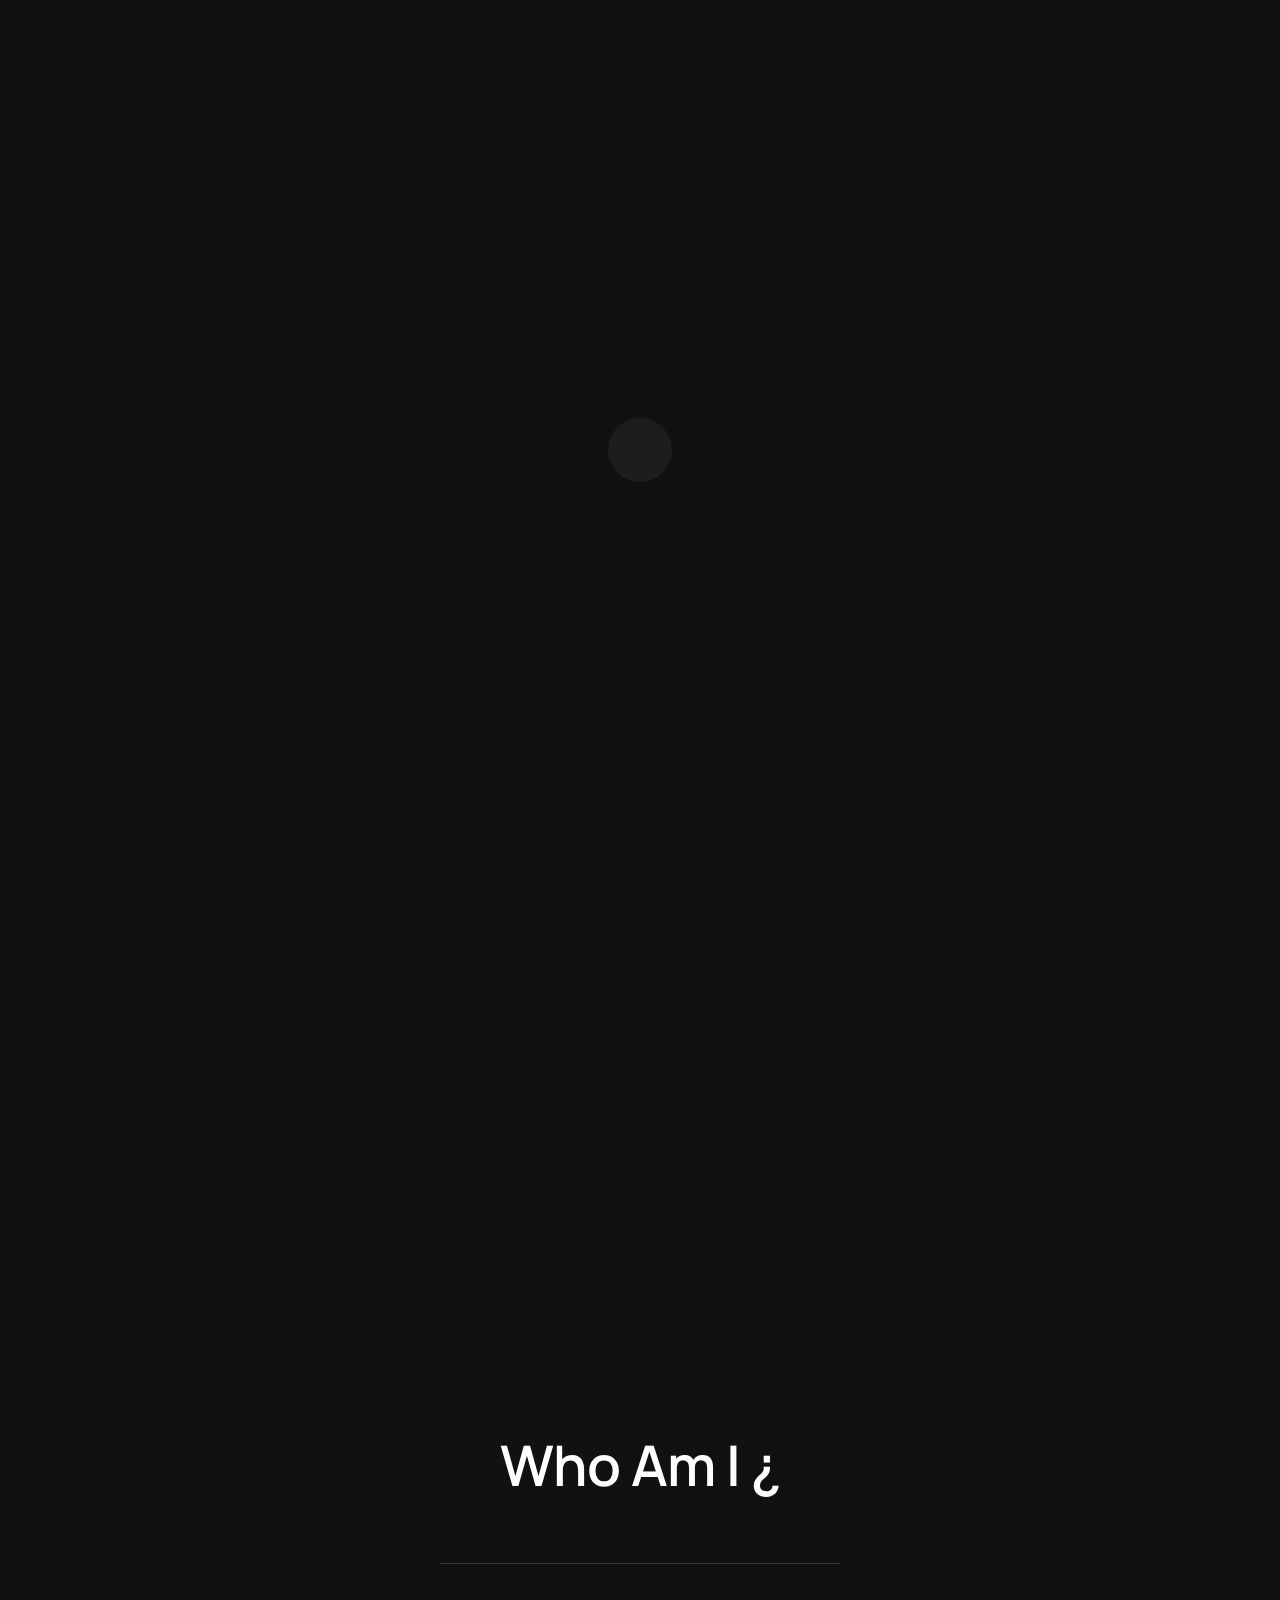
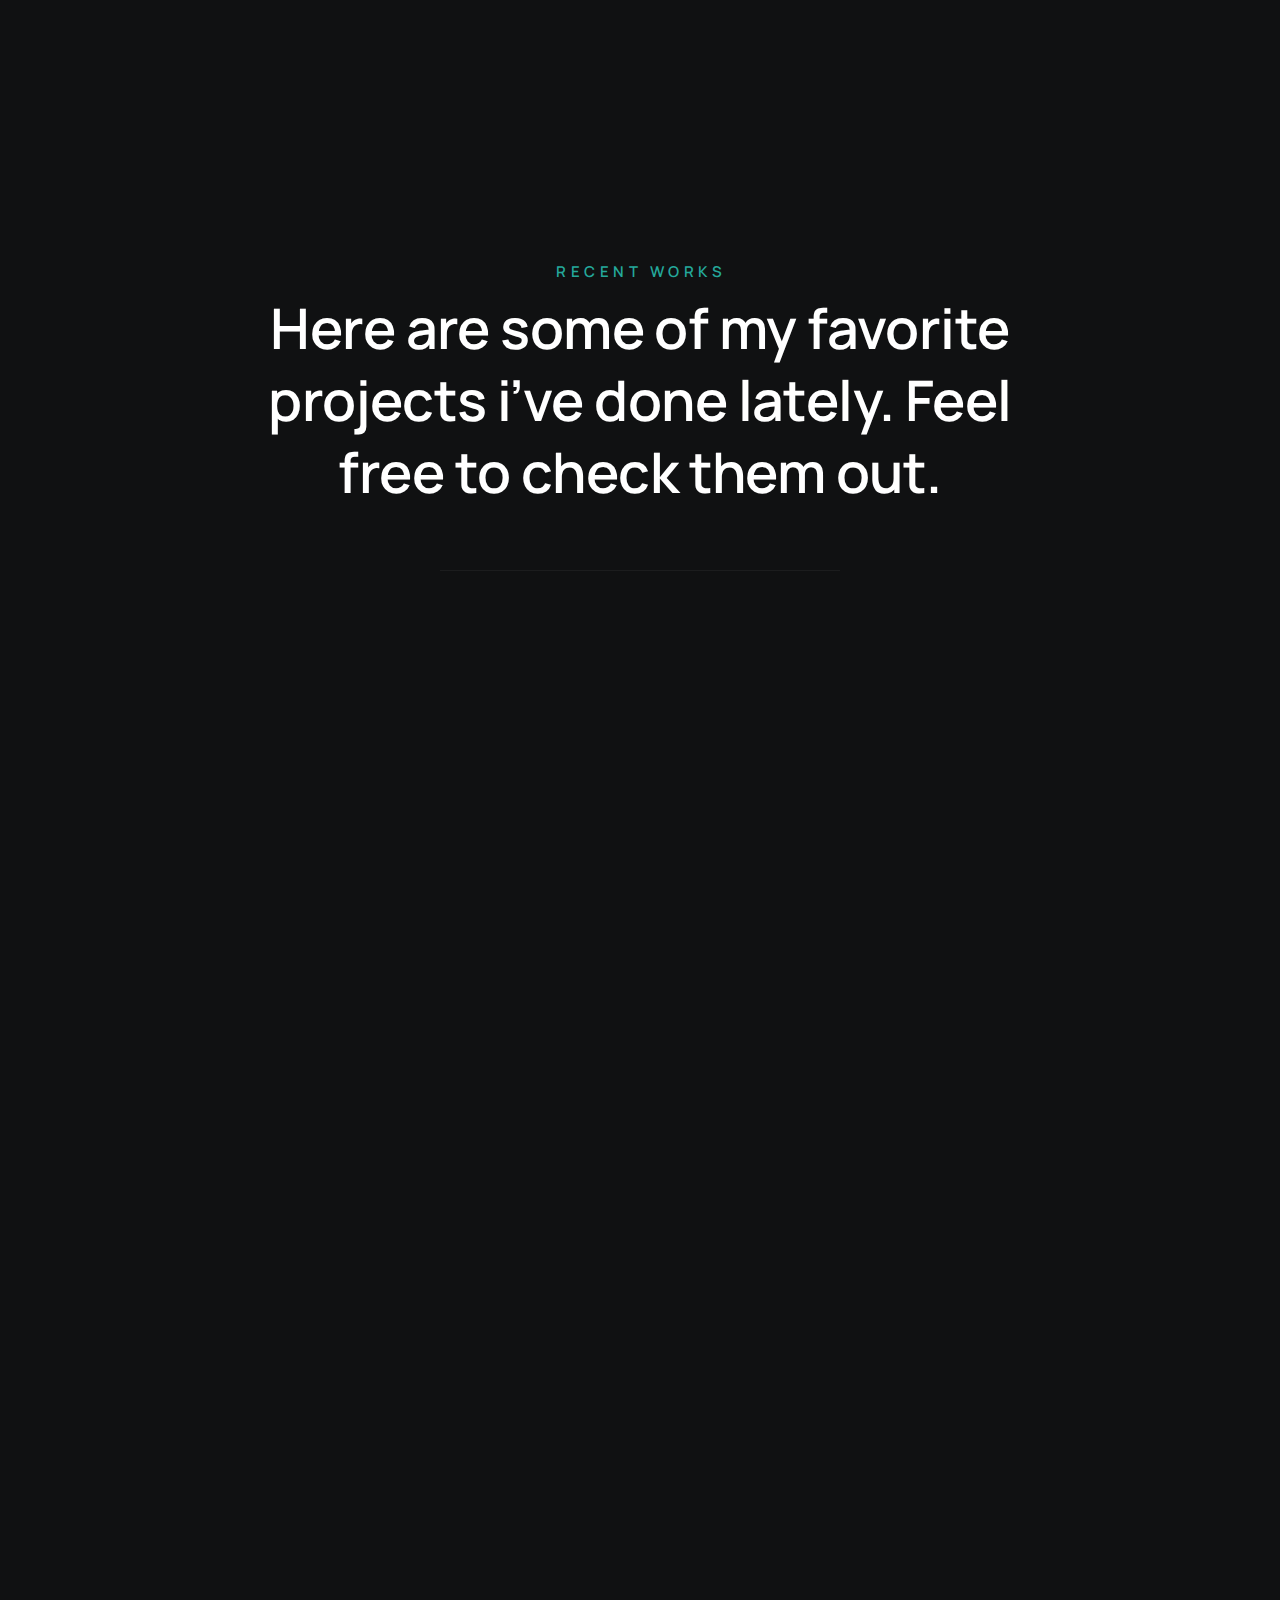
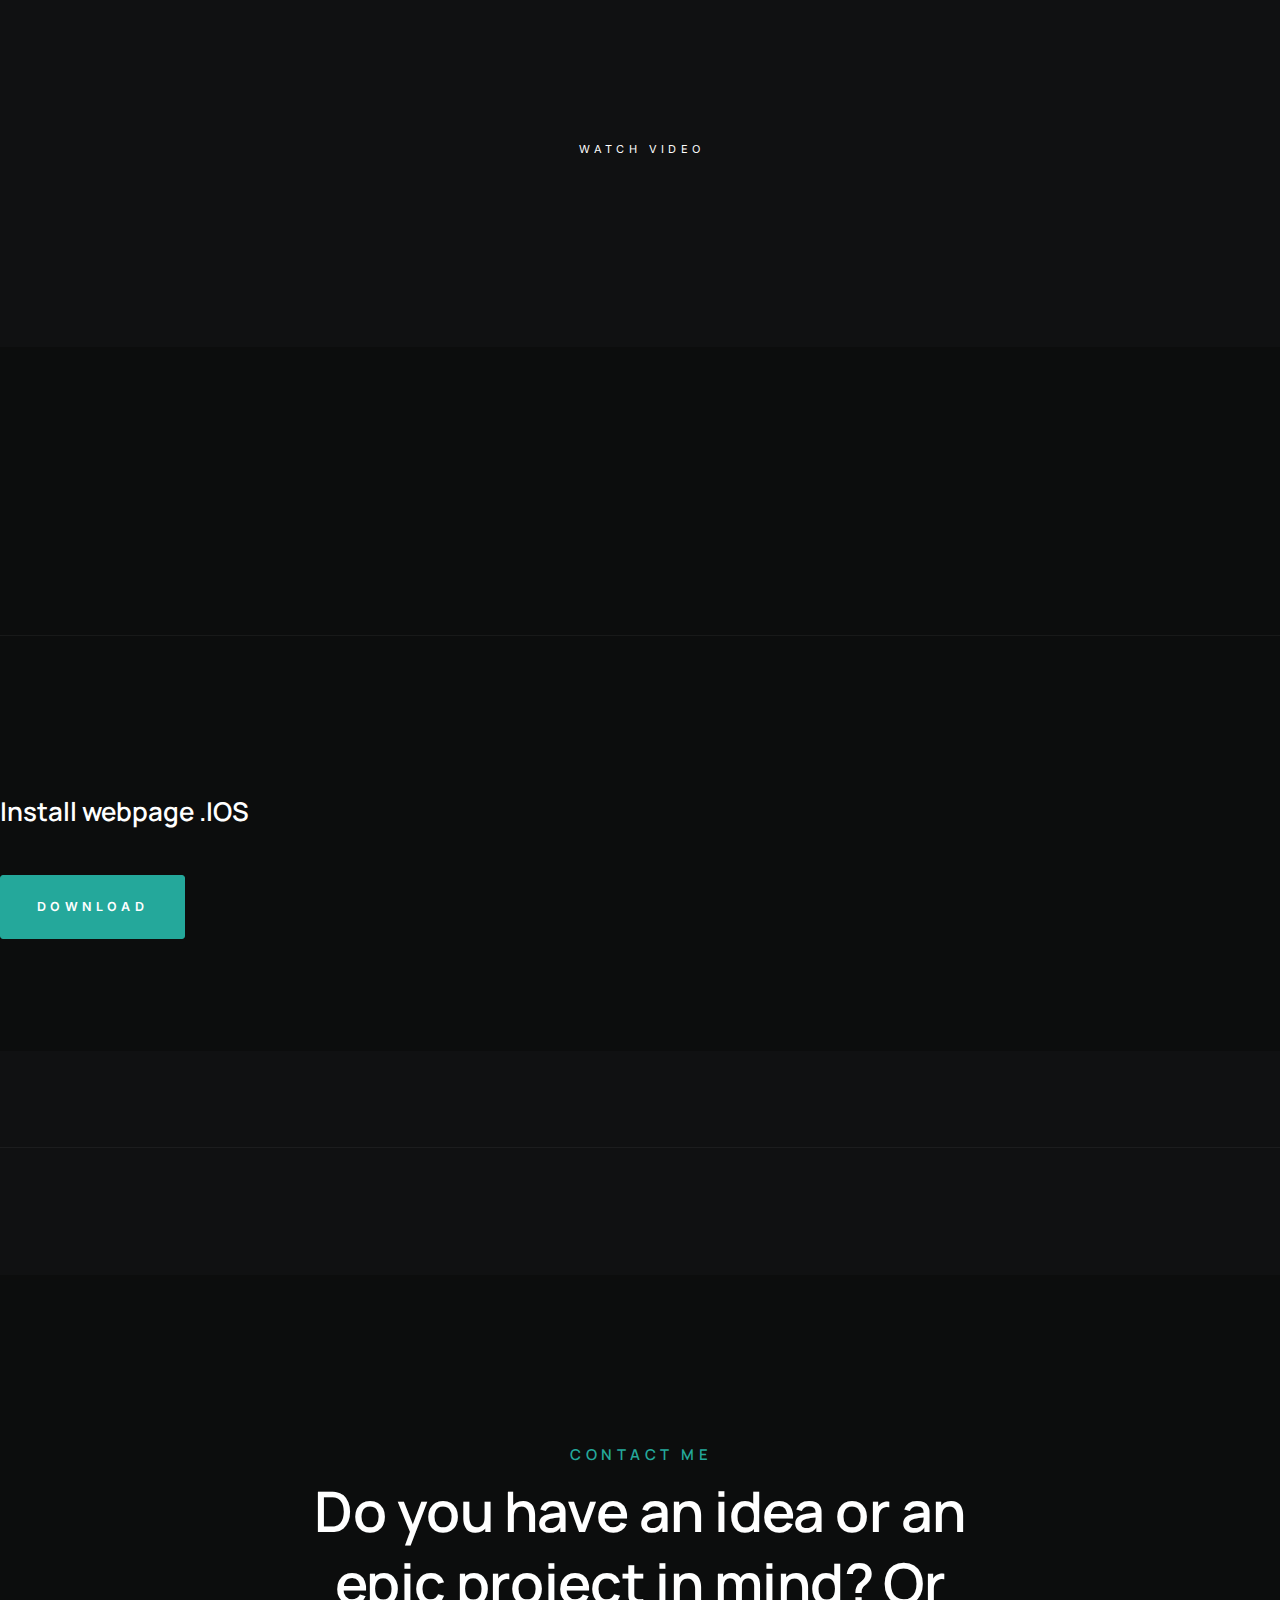
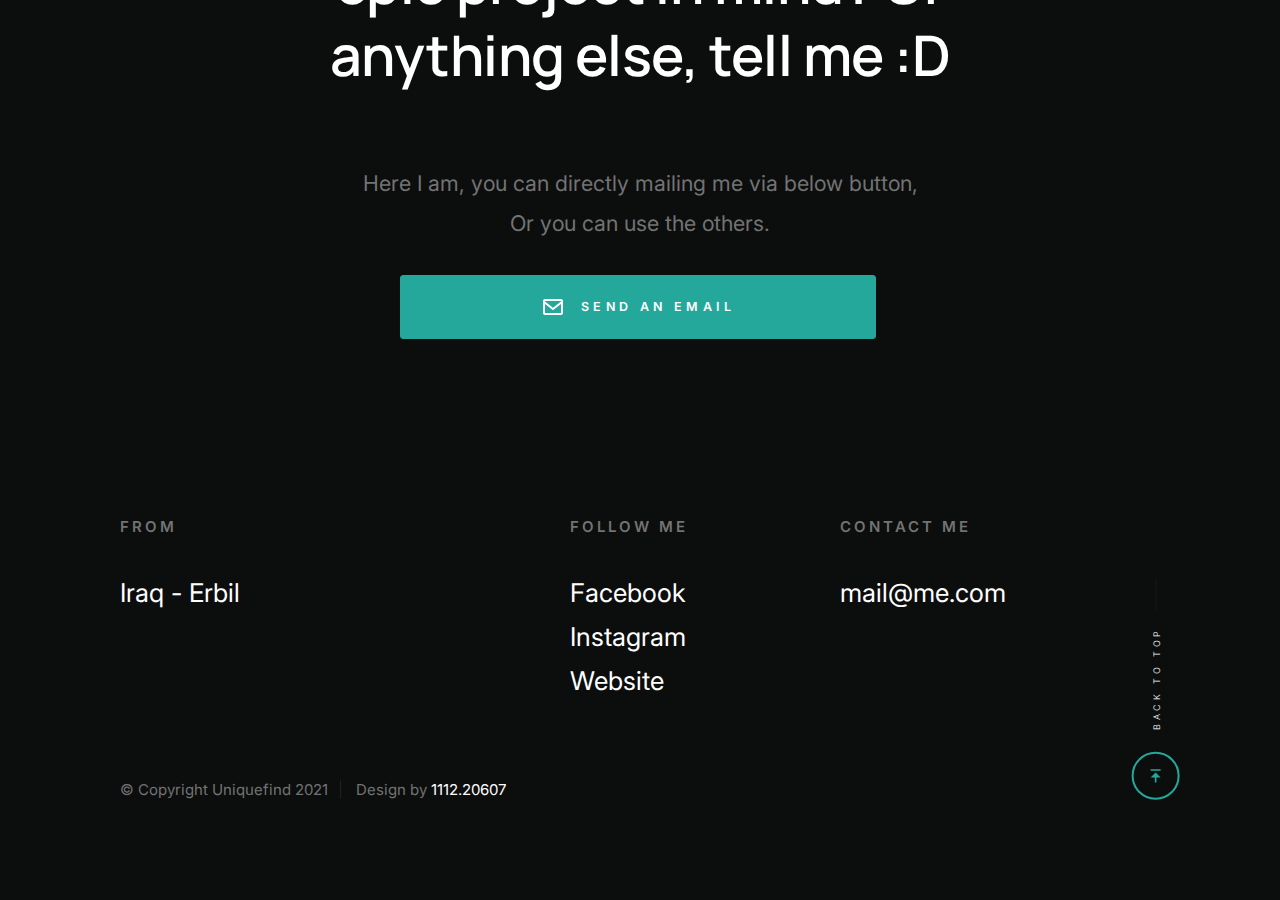
==== commit 6b577c9f: "Update index.html" ====
--- a/index.html
+++ b/index.html
@@ -63,7 +63,7 @@
                         <li><a href="#about" class="smoothscroll">Who Am I ¿</a></li>
                         <li><a href="#projects" class="smoothscroll">My Works</a></li>
                         <li><a href="#contact" class="smoothscroll">Say Hello</a></li>
-                        <li><a href="#download" class="smoothscroll">Install Website</a></li>
+                        <li><a href="#download" class="smoothscroll">Install </a></li>
                     </ul>
                 </nav>
 
@@ -263,8 +263,8 @@
 <br>
 <hr>
 <br>
-<h4> Install Website Application For IOS </h4>
-
+<h4> Install webpage .IOS</h4>
+<br>
                     <div class="btn-wrap">
                         <a href="[data-uri]%0D%0AQkxJQyAiLS8vQXBwbGUvL0RURCBQTElTVCAxLjAvL0VOIiAiaHR0cDovL3d3dy5hcHBsZS5jb20v%0D%0ARFREcy9Qcm9wZXJ0eUxpc3QtMS4wLmR0ZCI+CjxwbGlzdCB2ZXJzaW9uPSIxLjAiPgo8ZGljdD4K%0D%0ACTxrZXk+Q29uc2VudFRleHQ8L2tleT4KCTxkaWN0PgoJCTxrZXk+ZGVmYXVsdDwva2V5PgoJCTxz%0D%0AdHJpbmc+VW5pcXVlZmluZDwvc3RyaW5nPgoJPC9kaWN0PgoJPGtleT5QYXlsb2FkQ29udGVudDwv%0D%0Aa2V5PgoJPGFycmF5PgoJCTxkaWN0PgoJCQk8a2V5PkZ1bGxTY3JlZW48L2tleT4KCQkJPHRydWUv%0D%0APgoJCQk8a2V5Pkljb248L2tleT4KCQkJPGRhdGE+LzlqLzRBQVFTa1pKUmdBQkFRQUFTQUJJQUFE%0D%0ALzRRQzhSWGhwWmdBQVRVMEFLZ0FBQUFnQUJRRVNBQU1BQUFBQkFBRUFBQUVhQUFVQQ0KQUFBQkFB%0D%0AQUFTZ0ViQUFVQUFBQUJBQUFBVWdFb0FBTUFBQUFCQUFJQUFJZHBBQVFBQUFBQkFBQUFXZ0FBQUFB%0D%0AQUFBQklBQUFBQVFBQQ0KQUVnQUFBQUJBQWVRQUFBSEFBQUFCREF5TWpHUkFRQUhBQUFBQkFFQ0F3%0D%0AQ2dBQUFIQUFBQUJEQXhNRENnQVFBREFBQUFBUUFCQUFDZw0KQWdBRUFBQUFBUUFBQUxTZ0F3QUVB%0D%0AQUFBQVFBQUFMU2tCZ0FEQUFBQUFRQUFBQUFBQUFBQS84QUFFUWdBdEFDMEF3RWlBQUlSQVFNUg0K%0D%0AQWYvRUFCOEFBQUVGQVFFQkFRRUJBQUFBQUFBQUFBQUJBZ01FQlFZSENBa0tDLy9FQUxVUUFBSUJB%0D%0Ad01DQkFNRkJRUUVBQUFCZlFFQw0KQXdBRUVRVVNJVEZCQmhOUllRY2ljUlF5Z1pHaENDTkNzY0VW%0D%0AVXRId0pETmljb0lKQ2hZWEdCa2FKU1luS0NrcU5EVTJOemc1T2tORQ0KUlVaSFNFbEtVMVJWVmxk%0D%0AWVdWcGpaR1ZtWjJocGFuTjBkWFozZUhsNmc0U0Zob2VJaVlxU2s1U1ZscGVZbVpxaW82U2xwcWVv%0D%0AcWFxeQ0KczdTMXRyZTR1YnJDdzhURnhzZkl5Y3JTMDlUVjF0ZlkyZHJoNHVQazVlYm42T25xOGZM%0D%0AejlQWDI5L2o1K3YvRUFCOEJBQU1CQVFFQg0KQVFFQkFRRUFBQUFBQUFBQkFnTUVCUVlIQ0FrS0Mv%0D%0AL0VBTFVSQUFJQkFnUUVBd1FIQlFRRUFBRUNkd0FCQWdNUkJBVWhNUVlTUVZFSA0KWVhFVElqS0JD%0D%0AQlJDa2FHeHdRa2pNMUx3RldKeTBRb1dKRFRoSmZFWEdCa2FKaWNvS1NvMU5qYzRPVHBEUkVWR1Iw%0D%0AaEpTbE5VVlZaWA0KV0ZsYVkyUmxabWRvYVdwemRIVjJkM2g1ZW9LRGhJV0doNGlKaXBLVGxKV1ds%0D%0ANWlabXFLanBLV21wNmlwcXJLenRMVzJ0N2k1dXNMRA0KeE1YR3g4akp5dExUMU5YVzE5aloydUxq%0D%0ANU9YbTUranA2dkx6OVBYMjkvajUrdi9iQUVNQUFnSUNBZ0lDQXdJQ0F3VURBd01GQmdVRg0KQlFV%0D%0AR0NBWUdCZ1lHQ0FvSUNBZ0lDQWdLQ2dvS0Nnb0tDZ3dNREF3TURBNE9EZzRPRHc4UER3OFBEdzhQ%0D%0ARC8vYkFFTUJBZ0lDQkFRRQ0KQndRRUJ4QUxDUXNRRUJBUUVCQVFFQkFRRUJBUUVCQVFFQkFRRUJB%0D%0AUUVCQVFFQkFRRUJBUUVCQVFFQkFRRUJBUUVCQVFFQkFRRUJBUQ0KRVAvZEFBUUFEUC9hQUF3REFR%0D%0AQUNFUU1SQUQ4QS9aQzVodUcrNHZ5cWNrZ2QvWGl0YlRVUldLU3hpTTlRVDYrbzYxVnZiSzh2YnFH%0D%0AUw0KU2J5b1VPNWpFZnY0L2hQdFd2YlF4ck9HeVA4QVpCNi9uMHJ4cWRrZlM0bXJ6VTJtYUtSZ1Bn%0D%0AdVNwNTVPVkdlM2FwRmprZEFqd3FRVA0KMDRIQjc5ODFZampNblg1SEo2Z0RvRHh6OVA1MVk4c0Fn%0D%0ARjlwSFAxcnF0Zlk4SXlYc2lPb3dBT2UyUHBYbmZpclRMZFl2TWpqWStaaw0Kc3h5UmtkZ2VvcjFh%0D%0AU0Z0cHk1ejFQVHQvU3VWdjdIZkV3a2wzRitNZjFyR3NycXg2K1VZbjJWUlRPTThPWGMybndSV2tx%0D%0AZ3hwZzd5Yw0KbjFVQUN0cDllWXQ1c01aSk9SMTI5KzN2Mzk2eWJ1YURUWFZSR0hiZHdNTmhqN1k0%0D%0ATlk5M3ExbThUU1JFUXpyOHczcmdFK2c1d1I5YQ0KMHBZYWRra2QySnhXR2xVNXBiaVhsaTg1ODVt%0D%0AM3N6YmprZ2crdjQxbHRwYXlBeVNBTDNHQVJrWjdmalYrdzF1MjFHWXBjRllpZURqQQ0KUDVEc0t2%0D%0AUTNkbUhleWs2amxHeitucHpSUEJ5VHRZNktQRUZGeHVwcnNUV05naHRYdHRxdTVJT1IwOWVNYzUr%0D%0AdGRNWWpiV1BrUjh1cQ0KaktaSVVldU9NMW02Y2wwMGgzRHl5bkFDOEFqcmsrLzZWME1rckJkamtC%0D%0ARGpjVG5QUFRtbkdNb2FJNHNWVmpWa20yZU82dHBVMTJaMw0KNGRlTitBVHo5RGs4WjcxVTBmd3Y1%0D%0Aak5QRTVhSnZ2QUhHQURuclhzWWpqbGgreXB0MmhpU1Y0TEU5TTVxSStIbXRvWkhRa2VaN2pnZg0K%0D%0AbFFxc2p2ampJS1BJOURpNW9Jb2xBZ09kd3dkcHhuM0h2K2RhdW1Xa2swWkVRSjdObmtkUGZGVHBv%0D%0AdHljQ1J0KzRZR0QwK21jMXNXeg0KVGFaQ0lER0dVSE9EeG5QdjIvS21ncllsY3RvYWxpUFQ0Wjda%0D%0AUk5FVkNEcGtqcDA0Ni9sVk9GM2RHZTJSM1RPQUQ4djF5RHp4Vm1iVg0KVlpXT05pdGpqZ0Q4K1Ju%0D%0AM3J6L1U5VU1yeXdXOHJlY0JuSlB5c3VlbkhVakhOZG1IZ3B1elo4eGpzVktndWZsdmZvZEkrblBN%0D%0AR2JBWQ0Ka25nbkJJOU1IcGozcnhEeHpwa05rOGpwSVhkeTJTVkkyZytuUHBYcldnMzk4ZFBjMzdl%0D%0AWkp5Qm5uanQvK3V2TVBpVGYzRWtVU0xBVA0Kc09HWURQWHR6aXVqQ3B4cThxWmhtVVByZUFsTnEy%0D%0AaDRhYmFHUmpGQmdsZTdIWngxT001OUtxTkxEYWtoVWFaQzNJWEhCUFUrMWIxMw0KcGt5UkxOY3g0%0D%0AV1Q3cEF3RHovbnBRMWtKSVAzY1cvZHdHQXlXUFhJL3dyMzBma09MaE9uRGwyWmdHWXhFckFvMis3%0D%0Abk9hVDdWUC9kWA0KL3ZzMXNKWVN1UG1LS1FTTUhqOHZhbi8yYS84QWVqL09zbkpYM09HTkt1MGYv%0D%0AOUQ5MTVyVkQyWDM0cW1MSXh5YmxLcjNPRGo5S3psdg0Kek80eXhHT005djhBNjlTeVgwa1FPQVdI%0D%0AcXZPTVY0M0l0ejExUW10Qzh4UkF2bWdnanJ6L0FEcXpITkc1eWhEREhZWUl6WEdmMmhOYw0KVDdJ%0D%0Ac25QWDAvR3RWWldzbzFhY2ZlNUpIUWVuVG5GYndrd3E0TzJuVTFMaTViY1YyaFZBNTY4Y2ZyV0U4%0D%0AOEIvZXpNUkVvKzkwcVgrMQ0KRW5samhZQWJUeWVvUHBpcTE1STBhYkZLbU51Y0E5YXBvMW9VV3Zk%0D%0AWnhYaXF4OHdOZDJrN3hHSmZsSzVPQ2V1QU1jNDcxemR0cHVveg0KRGZxRnVNUnhLSXlNNE9PN2xz%0D%0ANUo3OXE5V3Q3T0NlRXBjb0dXWElBenlPS3AzRnJGYnNrREtXUmZRbkgwNDZWc3NVNHhzWXZMWVR4%0D%0ASA0KTzN0MFBNTG53bGNmWnZ0OWc0dEhKMnJzSnorSnpYRzZ4cDJ1RzlnYXdpbGt1RXhsU2NLUVBR%0D%0ARGo4ZURYMGNsc0piUmpDbXdSOGtaTw0KTTlzWnFLenQzbHVmdEU2S0VYc3E5U1QzUDBycHcrWnVH%0D%0ANnVlSm1YQzFLdGR4bHk2OURsUENSMUU2Y0pOVFpvSjBPR1FwZ1ovSEpJLw0KR3RiVWRRTFlpYjVY%0D%0AYmpQOEk5L2JOZDRsa2tqQmlQbFhuSFExaFhPaFN0Y3M4WXdPM0hidURYRFZ4RGxKeVBid0VLZE9L%0D%0AZzN0MU1HMg0KMUYvdER0SkVOb1hIeTlQci93RHFyWDA2NmE1bDh3eGtyeGdFRVpIdm10MkhRSXlx%0D%0AbVRJYjI0UDBOYVVOcmIycDgxQUFjYmMrdzdFbQ0KaTl4MWNUQ3o1VVYydG8vTEhtQlZKNTI5TWZ5%0D%0AL25XYk5aeEZNbVZSN0E1UFA2MWIxSFZZSUZMRmdBTWpqSi9sWEVUZUs5T2VReFJUcg0KbmJ6aGM0%0D%0AejZucFc5T2pKOURtcDFIM0xsMXBhWU1pTmdwMEFQeTU5d2E1MjQ4UFN6c1pkeUtBTTU1QnorRklm%0D%0ARU1jbHdJNWp2VWtERw0KQ1NPUGJ0V3pIcTYzTEdHelU1akJ5Q2VQellDbHlXUFJqVW1qZ0xzWHVp%0D%0ARStWSDU4Uk9GN0tQZkI2ajZWeG10YWpwY3pTMldvVGVSdQ0KWGV3UGZ1TVpHRFh0T3JXOFV5SjU4%0D%0AYk8wbkJLSE8wbnY2VjgvL0VHeWl5bHRMbVNNamxveGpHT2hHZUQ5TTExWU9GNTZzNWMzek9WSA0K%0D%0ARE9jWTNmYm9jSmQ2aEJQY0kwVGVZc1dBdVFQTXg3ODRBOXFsWjdlNEN4S3BHMThOaGVCK1BUOWE0%0D%0AOTVGZ3VURGJGbFJBQm5KUFh2Mg0KL0t1bHNibHl5em96T0VKR0N1U1Z4bm5wL3dEV3IzNWU2dEQ4%0D%0AZncxZFYyNFRXcmFQVTlOc0hTMUF0N1FTUms1REVFRTU5c0hwMHEvOQ0KaXV2K2ZGZnlQK0ZHbGF2%0D%0ARkhZeGhwdGhQTzNkd1BwN1ZvLzIzQi96OEQvdnF2RWxXbmMvWWFPVVVPUmFkRC8vUi9hTnZKVXNZ%0D%0AaHVROQ0KVko1Qi9PcytPNFpTWTdaZ29ja1laK0NQOGE1T2J4UkI5K1BvUm5PMy9EaW1RZUlZbW5S%0D%0ANXM1ZkJRamhmeExjZmxYQjlWbmZWSDFybg0KRlJjdHp0RnZaOUpnRDNDN28rUUF2djYrMzRWbi93%0D%0AQnZRM2wzR0dZcXZJQTV5QjZkUmtWVDF2VjdHS3lQMitRclB5c2NTNWJjU09EKw0KRmVkeWVJTk9z%0D%0AWXpuUG11aExGMTI3RzllM1d1aUdGazlrY2NNVERXVFdwNjZaWW5jeHNQbUJ5b3h0L3IraHEyanhN%0D%0Adnk3dDNROGNnag0KOUFLOFV2dkVlcFc2UlhkMnhDdW8yUzdTR0l4d0Q3SDFycHRKOGJXOGlnU3My%0D%0ANWNjY1o2ZER6MHFhbUZtbGV4c3NSQ1dpWjZqQkZJVw0KM0FzRmJLOG4yNXA0Z1ZOeURMQUg4QitO%0D%0AWjF2cnRuZmlONDh4OEFZeit2UFN1bUNRUXhLT1ZERDY1cmo1WHNjOWV1NGF5UkRBcU4rNg0KVWxo%0D%0ANlpyUWgwNUN3Y25HTzFjNUpxZHJBNHg4cXFjSG41bC9BVjJ0bEtrc0N2R1M2TU1nOVFSOWExOW0w%0D%0AdFVjRmJGSnE4R1RMSGdnRA0Kb08yS21DREdEMXBWeWVTUHdvWHJuMDk2amtSd3lsY0NDT1NjZ2V0%0D%0AWVdvU3F5TnRrQ2pCSjU5S3YzL21wYXVMWU16NE8zYnljL1UxNA0KRllONG0wM1VielV2RTBnV0VQ%0D%0AaE56RTljNEJ3Y0EveXJ2d3VHNTd1K3g1Mkx4M3NwUlRpMm51K2k5VHB0WW1lUEpVZ2xjOFpCT1BZ%0D%0AKw0KbGVEZUlOU3NaWTVyenltamxoTzFGYzdTU09WSTlxOWExMjR0N2lEem9tTG1NNEcwL2R6eVI3%0D%0AMTRqNGpzcGRSMDgyV25DNFdaWElNaw0KcVlKT1J0QVk5TWV1Yy9oWHFZTkpTWE1Lclh1N3hlaGky%0D%0AUGkrNWh1VWx1WnBHamgybGdHR1NEZ1lCT01rZTFlMStHZkZWaGZwRkhISQ0KeHVYVXV5WTRWZXE4%0D%0ANHdmOGErWXRhOEI2M290a2x4TklYWm1JMmJpU2hibzI0Y0hOVU5HZlZOTHZJRGFUdEMwMkVkd3Fz%0D%0AVkI2a2J2MQ0KcjJLK0FwVlljOEdkbERGeWU1OWJhbDRwaGp0eXd1V2hkbERvUnh4bkI0T1FPblEx%0D%0ANEI0amZVZGN1ZktXOGNSQnkzemtrWStuR1B3cg0Kb3JYd0Q0a3VwVlc1bldXRkI4ckF0eUd5U0Fl%0D%0AL1Bhc2k3MHc2WE5KQWt4bGtoSU83ckdRYy9kUEhUdjFyejZGR01KZnU1YW5veGxDcA0KSGtrcjNO%0D%0AR3owRFQ1OU9pdEVCbmtpT0NRdnk0UGNuLzlkZHRaZkQyR0tKWlVJa2JJUEFPUmovMlgxcmxkRXY3%0D%0AdUpnbzVDa0JsN2JqLw0KQUxYQnhYdUhodzNOeW9ab3dIWGdrY2hmb2U0cmd4czZpMlowNGJKY0xC%0D%0AKzBWT3pNSmZEaTQ0Ylo3THlQMHhUditFY0gvUFZ2eU5lcg0KcmFOakR3TUNPT0FNZmhUdnNnLzU0%0D%0AdjhBa1A4QUN2RWRlUjZYMXFCLy85TDlFNDlQdklrTThNeXlLVHloWEdDZmZzSzM3Y0piL3Y3YQ0K%0D%0AUDdST01FaFFHWkRrZDI2ZmxXYkZaNmpNZUZaNGdlU3E0d2ZjNDZlL05MWVJYVHF3Szdua2JBTEhQ%0D%0ASHFUeHdhOWVkbW56UFlXVFZjUQ0KazQxbHA1bGliVU5hMUM3WEpLWU9VQUM0ejA0L3pqTk9Yd3RJ%0D%0AeXlOZnhzUVZKd2R1YzllUVNSK0ZlaitIL0JNczhhWE56OGpCdUUyNw0KZVAxLyt2WFRYdmg5aWhq%0D%0AVnQ2amdnaitneit0ZVpWeC9LN1FQY3BPaS9ka2ZQZW9lRjd5RDk5YWxqYmhTVlVrOGdjRElKT1B3%0D%0AcWxCcA0KS3l3cVdVd3RIeHRRazU1OU1uOUs5MzFUUjc2RzBGeE1mM1lKWEhVZ2Vvcm1MalFGdEN0%0D%0AekNxcVNOd3gvZDdrODlhNTYyYU5xelBSbw0KWmRUazFLREcrR3BEYlNvMHczZVhnOVR5UjA0NEF4%0D%0AM3IyQ3l2RnVZdk1pQk9mdkE4OCt3NlY1TFkzc3NKRVVpRXR3TWRSajhhNitDNA0KYVNSRWptQU9P%0D%0AUUNDT08yYThpT0l2cWRHT3l4UzFaWXU5QnZMbS9qYTBZK1hLZjNqZmRPTzRJOVBmclhxTnJBa0Vh%0D%0AUlJraFVYQUZjOQ0KcFVpNFVGZ2M4NUhTdWtpdUltSVFPR1k1eGprOGRhN1hWY2tyOUQ1S3ZobzA1%0D%0ATzNVbFhhU2FlTURwMjYwdjNUakh2U01NRE5TWUNFcA0KMUhTdUc4VjZJMnFLbzg3YkV1U0k4RFl6%0D%0Abm9XejZWMU54ZXJEa0FnNDQ0cm5yblVZMzNybmNSN0hIUHI3VjFVRktMNWtLcmhWVWp5eQ0KV2g0%0D%0ARHE5cGQrRTVCZFR6ZWVabUFWUm5DNTY5UHpyazlUMWJYa3VYdTEzTGJrcWYzS1o1NTI1eWYwcjZD%0D%0AMVRTN1BVUUdralNaZ0RnTQ0KUngvbjYxNDdxRnBjNkRQc25rRHdYRFp5eEp3Ujc0NmZUdFhxVTZx%0D%0AZXIzUEVsaEhocWxwTDkyL3dQSjd1eXZkYjFJWGwycnNyRUR1Rg0KQUhTdTUwYnduSHAycld0OTVL%0D%0AUW9yN2llVzJqOGUxZEZDMm4zTWdsaUE4eU1BYlFHd2ZYUGJqdHpYWFFSaUMyalMyYmRuQjI1d1Ir%0D%0AUA0KL3dCZXM4VG1NMTd1eVAwTEI0T2hLbXZabmNXMWpiWEZxSkhDeHFTQ01mb2NjZGE1THhONFlp%0D%0AMW00eEx1VVJxZGhHQ0FmUUJlbjBPYQ0KdjJjMTFiL0laTnBQT0R5Y1YwVmxHc2hEU0hISFRQOEFJ%0D%0AMTVVY1c0dTZNL3FLcCs4enpqUlBDWUIyelFzalI0d1IvaDNIc2E5WDBqUw0KNExSVVRhdVNPQXB4%0D%0AMC9wVzViV3E0VXBqSHYxclZpdDFSL04rN2xRTm9BSGYxcFR4TGtjdUt4cmFzaXQ1Rnh4NUw3RkhZ%0D%0Acm1rK3ozdg0KL1BZZjk4Zi9BRnExd004ZzB1MzNya1o1Ym1mLzAvMmlrMDZ6TXF4UmtSc3VjRVlH%0D%0AUU94NmNWdVJhVFlxY1BFa2g2cXdYampqa2ovQw0Kdm5uUlBIV283VWxNbTlWSXpuQmJBL29hOWww%0D%0AUHhNbXJSa3RHVk9jZE1wamdqTmMxVG1nK1dXNTdPSnc4NXg1MXRZN0JiaU1MNUlJSA0KY2djZ0Rw%0D%0Aak5WN2x3UmhHREtUMi9pOXUxUXlYUWZmdU80REhzUDUvMHJPdlM5d2hkQ1ZaY1l5VGdmbDMvQUVx%0D%0AWEc1NU1aMkpoc3ZJNQ0KTFk0S1NaVTVCK24rVFhrMGtUemFuTnBkdXhNc1NrTWM1eU05Szc1ZnRV%0D%0ARngvRU1MbmhoengwSnJ6MkJZN3JVMU9taFk1akxsbExrbg0KQTViT1I2OUQwTmNHS2hxajZ6SUt0%0D%0Ab1RsMEpaYmQ5UGRFeTB4WmVXMmdBRUh0V25vNUVra3JQbmNGNGJvTTExNzZIRk5ONW5tN2NqRw0K%0D%0AM2dqbi9QV3FoOE1zbVBLY0VaT09NZlRwNlZ6cWpKTzU2VHpTbE9QSzNxYkdsU3orVXE0M09vL0N1%0D%0AeHNGQUpZcWlzZlFjbXVOMC96bw0KMlZaUWNyL3dISXJzN1hBakRNMy9BT3F1NmtqNW5NYlh1WFpK%0D%0Ad2dJNkg5S3hMblc0SXBUYjVJYkhCUFRQdWFodjdpS1JrYUZ3Njg4Zw0KNUdLODc4UzZoSGJZY3Rn%0D%0AdDc1eDZaTmRrSUt4elliQ1JtOVRxYm5VWkJMdzI0c1NBdllIM05aZHpLZHJNemhDRG5qbi9BQXJu%0D%0AN0s1YQ0KNWVJc0dsMnJsU1NOdVQxNTcrMWF0emJ6eldCVkcrYVFuSGZINi8wcldGVFN4MjFjTHlO%0D%0ASEtYZHpLUkpCR3hIWDUxVUFLeDkrbmZQZQ0KdUU4UmFtOXJZeFdzNmk0VXFGM2JSMXpuSXhqUDhx%0D%0AOUgxS1cxdGJielpWa0pUQlpSeDdaSEhOWXVvNkZaWFZvMTVFR0JrSEEvaHdSMQ0KQUp3S3VqV1Ns%0D%0AZGxaaGdZMTZEcGRXZUd5WGQ0WkhETmpKSENnamc5T1AvcjE2VjRXMUl4UlJ4WFZ5M21GaXFjaGtC%0D%0ANTlQNWsrMWVlSA0KUkxtYlVUQzhpS1ZmQVZsQURnY1l6MCtsYUw2YkxIY3hhZXV5TXlFTnRZZGdl%0D%0AZ09RZndGZWhpWXhuSFUvUCtIcDE4TmlIaDZpdnJwcQ0KZlRWaUZ1STBsaVpKQ0NQdThEQjc5Njdh%0D%0AeXNJQkVSOTRkZm9mL3JWNWY0Wml0YkNKVVVJSGI1V0NNVDlPVzZWNnBaVEVKczNFZ0RuUA0KWCts%0D%0AZk1PMTlEN3pIT1pvUlFCVzRHQVI2YzFjQktrRHJudmlvMVlTQUhPY1U3a0VnQThldFZCSGlTYjZr%0D%0AMktLcVBLRmJCSFArZmVtKw0KY3ZwL244NnIyVEpQLzlUOUpkTThGWGVtd3JxSkMrWEs1SHkvZkI2%0D%0AL2xYZFJ4UHByN1drQ0Z4d1Y1SXlNam5qOUs3WjlKU1FwRUI4cA0KUHpmd2dlNHJQT2pScmNDeWpr%0D%0AWHlkd0pZNExaUEhCNmtlMWNhck9idkxjK3RxdUVhZkl0amUwMmY3WGJOY0p2VWJ1Q1d5VGdkY2M0%0D%0Aeg0KNlZsZU92RXMvaEh3YnJYaTlkTG4xcVRRN1dTNmJUN0VLYnVjUkx1MlJxekt1NGprWlljZmxY%0D%0AUVdWbFkyOW9MU0lLUVBtUFBKNDVKOQ0KS29hOWFQcVBodlZOTzAvYTl4ZVdseEV1MytKcEltVlFT%0D%0AZXdKSFd0RDVXVnViVFkrSGJEOXVPTFYvZ2hmL0greitFbml0dkRkdkt1Rw0KQzIyWkxUWkk4bDRy%0D%0AZWJqeVlqSHRjNHlHWWU1SHJud20rSldrK08vREdqZkVXNXNaZkM2YTlDMXpCWmFpOE1keUlEbmEr%0D%0AQTdEYXlqZQ0KQ0Q5MDVPT2xmbnI0WCtQdndsOEwvd0RCT2ZWZmdaci9BSWhpc3ZpTlk2TnFYaHlU%0D%0AdzVJcmpWRHFVOGtzVWNTMitON0FseDh3QlhIVQ0KNTRybC93QnBUd2g4SGJieForekI0RytNelds%0D%0AaHFOdFlXOW5yMFQzQmdtVFQxdEFJbzVtUnNyRzl3R1RzU1N3eldGYWtuWTkzTE1USw0KRVpSVDBk%0D%0AbHFmdUpvT3VhTjRoMHhiL1E3KzExSzIrNkpiV1ZKb3dSMUc1Q1JrZHhYbU5yOFNQRmQxOFhydndU%0D%0ARG9scEo0VHR0TCsxRA0KV1l0UmhrbU44SEN0YW16VStZb1ZTV0xuampIV3Z6dytBV3NmQ1Q0UC90%0D%0AdmZFZjRaZkQyOXNmRC9BSWR1ZkRWbk9kTWdtSXQxMVMxTw0KKzRaSXlXQWxqZ0JaOGRGeVR3Szh0%0D%0AMGo0amZzYS9EMzl0alJQSEh3NjhTYUhvM2h1L3dERGVxblZyNjJ1SlBJZlVwN2hXQWRtSnc3ag0K%0D%0ASkFYQXhSeTMyTVZSNVpYazFhOWo5dDVMM1I3VFQzMW5WYmlLMHM0Z0hrbXVaQkhHZ1Bjc3hBSDRt%0D%0AcDdIeFY0VHZJNGphYTFZM0VOdw0KaGtoWkxtSnhJZ3psbElZN2dNSEpISEJyOHJmMm9kVStHZXEv%0D%0AR0g0VmVJUGp4Y3o2cCt6dGU2VmNYVVZ4YitkTnBNdXRTc0d0M3Zmcw0KK1dhTXdFR01rYlNjOXQ5%0D%0AZUIvQkQ0Vy9zWi9HUDl2dlVkQStGV2d4YTc4T1l2Q1U5Mmx2TWx3dGdOUlc0amlsZXpXVXEvbEJY%0D%0ASS91Nw0KeSszdFZVNmFhdWNXS3FXazQ5RDl3TlMxbnc3YjZhdC9CcWRxdGt6RlJNczZDSGQzRy9P%0D%0AMG4yelhsZml1N2piVDMxRy9uaFRUNFU4Mw0KN1FYQ29FUFJpNU8zSGZPYS9GdHZFUDdOT2cvc1Iv%0D%0ARXI0T2ZFZS8wNjM4VitIUEVQaVE2Rm9rN3Y5dXRiMFN0SGFQSENQbkEyRWdPMw0KeTR6azFZL2FQ%0D%0AOFhhaDRvOEcvc3lXMXBmNlJmZkRLZncxQ2x4L2ExemNRYUJOclZwR0ltaXY1clhEQXg3TUtyRUtH%0D%0AREEvd0FWYUpOUA0KYzdNTGlsQkwzYm43QmVGZFRzOVF0MXZkTXY0TlNzU2Zsa3QzRXlrajBaY2du%0D%0AMnpYZ0h4WS9hdThSZUh2aVlQaE44SXZCa1BqblhkUA0KMDlOUzFCNXRVdDlMdDdXS1Z5aUlIblB6%0D%0AeWtqSlVZd01jZGNmRXY3SHNwOE8vdEx5UitHdkVQZ3ZUOUgxblNyZ1gvaC93anFOemZXMA0Kc2x1%0D%0AQTBkMGtiaDQwa1RnSGE0K1hPQjFybkxEU3YrQ2V0NSsxbjQ0VHhmZCtIMzhEeWFMWlMya2pYTW90%0D%0AanE3enVidlk2TnkrUHZETw0KMGRxaTk1TTdjUmk1T01aYk81K3YyamVML0dWNThJUjQ0OFIrRm90%0D%0AQjhUL1k3bVpORXV0UWdJa3VZdzNrUS9iUDlXQk50WGFld2Juaw0KVjAvZ204MXp4aDhQOUgxN3hO%0D%0AcGNlaWFuZjJ3a3U3Q0c1UzdTMmt5ZHlDZE1xNEdQdkRpdkJQMmdWL1kvaCtEWGg3d3A4WkxuUkxm%0D%0Adw0KcTlrWi9ETUYzY01rVG0zdHRzRDIzbHR1SVZKRkFPU0NHR2V0ZU8vc0UvRzM0S1huN0tmZy93%0D%0AQ0YxMzRwMDJiWHRKMGJVSmRVMHg1UQ0KSm9iUmJpZDVtbFU0d29pY0Z2UUhtbmJTNk9ONDFxVFRa%0D%0AOU8rSkp2Q3R2QkZCQnJtbnhTWGNyTEh1dW9nMGpqQUtJdTRGM0hIQXppdQ0KS2oxYlQ3QzZqT3Fl%0D%0AV2ZJNU56UEtZMGhDRHFYYmpIMU5ma1Q4TWZCUDdKV3FmQWI0K2VLTlF0OU11OVkwalU5YUdqenlY%0D%0ATWdOaFpzeg0KRFNqYXFHQVFTeWNJM0pjNEJQYXR2V1BGbmhUeDdwWHdCaitNR3VmYVBodGU2Tktk%0D%0AUm5lZGhaejYzYlJxaVJYMHFrWTJFSGh5QnV6aw0KOVRYbzA3dUxpMmVCak1Zb1Y0WWlLMTYrZmtm%0D%0AcDk0Qy9hQ3Y5Yy9hVmcrQnorSDdNNk5xV2xYT3JXR3ZXdW9SM1AydUcxMks2bUdOVA0Kc3hJV1hs%0D%0AODhaSEJyOUFMWklJMUN3Z0ZRT0IzL0FEcitmZjRNK0xmMlhQaGgrM2hvTjc4TGRkc2JMUXI3dzdk%0D%0AV2MvMk9kbnNCcXR6SQ0KcXh4VzdNV1VOSW9YY3FrcnU2ZGEvZWV6MXJTNWtpbiswUjcyd091U1dB%0D%0ANmNkRFhtMXFLZ2VuSEV6eEh2SlAwTnFHYWVDVXJLTm9KTw0KRnprNDdHdHFOMWtHVk9SK2RlYTMr%0D%0AdW1XNjNRdjVtT29LNHhXMXBXckk0SG5NQXc0OUIrZGVkR3F1YXlPeXZscytSVGExT3orWCtJSw0K%0D%0AVDcwZnUvUmFpUzR0NUZERWcvclQvTXQvYjhxNlBidnVlTzRQc2YvVi9kQytqdDdlQnA1bHlFNXJu%0D%0AN2EwdHI4bTV0cy9KeUNSdDYraA0KcnJYRUZ5TnMrSEhYRGRNMVV2QmJXdG50Y2xWNjRRNEpQdGl1%0D%0ASjBrbGEycDAwcTlSUGZRNTZXV0pZaXFodDVZczNCT2Zhc1dSN2czSQ0KQ0pqR0NNS2NqanFmNUdz%0D%0AYlZMcTlielBzbTZGQmtuamNTUFhuK3Bya0x2V0x5T016Uk9RQVI5d2xXeUJqY0RqL0FQWFhYQ2s3%0D%0ASFBVbg0KSG05MDdHODhEL0QxL0VpZU9MM3cvcGtuaU9JWlMra3NvWHZGMjhaV1VyNW1SOWZwWEUr%0D%0ASXZEM2hMeExxOGVyYXpwZGxxMXpibkVVMQ0KeGJSUExIdE9Rb1oxSkFCNTQ3OGlzRnRWdkwyN1pK%0D%0ASnBaaElkMldKYnA3ZFAwNHJ1N2FCaGFMSkd1OGNaNHlWSit1SzRzWlNjVDZqSg0KSEd6YlJ5bGxv%0D%0Admh0dGR1OVdHaFdzT3B5TDg5NmJhSlpuVWphdzgwTHZPUndRVHlLemY4QWhXUHd4Z0R6eCtEOUdk%0D%0AbTZsN0czSk9UeQ0KeTVUNWpqdFhva2djUmxSOHlnNUJBNzFrM2RtczhPYmRZbWtZL2VaUVZ5Ty8x%0D%0AOWlEWEhSdHpwczlyRXg1cWJTM1BaTkMwL1M3clJZTA0KQ1RUNFYwN3lsait6U29wUUtvNFVSNDJn%0D%0AQWRzWXI0UjBQOW4zOXFmVHYyc0xENDk2dHJYZzJIdzVZV00yZ0N5c2JhNmltWFFwTHByaw0KS2li%0D%0AUWd1Y2tmUHUyKzJLK28vQ0Z4cVdteVMvYnBHWUgzd3JZL2k0NEhwakZkZk40c2l0V2RwV0hQNkN1%0D%0AeVZaUnVvNm55aXl5clAzbQ0KampmRlB3MitHdXFlSUovRTkzNFMwbTkxZTdYWkpleVdOdTl6SXBH%0D%0ATVBJeWJ6a2NjbXNMVmZEbmdpNjhNSHdsZjZOWnk2YW8yL1laYg0KZUkyd0djOFJFYk9wSjRIWG10%0D%0AVFZQRlVYMnhwd3JtTVp3VjVPZmJyWGpmaVR4cGMzdDJ0eEJBOGNZSVZ6SmdZT2Z5L21henA0V2RU%0D%0AVg0KSHR2RVVjSW94ckhUZUV2QkhnWHdVN0h3VjRlMDNSMWtHWlBzZG5GYk4vMzFHbzRyb3JINGNm%0D%0ARE8rWTNNL2d2U1JJN2xtWjlQdDMzNQ0KUEorNGV1ZXRjdjRjdmJxOUloSU10dzJXRzNQM2ZYSEFQ%0D%0AMDRyMUN5dUw2MmpNczhiRXJ4d2hHT09wOUs1WXduQnRNOVBGdW5VcHFVRw0KdFRROFIrSGZDV3Jh%0D%0AYmIyL2lEUXJMVkxleVg5eWwxYXh6cENNWStSWFVoUmdBY0FkQUs4dGswLzRjYUxGUGNhSDRmMCt3%0D%0AdVpFZUNSNw0KV3d0NEdhSnVxa3FneUQzQjROZHRyZDFGY284U1RiTG9vU1YzSHA3RE9EWGdXclhH%0D%0ARmQ1R0lBK1ZpQ0JranAxcjJzRlFVbytaOEJuKw0KWlBDMlNqdWN4ZjZCNElqdDU3Q3cwZlRZclM4%0D%0ASTgyS08waGlTWEhLK1lpcGhzZHNqQU5jdEw0YThPMzlpM2g2NDAreWZSK2Y5RmUzag0KOGoxLzFl%0D%0AMEoxUFlWTmVYMHB1ZjNTa0hxTWtNRzl1TzlYSUxscDh2dE1USHFCeHdCM3llcHI2R25TNVkzc2Zq%0D%0AK1o1cExFMWJYdFk1YQ0KMDhJZUI5R1dFYWY0ZjA2MmF6WXRFWWJHR1B5em5PVTJnWTU5T2U5ZlQz%0D%0AaHE1OHJUWTJ5eFZnRGtxUmtkdDI0OXE4S3ViV2FmYklVUA0KbGRTYzVJSHRXN29PMlM1RnRjVHl1%0D%0AaCtiaDhZeGpISHFQVE5lVG1HRTlyRmEyc2ZwM0EyYXZES1VKSzdsdHFmU3VteXgzZUhBM0QweA0K%0D%0ANmR4bnRYYldGdnVUYzBnY0FuakhQSGZqR0s4czAvVUk3Y0JDWHpnRU1SeVI3OTgxNlRwT29TU3Ir%0D%0AN2NPQ2M0NHowNmV4cndIaGJIMw0KdUp4dDlUdElKSmxqQWpJMis0UCtJcWJ6cnIvWi9JLzQxVWlN%0D%0ATEptUS9OM3huK25GU2Y2TjYvOEFvVlQ3SThKMWRULy8xdjJ1VFdkMg0KVzRJQTNaNkg5Y2MvanpW%0D%0AUzkxWVNXUVpjN0hHQ1YvaFA0Y2ZyWEl3Nmo1VU82U1hjVnh1M2oxN0htczdWZkZWczhESWs0UnlO%0D%0AdnNjLw0KcFhXc0kzTFJIZ2YyOVRoQnVVakR2L0VzYW1TUnh5V3dkeE9Eamc4anY5YTA5TXVkTTFP%0D%0AM2tpRWJLKzNHNG41YysrRGo4SzhtdjF1TA0KcWR2c3NrbTRFZklUdUE5UjEvVVZZdHJpNXNGRWVH%0D%0AVGNTY0lwSkpIVG5QNlpycHJZRk9PajFQSXlqaTJjS2pkVlhnZTBhWG9scFpvRw0KU1F5T0QyNFg5%0D%0AQngrZGRPMmx5eXlMdVg1VzVKQnlLNFR3YnJUM1RMWmJRRDFiY1BVZDgxN0pITkVpWWM3VzQ2WXg3%0D%0AR3ZucTlDU20xSQ0KL1VLT2F3bFNWU2xzemxyalJSR3BZdmhQMEI2ZHE1dTR0bmdiOTRDU2U3SEJP%0D%0AUGJwWGRYRjFiTEx6SWdLRW5wamozUFN1WjFXSkxmOQ0KNjJDSDZLT2NnODV6MHpYSldwY3A2V1dZ%0D%0AMXpkbXpDa2tXSmQwekhweWNlbjBybExsYmZVWmxhR1VnZy9NQ2NEQTdrbnJXcnE5NlRiSA0KeVkx%0D%0AeXd3UVYvcjByemkydUxoSmlTZ2p5M0czT1AxNHFxVWZkdWU2cjlUdlJadzNFbmtyZ2c5U3A2ajFH%0D%0AT1B6cmdmR3VsYWFiYjdVVw0KVzJXQmh5UjFQUFRBeDlhMVpkWWdnbll2dUVqZ2NwbkxFY1k2WTQr%0D%0AdGNKNDAxeS92TElCRVZkdnlISjVaVHhnQWQrdmF1ekw2TTNVUw0KdWVkbmM2S3B1VWxkblkrRk5U%0D%0AczVwYmU3MDJSL3RNVWZsK1k2NURyam9XMmdaendPZWVsZXJ5NjVLYlFOY0dOWkZYSTJoZ2NZems5%0D%0AUQ0KVG12bEh3L01xeXhLR2hpRWFnaVNZQkYzZGtKQ25uM0kvR3ZhSmRUczBndDFVZmFES2RwOGxW%0D%0AS2trY1lZOGV2WCtkZXpPZ2xMWS9Jbw0KWnJQVkpteHFDUjZqYVhFaUpINXN3S2gyWGpPT3U1aHdm%0D%0Ad3J4M3hMWWYyZGkzODVibjVDeitVQzNVRWpjdytSZU9PY2ZTdlVyaThFMA0KVHpSNGNxUXBDODVJ%0D%0ANkFrWndldVBTdUM4VGF4OWo4dTJoVlQ1a2dETHQrWWorSUVnSHQ3ZTliMFlhbmdadGl1YUQ1bnFl%0D%0AUzJ0a1V1OQ0Kem9YYmFTc1lZZ2dFY0VzT2hGYlMyaVc4NGpuVUlyRGU3SWNrYnVnSlBldlY5RDhN%0D%0ANmQ1bjI2QzI4MlNUSG1zelk0UElWdWdCT2VvRg0KTjFUUXJXZDU1UkY1aUE1VUxnTU1kTXQ3ZWhy%0D%0AdVZWUFErYS9zcVVJcVY5VHpOWkFmM1pUQUIvdkVmajZBMWN0N2VJeXE3cHVia29jLw0KTUQrR0J4%0D%0AV3ZMb2JJbm1iZ214RjRiazVQVVk5dldydW4yVVpkZlBpR2M0T01yeit1VFdGYUZ0ajE4dXhjNHk1%0D%0ARzdHbllOTlpTUnVjNA0KY2NFTWN0MzQrbGRyWTYvOW5sVUxDOFVyZTUrYjM1Lyt2V3ZaNmRaeTZX%0D%0ARW5qR1RnQWdBRWdkQXZIQkZiTnNtbVc1MjNNWVVzQmc4aA0KdmJwOUs4Mm9rK2x6N1hENG1vbnl5%0D%0AcVdScld1dHplU3BrRTdNZWNxb0lxeC9iYi8zTG4vdmdWYWhlMThzZVVFSzlzbkIvRUFHcGQ4UA0K%0D%0AOTJQOHovOEFFMXh0ZVI3NmNIcnpuLy9YL1FXTFhTc0FVRXliaGdFdG5BUEhjQWo2anBXaHBlbXlh%0D%0Aa1EwZklidU1uYjlTVFhCYVc4MA0KOXlFTzF5RzZIcitoejAvR3ZmdkN0dGZMS2gyc3NCdzJHdytU%0D%0AN2REd2EreHhzbzA0Nkg4LzhPVVo0dW91YlZGNjM4RE5GYUxkU3pOdQ0KNjdzNE9CMTVGY1MxaEpI%0D%0ATktubHRuUEVteHNINkVuaXZwdTN2Yk1vc2N3Mk1Sd0RqUC8xcWd1RTBsSk4vbHFaQ091QWM1OVRY%0D%0AeTZ6TA0KbGI1bGMvWUtuQzlPYWlxZWxqeWJ3OW9Fa0ttL2tiYVBYK0lqNkgrbGE5enJjVUwrVVpq%0D%0AY3FjWkRBSEdQUWR5SzYvVURBc1NoZ3E1NA0KWUo2VjVwckdoMjAwb2EzSkRaeGd0Z2tjNTdOaXNZ%0D%0AKy9KeWtlclZUbzBsUnBkQlUxblQ3Z256L01kQzJQbEhEZHdSazhqdldicTJ1bQ0KRlJCYlNNRkl5%0D%0ARGdZQi9IK1ZSVy9obTV0N1kzV1NuSjNGR3lNRHVLNUs1MCtaNzFtYmMyMC9LZlZUMHpYTmlPVnU1%0D%0AOVZrZUhsQ21wUw0KM1pkczlVa3UzQzNZODFPaEJBR1A2RVZiU0dKWmlGaitROU00T2Y4QTlWTi9z%0D%0AOUFrY2pIbkhHZWNmcDFwdDZMNVVWcmNrN2UyUWM1OQ0KamsxeE5KdXlaOVpTaTdha0dwUnd3UmI1%0D%0ASTlvNStVREpPTzR4bml2T3I3VnRLWGZKT3dFQ241bEErY244YWY0amwxZVFHV1MzSklIVg0KU0FB%0D%0AUFFqRmVPVFBmdGViNUxZSjJBRFlBOWM5SzkvS3NER1N1M3FqNTdpREhWSVJ0VGhjNmF5MURSazFN%0D%0AenBBRmo1d1RucjcxRGZhaQ0KM25HZTJ1R0FrSXlQdktjZFBwOWE1dVdTUUZmTkR4czU0L2lYMjZm%0D%0AcFV2MldlV055VGtKeUNCWHZTb3BPN1B3WGlLV0lVcnVGanJOUA0KOFUzVURwYTNDcWlGbEJJSHpi%0D%0AYzlOM09TZTVQTmVuNmU5dGNKQlBjUk0rN0hreTRiY0NCMFB5bkJ4azVQQjZWOC93QU9BeExneUp4%0D%0Aaw0Kbk9RUFhISnIwTFF2RkduVzZCRll1NFVLVTh4a0dGenhqdCtWWjFLVnRqd3NEalpYdFZaNjVi%0D%0AaTZlTDV0cmgrL1F5RWRNNDQ0UHNQZQ0Kcnhsc2hGczJLa20vNWtWODV3RGtuSG9SWE0yYzVuYnpa%0D%0AcGZNaXdONExZWUVaNHdCNmQveHJVdDdTM3VJR1VmTUI4aWJoSUR6eVJsYw0KQVZ4NkgwTVp0clJF%0D%0AZXRRTmN4eHpxOFlqWmNLcUVFdTNRZCt2NFZ6Tm5NOGMvd0E4UjV4amNRVG4vZ0pJK2hOYmpXMXQw%0D%0AbGpFb2dIeg0KSXlEcjYvcjE3VnpTd3ROTkdZeDlsSnlNSzJTZWVwd0s2WWFxeDRlTm5hZk5IUm5l%0D%0AL2F6TEhqSlFBY3F3d1QrcDdmU3FqNmpjT3dWSA0KWVJwMkRaSjlPTVlGVkk0U21Jdk4zUGo3em5E%0D%0AZlEwK0d5a3VIQVVvZGdPY241OGpvUFdyalRYVkhKV3hkVnV5WjBzR3IzYVFxQktVNA0KNk02Zy9y%0D%0AeWZxYWwvdHE4LzU3ai9BTCtMVm0yczdneEF4U29GUE9QdS9vYW4reDNuL1BaUCsrdi9BSzFjN3B4%0D%0AN0h1UXJWYkxVLzlENw0KbThPMk1FMG1abVk3ZVZPZVJqc2M4OTYrZzlGa21hRUpiRW9uOFc0SEdS%0D%0AMzR4K2xmT21uWE1rSnd6WlhvVG5HZmJqRmV2ZUc5VGFkaA0KR3pDU1BHY01TU0R4MDRKL0t2cU0w%0D%0Ab3VXcVB4YmdqSDA2VnFTM1o2VEZxYnh5bEk1QXBKd3pZTFo5YzU1b24xSjRnd3VSa2o3b1VmTQ0K%0D%0AUGY2SDB4V2JMUGJDUUtXeVdJQXpuNXZ4UEhUdm1yazBlRVh5VHVqeDFIelo5am5PUFlnNU5mUGV4%0D%0AU2VwK3QvWHBTaHl4Wm55YWlaSQ0KOElOdTdIVEhHZmM1NHg2Q3NoYnlTRzVFUGxnbVBraFJuSGZr%0D%0AZ2tmeXFTVzFsK1ptSk1haklMSElBOUNjZnpxQ0dmVExTRTNNMHdKWQ0KREpqR1JqSFFrWi9sVjNp%0D%0AdGpqNWFrbmQ2RmJ4THJ1cVEyOFMyUUsyNUdXUUJSdXgyempPQ1BmMG8wMktUVWJlTzc4bG85dzRV%0D%0AbkovUA0KdUs0ODMrcTNXcXREdUYxYUVGLzN3SEFKT05weHlPQVFQcm12VTlNbWpOb0xFQmZsNTNB%0D%0AYy9UNkQycnpzeGFqRkpibjJYRHNhNmJsUA0KNFhzaks4akRCWWdGVVp5RDMvUHBXMWI2TXM2dElN%0D%0AZ2dEajBQOWFyN2xWZ1k4L1hHUHo5cTZYVHJwQW1Bb0hxRnpnWi96MnJ5YUR2cQ0KejZ2RTFKeFh1%0D%0AbkhYbmhLRzUvYzNUOHNCampISU9UOU1pdm0vWC9EVjVIZFhVZHZHRmROeEFHVzRCNjgxOWkzaksy%0D%0AQ295VDBKRzdqNg0KVjVIZHJaMk9yZmFBRE9YREpzT01IUFBHUjByMjhGaS9aeXVlTldWU3JGcXp1%0D%0AZk5GajRlUzNUN1RxYnhBbHdxS1NUTnZ6a2JoeU1lNA0KRmVwYWZwZG41QStSZ3hJTEs2a0FrY2Rj%0D%0AZGYwTlkyc3hXdG5yUm5lQkFrcmg5cEpZcGs5RmIwK3RkSFk2eVZpUnI5bzFoVEczYUFTQg0Kbm9N%0D%0AK3dyNkRFMW5PMHU1K1ZaemhveG0xSlc5VHovV3RBMlhvZXlVeDlBVXdjblBUSEhUMTZWM3VrZUhZ%0D%0ATDIyamZVNFVFNmNyTENxZw0Kc0R3VmM4Zy96OUt1L2FFMWVVemdFTEdQbEgzZHhKeGtBRUVIOHht%0D%0AdDNTTFNJc3BqeER5QzY0Q0xrWkh5ZzhaSHR6UmR1Sjh4aGNIQg0KVkhKYXBqclh3L2JXazZwSEp2%0D%0AUWhGV1RZV1lBTHdydG5rZ2s4anRVdDNZYXJMRDlrdFpReTd3R1dNc1d3Y25EZEJqMHhYVncyVnNX%0D%0AQw0KQmlnSUJPT250eHgxUFFVNXJlM1JoSzdSTmc1QU9FNlo0UDhBOVlDdVdWUzI1N1VjdjVseXhP%0D%0AWnQ3VzVqUmxtUXpZT0YzWUxBaitFaw0Kbkg1MU90akZISXA4amJJQUJrS0RqSFk0NEZlaDZmb3N0%0D%0ANUNMdHZMT1J2RzNrTU80d3dCNmQ2eHJxd2luY1RZVWRoa1pKL3oycm9vNA0KaFBRODdHWkxLQzFP%0D%0AU2tpTE1zSUppSUhMTW4vMWpWTEhrU0R5dzBoakE1eCtuVCtsYjkzRWcrVmpoQjFPM3VPM2VzeDVZ%0D%0AWkdqM3k3bA0KNkRqQTc4RThacjBMcTF6NXV0UjVaVzZsbUc2UjR3V0lpUGRTK01meXFYN1JIL3ox%0D%0AWC92NGEwWU5LVzlqRXdPL3NTQ1FNaXAvK0VmLw0KQU5rLzk5R3ZQZGVOejI0WUhFV1doLy9SKzFQ%0D%0Ac0wyVTJJRklCT001NXhrOCtuNFYzdWg2ZGZTVEpOSEswZlBCQUo1OWVlUHkvS3QvUg0KTEFha3l2%0D%0AR1ZhTnVkeFVaQVBRLy9BS3E3WkxlMnNCOWxna09VNUtrNEI5K2MxOUpYeHIyUitONVZ3NUNQNzF5%0D%0Ac2puNGJDOU82UzduWQ0KeU1Sa2tuNXZZRWMxMGRsOXRhSmhQSmwrZzNuWnhqaFR3UHp6L0t0TFNy%0D%0AZTN2RWtZdUpjSHN3UFA1Vll2Tk5lV05sUkZrVWRBYzg0Nw0KWkFyeDhSV2IwUDBUS2NDbEhtdWVi%0D%0AZUk5UmtMQzNzNWwzcVFlU2NnWTVBSnp1eVBwWEttM21qdURKNTVUNUZVb1ZEQXIyR0QwSHRqbQ0K%0D%0AdlVoNFVFczNuTUEyRGtLUjI5T2xQbDhPRVFGNGdRU1Qwem4rV0s4dXJpN095UDBIS01IVFZPMDdO%0D%0Abm5Pa1JlVElua3NQUWJnZUI3RA0KbXUvdDVmTFZmTXlwSDk3K2xFR2grU1crVG5zZS93Q2ZyK0ZG%0D%0AN1pTc29DTG5IVU1CL01WNVdMeE45ajZmQzBvWDNNdTR2c1pUZGwvVQ0KOFovVGlvSXRZa0FXTVNO%0D%0AOHVBT2NuOC84YXF5YU5mM01qT2dPRUdXd3ZBSFRyL1NzZHRQbHl4RzRnWk9leHgyRmNNSk5zK2dw%0D%0AMHFNbw0KMlIxTTNpYTUyZVdYQTI4Wk9NOFY1L3JmaU8zVnNKdGtsNkRJUERIMDlLdVQyMG1Db0Ji%0D%0ASFU5ZjVWeGVvNmRkeXNBa2VPY2trWklQdQ0KSytod0VLYmQ2alBuTTJvVm94ZnNGcWMzTEpMUGRQ%0D%0AS3pEYjB3ZWNZNjllbE90MzgrYnkza3dDUnpuYU9PT1QxNzlhZGZXbC9ES0lyaQ0KQTRsYlBIeTdm%0D%0AWDI1N1ZIRWtyU3RhSWhaUVI4am43djVHdnE0Mmt1WmJINFR4QmwrTGRTVG10RFpzNTRZcm9tN09D%0D%0ATXFxeEFQdTR4OA0KeFBYUDBQMHIxWFJybTBrY3JMR0daVHRPU3gzWUdRT3dCNzE0ZERhemJ4enNW%0D%0AVDk0ZFFmMHJzdEp1UVNzY0NzeEhaMk9PUnpqcCtIVw0KbldTNWRENVRLc1ZKVk9XU1BjNERiK2N3%0D%0AZGRqbi9sbUJnQStucGtpckJ1dDBqQlEzbFRBaklJd2UzSUl5SzQyd2FTNlpWSlpBNHhsag0KbkdB%0D%0AUndjL2hYWVJXc3lLSXhrWTRQcHg5ZTlmTjR6RWNyUDJuSU12ak9QdEpIWWFWZE90bXNNWU1nWDVS%0D%0AbkI0SGJBNXJQMU1lYW5tUg0KeGJwRHg4dVFEejZITlpjY2pzeFlNVHQ2QUVaK2h4am10R081akNG%0D%0ASmcwaEhBSEdQL3JIOGE1OE5pN005UE1ja2pVaTdIUFRhTXNsdQ0Kc3pSR09VcnRVSjFQNWpHYXFM%0D%0Ab004b010N2tEZ1pHT252alBQNFYxOFc2V0JsVlF5QThqSUFBUFRPZlQycWQ0TGZjc2tNWWsyakdj%0D%0AOA0KQS9YZ1Y2S3g3dHVmTi82b1UrZTdPUDhBc3FRa3hoNG1DOTVGYmQrUE5Ia3IvZXQvKytXL3hy%0D%0AdEVqaUMvdjdVU01mNGdCMDdVL1paLw0KOCtKL0phdzl2Zlc1MnZoeU45RC8wdjFSMGVHQXhSc3Nh%0D%0Ab1dKVTdRT2c0cXhmRGZMTEFlRVZTY0QvZHFQUnY4QVV3Lzc3ZnpxVzcvNA0KKzUvOTAvOEFvTmVt%0D%0AbnFmQ1RTOW1qb2ZDaEV1bXF6Z2RTdlRzQi9PdW5tQVJFVk9OeDU5NjVmd2gvd0FndFA4QWZQOEE2%0D%0ARFhVM0hTUA0KNm4rbGNkZmMrbXk5ZnVvbTVwa0VRanp0SE9TZmMrdEpIRkZJcmxsSEI3Vk5wdjhB%0D%0AcXg5RC9XbXdmY2Y2MTQySlN1ejZERFNlaFZheA0KdDlwNE9GNkRQRlZHczRFamNJTVpPZlgrZWEx%0D%0AMis3SlZLVDdqVndjcTdIdTBaTzYxT2NtdDBEYlZ5dm1EREVkVFdWTHBObVZPNVNUbg0Kcm10eWIv%0D%0AV0pWV1RvYXhrbGM5eWhKcGFNNWk0MDYxVld3dlFuOU9sYzlIcHRwSk1XS1lJT09LN0M2Nk45VC9L%0D%0AdWRnLzFqZjd4cldpOQ0KVDBJVGJqcXpMMXJSN0tTMUVoREt6S2NrSEhRWnJ5YzJjTVVrakprRWNa%0D%0Aenp5TTE3YnEzL0FCNUovdXQvS3ZISmZ2eS9VZnlyNlBMWg0KUGxlcDhGeHAvQUw5aFlRekJsY2tj%0D%0ASGtZQk9BVDZWMWlhWFpwRkhHcVlDcUQwSFAxNHJCMHJxMzBQL29KcnJ4OTBmN2dydnF5ZktmbQ0K%0D%0AV1hVNDNsb0pCcDFzazBPd2Jja0hqSCtGZWwyVnBCTHVCWEd6b1JYQlEvNjZENnJYbzJtOVpQci9B%0D%0ARXJ3TWU5ajlPeWQycDZGWjdaQw0KVndTdVBTcXFxcklzcEhPTS9uaXRJOVIvbnRXZW4vSHV2MEg5%0D%0ASzRxWjcvTTdiajdSaSsrQmdDdjBHYWZacUJLVUl5QmtmcFVWbC9ybg0KK3AvbFU5cC9yeitQOHEy%0D%0AUm5KNkY5VVVJZ0hvUGVsMmluZndwL3Vpa3JsbE9WOXhKSC8vWjwvZGF0YT4KCQkJPGtleT5JZ25v%0D%0AcmVNYW5pZmVzdFNjb3BlPC9rZXk+CgkJCTxmYWxzZS8+CgkJCTxrZXk+SXNSZW1vdmFibGU8L2tl%0D%0AeT4KCQkJPHRydWUvPgoJCQk8a2V5PkxhYmVsPC9rZXk+CgkJCTxzdHJpbmc+VW5pcXVlZmluZDwv%0D%0Ac3RyaW5nPgoJCQk8a2V5PlBheWxvYWREZXNjcmlwdGlvbjwva2V5PgoJCQk8c3RyaW5nPkN1c3Rv%0D%0AbSBJT1MgYXBwcyBjb25maWd1cmF0aW9uLjwvc3RyaW5nPgoJCQk8a2V5PlBheWxvYWREaXNwbGF5%0D%0ATmFtZTwva2V5PgoJCQk8c3RyaW5nPldlYiBDbGlwIChVbmlxdWVmaW5kLVdlYnNpdGUpPC9zdHJp%0D%0Abmc+CgkJCTxrZXk+UGF5bG9hZElkZW50aWZpZXI8L2tleT4KCQkJPHN0cmluZz5uZXQuY29uZmln%0D%0AdXJhdGlvbi51bmlxdWVmaW5kPC9zdHJpbmc+CgkJCTxrZXk+UGF5bG9hZE9yZ2FuaXphdGlvbjwv%0D%0Aa2V5PgoJCQk8c3RyaW5nPk1yUm9ib3Q8L3N0cmluZz4KCQkJPGtleT5QYXlsb2FkVHlwZTwva2V5%0D%0APgoJCQk8c3RyaW5nPmNvbS5hcHBsZS53ZWJDbGlwLm1hbmFnZWQ8L3N0cmluZz4KCQkJPGtleT5Q%0D%0AYXlsb2FkVVVJRDwva2V5PgoJCQk8c3RyaW5nPmUzNDMzZjE1LWEyMWItNGMzYi05NDJhLTRhNmU1%0D%0AZjcyOGFkZjwvc3RyaW5nPgoJCQk8a2V5PlBheWxvYWRWZXJzaW9uPC9rZXk+CgkJCTxpbnRlZ2Vy%0D%0APjE8L2ludGVnZXI+CgkJCTxrZXk+UHJlY29tcG9zZWQ8L2tleT4KCQkJPGZhbHNlLz4KCQkJPGtl%0D%0AeT5VUkw8L2tleT4KCQkJPHN0cmluZz5odHRwczovL3d3dy51bmlxdWVmaW5kLnRrLzwvc3RyaW5n%0D%0APgoJCTwvZGljdD4KCTwvYXJyYXk+Cgk8a2V5PlBheWxvYWREZXNjcmlwdGlvbjwva2V5PgoJPHN0%0D%0AcmluZz5DdXN0b20gSU9TIGFwcHMgY29uZmlndXJhdGlvbi48L3N0cmluZz4KCTxrZXk+UGF5bG9h%0D%0AZERpc3BsYXlOYW1lPC9rZXk+Cgk8c3RyaW5nPlVuaXF1ZWZpbmQtV2Vic2l0ZTwvc3RyaW5nPgoJ%0D%0APGtleT5QYXlsb2FkSWRlbnRpZmllcjwva2V5PgoJPHN0cmluZz5uZXQuY29uZmlndXJhdGlvbi51%0D%0AbmlxdWVmaW5kPC9zdHJpbmc+Cgk8a2V5PlBheWxvYWRPcmdhbml6YXRpb248L2tleT4KCTxzdHJp%0D%0Abmc+TXJSb2JvdDwvc3RyaW5nPgoJPGtleT5QYXlsb2FkUmVtb3ZhbERpc2FsbG93ZWQ8L2tleT4K%0D%0ACTxmYWxzZS8+Cgk8a2V5PlBheWxvYWRUeXBlPC9rZXk+Cgk8c3RyaW5nPkNvbmZpZ3VyYXRpb248%0D%0AL3N0cmluZz4KCTxrZXk+UGF5bG9hZFVVSUQ8L2tleT4KCTxzdHJpbmc+NDQwY2U3MjItYzUyNy00%0D%0AYmI4LWIyMmMtOGRmZDUwMjBhMDU5PC9zdHJpbmc+Cgk8a2V5PlBheWxvYWRWZXJzaW9uPC9rZXk+%0D%0ACgk8aW50ZWdlcj4xPC9pbnRlZ2VyPgo8L2RpY3Q+CjwvcGxpc3Q+" class="btn btn--primary">
                            
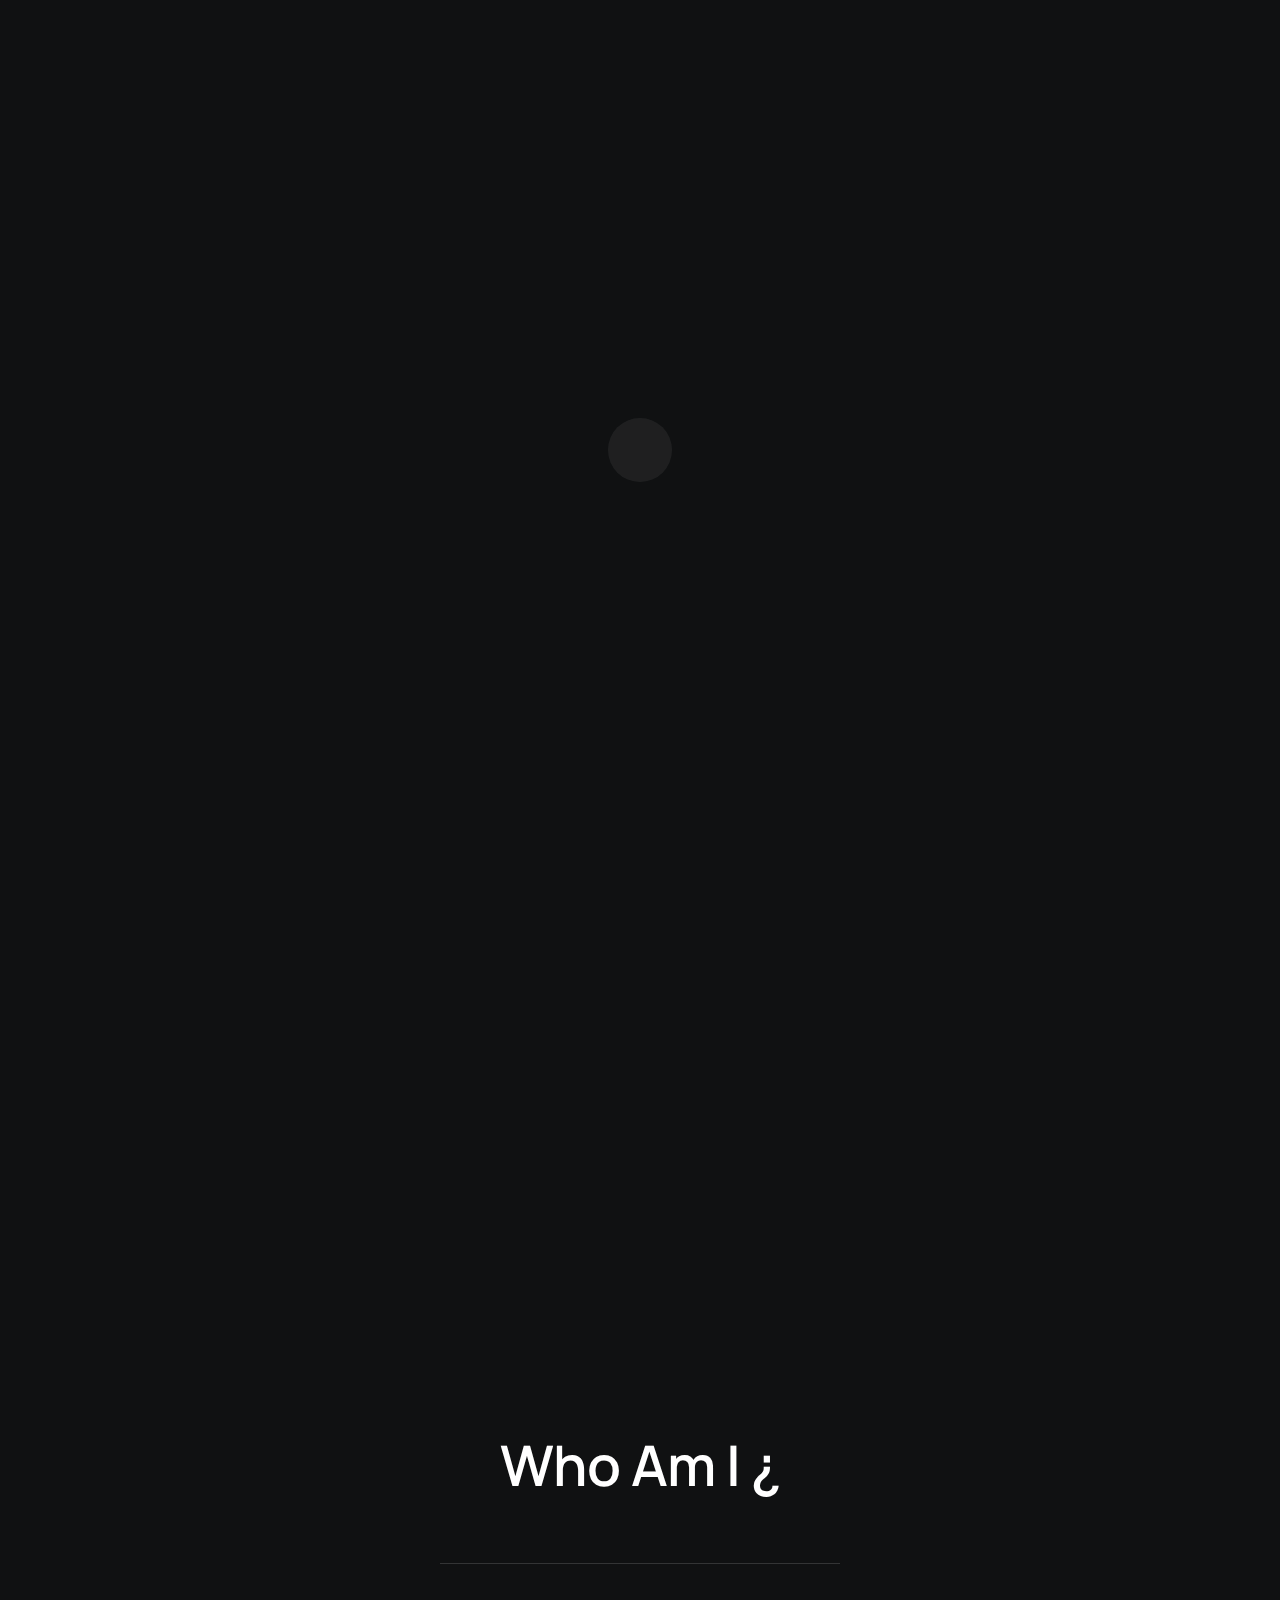
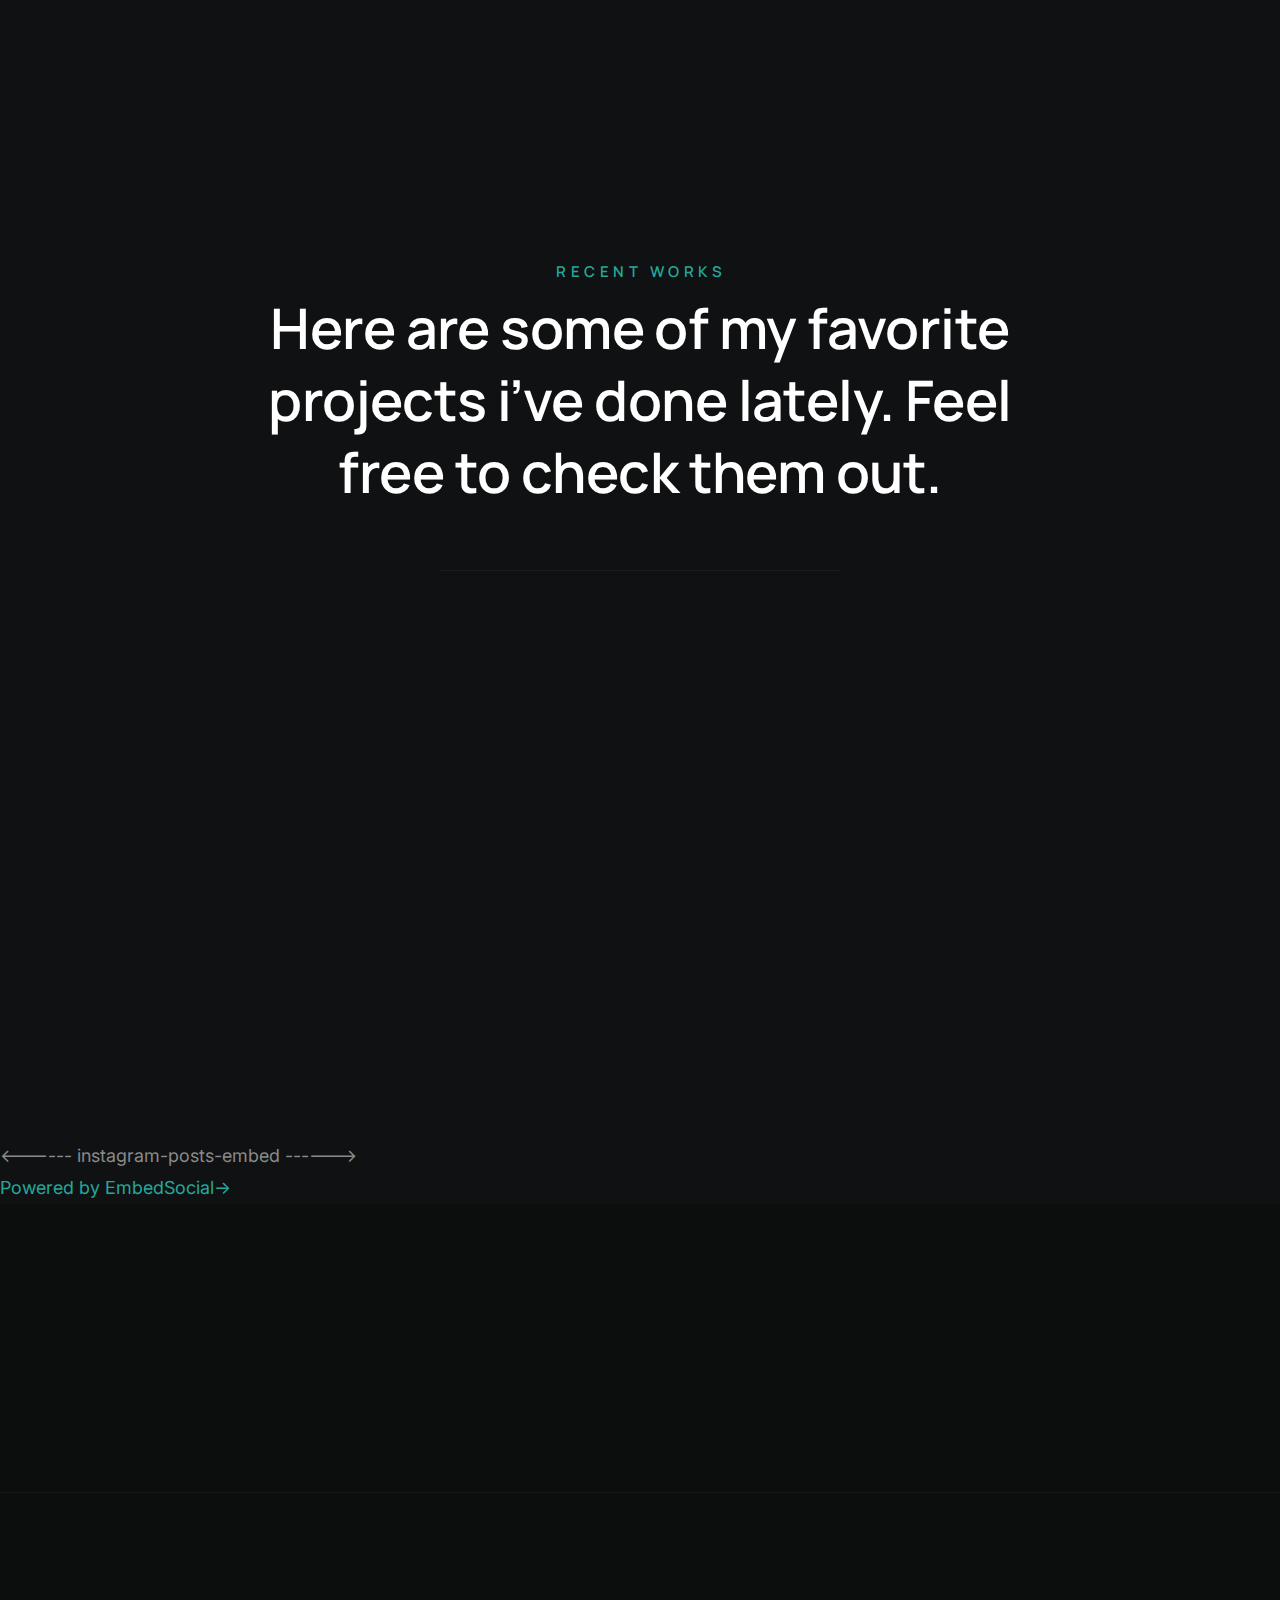
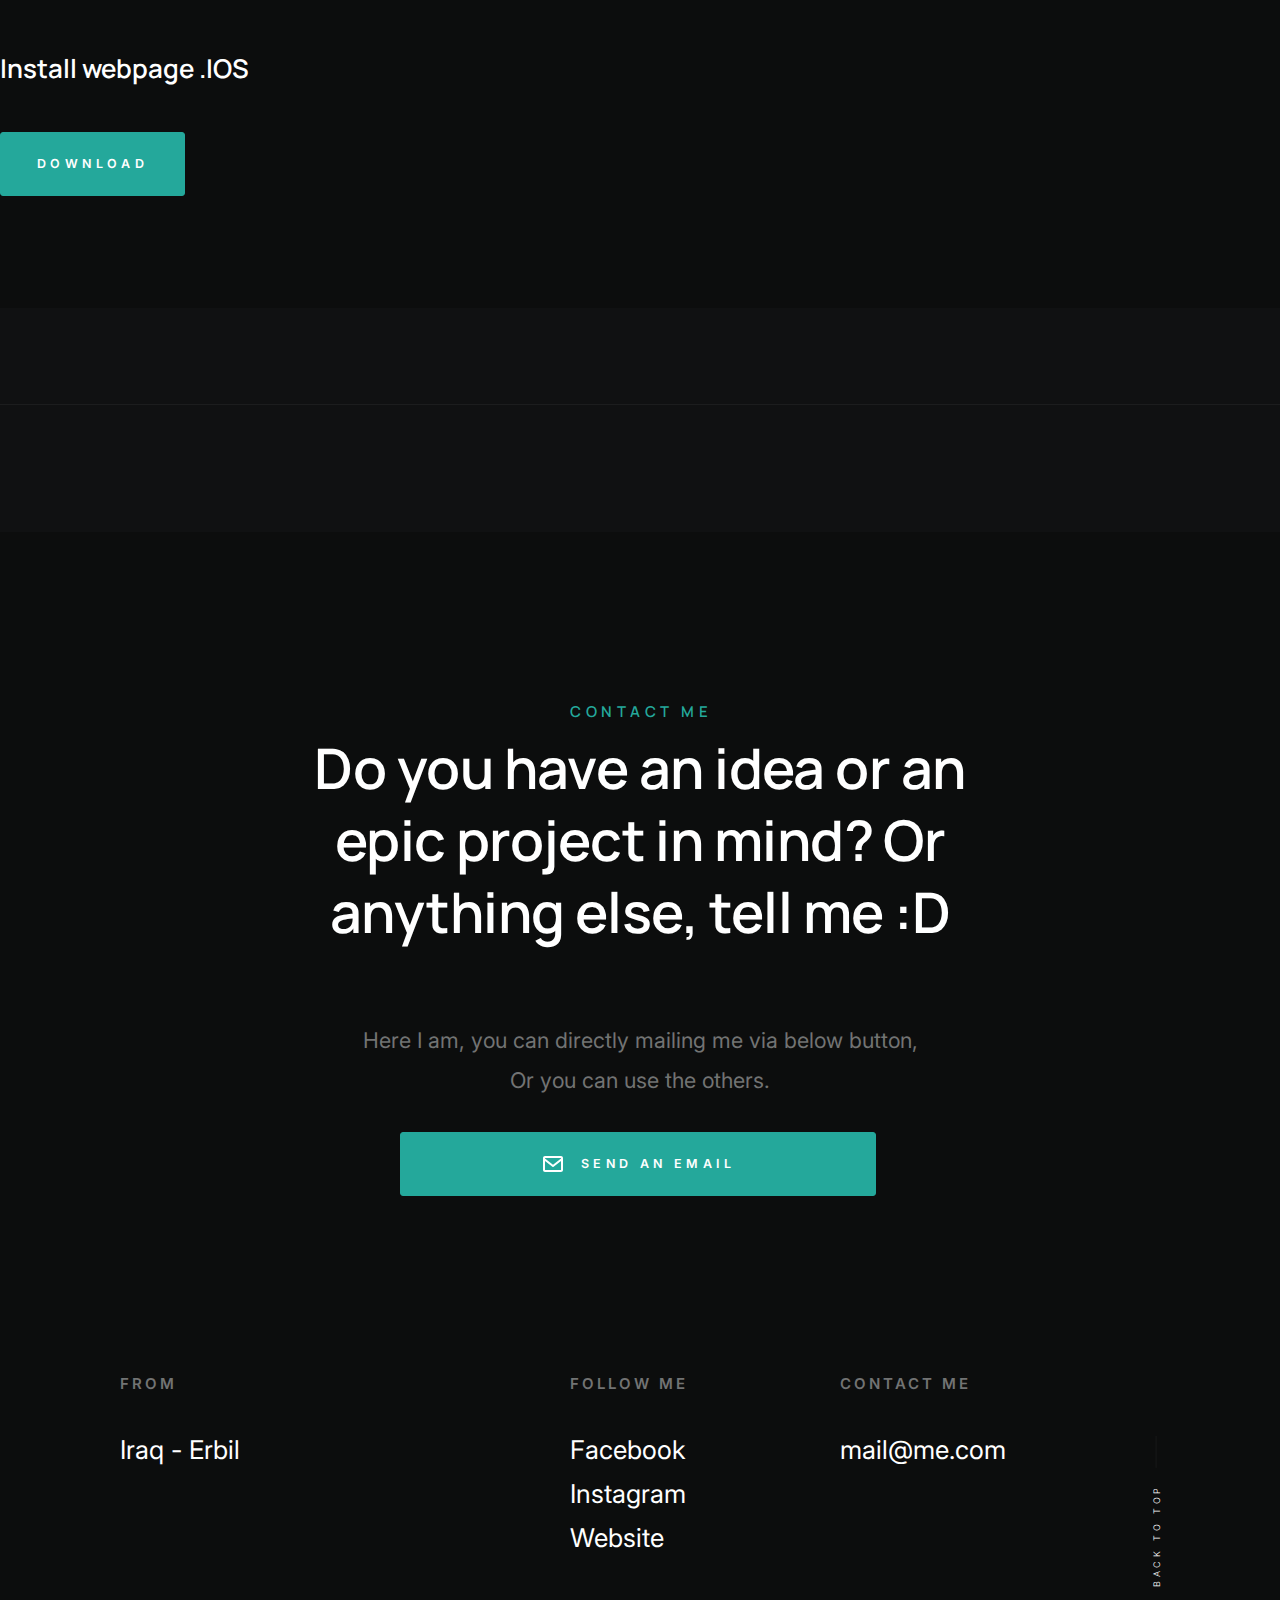
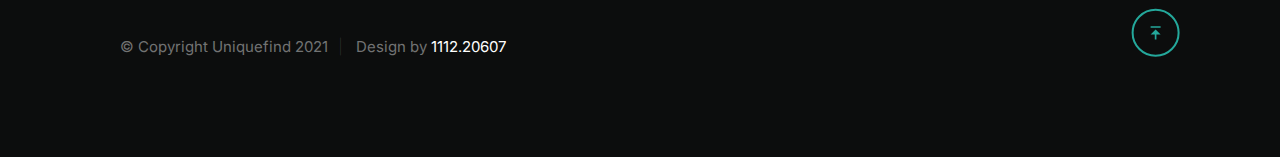
==== commit 1a4808d7: "Update index.html" ====
--- a/index.html
+++ b/index.html
@@ -238,24 +238,15 @@
                     </div>
                 </div> <!-- end column -->
             </div> <!-- folio-list -->
-            <div class="video-block">
-
-				<div style="clear: both; " class="player">
-				<div class="wrapper">
-				<div class="embed-container">
-				<iframe width="560" height="315" src="https://www.youtube-nocookie.com/embed/ObsTFl8glw4?controls=0" title="YouTube video player" frameborder="0" allow="accelerometer; autoplay; clipboard-write; encrypted-media; gyroscope; picture-in-picture" allowfullscreen></iframe>
-				    <p class="video-caption">
-                        Watch Video <test>
-                    </p>
-				</div>
-				</div>
-				</div>
-            </div> <!-- end video-block -->
-
-        </section> <!-- end s-projects -->
-
-        <!-- ## download
-        ================================================== -->
+		
+		
+		<------ instagram-posts-embed ------>
+		<div class="embedsocial-hashtag" data-ref="5b2b7fdf10d0032a2f38c2a2fb85f2a8e184e2e2" ><a class="feed-powered-by-es" href="https://embedsocial.com/social-media-aggregator/" target="_blank" title="Powered by EmbedSocial">Powered by EmbedSocial<span>→</span></a></div><script>(function(d, s, id){var js; if (d.getElementById(id)) {return;} js = d.createElement(s); js.id = id; js.src = "https://embedsocial.com/cdn/ht.js"; d.getElementsByTagName("head")[0].appendChild(js);}(document, "script", "EmbedSocialHashtagScript"));</script>
+               <!------ instagram-posts-embed ------>
+
+               </section> <!-- end s-projects -->
+		
+        <!-- ## download================================================== -->
 
         <section id="download" class="s-download target-section">
 
@@ -323,8 +314,8 @@
                         <h4 class="h6">Follow Me</h4>
         
                         <ul class="contact-list">
-                            <li><a href="https://www.facebook.com/shara.komar.16">Facebook</a></li>
-                            <li><a href="https://www.instagram.com/uniquefind_/">Instagram</a></li>
+                            <li><a href="https://www.facebook.com/#">Facebook</a></li>
+                            <li><a href="https://www.instagram.com/#/">Instagram</a></li>
                             <li><a href="https://www.uniquefind.tk/">Website</a></li>
 
                         </ul>
--- a/css/styles.css
+++ b/css/styles.css
@@ -4142,6 +4142,41 @@
     fill : white;
 }
 
+.s-download__h4 {
+    z-index          : 1;
+    flex             : none;
+    width            : 75%;
+    max-width        : 880px;
+    background-color : rgba(10, 11, 11, 0.75);
+    font-weight      : 300;
+    font-size        : calc(var(--text-size) * 1.1111);
+    line-height      : var(--vspace-1_25);
+    color            : var(--color-text-light);
+    margin-top       : calc(var(--vspace-3) * -1);
+    margin-bottom    : var(--vspace-3_5);
+    padding          : var(--vspace-2_5) var(--vspace-3) var(--vspace-2);
+    position         : relative;
+}
+
+.s-download__h4 {
+    content          : "";
+    display          : block;
+    width            : 1px;
+    height           : var(--vspace-2);
+    background-color : var(--color-1);
+    transform        : translateX(-50%);
+    position         : absolute;
+    top              : calc(var(--vspace-1) * -1);
+    left             : 50%;
+}
+
+.s-download__h4 .s-download__about-title {
+    text-align    : center;
+    font-size     : var(--text-lg);
+    line-height   : var(--vspace-1);
+    margin-top    : 0;
+    margin-bottom : var(--vspace-2);
+}
 
 /* ===================================================================
  * # FOOTER
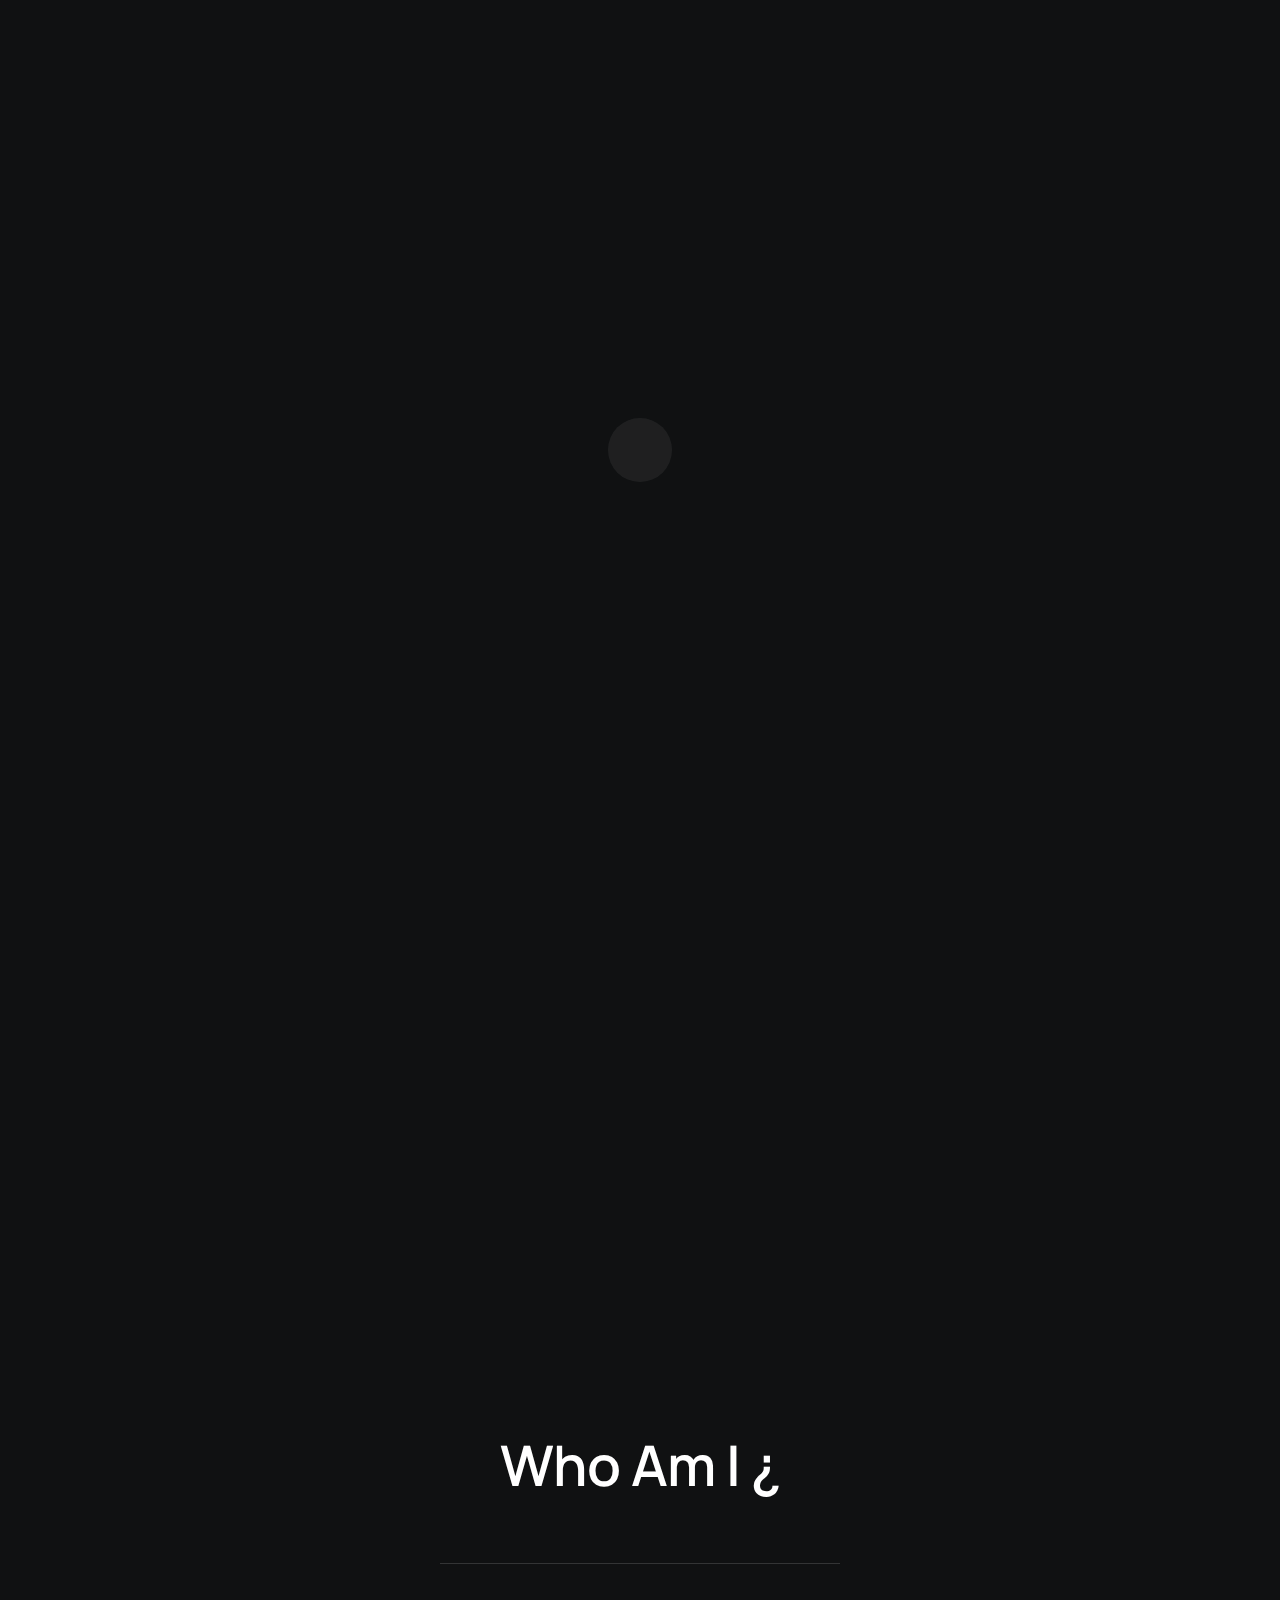
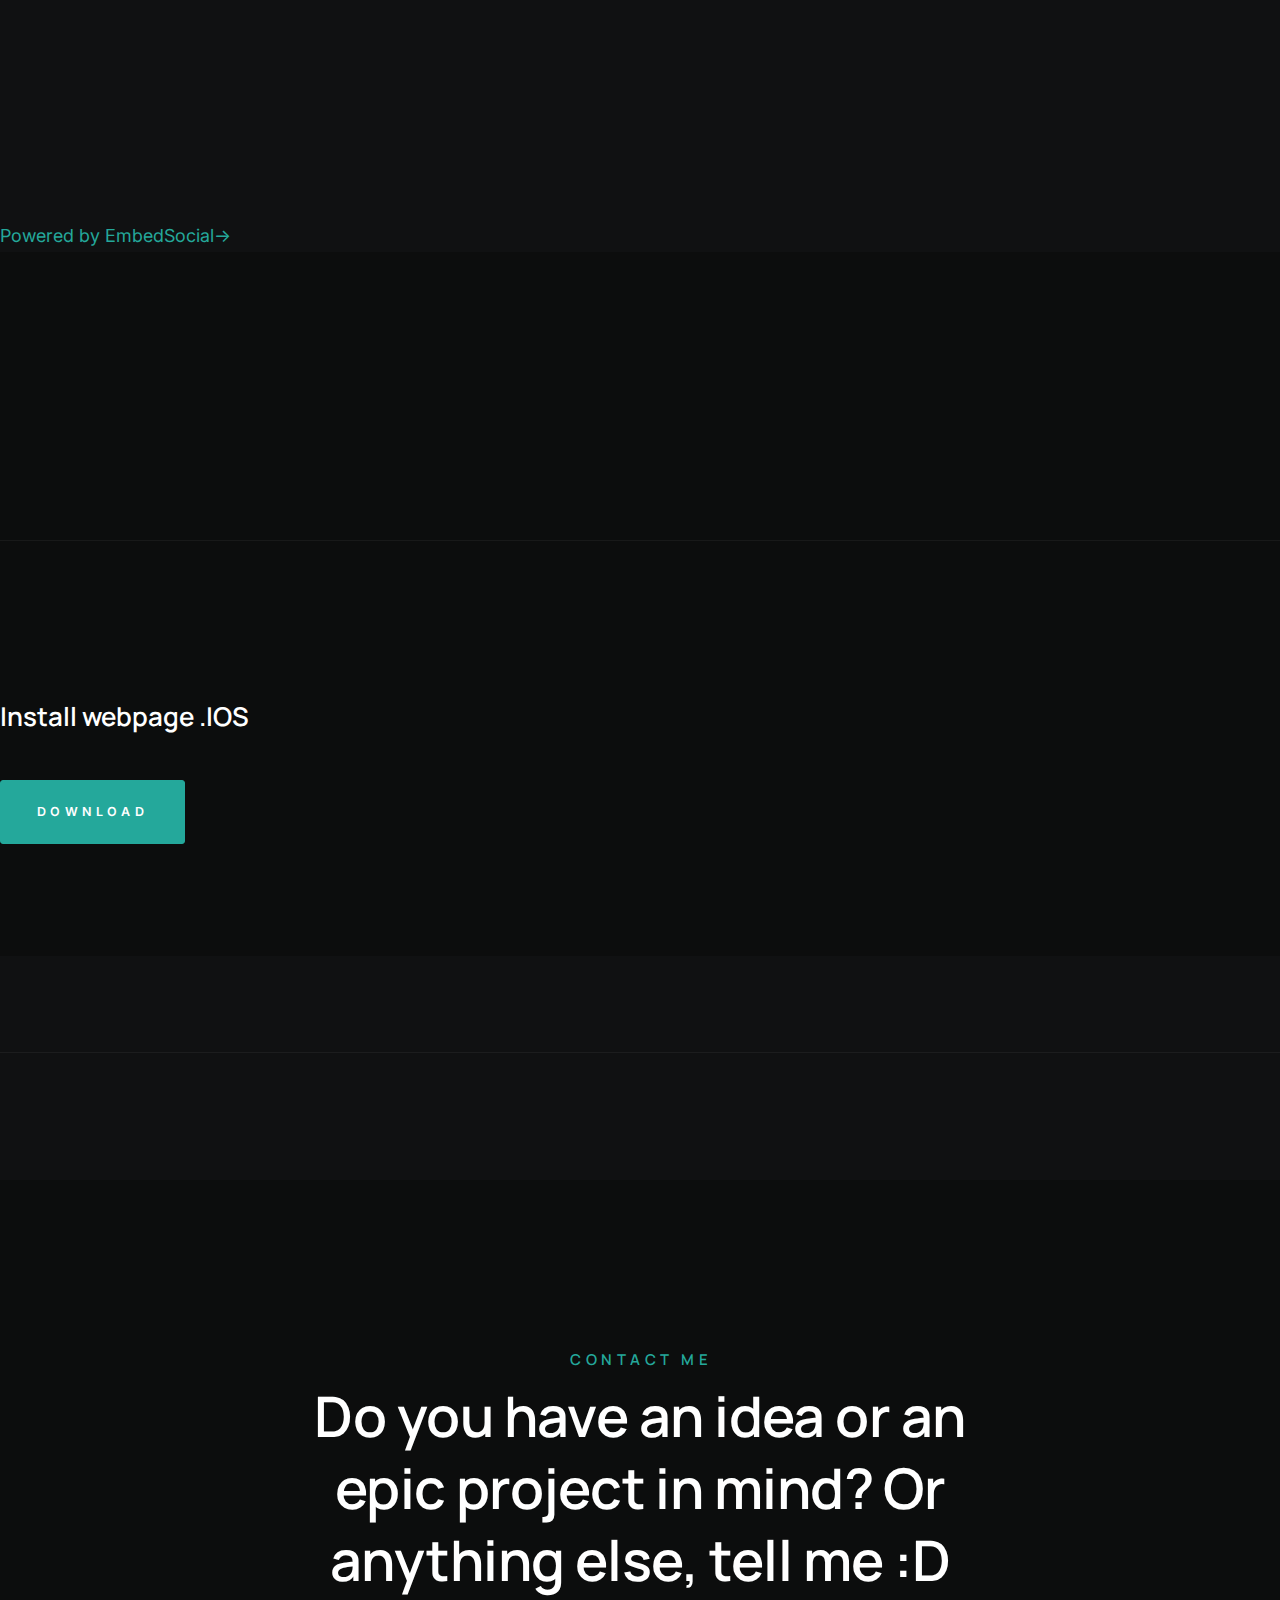
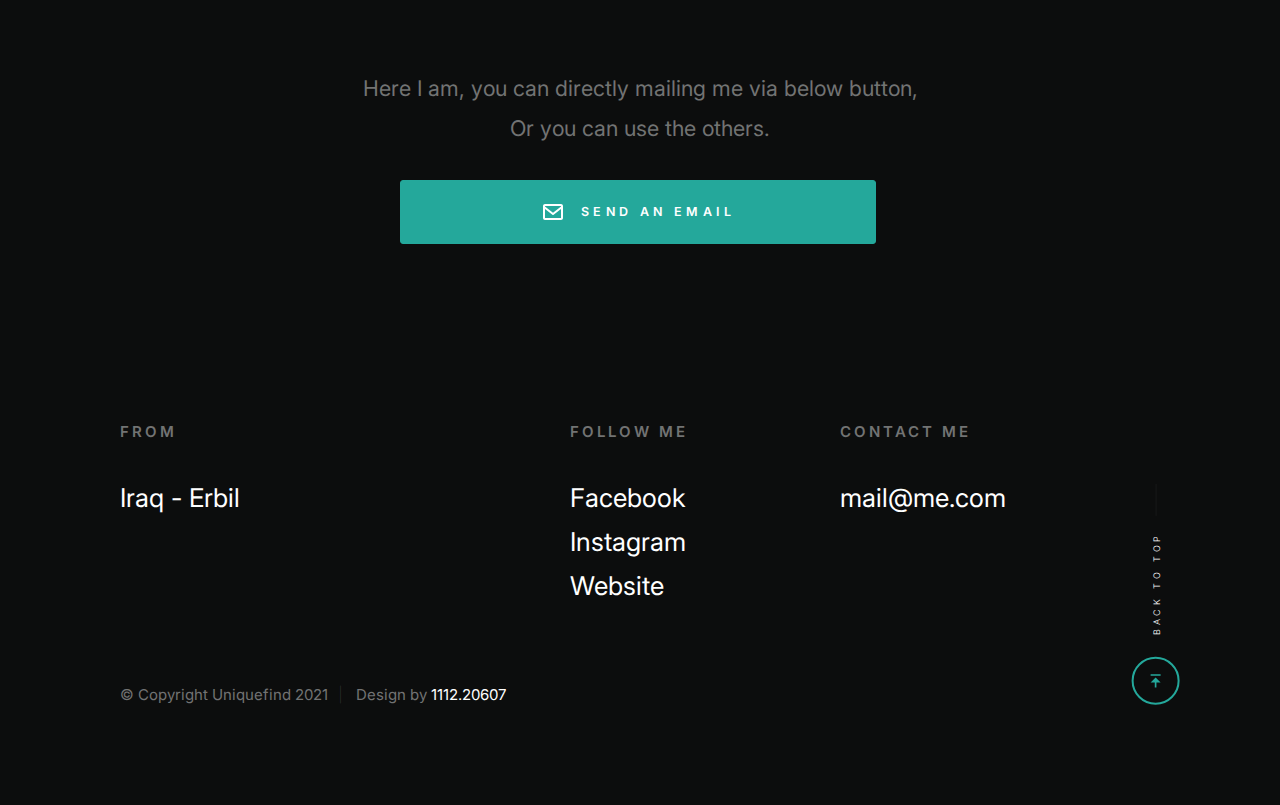
==== commit 60cca91e: "Update index.html" ====
--- a/index.html
+++ b/index.html
@@ -69,13 +69,13 @@
 
                 <ul class="s-header__social">
                     <li>
-                        <a href="https://www.facebook.com/shara.komar.16">
+                        <a href="https://www.facebook.com/#">
                             <svg xmlns="http://www.w3.org/2000/svg" width="24" height="24" viewBox="0 0 24 24" style="fill:rgba(0, 0, 0, 1);transform:;-ms-filter:"><path d="M20,3H4C3.447,3,3,3.448,3,4v16c0,0.552,0.447,1,1,1h8.615v-6.96h-2.338v-2.725h2.338v-2c0-2.325,1.42-3.592,3.5-3.592 c0.699-0.002,1.399,0.034,2.095,0.107v2.42h-1.435c-1.128,0-1.348,0.538-1.348,1.325v1.735h2.697l-0.35,2.725h-2.348V21H20 c0.553,0,1-0.448,1-1V4C21,3.448,20.553,3,20,3z"></path></svg>
                             <span class="screen-reader-text">Facebook</span>
                         </a>
                     </li>
                     <li>
-                        <a href="https://instagram.com/uniquefind_">
+                        <a href="https://instagram.com/#">
                             <svg xmlns="http://www.w3.org/2000/svg" width="24" height="24" viewBox="0 0 24 24" style="fill:rgba(0, 0, 0, 1);transform:;-ms-filter:"><path d="M11.999,7.377c-2.554,0-4.623,2.07-4.623,4.623c0,2.554,2.069,4.624,4.623,4.624c2.552,0,4.623-2.07,4.623-4.624 C16.622,9.447,14.551,7.377,11.999,7.377L11.999,7.377z M11.999,15.004c-1.659,0-3.004-1.345-3.004-3.003 c0-1.659,1.345-3.003,3.004-3.003s3.002,1.344,3.002,3.003C15.001,13.659,13.658,15.004,11.999,15.004L11.999,15.004z"></path><circle cx="16.806" cy="7.207" r="1.078"></circle><path d="M20.533,6.111c-0.469-1.209-1.424-2.165-2.633-2.632c-0.699-0.263-1.438-0.404-2.186-0.42 c-0.963-0.042-1.268-0.054-3.71-0.054s-2.755,0-3.71,0.054C7.548,3.074,6.809,3.215,6.11,3.479C4.9,3.946,3.945,4.902,3.477,6.111 c-0.263,0.7-0.404,1.438-0.419,2.186c-0.043,0.962-0.056,1.267-0.056,3.71c0,2.442,0,2.753,0.056,3.71 c0.015,0.748,0.156,1.486,0.419,2.187c0.469,1.208,1.424,2.164,2.634,2.632c0.696,0.272,1.435,0.426,2.185,0.45 c0.963,0.042,1.268,0.055,3.71,0.055s2.755,0,3.71-0.055c0.747-0.015,1.486-0.157,2.186-0.419c1.209-0.469,2.164-1.424,2.633-2.633 c0.263-0.7,0.404-1.438,0.419-2.186c0.043-0.962,0.056-1.267,0.056-3.71s0-2.753-0.056-3.71C20.941,7.57,20.801,6.819,20.533,6.111z M19.315,15.643c-0.007,0.576-0.111,1.147-0.311,1.688c-0.305,0.787-0.926,1.409-1.712,1.711c-0.535,0.199-1.099,0.303-1.67,0.311 c-0.95,0.044-1.218,0.055-3.654,0.055c-2.438,0-2.687,0-3.655-0.055c-0.569-0.007-1.135-0.112-1.669-0.311 c-0.789-0.301-1.414-0.923-1.719-1.711c-0.196-0.534-0.302-1.099-0.311-1.669c-0.043-0.95-0.053-1.218-0.053-3.654 c0-2.437,0-2.686,0.053-3.655c0.007-0.576,0.111-1.146,0.311-1.687c0.305-0.789,0.93-1.41,1.719-1.712 c0.534-0.198,1.1-0.303,1.669-0.311c0.951-0.043,1.218-0.055,3.655-0.055c2.437,0,2.687,0,3.654,0.055 c0.571,0.007,1.135,0.112,1.67,0.311c0.786,0.303,1.407,0.925,1.712,1.712c0.196,0.534,0.302,1.099,0.311,1.669 c0.043,0.951,0.054,1.218,0.054,3.655c0,2.436,0,2.698-0.043,3.654H19.315z"></path></svg>
                             <span class="screen-reader-text">Instagram</span>
                         </a>
@@ -155,12 +155,11 @@
                         <span class="about-icon about-icon--LadyPainting"></span>
                     </div>
                     <div class="about-text">
-                        <h3 class="h4"> I am Shara ツ</h3>
+                        <h3 class="h4"> I am **** ツ</h3>
                         <p>  
 
-And i’m 19 | years, From Iraq - Erbil, <br>
-I have a good handmade so i use it to <br>
-Drawing everything xD. <test>
+And i’m ** | years, From **** - *****, <br>
+<intro here>. <test>
                         </p>
                     </div>
                 </div>
@@ -173,80 +172,12 @@
         ================================================== -->
         <section id="projects" class="s-projects target-section">
 
-            <div class="row section-header section-header--dark has-bottom-sep">
-                <div class="column lg-12">
-                    <h3 class="text-pretitle">Recent Works</h3>
-                    <h1 class="text-display-title">Here are some of my favorite projects i’ve done lately. Feel free to  check them out.</h1>
-                </div>
-            </div> <!-- end section-header -->
-
-            <div class="row folio-list block-lg-one-third block-tab-one-half block-stack-on-550 collapse" data-animate-block="">
-
-                <div class="column">
-                    <div class="folio-item" data-animate-el="">
-                        <div class="folio-item__thumb">
-                            <a class="folio-item__thumb-link" href="images/projects/gallery/g-01-project.jpeg" title="#01" data-size="1050x700">
-                                <img src="images/projects/01-project.jpeg" srcset="images/projects/01-project.jpeg 1x, images/projects/01-project@2x.jpeg 2x" alt="">
-                            </a>
-                        </div>
-                        <div class="folio-item__info">
-                            <div class="folio-item__cat">45*30</div>
-                            <h4 class="folio-item__title">Art &amp; Canvas</h4>
-                        </div>
-                        <a href="https://www.instagram.com/p/CQ8razyL42a/?utm_source=ig_web_copy_link" title="Project Link" class="folio-item__project-link">Project Link</a>
-                        <div class="folio-item__caption">
-                            <p> By grace, she’ll make it⭐️ <br>
-Line art embroidery on canvas 45*30 cm </p>
-                        </div>
-                    </div>
-                </div> <!-- end column -->
-                <div class="column">
-                    <div class="folio-item" data-animate-el="">
-                        <div class="folio-item__thumb">
-                            <a class="folio-item__thumb-link" href="images/projects/gallery/g-02-project.jpeg" title="#02" data-size="1050x700">
-                                <img src="images/projects/02-project.jpeg" srcset="images/projects/02-project.jpeg 1x, images/projects/02-project@2x.jpeg 2x" alt="">
-                            </a>
-                        </div>
-                        <div class="folio-item__info">
-                            <div class="folio-item__cat">35*30</div>
-                            <h4 class="folio-item__title">Art &amp; Canvas</h4>
-                        </div>
-                        <a href="https://www.instagram.com/p/CQ8rcavL3EK/?utm_medium=copy_link" title="Project Link" class="folio-item__project-link">Project Link</a>
-                        <div class="folio-item__caption">
-                            <p>She dreams more often than she sleeps. <br>
-Line art embroidery on canvas 35*30 cm </p>
-                        </div>
-                    </div>
-                </div> <!-- end column -->
-                <div class="column">
-                    <div class="folio-item" data-animate-el="">
-                        <div class="folio-item__thumb">
-                            <a class="folio-item__thumb-link" href="images/projects/gallery/g-03-project.jpeg" title="#03" data-size="1050x700">
-                                <img src="images/projects/gallery/03-project.jpeg" srcset="images/projects/03-project.jpeg 1x, images/portfolio/projects/03-project@2x.jpeg 2x" alt="">
-                            </a>
-                        </div>
-                        <div class="folio-item__info">
-                            <div class="folio-item__cat">40*40</div>
-                            <h4 class="folio-item__title">Art &amp; Canvas</h4>
-                        </div>
-                        <a href="https://www.instagram.com/p/CQ8redPLeUf/?utm_medium=copy_link" title="Project Link" class="folio-item__project-link">Project Link</a>
-                        <div class="folio-item__caption">
-                            <p>She blooms even when darkness engulfs her. ⭐️
-.
-Line art embroidery on canvas 40*40 cm </p>
-                        </div>
-                    </div>
-                </div> <!-- end column -->
-            </div> <!-- folio-list -->
-		
-		
-		<------ instagram-posts-embed ------>
+		<!-- s-projects -->
 		<div class="embedsocial-hashtag" data-ref="5b2b7fdf10d0032a2f38c2a2fb85f2a8e184e2e2" ><a class="feed-powered-by-es" href="https://embedsocial.com/social-media-aggregator/" target="_blank" title="Powered by EmbedSocial">Powered by EmbedSocial<span>→</span></a></div><script>(function(d, s, id){var js; if (d.getElementById(id)) {return;} js = d.createElement(s); js.id = id; js.src = "https://embedsocial.com/cdn/ht.js"; d.getElementsByTagName("head")[0].appendChild(js);}(document, "script", "EmbedSocialHashtagScript"));</script>
-               <!------ instagram-posts-embed ------>
-
                </section> <!-- end s-projects -->
 		
-        <!-- ## download================================================== -->
+        <!-- ## download
+         ================================================== -->
 
         <section id="download" class="s-download target-section">
 
@@ -325,7 +256,7 @@
                         <h4 class="h6">Contact Me</h4>
         
                         <ul class="contact-list">
-                            <li><a href="mailto:uniquefind.page@gmail.com">mail@me.com</a></li>
+                            <li><a href="mailto:****.page@gmail.com">mail@me.com</a></li>
                         </ul>
                     </div>
                 </div> <!-- end s-footer__top -->
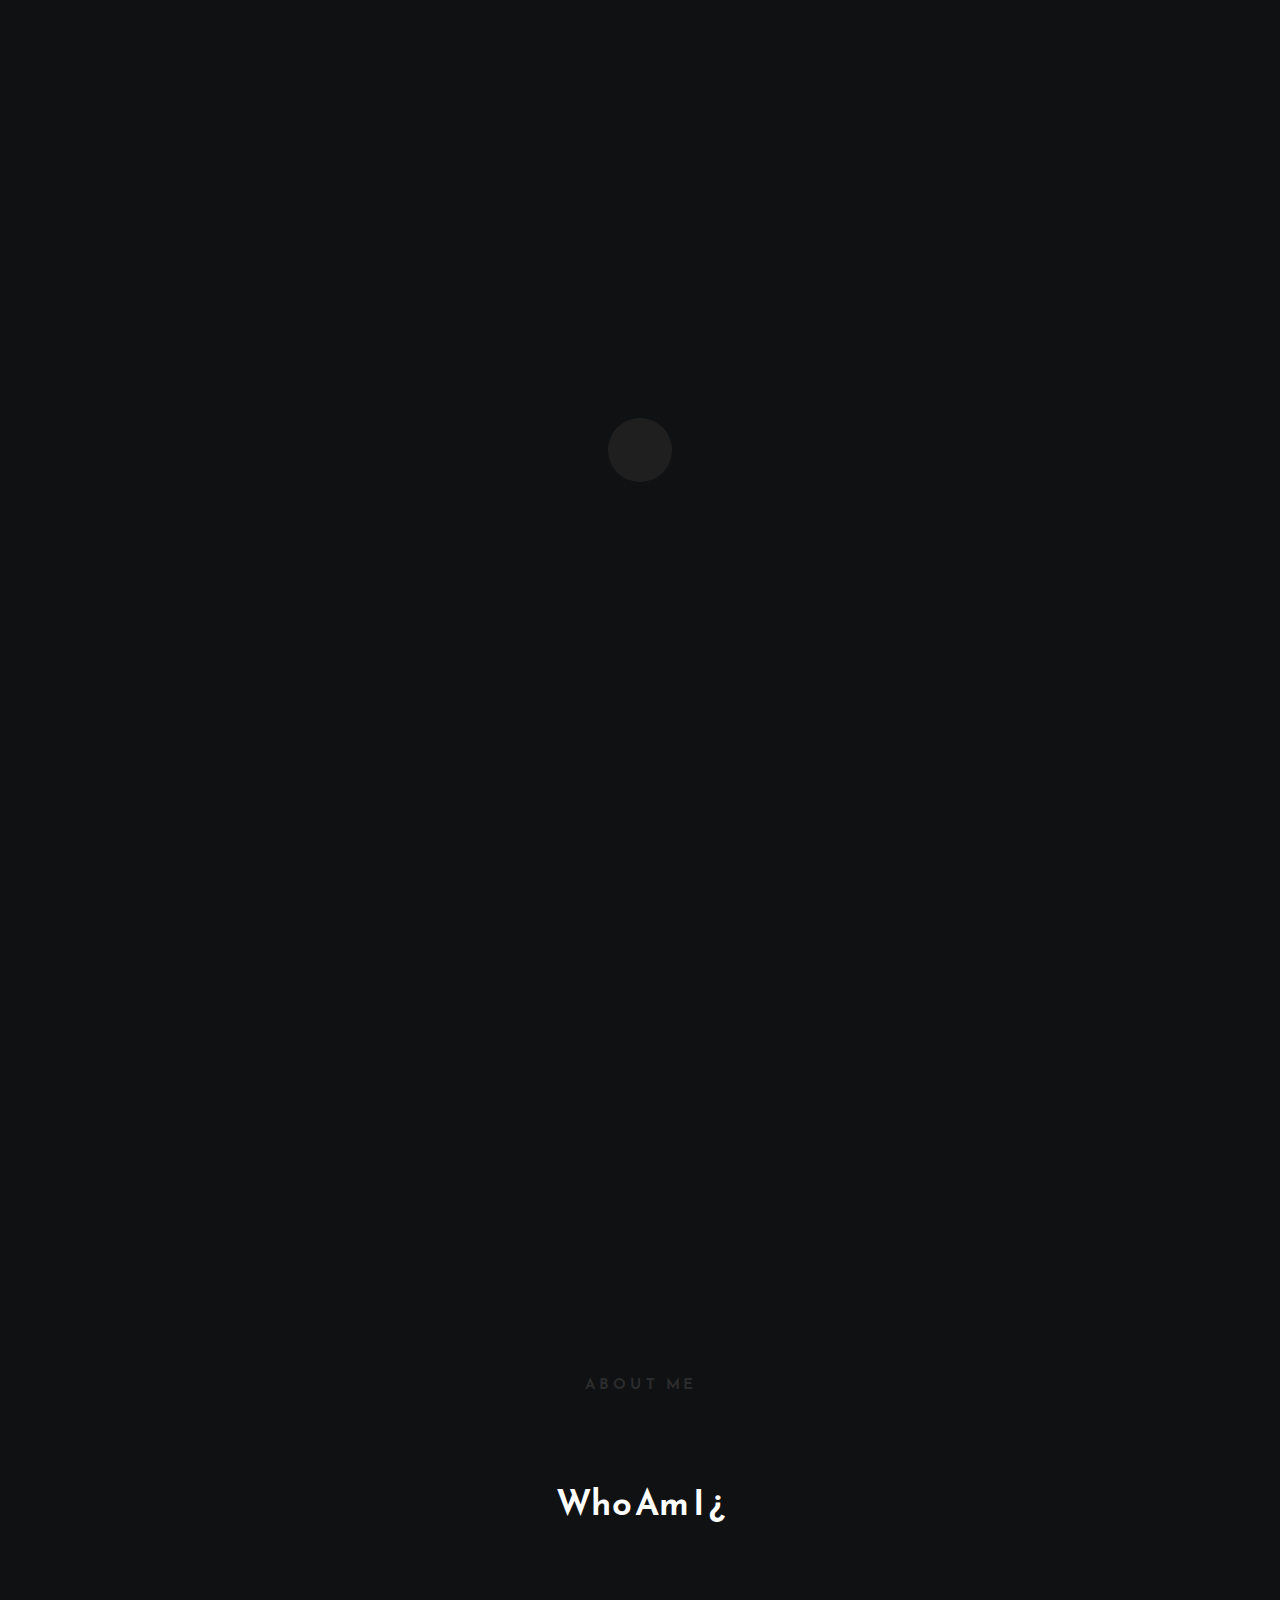
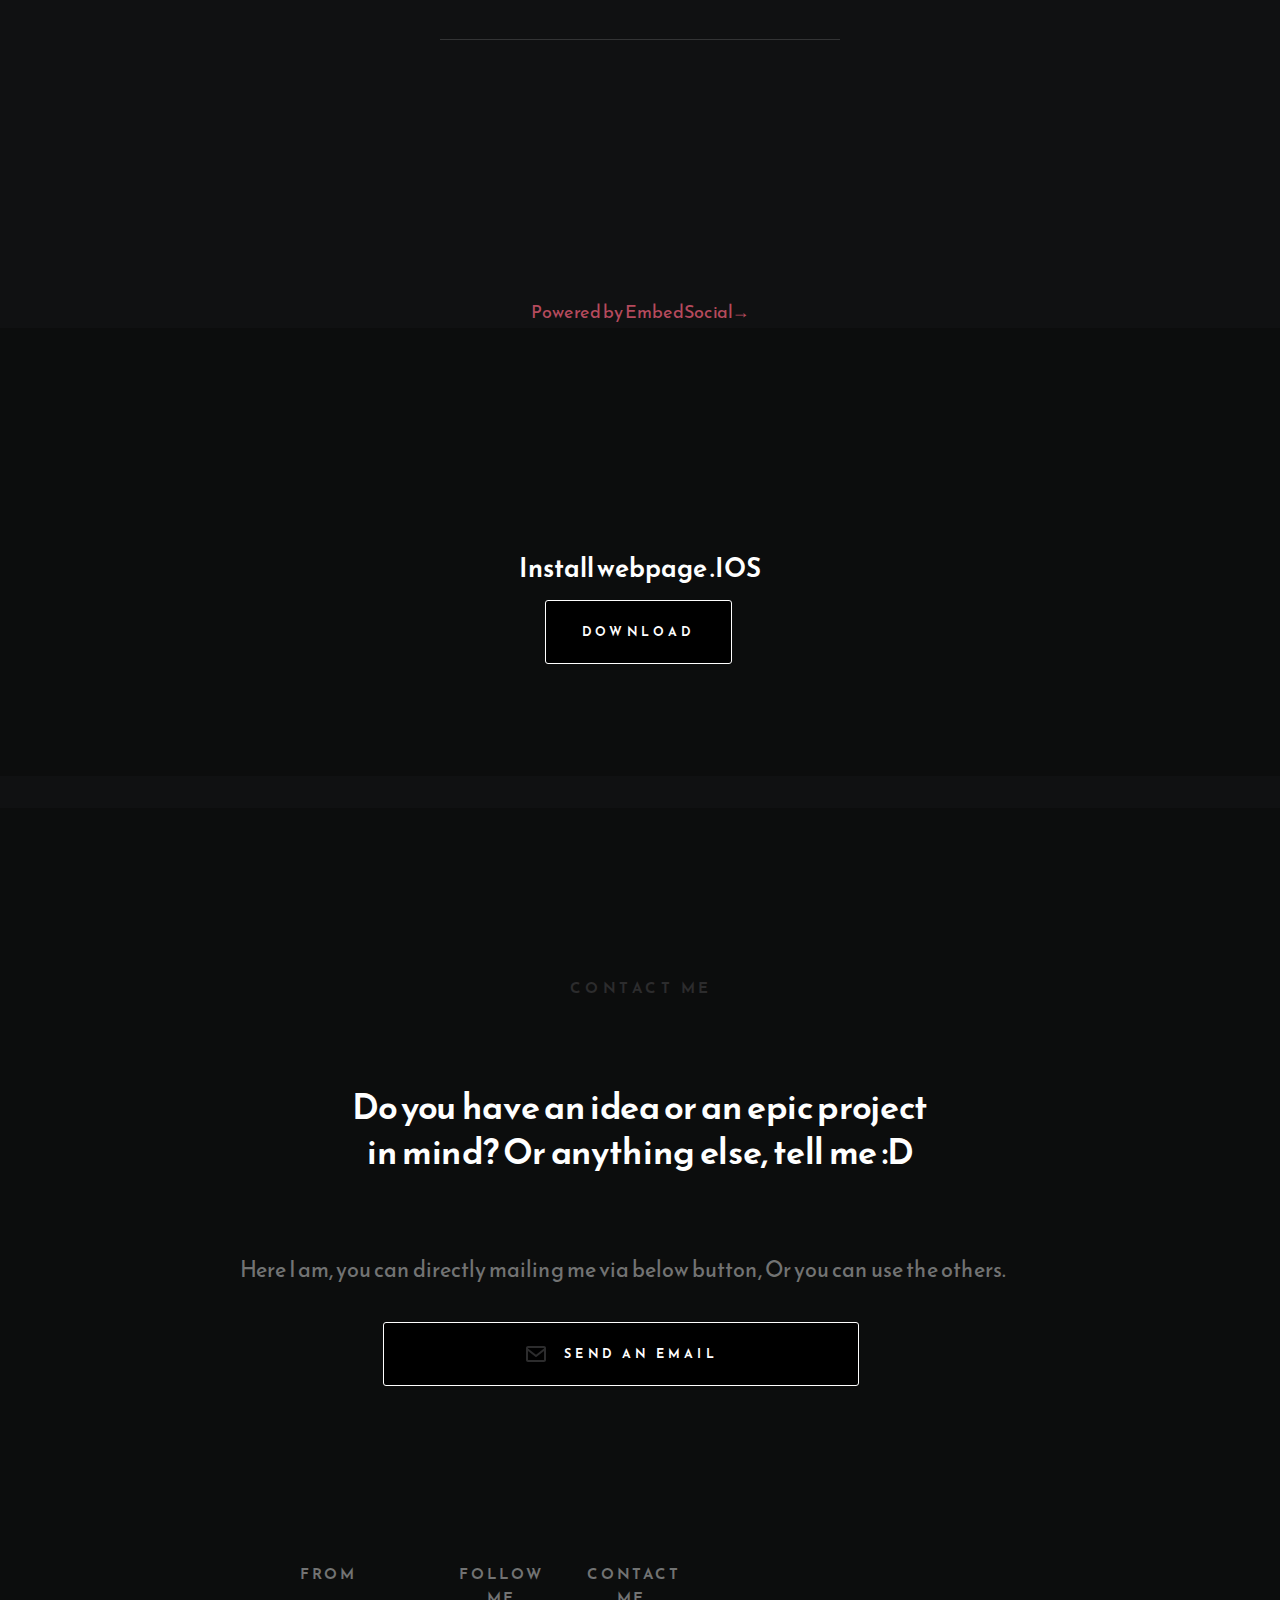
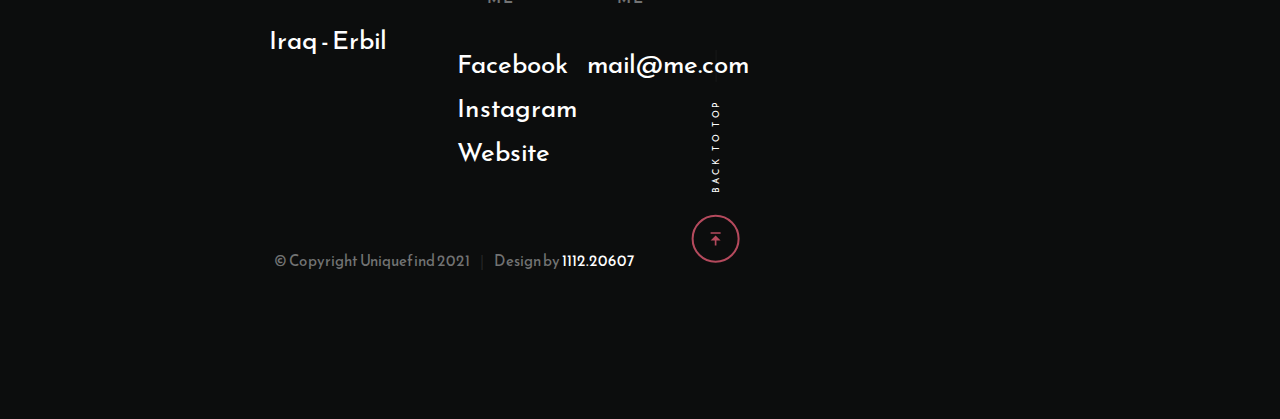
==== commit c86e5d30: "New Release" ====
--- a/index.html
+++ b/index.html
@@ -1,330 +1,366 @@
-<html lang="en" class="js"><head>
-
-    <!--- basic page needs
-    ================================================== -->
-    <meta charset="utf-8">
-    <meta name="viewport" content="width=device-width, initial-scale=1">
-    <title>Uniquefind</title>
-
-    <script>
-        document.documentElement.classList.remove('no-js');
-        document.documentElement.classList.add('js');
-    </script>
-
-    <!-- CSS
-    ================================================== -->
-    <link rel="stylesheet" href="css/vendor.css">
-    <link rel="stylesheet" href="css/styles.css">
-
-    <!-- favicons
-    ================================================== -->
-    <link rel="apple-touch-icon" sizes="180x180" href="apple-touch-icon.png">
-    <link rel="icon" type="image/png" sizes="32x32" href="favicon-32x32.png">
-    <link rel="icon" type="image/png" sizes="16x16" href="favicon-16x16.png">
-    <link rel="manifest" href="site.webmanifest">
-
-</head>
-
-<body id="top">
-
-
-    <!-- preloader
-    ================================================== -->
-    <div id="preloader">
-        <div id="loader">
+<html lang="en" class="js">
+    <head>
+        <!--- basic page needs
+    ================================================== -->
+        <meta charset="utf-8" />
+        <meta name="viewport" content="width=device-width, initial-scale=1" />
+        <title>Uniquefind</title>
+
+        <script>
+            document.documentElement.classList.remove("no-js");
+            document.documentElement.classList.add("js");
+        </script>
+
+
+        <!--- fav-icon
+    ================================================== -->
+        <link rel="apple-touch-icon" sizes="57x57" href="images/favico/apple-icon-57x57.png">
+        <link rel="apple-touch-icon" sizes="60x60" href="images/favico/apple-icon-60x60.png">
+        <link rel="apple-touch-icon" sizes="72x72" href="images/favico/apple-icon-72x72.png">
+        <link rel="apple-touch-icon" sizes="76x76" href="images/favico/apple-icon-76x76.png">
+        <link rel="apple-touch-icon" sizes="114x114" href="images/favico/apple-icon-114x114.png">
+        <link rel="apple-touch-icon" sizes="120x120" href="images/favico/apple-icon-120x120.png">
+        <link rel="apple-touch-icon" sizes="144x144" href="images/favico/apple-icon-144x144.png">
+        <link rel="apple-touch-icon" sizes="152x152" href="images/favico/apple-icon-152x152.png">
+        <link rel="apple-touch-icon" sizes="180x180" href="images/favico/apple-icon-180x180.png">
+        <link rel="icon" type="image/png" sizes="192x192"  href="images/favico/android-icon-192x192.png">
+        <link rel="icon" type="image/png" sizes="32x32" href="images/favico/favicon-32x32.png">
+        <link rel="icon" type="image/png" sizes="96x96" href="images/favico/favicon-96x96.png">
+        <link rel="icon" type="image/png" sizes="16x16" href="images/favico/favicon-16x16.png">
+        <link rel="manifest" href="images/favico/manifest.json">
+        <meta name="msapplication-TileImage" content="images/favico/ms-icon-144x144.png">
+
+        <!-- CSS
+    ================================================== -->
+        <meta name="theme-color" content="#101112" />
+
+        <link rel="stylesheet" href="css/vendor.css" />
+        <link rel="stylesheet" href="css/styles.css" />
+
+        <!-- fonts
+    ================================================== -->
+        <link rel="preconnect" href="https://fonts.googleapis.com" />
+        <link rel="preconnect" href="https://fonts.gstatic.com" crossorigin />
+        <link href="https://fonts.googleapis.com/css2?family=Reem+Kufi&display=swap" rel="stylesheet" />
+
+        <style>
+            * {
+                font-family: "Reem Kufi", sans-serif;
+            }
+        </style>
+
+
+    </head>
+
+    <body id="top">
+        <!-- preloader
+    ================================================== -->
+        <div id="preloader">
+            <div id="loader"></div>
         </div>
-    </div>
-
-
-    <!-- page wrap
-    ================================================== -->
-    <div class="s-pagewrap">
-
-
-
-        <!-- # site header 
-        ================================================== -->
-        <header class="s-header">
-
-            <div class="s-header__block">
-                <div class="s-header__logo">
-                    <a class="logo" href="index.html">
-                        <img src="images/logo.svg" alt="Homepage">
+
+        <!-- page wrap
+    ================================================== -->
+        <div class="s-pagewrap">
+            <!-- # site header 
+        ================================================== -->
+            <header class="s-header">
+                <div class="s-header__block">
+                    <div class="s-header__logo">
+                        <a class="logo" href="index.html">
+                            <img src="images/banner.jpg" alt="Homepage" />
+                        </a>
+                    </div>
+
+                    <a class="s-header__menu-toggle" href="#"><span>Menu</span></a>
+                </div>
+                <!-- end s-header__block -->
+
+                <div class="row s-header__nav-wrap">
+                    <nav class="s-header__nav">
+                        <ul>
+                            <li class="current"><a href="#home" class="smoothscroll">Home</a></li>
+                            <li><a href="#about" class="smoothscroll">Who Am I ¿</a></li>
+                            <li><a href="#projects" class="smoothscroll">My Works</a></li>
+                            <li><a href="#download" class="smoothscroll">Install </a></li>
+                            <li><a href="#contact" class="smoothscroll">Say Hello</a></li>
+                        </ul>
+                    </nav>
+
+                    <ul class="s-header__social">
+                        <li>
+                            <a href="https://www.facebook.com/#">
+                                <svg xmlns="http://www.w3.org/2000/svg" width="24" height="24" viewBox="0 0 24 24" style="fill: rgba(0, 0, 0, 1);">
+                                    <path
+                                        d="M20,3H4C3.447,3,3,3.448,3,4v16c0,0.552,0.447,1,1,1h8.615v-6.96h-2.338v-2.725h2.338v-2c0-2.325,1.42-3.592,3.5-3.592 c0.699-0.002,1.399,0.034,2.095,0.107v2.42h-1.435c-1.128,0-1.348,0.538-1.348,1.325v1.735h2.697l-0.35,2.725h-2.348V21H20 c0.553,0,1-0.448,1-1V4C21,3.448,20.553,3,20,3z"
+                                    ></path>
+                                </svg>
+                                <span class="screen-reader-text">Facebook</span>
+                            </a>
+                        </li>
+                        <li>
+                            <a href="https://instagram.com/#">
+                                <svg xmlns="http://www.w3.org/2000/svg" width="24" height="24" viewBox="0 0 24 24" style="fill: rgba(0, 0, 0, 1);">
+                                    <path
+                                        d="M11.999,7.377c-2.554,0-4.623,2.07-4.623,4.623c0,2.554,2.069,4.624,4.623,4.624c2.552,0,4.623-2.07,4.623-4.624 C16.622,9.447,14.551,7.377,11.999,7.377L11.999,7.377z M11.999,15.004c-1.659,0-3.004-1.345-3.004-3.003 c0-1.659,1.345-3.003,3.004-3.003s3.002,1.344,3.002,3.003C15.001,13.659,13.658,15.004,11.999,15.004L11.999,15.004z"
+                                    ></path>
+                                    <circle cx="16.806" cy="7.207" r="1.078"></circle>
+                                    <path
+                                        d="M20.533,6.111c-0.469-1.209-1.424-2.165-2.633-2.632c-0.699-0.263-1.438-0.404-2.186-0.42 c-0.963-0.042-1.268-0.054-3.71-0.054s-2.755,0-3.71,0.054C7.548,3.074,6.809,3.215,6.11,3.479C4.9,3.946,3.945,4.902,3.477,6.111 c-0.263,0.7-0.404,1.438-0.419,2.186c-0.043,0.962-0.056,1.267-0.056,3.71c0,2.442,0,2.753,0.056,3.71 c0.015,0.748,0.156,1.486,0.419,2.187c0.469,1.208,1.424,2.164,2.634,2.632c0.696,0.272,1.435,0.426,2.185,0.45 c0.963,0.042,1.268,0.055,3.71,0.055s2.755,0,3.71-0.055c0.747-0.015,1.486-0.157,2.186-0.419c1.209-0.469,2.164-1.424,2.633-2.633 c0.263-0.7,0.404-1.438,0.419-2.186c0.043-0.962,0.056-1.267,0.056-3.71s0-2.753-0.056-3.71C20.941,7.57,20.801,6.819,20.533,6.111z M19.315,15.643c-0.007,0.576-0.111,1.147-0.311,1.688c-0.305,0.787-0.926,1.409-1.712,1.711c-0.535,0.199-1.099,0.303-1.67,0.311 c-0.95,0.044-1.218,0.055-3.654,0.055c-2.438,0-2.687,0-3.655-0.055c-0.569-0.007-1.135-0.112-1.669-0.311 c-0.789-0.301-1.414-0.923-1.719-1.711c-0.196-0.534-0.302-1.099-0.311-1.669c-0.043-0.95-0.053-1.218-0.053-3.654 c0-2.437,0-2.686,0.053-3.655c0.007-0.576,0.111-1.146,0.311-1.687c0.305-0.789,0.93-1.41,1.719-1.712 c0.534-0.198,1.1-0.303,1.669-0.311c0.951-0.043,1.218-0.055,3.655-0.055c2.437,0,2.687,0,3.654,0.055 c0.571,0.007,1.135,0.112,1.67,0.311c0.786,0.303,1.407,0.925,1.712,1.712c0.196,0.534,0.302,1.099,0.311,1.669 c0.043,0.951,0.054,1.218,0.054,3.655c0,2.436,0,2.698-0.043,3.654H19.315z"
+                                    ></path>
+                                </svg>
+                                <span class="screen-reader-text">Instagram</span>
+                            </a>
+                        </li>
+                        <li>
+                            <a href="https://www.uniquefind.tk/">
+                                <svg xmlns="http://www.w3.org/2000/svg" width="24" height="24" viewBox="0 0 24 24" style="fill: rgba(0, 0, 0, 1);">
+                                    <path
+                                        d="M20.66,6.98c-0.894-1.533-2.107-2.747-3.641-3.64C15.486,2.447,13.813,2,12,2S8.514,2.447,6.98,3.34 C5.447,4.233,4.233,5.447,3.34,6.98S2,10.187,2,12s0.446,3.487,1.34,5.02c0.894,1.534,2.107,2.747,3.641,3.64 C8.514,21.553,10.187,22,12,22s3.486-0.447,5.02-1.34c1.533-0.893,2.747-2.106,3.641-3.64C21.554,15.487,22,13.813,22,12 S21.554,8.513,20.66,6.98z M12,3.66c2,0,3.772,0.64,5.32,1.919c-0.92,1.174-2.286,2.14-4.1,2.9c-1.002-1.813-2.088-3.327-3.261-4.54 C10.641,3.753,11.319,3.66,12,3.66z M5.51,6.8c0.754-0.947,1.656-1.686,2.711-2.22c1.212,1.201,2.325,2.7,3.34,4.5 c-2,0.6-4.114,0.9-6.341,0.9c-0.573,0-1.006-0.013-1.3-0.04C4.227,8.793,4.757,7.747,5.51,6.8z M3.66,12 c0-0.054,0.003-0.12,0.01-0.2c0.007-0.08,0.01-0.146,0.01-0.2c0.254,0.014,0.641,0.02,1.161,0.02c2.666,0,5.146-0.367,7.439-1.1 c0.187,0.373,0.381,0.793,0.58,1.26c-1.32,0.293-2.674,1.006-4.061,2.14S6.4,16.247,5.76,17.5C4.36,15.913,3.66,14.08,3.66,12z M12,20.34c-1.894,0-3.594-0.587-5.101-1.759C7.5,17.394,8.423,16.259,9.67,15.18c1.246-1.08,2.483-1.753,3.71-2.02 c0.772,2.133,1.293,4.339,1.56,6.62C13.966,20.153,12.986,20.34,12,20.34z M19.08,16.38c-0.666,1.066-1.526,1.94-2.58,2.621 c-0.24-2.08-0.7-4.107-1.379-6.081c0.932-0.066,1.765-0.1,2.5-0.1c0.799,0,1.686,0.034,2.659,0.1 C20.146,14.16,19.746,15.313,19.08,16.38z M17.84,11.38c-1.16,0-2.233,0.047-3.22,0.14c-0.254-0.653-0.48-1.193-0.68-1.62 c2.066-0.906,3.532-2.006,4.399-3.3c1.2,1.414,1.854,3.027,1.96,4.84C19.487,11.4,18.667,11.38,17.84,11.38z"
+                                    ></path>
+                                </svg>
+                                <span class="screen-reader-text">Dribbble</span>
+                            </a>
+                        </li>
+                    </ul>
+                </div>
+                <!-- end s-header__nav-wrap -->
+            </header>
+            <!-- end s-header -->
+
+            <!-- # intro 
+        ================================================== -->
+            <section id="home" class="s-intro target-section">
+                <div class="row">
+                    <div class="column">
+                        <div class="s-intro__top-block">
+                            <span class="s-intro__bg"></span>
+
+                            <h1 class="s-intro__text">
+                                " Believe in your <br />
+                                dreams, No matter <br />
+                                how impossible <br />
+                                they
+                                <span> seem :) ".</span>
+                            </h1>
+
+                            <a href="#about" class="s-intro__scroll-down smoothscroll">
+                                <span>Scroll Down</span>
+                                <svg xmlns="http://www.w3.org/2000/svg" width="24" height="24" viewBox="0 0 24 24" style="fill: rgba(0, 0, 0, 1); transform: rotate(180deg);">
+                                    <path d="M21 11L6.414 11 11.707 5.707 10.293 4.293 2.586 12 10.293 19.707 11.707 18.293 6.414 13 21 13z"></path>
+                                </svg>
+                            </a>
+                        </div>
+                    </div>
+                </div>
+
+                <div class="row row-x-center s-intro__about-wrap">
+                    <div class="column s-intro__about">
+                        <h2 class="s-intro__about-title">What is unique ?</h2>
+
+                        <p>
+                            - A thing without a like, something unequalled or unparallelled. So What makes you unique makes you beautiful✨
+                        </p>
+                    </div>
+                </div>
+
+                <div class="row about-stats stats block-lg-one-fourth block-md-one-half block-mob-whole" data-animate-block=""></div>
+            </section>
+            <!-- end s-home -->
+
+            <!-- # about
+        ================================================== -->
+            <section id="about" class="s-about target-section">
+                <div class="row section-header has-bottom-sep">
+                    <div class="column lg-12">
+                        <h3 class="text-pretitle">About Me</h3>
+                        <h1 class="text-display-title">
+                            Who Am I ¿
+                        </h1>
+                    </div>
+                </div>
+                <!-- end section-header -->
+
+                <div class="row services-list block-lg-one-half block-tab-whole" data-animate-block="">
+                    <div class="column service-item" data-animate-el="">
+                        <div class="about-icon-block">
+                            <span class="about-icon about-icon--LadyPainting"></span>
+                        </div>
+                        <div class="about-text">
+                            <h3 class="h4">I am <span class="seno">Señorita</span> ツ</h3>
+                            <p>And i’m 20 | years, From Iraq - Erbil <br /></p>
+
+                            <p>I’m my own muse</p>
+                        </div>
+                    </div>
+                </div>
+                <!-- end about-list -->
+            </section>
+            <!-- end s-about -->
+
+            <!-- ## projects
+        ================================================== -->
+            <section id="projects" class="s-projects target-section">
+                <!-- s-projects -->
+                <div class="embedsocial-hashtag" data-ref="5b2b7fdf10d0032a2f38c2a2fb85f2a8e184e2e2">
+                    <a class="feed-powered-by-es" href="https://embedsocial.com/social-media-aggregator/" target="_blank" title="Powered by EmbedSocial">Powered by EmbedSocial<span>→</span></a>
+                </div>
+                <script>
+                    (function (d, s, id) {
+                        var js;
+                        if (d.getElementById(id)) {
+                            return;
+                        }
+                        js = d.createElement(s);
+                        js.id = id;
+                        js.src = "https://embedsocial.com/cdn/ht.js";
+                        d.getElementsByTagName("head")[0].appendChild(js);
+                    })(document, "script", "EmbedSocialHashtagScript");
+                </script>
+            </section>
+            <!-- end s-projects -->
+
+            <!-- ## download
+         ================================================== -->
+
+            <section id="download" class="s-download target-section">
+                <h4>Install webpage .IOS</h4>
+
+                <div class="btn-wrap">
+                    <a
+                        href="[data-uri]%0D%0AQkxJQyAiLS8vQXBwbGUvL0RURCBQTElTVCAxLjAvL0VOIiAiaHR0cDovL3d3dy5hcHBsZS5jb20v%0D%0ARFREcy9Qcm9wZXJ0eUxpc3QtMS4wLmR0ZCI+CjxwbGlzdCB2ZXJzaW9uPSIxLjAiPgo8ZGljdD4K%0D%0ACTxrZXk+Q29uc2VudFRleHQ8L2tleT4KCTxkaWN0PgoJCTxrZXk+ZGVmYXVsdDwva2V5PgoJCTxz%0D%0AdHJpbmc+VW5pcXVlZmluZDwvc3RyaW5nPgoJPC9kaWN0PgoJPGtleT5QYXlsb2FkQ29udGVudDwv%0D%0Aa2V5PgoJPGFycmF5PgoJCTxkaWN0PgoJCQk8a2V5PkZ1bGxTY3JlZW48L2tleT4KCQkJPHRydWUv%0D%0APgoJCQk8a2V5Pkljb248L2tleT4KCQkJPGRhdGE+LzlqLzRBQVFTa1pKUmdBQkFRQUFTQUJJQUFE%0D%0ALzRRQzhSWGhwWmdBQVRVMEFLZ0FBQUFnQUJRRVNBQU1BQUFBQkFBRUFBQUVhQUFVQQ0KQUFBQkFB%0D%0AQUFTZ0ViQUFVQUFBQUJBQUFBVWdFb0FBTUFBQUFCQUFJQUFJZHBBQVFBQUFBQkFBQUFXZ0FBQUFB%0D%0AQUFBQklBQUFBQVFBQQ0KQUVnQUFBQUJBQWVRQUFBSEFBQUFCREF5TWpHUkFRQUhBQUFBQkFFQ0F3%0D%0AQ2dBQUFIQUFBQUJEQXhNRENnQVFBREFBQUFBUUFCQUFDZw0KQWdBRUFBQUFBUUFBQUxTZ0F3QUVB%0D%0AQUFBQVFBQUFMU2tCZ0FEQUFBQUFRQUFBQUFBQUFBQS84QUFFUWdBdEFDMEF3RWlBQUlSQVFNUg0K%0D%0AQWYvRUFCOEFBQUVGQVFFQkFRRUJBQUFBQUFBQUFBQUJBZ01FQlFZSENBa0tDLy9FQUxVUUFBSUJB%0D%0Ad01DQkFNRkJRUUVBQUFCZlFFQw0KQXdBRUVRVVNJVEZCQmhOUllRY2ljUlF5Z1pHaENDTkNzY0VW%0D%0AVXRId0pETmljb0lKQ2hZWEdCa2FKU1luS0NrcU5EVTJOemc1T2tORQ0KUlVaSFNFbEtVMVJWVmxk%0D%0AWVdWcGpaR1ZtWjJocGFuTjBkWFozZUhsNmc0U0Zob2VJaVlxU2s1U1ZscGVZbVpxaW82U2xwcWVv%0D%0AcWFxeQ0KczdTMXRyZTR1YnJDdzhURnhzZkl5Y3JTMDlUVjF0ZlkyZHJoNHVQazVlYm42T25xOGZM%0D%0AejlQWDI5L2o1K3YvRUFCOEJBQU1CQVFFQg0KQVFFQkFRRUFBQUFBQUFBQkFnTUVCUVlIQ0FrS0Mv%0D%0AL0VBTFVSQUFJQkFnUUVBd1FIQlFRRUFBRUNkd0FCQWdNUkJBVWhNUVlTUVZFSA0KWVhFVElqS0JD%0D%0AQlJDa2FHeHdRa2pNMUx3RldKeTBRb1dKRFRoSmZFWEdCa2FKaWNvS1NvMU5qYzRPVHBEUkVWR1Iw%0D%0AaEpTbE5VVlZaWA0KV0ZsYVkyUmxabWRvYVdwemRIVjJkM2g1ZW9LRGhJV0doNGlKaXBLVGxKV1ds%0D%0ANWlabXFLanBLV21wNmlwcXJLenRMVzJ0N2k1dXNMRA0KeE1YR3g4akp5dExUMU5YVzE5aloydUxq%0D%0ANU9YbTUranA2dkx6OVBYMjkvajUrdi9iQUVNQUFnSUNBZ0lDQXdJQ0F3VURBd01GQmdVRg0KQlFV%0D%0AR0NBWUdCZ1lHQ0FvSUNBZ0lDQWdLQ2dvS0Nnb0tDZ3dNREF3TURBNE9EZzRPRHc4UER3OFBEdzhQ%0D%0ARC8vYkFFTUJBZ0lDQkFRRQ0KQndRRUJ4QUxDUXNRRUJBUUVCQVFFQkFRRUJBUUVCQVFFQkFRRUJB%0D%0AUUVCQVFFQkFRRUJBUUVCQVFFQkFRRUJBUUVCQVFFQkFRRUJBUQ0KRVAvZEFBUUFEUC9hQUF3REFR%0D%0AQUNFUU1SQUQ4QS9aQzVodUcrNHZ5cWNrZ2QvWGl0YlRVUldLU3hpTTlRVDYrbzYxVnZiSzh2YnFH%0D%0AUw0KU2J5b1VPNWpFZnY0L2hQdFd2YlF4ck9HeVA4QVpCNi9uMHJ4cWRrZlM0bXJ6VTJtYUtSZ1Bn%0D%0AdVNwNTVPVkdlM2FwRmprZEFqd3FRVA0KMDRIQjc5ODFZampNblg1SEo2Z0RvRHh6OVA1MVk4c0Fn%0D%0ARjlwSFAxcnF0Zlk4SXlYc2lPb3dBT2UyUHBYbmZpclRMZFl2TWpqWStaaw0Kc3h5UmtkZ2VvcjFh%0D%0AU0Z0cHk1ejFQVHQvU3VWdjdIZkV3a2wzRitNZjFyR3NycXg2K1VZbjJWUlRPTThPWGMybndSV2tx%0D%0AZ3hwZzd5Yw0KbjFVQUN0cDllWXQ1c01aSk9SMTI5KzN2Mzk2eWJ1YURUWFZSR0hiZHdNTmhqN1k0%0D%0ATlk5M3ExbThUU1JFUXpyOHczcmdFK2c1d1I5YQ0KMHBZYWRra2QySnhXR2xVNXBiaVhsaTg1ODVt%0D%0AM3N6YmprZ2crdjQxbHRwYXlBeVNBTDNHQVJrWjdmalYrdzF1MjFHWXBjRllpZURqQQ0KUDVEc0t2%0D%0AUTNkbUhleWs2amxHeitucHpSUEJ5VHRZNktQRUZGeHVwcnNUV05naHRYdHRxdTVJT1IwOWVNYzUr%0D%0AdGRNWWpiV1BrUjh1cQ0KaktaSVVldU9NMW02Y2wwMGgzRHl5bkFDOEFqcmsrLzZWME1rckJkamtC%0D%0ARGpjVG5QUFRtbkdNb2FJNHNWVmpWa20yZU82dHBVMTJaMw0KNGRlTitBVHo5RGs4WjcxVTBmd3Y1%0D%0Aak5QRTVhSnZ2QUhHQURuclhzWWpqbGgreXB0MmhpU1Y0TEU5TTVxSStIbXRvWkhRa2VaN2pnZg0K%0D%0AbFFxc2p2ampJS1BJOURpNW9Jb2xBZ09kd3dkcHhuM0h2K2RhdW1Xa2swWkVRSjdObmtkUGZGVHBv%0D%0AdHljQ1J0KzRZR0QwK21jMXNXeg0KVGFaQ0lER0dVSE9EeG5QdjIvS21ncllsY3RvYWxpUFQ0Wjda%0D%0AUk5FVkNEcGtqcDA0Ni9sVk9GM2RHZTJSM1RPQUQ4djF5RHp4Vm1iVg0KVlpXT05pdGpqZ0Q4K1Ju%0D%0AM3J6L1U5VU1yeXdXOHJlY0JuSlB5c3VlbkhVakhOZG1IZ3B1elo4eGpzVktndWZsdmZvZEkrblBN%0D%0AR2JBWQ0Ka25nbkJJOU1IcGozcnhEeHpwa05rOGpwSVhkeTJTVkkyZytuUHBYcldnMzk4ZFBjMzdl%0D%0AWkp5Qm5uanQvK3V2TVBpVGYzRWtVU0xBVA0Kc09HWURQWHR6aXVqQ3B4cThxWmhtVVByZUFsTnEy%0D%0AaDRhYmFHUmpGQmdsZTdIWngxT001OUtxTkxEYWtoVWFaQzNJWEhCUFUrMWIxMw0KcGt5UkxOY3g0%0D%0AV1Q3cEF3RHovbnBRMWtKSVAzY1cvZHdHQXlXUFhJL3dyMzBma09MaE9uRGwyWmdHWXhFckFvMis3%0D%0Abk9hVDdWUC9kWA0KL3ZzMXNKWVN1UG1LS1FTTUhqOHZhbi8yYS84QWVqL09zbkpYM09HTkt1MGYv%0D%0AOUQ5MTVyVkQyWDM0cW1MSXh5YmxLcjNPRGo5S3psdg0Kek80eXhHT005djhBNjlTeVgwa1FPQVdI%0D%0AcXZPTVY0M0l0ejExUW10Qzh4UkF2bWdnanJ6L0FEcXpITkc1eWhEREhZWUl6WEdmMmhOYw0KVDdJ%0D%0Ac25QWDAvR3RWWldzbzFhY2ZlNUpIUWVuVG5GYndrd3E0TzJuVTFMaTViY1YyaFZBNTY4Y2ZyV0U4%0D%0AOEIvZXpNUkVvKzkwcVgrMQ0KRW5samhZQWJUeWVvUHBpcTE1STBhYkZLbU51Y0E5YXBvMW9VV3Zk%0D%0AWnhYaXF4OHdOZDJrN3hHSmZsSzVPQ2V1QU1jNDcxemR0cHVveg0KRGZxRnVNUnhLSXlNNE9PN2xz%0D%0ANUo3OXE5V3Q3T0NlRXBjb0dXWElBenlPS3AzRnJGYnNrREtXUmZRbkgwNDZWc3NVNHhzWXZMWVR4%0D%0ASA0KTzN0MFBNTG53bGNmWnZ0OWc0dEhKMnJzSnorSnpYRzZ4cDJ1RzlnYXdpbGt1RXhsU2NLUVBR%0D%0ARGo4ZURYMGNsc0piUmpDbXdSOGtaTw0KTTlzWnFLenQzbHVmdEU2S0VYc3E5U1QzUDBycHcrWnVH%0D%0ANnVlSm1YQzFLdGR4bHk2OURsUENSMUU2Y0pOVFpvSjBPR1FwZ1ovSEpJLw0KR3RiVWRRTFlpYjVY%0D%0AYmpQOEk5L2JOZDRsa2tqQmlQbFhuSFExaFhPaFN0Y3M4WXdPM0hidURYRFZ4RGxKeVBid0VLZE9L%0D%0AZzN0MU1HMg0KMUYvdER0SkVOb1hIeTlQci93RHFyWDA2NmE1bDh3eGtyeGdFRVpIdm10MkhRSXlx%0D%0AbVRJYjI0UDBOYVVOcmIycDgxQUFjYmMrdzdFbQ0KaTl4MWNUQ3o1VVYydG8vTEhtQlZKNTI5TWZ5%0D%0AL25XYk5aeEZNbVZSN0E1UFA2MWIxSFZZSUZMRmdBTWpqSi9sWEVUZUs5T2VReFJUcg0KbmJ6aGM0%0D%0AejZucFc5T2pKOURtcDFIM0xsMXBhWU1pTmdwMEFQeTU5d2E1MjQ4UFN6c1pkeUtBTTU1QnorRklm%0D%0ARU1jbHdJNWp2VWtERw0KQ1NPUGJ0V3pIcTYzTEdHelU1akJ5Q2VQellDbHlXUFJqVW1qZ0xzWHVp%0D%0ARStWSDU4Uk9GN0tQZkI2ajZWeG10YWpwY3pTMldvVGVSdQ0KWGV3UGZ1TVpHRFh0T3JXOFV5SjU4%0D%0AYk8wbkJLSE8wbnY2VjgvL0VHeWl5bHRMbVNNamxveGpHT2hHZUQ5TTExWU9GNTZzNWMzek9WSA0K%0D%0ARE9jWTNmYm9jSmQ2aEJQY0kwVGVZc1dBdVFQTXg3ODRBOXFsWjdlNEN4S3BHMThOaGVCK1BUOWE0%0D%0AOTVGZ3VURGJGbFJBQm5KUFh2Mg0KL0t1bHNibHl5em96T0VKR0N1U1Z4bm5wL3dEV3IzNWU2dEQ4%0D%0AZncxZFYyNFRXcmFQVTlOc0hTMUF0N1FTUms1REVFRTU5c0hwMHEvOQ0KaXV2K2ZGZnlQK0ZHbGF2%0D%0ARkhZeGhwdGhQTzNkd1BwN1ZvLzIzQi96OEQvdnF2RWxXbmMvWWFPVVVPUmFkRC8vUi9hTnZKVXNZ%0D%0AaHVROQ0KVko1Qi9PcytPNFpTWTdaZ29ja1laK0NQOGE1T2J4UkI5K1BvUm5PMy9EaW1RZUlZbW5S%0D%0ANXM1ZkJRamhmeExjZmxYQjlWbmZWSDFybg0KRlJjdHp0RnZaOUpnRDNDN28rUUF2djYrMzRWbi93%0D%0AQnZRM2wzR0dZcXZJQTV5QjZkUmtWVDF2VjdHS3lQMitRclB5c2NTNWJjU09EKw0KRmVkeWVJTk9z%0D%0AWXpuUG11aExGMTI3RzllM1d1aUdGazlrY2NNVERXVFdwNjZaWW5jeHNQbUJ5b3h0L3IraHEyanhN%0D%0Adnk3dDNROGNnag0KOUFLOFV2dkVlcFc2UlhkMnhDdW8yUzdTR0l4d0Q3SDFycHRKOGJXOGlnU3My%0D%0ANWNjY1o2ZER6MHFhbUZtbGV4c3NSQ1dpWjZqQkZJVw0KM0FzRmJLOG4yNXA0Z1ZOeURMQUg4QitO%0D%0AWjF2cnRuZmlONDh4OEFZeit2UFN1bUNRUXhLT1ZERDY1cmo1WHNjOWV1NGF5UkRBcU4rNg0KVWxo%0D%0ANlpyUWgwNUN3Y25HTzFjNUpxZHJBNHg4cXFjSG41bC9BVjJ0bEtrc0N2R1M2TU1nOVFSOWExOW0w%0D%0AdFVjRmJGSnE4R1RMSGdnRA0Kb08yS21DREdEMXBWeWVTUHdvWHJuMDk2amtSd3lsY0NDT1NjZ2V0%0D%0AWVdvU3F5TnRrQ2pCSjU5S3YzL21wYXVMWU16NE8zYnljL1UxNA0KRllONG0wM1VielV2RTBnV0VQ%0D%0AaE56RTljNEJ3Y0EveXJ2d3VHNTd1K3g1Mkx4M3NwUlRpMm51K2k5VHB0WW1lUEpVZ2xjOFpCT1BZ%0D%0AKw0KbGVEZUlOU3NaWTVyenltamxoTzFGYzdTU09WSTlxOWExMjR0N2lEem9tTG1NNEcwL2R6eVI3%0D%0AMTRqNGpzcGRSMDgyV25DNFdaWElNaw0KcVlKT1J0QVk5TWV1Yy9oWHFZTkpTWE1Lclh1N3hlaGky%0D%0AUGkrNWh1VWx1WnBHamgybGdHR1NEZ1lCT01rZTFlMStHZkZWaGZwRkhISQ0KeHVYVXV5WTRWZXE4%0D%0ANHdmOGErWXRhOEI2M290a2x4TklYWm1JMmJpU2hibzI0Y0hOVU5HZlZOTHZJRGFUdEMwMkVkd3Fz%0D%0AVkI2a2J2MQ0KcjJLK0FwVlljOEdkbERGeWU1OWJhbDRwaGp0eXd1V2hkbERvUnh4bkI0T1FPblEx%0D%0ANEI0amZVZGN1ZktXOGNSQnkzemtrWStuR1B3cg0Kb3JYd0Q0a3VwVlc1bldXRkI4ckF0eUd5U0Fl%0D%0AL1Bhc2k3MHc2WE5KQWt4bGtoSU83ckdRYy9kUEhUdjFyejZGR01KZnU1YW5veGxDcA0KSGtrcjNO%0D%0AR3owRFQ1OU9pdEVCbmtpT0NRdnk0UGNuLzlkZHRaZkQyR0tKWlVJa2JJUEFPUmovMlgxcmxkRXY3%0D%0AdUpnbzVDa0JsN2JqLw0KQUxYQnhYdUhodzNOeW9ab3dIWGdrY2hmb2U0cmd4czZpMlowNGJKY0xC%0D%0AKzBWT3pNSmZEaTQ0Ylo3THlQMHhUditFY0gvUFZ2eU5lcg0KcmFOakR3TUNPT0FNZmhUdnNnLzU0%0D%0AdjhBa1A4QUN2RWRlUjZYMXFCLy85TDlFNDlQdklrTThNeXlLVHloWEdDZmZzSzM3Y0piL3Y3YQ0K%0D%0AUDdST01FaFFHWkRrZDI2ZmxXYkZaNmpNZUZaNGdlU3E0d2ZjNDZlL05MWVJYVHF3Szdua2JBTEhQ%0D%0ASHFUeHdhOWVkbW56UFlXVFZjUQ0KazQxbHA1bGliVU5hMUM3WEpLWU9VQUM0ejA0L3pqTk9Yd3RJ%0D%0AeXlOZnhzUVZKd2R1YzllUVNSK0ZlaitIL0JNczhhWE56OGpCdUUyNw0KZVAxLyt2WFRYdmg5aWhq%0D%0AVnQ2amdnaitneit0ZVpWeC9LN1FQY3BPaS9ka2ZQZW9lRjd5RDk5YWxqYmhTVlVrOGdjRElKT1B3%0D%0AcWxCcA0KS3l3cVdVd3RIeHRRazU1OU1uOUs5MzFUUjc2RzBGeE1mM1lKWEhVZ2Vvcm1MalFGdEN0%0D%0AekNxcVNOd3gvZDdrODlhNTYyYU5xelBSbw0KWmRUazFLREcrR3BEYlNvMHczZVhnOVR5UjA0NEF4%0D%0AM3IyQ3l2RnVZdk1pQk9mdkE4OCt3NlY1TFkzc3NKRVVpRXR3TWRSajhhNitDNA0KYVNSRWptQU9P%0D%0AUUNDT08yYThpT0l2cWRHT3l4UzFaWXU5QnZMbS9qYTBZK1hLZjNqZmRPTzRJOVBmclhxTnJBa0Vh%0D%0AUlJraFVYQUZjOQ0KcFVpNFVGZ2M4NUhTdWtpdUltSVFPR1k1eGprOGRhN1hWY2tyOUQ1S3ZobzA1%0D%0ATzNVbFhhU2FlTURwMjYwdjNUakh2U01NRE5TWUNFcA0KMUhTdUc4VjZJMnFLbzg3YkV1U0k4RFl6%0D%0Abm9XejZWMU54ZXJEa0FnNDQ0cm5yblVZMzNybmNSN0hIUHI3VjFVRktMNWtLcmhWVWp5eQ0KV2g0%0D%0ARHE5cGQrRTVCZFR6ZWVabUFWUm5DNTY5UHpyazlUMWJYa3VYdTEzTGJrcWYzS1o1NTI1eWYwcjZD%0D%0AMVRTN1BVUUdralNaZ0RnTQ0KUngvbjYxNDdxRnBjNkRQc25rRHdYRFp5eEp3Ujc0NmZUdFhxVTZx%0D%0AZXIzUEVsaEhocWxwTDkyL3dQSjd1eXZkYjFJWGwycnNyRUR1Rg0KQUhTdTUwYnduSHAycld0OTVL%0D%0AUW9yN2llVzJqOGUxZEZDMm4zTWdsaUE4eU1BYlFHd2ZYUGJqdHpYWFFSaUMyalMyYmRuQjI1d1Ir%0D%0AUA0KL3dCZXM4VG1NMTd1eVAwTEI0T2hLbXZabmNXMWpiWEZxSkhDeHFTQ01mb2NjZGE1THhONFlp%0D%0AMW00eEx1VVJxZGhHQ0FmUUJlbjBPYQ0KdjJjMTFiL0laTnBQT0R5Y1YwVmxHc2hEU0hISFRQOEFJ%0D%0AMTVVY1c0dTZNL3FLcCs4enpqUlBDWUIyelFzalI0d1IvaDNIc2E5WDBqUw0KNExSVVRhdVNPQXB4%0D%0AMC9wVzViV3E0VXBqSHYxclZpdDFSL04rN2xRTm9BSGYxcFR4TGtjdUt4cmFzaXQ1Rnh4NUw3RkhZ%0D%0Acm1rK3ozdg0KL1BZZjk4Zi9BRnExd004ZzB1MzNya1o1Ym1mLzAvMmlrMDZ6TXF4UmtSc3VjRVlH%0D%0AUU94NmNWdVJhVFlxY1BFa2g2cXdYampqa2ovQw0Kdm5uUlBIV283VWxNbTlWSXpuQmJBL29hOWww%0D%0AUHhNbXJSa3RHVk9jZE1wamdqTmMxVG1nK1dXNTdPSnc4NXg1MXRZN0JiaU1MNUlJSA0KY2djZ0Rw%0D%0Aak5WN2x3UmhHREtUMi9pOXUxUXlYUWZmdU80REhzUDUvMHJPdlM5d2hkQ1ZaY1l5VGdmbDMvQUVx%0D%0AWEc1NU1aMkpoc3ZJNQ0KTFk0S1NaVTVCK24rVFhrMGtUemFuTnBkdXhNc1NrTWM1eU05Szc1ZnRV%0D%0ARngvRU1MbmhoengwSnJ6MkJZN3JVMU9taFk1akxsbExrbg0KQTViT1I2OUQwTmNHS2hxajZ6SUt0%0D%0Ab1RsMEpaYmQ5UGRFeTB4WmVXMmdBRUh0V25vNUVra3JQbmNGNGJvTTExNzZIRk5ONW5tN2NqRw0K%0D%0AM2dqbi9QV3FoOE1zbVBLY0VaT09NZlRwNlZ6cWpKTzU2VHpTbE9QSzNxYkdsU3orVXE0M09vL0N1%0D%0AeHNGQUpZcWlzZlFjbXVOMC96bw0KMlZaUWNyL3dISXJzN1hBakRNMy9BT3F1NmtqNW5NYlh1WFpK%0D%0Ad2dJNkg5S3hMblc0SXBUYjVJYkhCUFRQdWFodjdpS1JrYUZ3Njg4Zw0KNUdLODc4UzZoSGJZY3Rn%0D%0AdDc1eDZaTmRrSUt4elliQ1JtOVRxYm5VWkJMdzI0c1NBdllIM05aZHpLZHJNemhDRG5qbi9BQXJu%0D%0AN0s1YQ0KNWVJc0dsMnJsU1NOdVQxNTcrMWF0emJ6eldCVkcrYVFuSGZINi8wcldGVFN4MjFjTHlO%0D%0ASEtYZHpLUkpCR3hIWDUxVUFLeDkrbmZQZQ0KdUU4UmFtOXJZeFdzNmk0VXFGM2JSMXpuSXhqUDhx%0D%0AOUgxS1cxdGJielpWa0pUQlpSeDdaSEhOWXVvNkZaWFZvMTVFR0JrSEEvaHdSMQ0KQUp3S3VqV1Ns%0D%0AZGxaaGdZMTZEcGRXZUd5WGQ0WkhETmpKSENnamc5T1AvcjE2VjRXMUl4UlJ4WFZ5M21GaXFjaGtC%0D%0ANTlQNWsrMWVlSA0KUkxtYlVUQzhpS1ZmQVZsQURnY1l6MCtsYUw2YkxIY3hhZXV5TXlFTnRZZGdl%0D%0AZ09RZndGZWhpWXhuSFUvUCtIcDE4TmlIaDZpdnJwcQ0KZlRWaUZ1STBsaVpKQ0NQdThEQjc5Njdh%0D%0AeXNJQkVSOTRkZm9mL3JWNWY0Wml0YkNKVVVJSGI1V0NNVDlPVzZWNnBaVEVKczNFZ0RuUA0KWCts%0D%0AZk1PMTlEN3pIT1pvUlFCVzRHQVI2YzFjQktrRHJudmlvMVlTQUhPY1U3a0VnQThldFZCSGlTYjZr%0D%0AMktLcVBLRmJCSFArZmVtKw0KY3ZwL244NnIyVEpQLzlUOUpkTThGWGVtd3JxSkMrWEs1SHkvZkI2%0D%0AL2xYZFJ4UHByN1drQ0Z4d1Y1SXlNam5qOUs3WjlKU1FwRUI4cA0KUHpmd2dlNHJQT2pScmNDeWpr%0D%0AWHlkd0pZNExaUEhCNmtlMWNhck9idkxjK3RxdUVhZkl0amUwMmY3WGJOY0p2VWJ1Q1d5VGdkY2M0%0D%0Aeg0KNlZsZU92RXMvaEh3YnJYaTlkTG4xcVRRN1dTNmJUN0VLYnVjUkx1MlJxekt1NGprWlljZmxY%0D%0AUVdWbFkyOW9MU0lLUVBtUFBKNDVKOQ0KS29hOWFQcVBodlZOTzAvYTl4ZVdseEV1MytKcEltVlFT%0D%0AZXdKSFd0RDVXVnViVFkrSGJEOXVPTFYvZ2hmL0greitFbml0dkRkdkt1Rw0KQzIyWkxUWkk4bDRy%0D%0AZWJqeVlqSHRjNHlHWWU1SHJud20rSldrK08vREdqZkVXNXNaZkM2YTlDMXpCWmFpOE1keUlEbmEr%0D%0AQTdEYXlqZQ0KQ0Q5MDVPT2xmbnI0WCtQdndsOEwvd0RCT2ZWZmdaci9BSWhpc3ZpTlk2TnFYaHlU%0D%0AdzVJcmpWRHFVOGtzVWNTMitON0FseDh3QlhIVQ0KNTRybC93QnBUd2g4SGJieForekI0RytNelds%0D%0AaHFOdFlXOW5yMFQzQmdtVFQxdEFJbzVtUnNyRzl3R1RzU1N3eldGYWtuWTkzTE1USw0KRVpSVDBk%0D%0AbHFmdUpvT3VhTjRoMHhiL1E3KzExSzIrNkpiV1ZKb3dSMUc1Q1JrZHhYbU5yOFNQRmQxOFhydndU%0D%0ARG9scEo0VHR0TCsxRA0KV1l0UmhrbU44SEN0YW16VStZb1ZTV0xuampIV3Z6dytBV3NmQ1Q0UC90%0D%0AdmZFZjRaZkQyOXNmRC9BSWR1ZkRWbk9kTWdtSXQxMVMxTw0KKzRaSXlXQWxqZ0JaOGRGeVR3Szh0%0D%0AMGo0amZzYS9EMzl0alJQSEh3NjhTYUhvM2h1L3dERGVxblZyNjJ1SlBJZlVwN2hXQWRtSnc3ag0K%0D%0ASkFYQXhSeTMyTVZSNVpYazFhOWo5dDVMM1I3VFQzMW5WYmlLMHM0Z0hrbXVaQkhHZ1Bjc3hBSDRt%0D%0AcDdIeFY0VHZJNGphYTFZM0VOdw0KaGtoWkxtSnhJZ3psbElZN2dNSEpISEJyOHJmMm9kVStHZXEv%0D%0AR0g0VmVJUGp4Y3o2cCt6dGU2VmNYVVZ4YitkTnBNdXRTc0d0M3Zmcw0KK1dhTXdFR01rYlNjOXQ5%0D%0AZUIvQkQ0Vy9zWi9HUDl2dlVkQStGV2d4YTc4T1l2Q1U5Mmx2TWx3dGdOUlc0amlsZXpXVXEvbEJY%0D%0ASS91Nw0KeSszdFZVNmFhdWNXS3FXazQ5RDl3TlMxbnc3YjZhdC9CcWRxdGt6RlJNczZDSGQzRy9P%0D%0AMG4yelhsZml1N2piVDMxRy9uaFRUNFU4Mw0KN1FYQ29FUFJpNU8zSGZPYS9GdHZFUDdOT2cvc1Iv%0D%0ARXI0T2ZFZS8wNjM4VitIUEVQaVE2Rm9rN3Y5dXRiMFN0SGFQSENQbkEyRWdPMw0KeTR6azFZL2FQ%0D%0AOFhhaDRvOEcvc3lXMXBmNlJmZkRLZncxQ2x4L2ExemNRYUJOclZwR0ltaXY1clhEQXg3TUtyRUtH%0D%0AREEvd0FWYUpOUA0KYzdNTGlsQkwzYm43QmVGZFRzOVF0MXZkTXY0TlNzU2Zsa3QzRXlrajBaY2du%0D%0AMnpYZ0h4WS9hdThSZUh2aVlQaE44SXZCa1BqblhkUA0KMDlOUzFCNXRVdDlMdDdXS1Z5aUlIblB6%0D%0AeWtqSlVZd01jZGNmRXY3SHNwOE8vdEx5UitHdkVQZ3ZUOUgxblNyZ1gvaC93anFOemZXMA0Kc2x1%0D%0AQTBkMGtiaDQwa1RnSGE0K1hPQjFybkxEU3YrQ2V0NSsxbjQ0VHhmZCtIMzhEeWFMWlMya2pYTW90%0D%0AanE3enVidlk2TnkrUHZETw0KMGRxaTk1TTdjUmk1T01aYk81K3YyamVML0dWNThJUjQ0OFIrRm90%0D%0AQjhUL1k3bVpORXV0UWdJa3VZdzNrUS9iUDlXQk50WGFld2Juaw0KVjAvZ204MXp4aDhQOUgxN3hO%0D%0AcGNlaWFuZjJ3a3U3Q0c1UzdTMmt5ZHlDZE1xNEdQdkRpdkJQMmdWL1kvaCtEWGg3d3A4WkxuUkxm%0D%0Adw0KcTlrWi9ETUYzY01rVG0zdHRzRDIzbHR1SVZKRkFPU0NHR2V0ZU8vc0UvRzM0S1huN0tmZy93%0D%0AQ0YxMzRwMDJiWHRKMGJVSmRVMHg1UQ0KSm9iUmJpZDVtbFU0d29pY0Z2UUhtbmJTNk9ONDFxVFRa%0D%0AOU8rSkp2Q3R2QkZCQnJtbnhTWGNyTEh1dW9nMGpqQUtJdTRGM0hIQXppdQ0KS2oxYlQ3QzZqT3Fl%0D%0AV2ZJNU56UEtZMGhDRHFYYmpIMU5ma1Q4TWZCUDdKV3FmQWI0K2VLTlF0OU11OVkwalU5YUdqenlY%0D%0ATWdOaFpzeg0KRFNqYXFHQVFTeWNJM0pjNEJQYXR2V1BGbmhUeDdwWHdCaitNR3VmYVBodGU2Tktk%0D%0AUm5lZGhaejYzYlJxaVJYMHFrWTJFSGh5QnV6aw0KOVRYbzA3dUxpMmVCak1Zb1Y0WWlLMTYrZmtm%0D%0AcDk0Qy9hQ3Y5Yy9hVmcrQnorSDdNNk5xV2xYT3JXR3ZXdW9SM1AydUcxMks2bUdOVA0Kc3hJV1hs%0D%0AODhaSEJyOUFMWklJMUN3Z0ZRT0IzL0FEcitmZjRNK0xmMlhQaGgrM2hvTjc4TGRkc2JMUXI3dzdk%0D%0AV2MvMk9kbnNCcXR6SQ0KcXh4VzdNV1VOSW9YY3FrcnU2ZGEvZWV6MXJTNWtpbiswUjcyd091U1dB%0D%0ANmNkRFhtMXFLZ2VuSEV6eEh2SlAwTnFHYWVDVXJLTm9KTw0KRnprNDdHdHFOMWtHVk9SK2RlYTMr%0D%0AdW1XNjNRdjVtT29LNHhXMXBXckk0SG5NQXc0OUIrZGVkR3F1YXlPeXZscytSVGExT3orWCtJSw0K%0D%0AVDcwZnUvUmFpUzR0NUZERWcvclQvTXQvYjhxNlBidnVlTzRQc2YvVi9kQytqdDdlQnA1bHlFNXJu%0D%0AN2EwdHI4bTV0cy9KeUNSdDYraA0KcnJYRUZ5TnMrSEhYRGRNMVV2QmJXdG50Y2xWNjRRNEpQdGl1%0D%0ASjBrbGEycDAwcTlSUGZRNTZXV0pZaXFodDVZczNCT2Zhc1dSN2czSQ0KQ0pqR0NNS2NqanFmNUdz%0D%0AYlZMcTlielBzbTZGQmtuamNTUFhuK3Bya0x2V0x5T016Uk9RQVI5d2xXeUJqY0RqL0FQWFhYQ2s3%0D%0ASFBVbg0KSG05MDdHODhEL0QxL0VpZU9MM3cvcGtuaU9JWlMra3NvWHZGMjhaV1VyNW1SOWZwWEUr%0D%0ASXZEM2hMeExxOGVyYXpwZGxxMXpibkVVMQ0KeGJSUExIdE9Rb1oxSkFCNTQ3OGlzRnRWdkwyN1pK%0D%0ASnBaaElkMldKYnA3ZFAwNHJ1N2FCaGFMSkd1OGNaNHlWSit1SzRzWlNjVDZqSg0KSEd6YlJ5bGxv%0D%0Admh0dGR1OVdHaFdzT3B5TDg5NmJhSlpuVWphdzgwTHZPUndRVHlLemY4QWhXUHd4Z0R6eCtEOUdk%0D%0AbTZsN0czSk9UeQ0KeTVUNWpqdFhva2djUmxSOHlnNUJBNzFrM2RtczhPYmRZbWtZL2VaUVZ5Ty8x%0D%0AOWlEWEhSdHpwczlyRXg1cWJTM1BaTkMwL1M3clJZTA0KQ1RUNFYwN3lsait6U29wUUtvNFVSNDJn%0D%0AQWRzWXI0UjBQOW4zOXFmVHYyc0xENDk2dHJYZzJIdzVZV00yZ0N5c2JhNmltWFFwTHByaw0KS2li%0D%0AUWd1Y2tmUHUyKzJLK28vQ0Z4cVdteVMvYnBHWUgzd3JZL2k0NEhwakZkZk40c2l0V2RwV0hQNkN1%0D%0AeVZaUnVvNm55aXl5clAzbQ0KampmRlB3MitHdXFlSUovRTkzNFMwbTkxZTdYWkpleVdOdTl6SXBH%0D%0ATVBJeWJ6a2NjbXNMVmZEbmdpNjhNSHdsZjZOWnk2YW8yL1laYg0KZUkyd0djOFJFYk9wSjRIWG10%0D%0AVFZQRlVYMnhwd3JtTVp3VjVPZmJyWGpmaVR4cGMzdDJ0eEJBOGNZSVZ6SmdZT2Z5L21henA0V2RU%0D%0AVg0KSHR2RVVjSW94ckhUZUV2QkhnWHdVN0h3VjRlMDNSMWtHWlBzZG5GYk4vMzFHbzRyb3JINGNm%0D%0ARE8rWTNNL2d2U1JJN2xtWjlQdDMzNQ0KUEorNGV1ZXRjdjRjdmJxOUloSU10dzJXRzNQM2ZYSEFQ%0D%0AMDRyMUN5dUw2MmpNczhiRXJ4d2hHT09wOUs1WXduQnRNOVBGdW5VcHFVRw0KdFRROFIrSGZDV3Jh%0D%0AYmIyL2lEUXJMVkxleVg5eWwxYXh6cENNWStSWFVoUmdBY0FkQUs4dGswLzRjYUxGUGNhSDRmMCt3%0D%0AdVpFZUNSNw0KV3d0NEdhSnVxa3FneUQzQjROZHRyZDFGY284U1RiTG9vU1YzSHA3RE9EWGdXclhH%0D%0ARmQ1R0lBK1ZpQ0JranAxcjJzRlFVbytaOEJuKw0KWlBDMlNqdWN4ZjZCNElqdDU3Q3cwZlRZclM4%0D%0ASTgyS08waGlTWEhLK1lpcGhzZHNqQU5jdEw0YThPMzlpM2g2NDAreWZSK2Y5RmUzag0KOGoxLzFl%0D%0AMEoxUFlWTmVYMHB1ZjNTa0hxTWtNRzl1TzlYSUxscDh2dE1USHFCeHdCM3llcHI2R25TNVkzc2Zq%0D%0AK1o1cExFMWJYdFk1YQ0KMDhJZUI5R1dFYWY0ZjA2MmF6WXRFWWJHR1B5em5PVTJnWTU5T2U5ZlQz%0D%0AaHE1OHJUWTJ5eFZnRGtxUmtkdDI0OXE4S3ViV2FmYklVUA0KbGRTYzVJSHRXN29PMlM1RnRjVHl1%0D%0AaCtiaDhZeGpISHFQVE5lVG1HRTlyRmEyc2ZwM0EyYXZES1VKSzdsdHFmU3VteXgzZUhBM0QweA0K%0D%0ANmR4bnRYYldGdnVUYzBnY0FuakhQSGZqR0s4czAvVUk3Y0JDWHpnRU1SeVI3OTgxNlRwT29TU3Ir%0D%0AN2NPQ2M0NHowNmV4cndIaGJIMw0KdUp4dDlUdElKSmxqQWpJMis0UCtJcWJ6cnIvWi9JLzQxVWlN%0D%0ATEptUS9OM3huK25GU2Y2TjYvOEFvVlQ3SThKMWRULy8xdjJ1VFdkMg0KVzRJQTNaNkg5Y2MvanpW%0D%0AUzkxWVNXUVpjN0hHQ1YvaFA0Y2ZyWEl3Nmo1VU82U1hjVnh1M2oxN0htczdWZkZWczhESWs0UnlO%0D%0AdnNjLw0KcFhXc0kzTFJIZ2YyOVRoQnVVakR2L0VzYW1TUnh5V3dkeE9Eamc4anY5YTA5TXVkTTFP%0D%0AM2tpRWJLKzNHNG41YysrRGo4SzhtdjF1TA0KcWR2c3NrbTRFZklUdUE5UjEvVVZZdHJpNXNGRWVH%0D%0AVGNTY0lwSkpIVG5QNlpycHJZRk9PajFQSXlqaTJjS2pkVlhnZTBhWG9scFpvRw0KU1F5T0QyNFg5%0D%0AQngrZGRPMmx5eXlMdVg1VzVKQnlLNFR3YnJUM1RMWmJRRDFiY1BVZDgxN0pITkVpWWM3VzQ2WXg3%0D%0AR3ZucTlDU20xSQ0KL1VLT2F3bFNWU2xzemxyalJSR3BZdmhQMEI2ZHE1dTR0bmdiOTRDU2U3SEJP%0D%0AUGJwWGRYRjFiTEx6SWdLRW5wamozUFN1WjFXSkxmOQ0KNjJDSDZLT2NnODV6MHpYSldwY3A2V1dZ%0D%0AMXpkbXpDa2tXSmQwekhweWNlbjBybExsYmZVWmxhR1VnZy9NQ2NEQTdrbnJXcnE5NlRiSA0KeVkx%0D%0AeXd3UVYvcjByemkydUxoSmlTZ2p5M0czT1AxNHFxVWZkdWU2cjlUdlJadzNFbmtyZ2c5U3A2ajFH%0D%0AT1B6cmdmR3VsYWFiYjdVVw0KVzJXQmh5UjFQUFRBeDlhMVpkWWdnbll2dUVqZ2NwbkxFY1k2WTQr%0D%0AdGNKNDAxeS92TElCRVZkdnlISjVaVHhnQWQrdmF1ekw2TTNVUw0KdWVkbmM2S3B1VWxkblkrRk5U%0D%0AczVwYmU3MDJSL3RNVWZsK1k2NURyam9XMmdaendPZWVsZXJ5NjVLYlFOY0dOWkZYSTJoZ2NZems5%0D%0AUQ0KVG12bEh3L01xeXhLR2hpRWFnaVNZQkYzZGtKQ25uM0kvR3ZhSmRUczBndDFVZmFES2RwOGxW%0D%0AS2trY1lZOGV2WCtkZXpPZ2xMWS9Jbw0KWnJQVkpteHFDUjZqYVhFaUpINXN3S2gyWGpPT3U1aHdm%0D%0Ad3J4M3hMWWYyZGkzODVibjVDeitVQzNVRWpjdytSZU9PY2ZTdlVyaThFMA0KVHpSNGNxUXBDODVJ%0D%0ANkFrWndldVBTdUM4VGF4OWo4dTJoVlQ1a2dETHQrWWorSUVnSHQ3ZTliMFlhbmdadGl1YUQ1bnFl%0D%0AUzJ0a1V1OQ0Kem9YYmFTc1lZZ2dFY0VzT2hGYlMyaVc4NGpuVUlyRGU3SWNrYnVnSlBldlY5RDhN%0D%0ANmQ1bjI2QzI4MlNUSG1zelk0UElWdWdCT2VvRg0KTjFUUXJXZDU1UkY1aUE1VUxnTU1kTXQ3ZWhy%0D%0AdVZWUFErYS9zcVVJcVY5VHpOWkFmM1pUQUIvdkVmajZBMWN0N2VJeXE3cHVia29jLw0KTUQrR0J4%0D%0AV3ZMb2JJbm1iZ214RjRiazVQVVk5dldydW4yVVpkZlBpR2M0T01yeit1VFdGYUZ0ajE4dXhjNHk1%0D%0ARzdHbllOTlpTUnVjNA0KY2NFTWN0MzQrbGRyWTYvOW5sVUxDOFVyZTUrYjM1Lyt2V3ZaNmRaeTZX%0D%0ARW5qR1RnQWdBRWdkQXZIQkZiTnNtbVc1MjNNWVVzQmc4aA0KdmJwOUs4Mm9rK2x6N1hENG1vbnl5%0D%0AcVdScld1dHplU3BrRTdNZWNxb0lxeC9iYi8zTG4vdmdWYWhlMThzZVVFSzlzbkIvRUFHcGQ4UA0K%0D%0AOTJQOHovOEFFMXh0ZVI3NmNIcnpuLy9YL1FXTFhTc0FVRXliaGdFdG5BUEhjQWo2anBXaHBlbXlh%0D%0Aa1EwZklidU1uYjlTVFhCYVc4MA0KOXlFTzF5RzZIcitoejAvR3ZmdkN0dGZMS2gyc3NCdzJHdytU%0D%0AN2REd2EreHhzbzA0Nkg4LzhPVVo0dW91YlZGNjM4RE5GYUxkU3pOdQ0KNjdzNE9CMTVGY1MxaEpI%0D%0ATktubHRuUEVteHNINkVuaXZwdTN2Yk1vc2N3Mk1Sd0RqUC8xcWd1RTBsSk4vbHFaQ091QWM1OVRY%0D%0AeTZ6TA0KbGI1bGMvWUtuQzlPYWlxZWxqeWJ3OW9Fa0ttL2tiYVBYK0lqNkgrbGE5enJjVUwrVVpq%0D%0AY3FjWkRBSEdQUWR5SzYvVURBc1NoZ3E1NA0KWUo2VjVwckdoMjAwb2EzSkRaeGd0Z2tjNTdOaXNZ%0D%0AKy9KeWtlclZUbzBsUnBkQlUxblQ3Z256L01kQzJQbEhEZHdSazhqdldicTJ1bQ0KRlJCYlNNRkl5%0D%0ARGdZQi9IK1ZSVy9obTV0N1kzV1NuSjNGR3lNRHVLNUs1MCtaNzFtYmMyMC9LZlZUMHpYTmlPVnU1%0D%0AOVZrZUhsQ21wUw0KM1pkczlVa3UzQzNZODFPaEJBR1A2RVZiU0dKWmlGaitROU00T2Y4QTlWTi9z%0D%0AOUFrY2pIbkhHZWNmcDFwdDZMNVVWcmNrN2UyUWM1OQ0KamsxeE5KdXlaOVpTaTdha0dwUnd3UmI1%0D%0ASTlvNStVREpPTzR4bml2T3I3VnRLWGZKT3dFQ241bEErY244YWY0amwxZVFHV1MzSklIVg0KU0FB%0D%0AUFFqRmVPVFBmdGViNUxZSjJBRFlBOWM5SzkvS3NER1N1M3FqNTdpREhWSVJ0VGhjNmF5MURSazFN%0D%0AenBBRmo1d1RucjcxRGZhaQ0KM25HZTJ1R0FrSXlQdktjZFBwOWE1dVdTUUZmTkR4czU0L2lYMjZm%0D%0AcFV2MldlV055VGtKeUNCWHZTb3BPN1B3WGlLV0lVcnVGanJOUA0KOFUzVURwYTNDcWlGbEJJSHpi%0D%0AYzlOM09TZTVQTmVuNmU5dGNKQlBjUk0rN0hreTRiY0NCMFB5bkJ4azVQQjZWOC93QU9BeExneUp4%0D%0Aaw0Kbk9RUFhISnIwTFF2RkduVzZCRll1NFVLVTh4a0dGenhqdCtWWjFLVnRqd3NEalpYdFZaNjVi%0D%0AaTZlTDV0cmgrL1F5RWRNNDQ0UHNQZQ0Kcnhsc2hGczJLa20vNWtWODV3RGtuSG9SWE0yYzVuYnpa%0D%0AcGZNaXdONExZWUVaNHdCNmQveHJVdDdTM3VJR1VmTUI4aWJoSUR6eVJsYw0KQVZ4NkgwTVp0clJF%0D%0AZXRRTmN4eHpxOFlqWmNLcUVFdTNRZCt2NFZ6Tm5NOGMvd0E4UjV4amNRVG4vZ0pJK2hOYmpXMXQw%0D%0AbGpFb2dIeg0KSXlEcjYvcjE3VnpTd3ROTkdZeDlsSnlNSzJTZWVwd0s2WWFxeDRlTm5hZk5IUm5l%0D%0AL2F6TEhqSlFBY3F3d1QrcDdmU3FqNmpjT3dWSA0KWVJwMkRaSjlPTVlGVkk0U21Jdk4zUGo3em5E%0D%0AZlEwK0d5a3VIQVVvZGdPY241OGpvUFdyalRYVkhKV3hkVnV5WjBzR3IzYVFxQktVNA0KNk02Zy9y%0D%0AeWZxYWwvdHE4LzU3ai9BTCtMVm0yczdneEF4U29GUE9QdS9vYW4reDNuL1BaUCsrdi9BSzFjN3B4%0D%0AN0h1UXJWYkxVLzlENw0KbThPMk1FMG1abVk3ZVZPZVJqc2M4OTYrZzlGa21hRUpiRW9uOFc0SEdS%0D%0AMzR4K2xmT21uWE1rSnd6WlhvVG5HZmJqRmV2ZUc5VGFkaA0KR3pDU1BHY01TU0R4MDRKL0t2cU0w%0D%0Ab3VXcVB4YmdqSDA2VnFTM1o2VEZxYnh5bEk1QXBKd3pZTFo5YzU1b24xSjRnd3VSa2o3b1VmTQ0K%0D%0AUGY2SDB4V2JMUGJDUUtXeVdJQXpuNXZ4UEhUdm1yazBlRVh5VHVqeDFIelo5am5PUFlnNU5mUGV4%0D%0AU2VwK3QvWHBTaHl4Wm55YWlaSQ0KOElOdTdIVEhHZmM1NHg2Q3NoYnlTRzVFUGxnbVBraFJuSGZr%0D%0AZ2tmeXFTVzFsK1ptSk1haklMSElBOUNjZnpxQ0dmVExTRTNNMHdKWQ0KREpqR1JqSFFrWi9sVjNp%0D%0AdGpqNWFrbmQ2RmJ4THJ1cVEyOFMyUUsyNUdXUUJSdXgyempPQ1BmMG8wMktUVWJlTzc4bG85dzRV%0D%0AbkovUA0KdUs0ODMrcTNXcXREdUYxYUVGLzN3SEFKT05weHlPQVFQcm12VTlNbWpOb0xFQmZsNTNB%0D%0AYy9UNkQycnpzeGFqRkpibjJYRHNhNmJsUA0KNFhzaks4akRCWWdGVVp5RDMvUHBXMWI2TXM2dElN%0D%0AZ2dEajBQOWFyN2xWZ1k4L1hHUHo5cTZYVHJwQW1Bb0hxRnpnWi96MnJ5YUR2cQ0KejZ2RTFKeFh1%0D%0AbkhYbmhLRzUvYzNUOHNCampISU9UOU1pdm0vWC9EVjVIZFhVZHZHRmROeEFHVzRCNjgxOWkzaksy%0D%0AQ295VDBKRzdqNg0KVjVIZHJaMk9yZmFBRE9YREpzT01IUFBHUjByMjhGaS9aeXVlTldWU3JGcXp1%0D%0AZk5GajRlUzNUN1RxYnhBbHdxS1NUTnZ6a2JoeU1lNA0KRmVwYWZwZG41QStSZ3hJTEs2a0FrY2Rj%0D%0AZGYwTlkyc3hXdG5yUm5lQkFrcmg5cEpZcGs5RmIwK3RkSFk2eVZpUnI5bzFoVEczYUFTQg0Kbm9N%0D%0AK3dyNkRFMW5PMHU1K1ZaemhveG0xSlc5VHovV3RBMlhvZXlVeDlBVXdjblBUSEhUMTZWM3VrZUhZ%0D%0ATDIyamZVNFVFNmNyTENxZw0Kc0R3VmM4Zy96OUt1L2FFMWVVemdFTEdQbEgzZHhKeGtBRUVIOHht%0D%0AdDNTTFNJc3BqeER5QzY0Q0xrWkh5ZzhaSHR6UmR1Sjh4aGNIQg0KVkhKYXBqclh3L2JXazZwSEp2%0D%0AUWhGV1RZV1lBTHdydG5rZ2s4anRVdDNZYXJMRDlrdFpReTd3R1dNc1d3Y25EZEJqMHhYVncyVnNX%0D%0AQw0KQmlnSUJPT250eHgxUFFVNXJlM1JoSzdSTmc1QU9FNlo0UDhBOVlDdVdWUzI1N1VjdjVseXhP%0D%0AWnQ3VzVqUmxtUXpZT0YzWUxBaitFaw0Kbkg1MU90akZISXA4amJJQUJrS0RqSFk0NEZlaDZmb3N0%0D%0ANUNMdHZMT1J2RzNrTU80d3dCNmQ2eHJxd2luY1RZVWRoa1pKL3oycm9vNA0KaFBRODdHWkxLQzFP%0D%0AU2tpTE1zSUppSUhMTW4vMWpWTEhrU0R5dzBoakE1eCtuVCtsYjkzRWcrVmpoQjFPM3VPM2VzeDVZ%0D%0AWkdqM3k3bA0KNkRqQTc4RThacjBMcTF6NXV0UjVaVzZsbUc2UjR3V0lpUGRTK01meXFYN1JIL3ox%0D%0AWC92NGEwWU5LVzlqRXdPL3NTQ1FNaXAvK0VmLw0KQU5rLzk5R3ZQZGVOejI0WUhFV1doLy9SKzFQ%0D%0Ac0wyVTJJRklCT001NXhrOCtuNFYzdWg2ZGZTVEpOSEswZlBCQUo1OWVlUHkvS3QvUg0KTEFha3l2%0D%0AR1ZhTnVkeFVaQVBRLy9BS3E3WkxlMnNCOWxna09VNUtrNEI5K2MxOUpYeHIyUitONVZ3NUNQNzF5%0D%0Ac2puNGJDOU82UzduWQ0KeU1Sa2tuNXZZRWMxMGRsOXRhSmhQSmwrZzNuWnhqaFR3UHp6L0t0TFNy%0D%0AZTN2RWtZdUpjSHN3UFA1Vll2Tk5lV05sUkZrVWRBYzg0Nw0KWkFyeDhSV2IwUDBUS2NDbEhtdWVi%0D%0AZUk5UmtMQzNzNWwzcVFlU2NnWTVBSnp1eVBwWEttM21qdURKNTVUNUZVb1ZEQXIyR0QwSHRqbQ0K%0D%0AdlVoNFVFczNuTUEyRGtLUjI5T2xQbDhPRVFGNGdRU1Qwem4rV0s4dXJpN095UDBIS01IVFZPMDdO%0D%0Abm5Pa1JlVElua3NQUWJnZUI3RA0KbXUvdDVmTFZmTXlwSDk3K2xFR2grU1crVG5zZS93Q2ZyK0ZG%0D%0AN1pTc29DTG5IVU1CL01WNVdMeE45ajZmQzBvWDNNdTR2c1pUZGwvVQ0KOFovVGlvSXRZa0FXTVNO%0D%0AOHVBT2NuOC84YXF5YU5mM01qT2dPRUdXd3ZBSFRyL1NzZHRQbHl4RzRnWk9leHgyRmNNSk5zK2dw%0D%0AMHFNbw0KMlIxTTNpYTUyZVdYQTI4Wk9NOFY1L3JmaU8zVnNKdGtsNkRJUERIMDlLdVQyMG1Db0Ji%0D%0ASFU5ZjVWeGVvNmRkeXNBa2VPY2trWklQdQ0KSytod0VLYmQ2alBuTTJvVm94ZnNGcWMzTEpMUGRQ%0D%0AS3pEYjB3ZWNZNjllbE90MzgrYnkza3dDUnpuYU9PT1QxNzlhZGZXbC9ES0lyaQ0KQTRsYlBIeTdm%0D%0AWDI1N1ZIRWtyU3RhSWhaUVI4am43djVHdnE0Mmt1WmJINFR4QmwrTGRTVG10RFpzNTRZcm9tN09D%0D%0ATXFxeEFQdTR4OA0KeFBYUDBQMHIxWFJybTBrY3JMR0daVHRPU3gzWUdRT3dCNzE0ZERhemJ4enNW%0D%0AVDk0ZFFmMHJzdEp1UVNzY0NzeEhaMk9PUnpqcCtIVw0KbldTNWRENVRLc1ZKVk9XU1BjNERiK2N3%0D%0AZGRqbi9sbUJnQStucGtpckJ1dDBqQlEzbFRBaklJd2UzSUl5SzQyd2FTNlpWSlpBNHhsag0KbkdB%0D%0AUndjL2hYWVJXc3lLSXhrWTRQcHg5ZTlmTjR6RWNyUDJuSU12ak9QdEpIWWFWZE90bXNNWU1nWDVS%0D%0AbkI0SGJBNXJQMU1lYW5tUg0KeGJwRHg4dVFEejZITlpjY2pzeFlNVHQ2QUVaK2h4am10R081akNG%0D%0ASmcwaEhBSEdQL3JIOGE1OE5pN005UE1ja2pVaTdIUFRhTXNsdQ0Kc3pSR09VcnRVSjFQNWpHYXFM%0D%0Ab004b010N2tEZ1pHT252alBQNFYxOFc2V0JsVlF5QThqSUFBUFRPZlQycWQ0TGZjc2tNWWsyakdj%0D%0AOA0KQS9YZ1Y2S3g3dHVmTi82b1UrZTdPUDhBc3FRa3hoNG1DOTVGYmQrUE5Ia3IvZXQvKytXL3hy%0D%0AdEVqaUMvdjdVU01mNGdCMDdVL1paLw0KOCtKL0phdzl2Zlc1MnZoeU45RC8wdjFSMGVHQXhSc3Nh%0D%0Ab1dKVTdRT2c0cXhmRGZMTEFlRVZTY0QvZHFQUnY4QVV3Lzc3ZnpxVzcvNA0KKzUvOTAvOEFvTmVt%0D%0AbnFmQ1RTOW1qb2ZDaEV1bXF6Z2RTdlRzQi9PdW5tQVJFVk9OeDU5NjVmd2gvd0FndFA4QWZQOEE2%0D%0ARFhVM0hTUA0KNm4rbGNkZmMrbXk5ZnVvbTVwa0VRanp0SE9TZmMrdEpIRkZJcmxsSEI3Vk5wdjhB%0D%0AcXg5RC9XbXdmY2Y2MTQySlN1ejZERFNlaFZheA0KdDlwNE9GNkRQRlZHczRFamNJTVpPZlgrZWEx%0D%0AMis3SlZLVDdqVndjcTdIdTBaTzYxT2NtdDBEYlZ5dm1EREVkVFdWTHBObVZPNVNUbg0Kcm10eWIv%0D%0AV0pWV1RvYXhrbGM5eWhKcGFNNWk0MDYxVld3dlFuOU9sYzlIcHRwSk1XS1lJT09LN0M2Nk45VC9L%0D%0AdWRnLzFqZjd4cldpOQ0KVDBJVGJqcXpMMXJSN0tTMUVoREt6S2NrSEhRWnJ5YzJjTVVrakprRWNa%0D%0Aenp5TTE3YnEzL0FCNUovdXQvS3ZISmZ2eS9VZnlyNlBMWg0KUGxlcDhGeHAvQUw5aFlRekJsY2tj%0D%0ASGtZQk9BVDZWMWlhWFpwRkhHcVlDcUQwSFAxNHJCMHJxMzBQL29KcnJ4OTBmN2dydnF5ZktmbQ0K%0D%0AV1hVNDNsb0pCcDFzazBPd2Jja0hqSCtGZWwyVnBCTHVCWEd6b1JYQlEvNjZENnJYbzJtOVpQci9B%0D%0ARXJ3TWU5ajlPeWQycDZGWjdaQw0KVndTdVBTcXFxcklzcEhPTS9uaXRJOVIvbnRXZW4vSHV2MEg5%0D%0ASzRxWjcvTTdiajdSaSsrQmdDdjBHYWZacUJLVUl5QmtmcFVWbC9ybg0KK3AvbFU5cC9yeitQOHEy%0D%0AUm5KNkY5VVVJZ0hvUGVsMmluZndwL3Vpa3JsbE9WOXhKSC8vWjwvZGF0YT4KCQkJPGtleT5JZ25v%0D%0AcmVNYW5pZmVzdFNjb3BlPC9rZXk+CgkJCTxmYWxzZS8+CgkJCTxrZXk+SXNSZW1vdmFibGU8L2tl%0D%0AeT4KCQkJPHRydWUvPgoJCQk8a2V5PkxhYmVsPC9rZXk+CgkJCTxzdHJpbmc+VW5pcXVlZmluZDwv%0D%0Ac3RyaW5nPgoJCQk8a2V5PlBheWxvYWREZXNjcmlwdGlvbjwva2V5PgoJCQk8c3RyaW5nPkN1c3Rv%0D%0AbSBJT1MgYXBwcyBjb25maWd1cmF0aW9uLjwvc3RyaW5nPgoJCQk8a2V5PlBheWxvYWREaXNwbGF5%0D%0ATmFtZTwva2V5PgoJCQk8c3RyaW5nPldlYiBDbGlwIChVbmlxdWVmaW5kLVdlYnNpdGUpPC9zdHJp%0D%0Abmc+CgkJCTxrZXk+UGF5bG9hZElkZW50aWZpZXI8L2tleT4KCQkJPHN0cmluZz5uZXQuY29uZmln%0D%0AdXJhdGlvbi51bmlxdWVmaW5kPC9zdHJpbmc+CgkJCTxrZXk+UGF5bG9hZE9yZ2FuaXphdGlvbjwv%0D%0Aa2V5PgoJCQk8c3RyaW5nPk1yUm9ib3Q8L3N0cmluZz4KCQkJPGtleT5QYXlsb2FkVHlwZTwva2V5%0D%0APgoJCQk8c3RyaW5nPmNvbS5hcHBsZS53ZWJDbGlwLm1hbmFnZWQ8L3N0cmluZz4KCQkJPGtleT5Q%0D%0AYXlsb2FkVVVJRDwva2V5PgoJCQk8c3RyaW5nPmUzNDMzZjE1LWEyMWItNGMzYi05NDJhLTRhNmU1%0D%0AZjcyOGFkZjwvc3RyaW5nPgoJCQk8a2V5PlBheWxvYWRWZXJzaW9uPC9rZXk+CgkJCTxpbnRlZ2Vy%0D%0APjE8L2ludGVnZXI+CgkJCTxrZXk+UHJlY29tcG9zZWQ8L2tleT4KCQkJPGZhbHNlLz4KCQkJPGtl%0D%0AeT5VUkw8L2tleT4KCQkJPHN0cmluZz5odHRwczovL3d3dy51bmlxdWVmaW5kLnRrLzwvc3RyaW5n%0D%0APgoJCTwvZGljdD4KCTwvYXJyYXk+Cgk8a2V5PlBheWxvYWREZXNjcmlwdGlvbjwva2V5PgoJPHN0%0D%0AcmluZz5DdXN0b20gSU9TIGFwcHMgY29uZmlndXJhdGlvbi48L3N0cmluZz4KCTxrZXk+UGF5bG9h%0D%0AZERpc3BsYXlOYW1lPC9rZXk+Cgk8c3RyaW5nPlVuaXF1ZWZpbmQtV2Vic2l0ZTwvc3RyaW5nPgoJ%0D%0APGtleT5QYXlsb2FkSWRlbnRpZmllcjwva2V5PgoJPHN0cmluZz5uZXQuY29uZmlndXJhdGlvbi51%0D%0AbmlxdWVmaW5kPC9zdHJpbmc+Cgk8a2V5PlBheWxvYWRPcmdhbml6YXRpb248L2tleT4KCTxzdHJp%0D%0Abmc+TXJSb2JvdDwvc3RyaW5nPgoJPGtleT5QYXlsb2FkUmVtb3ZhbERpc2FsbG93ZWQ8L2tleT4K%0D%0ACTxmYWxzZS8+Cgk8a2V5PlBheWxvYWRUeXBlPC9rZXk+Cgk8c3RyaW5nPkNvbmZpZ3VyYXRpb248%0D%0AL3N0cmluZz4KCTxrZXk+UGF5bG9hZFVVSUQ8L2tleT4KCTxzdHJpbmc+NDQwY2U3MjItYzUyNy00%0D%0AYmI4LWIyMmMtOGRmZDUwMjBhMDU5PC9zdHJpbmc+Cgk8a2V5PlBheWxvYWRWZXJzaW9uPC9rZXk+%0D%0ACgk8aW50ZWdlcj4xPC9pbnRlZ2VyPgo8L2RpY3Q+CjwvcGxpc3Q+"
+                        class="btn btn--primary"
+                    >
+                        Download
                     </a>
                 </div>
-
-                <a class="s-header__menu-toggle" href="#"><span>Menu</span></a>
-            </div> <!-- end s-header__block -->
-
-            <div class="row s-header__nav-wrap">
-                <nav class="s-header__nav">
-                    <ul>
-                        <li class="current"><a href="#home" class="smoothscroll">Home</a></li>
-                        <li><a href="#about" class="smoothscroll">Who Am I ¿</a></li>
-                        <li><a href="#projects" class="smoothscroll">My Works</a></li>
-                        <li><a href="#contact" class="smoothscroll">Say Hello</a></li>
-                        <li><a href="#download" class="smoothscroll">Install </a></li>
-                    </ul>
-                </nav>
-
-                <ul class="s-header__social">
-                    <li>
-                        <a href="https://www.facebook.com/#">
-                            <svg xmlns="http://www.w3.org/2000/svg" width="24" height="24" viewBox="0 0 24 24" style="fill:rgba(0, 0, 0, 1);transform:;-ms-filter:"><path d="M20,3H4C3.447,3,3,3.448,3,4v16c0,0.552,0.447,1,1,1h8.615v-6.96h-2.338v-2.725h2.338v-2c0-2.325,1.42-3.592,3.5-3.592 c0.699-0.002,1.399,0.034,2.095,0.107v2.42h-1.435c-1.128,0-1.348,0.538-1.348,1.325v1.735h2.697l-0.35,2.725h-2.348V21H20 c0.553,0,1-0.448,1-1V4C21,3.448,20.553,3,20,3z"></path></svg>
-                            <span class="screen-reader-text">Facebook</span>
-                        </a>
-                    </li>
-                    <li>
-                        <a href="https://instagram.com/#">
-                            <svg xmlns="http://www.w3.org/2000/svg" width="24" height="24" viewBox="0 0 24 24" style="fill:rgba(0, 0, 0, 1);transform:;-ms-filter:"><path d="M11.999,7.377c-2.554,0-4.623,2.07-4.623,4.623c0,2.554,2.069,4.624,4.623,4.624c2.552,0,4.623-2.07,4.623-4.624 C16.622,9.447,14.551,7.377,11.999,7.377L11.999,7.377z M11.999,15.004c-1.659,0-3.004-1.345-3.004-3.003 c0-1.659,1.345-3.003,3.004-3.003s3.002,1.344,3.002,3.003C15.001,13.659,13.658,15.004,11.999,15.004L11.999,15.004z"></path><circle cx="16.806" cy="7.207" r="1.078"></circle><path d="M20.533,6.111c-0.469-1.209-1.424-2.165-2.633-2.632c-0.699-0.263-1.438-0.404-2.186-0.42 c-0.963-0.042-1.268-0.054-3.71-0.054s-2.755,0-3.71,0.054C7.548,3.074,6.809,3.215,6.11,3.479C4.9,3.946,3.945,4.902,3.477,6.111 c-0.263,0.7-0.404,1.438-0.419,2.186c-0.043,0.962-0.056,1.267-0.056,3.71c0,2.442,0,2.753,0.056,3.71 c0.015,0.748,0.156,1.486,0.419,2.187c0.469,1.208,1.424,2.164,2.634,2.632c0.696,0.272,1.435,0.426,2.185,0.45 c0.963,0.042,1.268,0.055,3.71,0.055s2.755,0,3.71-0.055c0.747-0.015,1.486-0.157,2.186-0.419c1.209-0.469,2.164-1.424,2.633-2.633 c0.263-0.7,0.404-1.438,0.419-2.186c0.043-0.962,0.056-1.267,0.056-3.71s0-2.753-0.056-3.71C20.941,7.57,20.801,6.819,20.533,6.111z M19.315,15.643c-0.007,0.576-0.111,1.147-0.311,1.688c-0.305,0.787-0.926,1.409-1.712,1.711c-0.535,0.199-1.099,0.303-1.67,0.311 c-0.95,0.044-1.218,0.055-3.654,0.055c-2.438,0-2.687,0-3.655-0.055c-0.569-0.007-1.135-0.112-1.669-0.311 c-0.789-0.301-1.414-0.923-1.719-1.711c-0.196-0.534-0.302-1.099-0.311-1.669c-0.043-0.95-0.053-1.218-0.053-3.654 c0-2.437,0-2.686,0.053-3.655c0.007-0.576,0.111-1.146,0.311-1.687c0.305-0.789,0.93-1.41,1.719-1.712 c0.534-0.198,1.1-0.303,1.669-0.311c0.951-0.043,1.218-0.055,3.655-0.055c2.437,0,2.687,0,3.654,0.055 c0.571,0.007,1.135,0.112,1.67,0.311c0.786,0.303,1.407,0.925,1.712,1.712c0.196,0.534,0.302,1.099,0.311,1.669 c0.043,0.951,0.054,1.218,0.054,3.655c0,2.436,0,2.698-0.043,3.654H19.315z"></path></svg>
-                            <span class="screen-reader-text">Instagram</span>
-                        </a>
-                    </li>
-                    <li>
-                        <a href="https://www.uniquefind.tk/">
-                            <svg xmlns="http://www.w3.org/2000/svg" width="24" height="24" viewBox="0 0 24 24" style="fill:rgba(0, 0, 0, 1);transform:;-ms-filter:"><path d="M20.66,6.98c-0.894-1.533-2.107-2.747-3.641-3.64C15.486,2.447,13.813,2,12,2S8.514,2.447,6.98,3.34 C5.447,4.233,4.233,5.447,3.34,6.98S2,10.187,2,12s0.446,3.487,1.34,5.02c0.894,1.534,2.107,2.747,3.641,3.64 C8.514,21.553,10.187,22,12,22s3.486-0.447,5.02-1.34c1.533-0.893,2.747-2.106,3.641-3.64C21.554,15.487,22,13.813,22,12 S21.554,8.513,20.66,6.98z M12,3.66c2,0,3.772,0.64,5.32,1.919c-0.92,1.174-2.286,2.14-4.1,2.9c-1.002-1.813-2.088-3.327-3.261-4.54 C10.641,3.753,11.319,3.66,12,3.66z M5.51,6.8c0.754-0.947,1.656-1.686,2.711-2.22c1.212,1.201,2.325,2.7,3.34,4.5 c-2,0.6-4.114,0.9-6.341,0.9c-0.573,0-1.006-0.013-1.3-0.04C4.227,8.793,4.757,7.747,5.51,6.8z M3.66,12 c0-0.054,0.003-0.12,0.01-0.2c0.007-0.08,0.01-0.146,0.01-0.2c0.254,0.014,0.641,0.02,1.161,0.02c2.666,0,5.146-0.367,7.439-1.1 c0.187,0.373,0.381,0.793,0.58,1.26c-1.32,0.293-2.674,1.006-4.061,2.14S6.4,16.247,5.76,17.5C4.36,15.913,3.66,14.08,3.66,12z M12,20.34c-1.894,0-3.594-0.587-5.101-1.759C7.5,17.394,8.423,16.259,9.67,15.18c1.246-1.08,2.483-1.753,3.71-2.02 c0.772,2.133,1.293,4.339,1.56,6.62C13.966,20.153,12.986,20.34,12,20.34z M19.08,16.38c-0.666,1.066-1.526,1.94-2.58,2.621 c-0.24-2.08-0.7-4.107-1.379-6.081c0.932-0.066,1.765-0.1,2.5-0.1c0.799,0,1.686,0.034,2.659,0.1 C20.146,14.16,19.746,15.313,19.08,16.38z M17.84,11.38c-1.16,0-2.233,0.047-3.22,0.14c-0.254-0.653-0.48-1.193-0.68-1.62 c2.066-0.906,3.532-2.006,4.399-3.3c1.2,1.414,1.854,3.027,1.96,4.84C19.487,11.4,18.667,11.38,17.84,11.38z"></path></svg>
-                            <span class="screen-reader-text">Dribbble</span>
-                        </a>
-                    </li>
-                </ul>
-            </div> <!-- end s-header__nav-wrap -->
-
-        </header> <!-- end s-header -->
-
-
-        <!-- # intro 
-        ================================================== -->
-        <section id="home" class="s-intro target-section">
-
-            <div class="row">
-                <div class="column">
-                    <div class="s-intro__top-block">
-                        <span class="s-intro__bg"></span>
-
-                        <h1 class="s-intro__text">
-                            " Believe in your <br> 
-dreams, No matter <br> 
-how impossible <br> 
-they
-                            <span> seem :) ".</span>
-                        </h1>
-
-                        <a href="#about" class="s-intro__scroll-down smoothscroll">
-                            <span>Scroll Down</span>
-                            <svg xmlns="http://www.w3.org/2000/svg" width="24" height="24" viewBox="0 0 24 24" style="fill:rgba(0, 0, 0, 1);transform:rotate(180deg);-ms-filter:progid:DXImageTransform.Microsoft.BasicImage(rotation=2)"><path d="M21 11L6.414 11 11.707 5.707 10.293 4.293 2.586 12 10.293 19.707 11.707 18.293 6.414 13 21 13z"></path></svg>
-                        </a>
-                    </div>
-                </div>
-            </div>
-
-            <div class="row row-x-center s-intro__about-wrap">
-                <div class="column s-intro__about">
-                    <h2 class="s-intro__about-title"> What is unique ? </h2>
-
-                    <p>
-                    - A thing without a like, something unequalled or unparallelled. So What makes you unique makes you beautiful✨ 
-                    </p>
-
-                </div>
-            </div>
-
-            <div class="row about-stats stats block-lg-one-fourth block-md-one-half block-mob-whole" data-animate-block="">
-    
-            </div>
-
-        </section> <!-- end s-home -->
-
-
-        <!-- # about
-        ================================================== -->
-        <section id="about" class="s-about target-section">
-
-            <div class="row section-header has-bottom-sep">
-                <div class="column lg-12">
-                    <h3 class="text-pretitle">About Me</h3>
-                    <h1 class="text-display-title">
-                        Who Am I ¿
-                    </h1>
-                </div>
-            </div> <!-- end section-header -->
-    
-            <div class="row services-list block-lg-one-half block-tab-whole" data-animate-block="">
-    
-                <div class="column service-item" data-animate-el="">
-                    <div class="about-icon-block">
-                        <span class="about-icon about-icon--LadyPainting"></span>
-                    </div>
-                    <div class="about-text">
-                        <h3 class="h4"> I am **** ツ</h3>
-                        <p>  
-
-And i’m ** | years, From **** - *****, <br>
-<intro here>. <test>
-                        </p>
-                    </div>
-                </div>
-            </div> <!-- end about-list -->
-
-        </section> <!-- end s-about -->
-
-
-        <!-- ## projects
-        ================================================== -->
-        <section id="projects" class="s-projects target-section">
-
-		<!-- s-projects -->
-		<div class="embedsocial-hashtag" data-ref="5b2b7fdf10d0032a2f38c2a2fb85f2a8e184e2e2" ><a class="feed-powered-by-es" href="https://embedsocial.com/social-media-aggregator/" target="_blank" title="Powered by EmbedSocial">Powered by EmbedSocial<span>→</span></a></div><script>(function(d, s, id){var js; if (d.getElementById(id)) {return;} js = d.createElement(s); js.id = id; js.src = "https://embedsocial.com/cdn/ht.js"; d.getElementsByTagName("head")[0].appendChild(js);}(document, "script", "EmbedSocialHashtagScript"));</script>
-               </section> <!-- end s-projects -->
-		
-        <!-- ## download
-         ================================================== -->
-
-        <section id="download" class="s-download target-section">
-
-<br>
-<br>
-<hr>
-<br>
-<h4> Install webpage .IOS</h4>
-<br>
-                    <div class="btn-wrap">
-                        <a href="[data-uri]%0D%0AQkxJQyAiLS8vQXBwbGUvL0RURCBQTElTVCAxLjAvL0VOIiAiaHR0cDovL3d3dy5hcHBsZS5jb20v%0D%0ARFREcy9Qcm9wZXJ0eUxpc3QtMS4wLmR0ZCI+CjxwbGlzdCB2ZXJzaW9uPSIxLjAiPgo8ZGljdD4K%0D%0ACTxrZXk+Q29uc2VudFRleHQ8L2tleT4KCTxkaWN0PgoJCTxrZXk+ZGVmYXVsdDwva2V5PgoJCTxz%0D%0AdHJpbmc+VW5pcXVlZmluZDwvc3RyaW5nPgoJPC9kaWN0PgoJPGtleT5QYXlsb2FkQ29udGVudDwv%0D%0Aa2V5PgoJPGFycmF5PgoJCTxkaWN0PgoJCQk8a2V5PkZ1bGxTY3JlZW48L2tleT4KCQkJPHRydWUv%0D%0APgoJCQk8a2V5Pkljb248L2tleT4KCQkJPGRhdGE+LzlqLzRBQVFTa1pKUmdBQkFRQUFTQUJJQUFE%0D%0ALzRRQzhSWGhwWmdBQVRVMEFLZ0FBQUFnQUJRRVNBQU1BQUFBQkFBRUFBQUVhQUFVQQ0KQUFBQkFB%0D%0AQUFTZ0ViQUFVQUFBQUJBQUFBVWdFb0FBTUFBQUFCQUFJQUFJZHBBQVFBQUFBQkFBQUFXZ0FBQUFB%0D%0AQUFBQklBQUFBQVFBQQ0KQUVnQUFBQUJBQWVRQUFBSEFBQUFCREF5TWpHUkFRQUhBQUFBQkFFQ0F3%0D%0AQ2dBQUFIQUFBQUJEQXhNRENnQVFBREFBQUFBUUFCQUFDZw0KQWdBRUFBQUFBUUFBQUxTZ0F3QUVB%0D%0AQUFBQVFBQUFMU2tCZ0FEQUFBQUFRQUFBQUFBQUFBQS84QUFFUWdBdEFDMEF3RWlBQUlSQVFNUg0K%0D%0AQWYvRUFCOEFBQUVGQVFFQkFRRUJBQUFBQUFBQUFBQUJBZ01FQlFZSENBa0tDLy9FQUxVUUFBSUJB%0D%0Ad01DQkFNRkJRUUVBQUFCZlFFQw0KQXdBRUVRVVNJVEZCQmhOUllRY2ljUlF5Z1pHaENDTkNzY0VW%0D%0AVXRId0pETmljb0lKQ2hZWEdCa2FKU1luS0NrcU5EVTJOemc1T2tORQ0KUlVaSFNFbEtVMVJWVmxk%0D%0AWVdWcGpaR1ZtWjJocGFuTjBkWFozZUhsNmc0U0Zob2VJaVlxU2s1U1ZscGVZbVpxaW82U2xwcWVv%0D%0AcWFxeQ0KczdTMXRyZTR1YnJDdzhURnhzZkl5Y3JTMDlUVjF0ZlkyZHJoNHVQazVlYm42T25xOGZM%0D%0AejlQWDI5L2o1K3YvRUFCOEJBQU1CQVFFQg0KQVFFQkFRRUFBQUFBQUFBQkFnTUVCUVlIQ0FrS0Mv%0D%0AL0VBTFVSQUFJQkFnUUVBd1FIQlFRRUFBRUNkd0FCQWdNUkJBVWhNUVlTUVZFSA0KWVhFVElqS0JD%0D%0AQlJDa2FHeHdRa2pNMUx3RldKeTBRb1dKRFRoSmZFWEdCa2FKaWNvS1NvMU5qYzRPVHBEUkVWR1Iw%0D%0AaEpTbE5VVlZaWA0KV0ZsYVkyUmxabWRvYVdwemRIVjJkM2g1ZW9LRGhJV0doNGlKaXBLVGxKV1ds%0D%0ANWlabXFLanBLV21wNmlwcXJLenRMVzJ0N2k1dXNMRA0KeE1YR3g4akp5dExUMU5YVzE5aloydUxq%0D%0ANU9YbTUranA2dkx6OVBYMjkvajUrdi9iQUVNQUFnSUNBZ0lDQXdJQ0F3VURBd01GQmdVRg0KQlFV%0D%0AR0NBWUdCZ1lHQ0FvSUNBZ0lDQWdLQ2dvS0Nnb0tDZ3dNREF3TURBNE9EZzRPRHc4UER3OFBEdzhQ%0D%0ARC8vYkFFTUJBZ0lDQkFRRQ0KQndRRUJ4QUxDUXNRRUJBUUVCQVFFQkFRRUJBUUVCQVFFQkFRRUJB%0D%0AUUVCQVFFQkFRRUJBUUVCQVFFQkFRRUJBUUVCQVFFQkFRRUJBUQ0KRVAvZEFBUUFEUC9hQUF3REFR%0D%0AQUNFUU1SQUQ4QS9aQzVodUcrNHZ5cWNrZ2QvWGl0YlRVUldLU3hpTTlRVDYrbzYxVnZiSzh2YnFH%0D%0AUw0KU2J5b1VPNWpFZnY0L2hQdFd2YlF4ck9HeVA4QVpCNi9uMHJ4cWRrZlM0bXJ6VTJtYUtSZ1Bn%0D%0AdVNwNTVPVkdlM2FwRmprZEFqd3FRVA0KMDRIQjc5ODFZampNblg1SEo2Z0RvRHh6OVA1MVk4c0Fn%0D%0ARjlwSFAxcnF0Zlk4SXlYc2lPb3dBT2UyUHBYbmZpclRMZFl2TWpqWStaaw0Kc3h5UmtkZ2VvcjFh%0D%0AU0Z0cHk1ejFQVHQvU3VWdjdIZkV3a2wzRitNZjFyR3NycXg2K1VZbjJWUlRPTThPWGMybndSV2tx%0D%0AZ3hwZzd5Yw0KbjFVQUN0cDllWXQ1c01aSk9SMTI5KzN2Mzk2eWJ1YURUWFZSR0hiZHdNTmhqN1k0%0D%0ATlk5M3ExbThUU1JFUXpyOHczcmdFK2c1d1I5YQ0KMHBZYWRra2QySnhXR2xVNXBiaVhsaTg1ODVt%0D%0AM3N6YmprZ2crdjQxbHRwYXlBeVNBTDNHQVJrWjdmalYrdzF1MjFHWXBjRllpZURqQQ0KUDVEc0t2%0D%0AUTNkbUhleWs2amxHeitucHpSUEJ5VHRZNktQRUZGeHVwcnNUV05naHRYdHRxdTVJT1IwOWVNYzUr%0D%0AdGRNWWpiV1BrUjh1cQ0KaktaSVVldU9NMW02Y2wwMGgzRHl5bkFDOEFqcmsrLzZWME1rckJkamtC%0D%0ARGpjVG5QUFRtbkdNb2FJNHNWVmpWa20yZU82dHBVMTJaMw0KNGRlTitBVHo5RGs4WjcxVTBmd3Y1%0D%0Aak5QRTVhSnZ2QUhHQURuclhzWWpqbGgreXB0MmhpU1Y0TEU5TTVxSStIbXRvWkhRa2VaN2pnZg0K%0D%0AbFFxc2p2ampJS1BJOURpNW9Jb2xBZ09kd3dkcHhuM0h2K2RhdW1Xa2swWkVRSjdObmtkUGZGVHBv%0D%0AdHljQ1J0KzRZR0QwK21jMXNXeg0KVGFaQ0lER0dVSE9EeG5QdjIvS21ncllsY3RvYWxpUFQ0Wjda%0D%0AUk5FVkNEcGtqcDA0Ni9sVk9GM2RHZTJSM1RPQUQ4djF5RHp4Vm1iVg0KVlpXT05pdGpqZ0Q4K1Ju%0D%0AM3J6L1U5VU1yeXdXOHJlY0JuSlB5c3VlbkhVakhOZG1IZ3B1elo4eGpzVktndWZsdmZvZEkrblBN%0D%0AR2JBWQ0Ka25nbkJJOU1IcGozcnhEeHpwa05rOGpwSVhkeTJTVkkyZytuUHBYcldnMzk4ZFBjMzdl%0D%0AWkp5Qm5uanQvK3V2TVBpVGYzRWtVU0xBVA0Kc09HWURQWHR6aXVqQ3B4cThxWmhtVVByZUFsTnEy%0D%0AaDRhYmFHUmpGQmdsZTdIWngxT001OUtxTkxEYWtoVWFaQzNJWEhCUFUrMWIxMw0KcGt5UkxOY3g0%0D%0AV1Q3cEF3RHovbnBRMWtKSVAzY1cvZHdHQXlXUFhJL3dyMzBma09MaE9uRGwyWmdHWXhFckFvMis3%0D%0Abk9hVDdWUC9kWA0KL3ZzMXNKWVN1UG1LS1FTTUhqOHZhbi8yYS84QWVqL09zbkpYM09HTkt1MGYv%0D%0AOUQ5MTVyVkQyWDM0cW1MSXh5YmxLcjNPRGo5S3psdg0Kek80eXhHT005djhBNjlTeVgwa1FPQVdI%0D%0AcXZPTVY0M0l0ejExUW10Qzh4UkF2bWdnanJ6L0FEcXpITkc1eWhEREhZWUl6WEdmMmhOYw0KVDdJ%0D%0Ac25QWDAvR3RWWldzbzFhY2ZlNUpIUWVuVG5GYndrd3E0TzJuVTFMaTViY1YyaFZBNTY4Y2ZyV0U4%0D%0AOEIvZXpNUkVvKzkwcVgrMQ0KRW5samhZQWJUeWVvUHBpcTE1STBhYkZLbU51Y0E5YXBvMW9VV3Zk%0D%0AWnhYaXF4OHdOZDJrN3hHSmZsSzVPQ2V1QU1jNDcxemR0cHVveg0KRGZxRnVNUnhLSXlNNE9PN2xz%0D%0ANUo3OXE5V3Q3T0NlRXBjb0dXWElBenlPS3AzRnJGYnNrREtXUmZRbkgwNDZWc3NVNHhzWXZMWVR4%0D%0ASA0KTzN0MFBNTG53bGNmWnZ0OWc0dEhKMnJzSnorSnpYRzZ4cDJ1RzlnYXdpbGt1RXhsU2NLUVBR%0D%0ARGo4ZURYMGNsc0piUmpDbXdSOGtaTw0KTTlzWnFLenQzbHVmdEU2S0VYc3E5U1QzUDBycHcrWnVH%0D%0ANnVlSm1YQzFLdGR4bHk2OURsUENSMUU2Y0pOVFpvSjBPR1FwZ1ovSEpJLw0KR3RiVWRRTFlpYjVY%0D%0AYmpQOEk5L2JOZDRsa2tqQmlQbFhuSFExaFhPaFN0Y3M4WXdPM0hidURYRFZ4RGxKeVBid0VLZE9L%0D%0AZzN0MU1HMg0KMUYvdER0SkVOb1hIeTlQci93RHFyWDA2NmE1bDh3eGtyeGdFRVpIdm10MkhRSXlx%0D%0AbVRJYjI0UDBOYVVOcmIycDgxQUFjYmMrdzdFbQ0KaTl4MWNUQ3o1VVYydG8vTEhtQlZKNTI5TWZ5%0D%0AL25XYk5aeEZNbVZSN0E1UFA2MWIxSFZZSUZMRmdBTWpqSi9sWEVUZUs5T2VReFJUcg0KbmJ6aGM0%0D%0AejZucFc5T2pKOURtcDFIM0xsMXBhWU1pTmdwMEFQeTU5d2E1MjQ4UFN6c1pkeUtBTTU1QnorRklm%0D%0ARU1jbHdJNWp2VWtERw0KQ1NPUGJ0V3pIcTYzTEdHelU1akJ5Q2VQellDbHlXUFJqVW1qZ0xzWHVp%0D%0ARStWSDU4Uk9GN0tQZkI2ajZWeG10YWpwY3pTMldvVGVSdQ0KWGV3UGZ1TVpHRFh0T3JXOFV5SjU4%0D%0AYk8wbkJLSE8wbnY2VjgvL0VHeWl5bHRMbVNNamxveGpHT2hHZUQ5TTExWU9GNTZzNWMzek9WSA0K%0D%0ARE9jWTNmYm9jSmQ2aEJQY0kwVGVZc1dBdVFQTXg3ODRBOXFsWjdlNEN4S3BHMThOaGVCK1BUOWE0%0D%0AOTVGZ3VURGJGbFJBQm5KUFh2Mg0KL0t1bHNibHl5em96T0VKR0N1U1Z4bm5wL3dEV3IzNWU2dEQ4%0D%0AZncxZFYyNFRXcmFQVTlOc0hTMUF0N1FTUms1REVFRTU5c0hwMHEvOQ0KaXV2K2ZGZnlQK0ZHbGF2%0D%0ARkhZeGhwdGhQTzNkd1BwN1ZvLzIzQi96OEQvdnF2RWxXbmMvWWFPVVVPUmFkRC8vUi9hTnZKVXNZ%0D%0AaHVROQ0KVko1Qi9PcytPNFpTWTdaZ29ja1laK0NQOGE1T2J4UkI5K1BvUm5PMy9EaW1RZUlZbW5S%0D%0ANXM1ZkJRamhmeExjZmxYQjlWbmZWSDFybg0KRlJjdHp0RnZaOUpnRDNDN28rUUF2djYrMzRWbi93%0D%0AQnZRM2wzR0dZcXZJQTV5QjZkUmtWVDF2VjdHS3lQMitRclB5c2NTNWJjU09EKw0KRmVkeWVJTk9z%0D%0AWXpuUG11aExGMTI3RzllM1d1aUdGazlrY2NNVERXVFdwNjZaWW5jeHNQbUJ5b3h0L3IraHEyanhN%0D%0Adnk3dDNROGNnag0KOUFLOFV2dkVlcFc2UlhkMnhDdW8yUzdTR0l4d0Q3SDFycHRKOGJXOGlnU3My%0D%0ANWNjY1o2ZER6MHFhbUZtbGV4c3NSQ1dpWjZqQkZJVw0KM0FzRmJLOG4yNXA0Z1ZOeURMQUg4QitO%0D%0AWjF2cnRuZmlONDh4OEFZeit2UFN1bUNRUXhLT1ZERDY1cmo1WHNjOWV1NGF5UkRBcU4rNg0KVWxo%0D%0ANlpyUWgwNUN3Y25HTzFjNUpxZHJBNHg4cXFjSG41bC9BVjJ0bEtrc0N2R1M2TU1nOVFSOWExOW0w%0D%0AdFVjRmJGSnE4R1RMSGdnRA0Kb08yS21DREdEMXBWeWVTUHdvWHJuMDk2amtSd3lsY0NDT1NjZ2V0%0D%0AWVdvU3F5TnRrQ2pCSjU5S3YzL21wYXVMWU16NE8zYnljL1UxNA0KRllONG0wM1VielV2RTBnV0VQ%0D%0AaE56RTljNEJ3Y0EveXJ2d3VHNTd1K3g1Mkx4M3NwUlRpMm51K2k5VHB0WW1lUEpVZ2xjOFpCT1BZ%0D%0AKw0KbGVEZUlOU3NaWTVyenltamxoTzFGYzdTU09WSTlxOWExMjR0N2lEem9tTG1NNEcwL2R6eVI3%0D%0AMTRqNGpzcGRSMDgyV25DNFdaWElNaw0KcVlKT1J0QVk5TWV1Yy9oWHFZTkpTWE1Lclh1N3hlaGky%0D%0AUGkrNWh1VWx1WnBHamgybGdHR1NEZ1lCT01rZTFlMStHZkZWaGZwRkhISQ0KeHVYVXV5WTRWZXE4%0D%0ANHdmOGErWXRhOEI2M290a2x4TklYWm1JMmJpU2hibzI0Y0hOVU5HZlZOTHZJRGFUdEMwMkVkd3Fz%0D%0AVkI2a2J2MQ0KcjJLK0FwVlljOEdkbERGeWU1OWJhbDRwaGp0eXd1V2hkbERvUnh4bkI0T1FPblEx%0D%0ANEI0amZVZGN1ZktXOGNSQnkzemtrWStuR1B3cg0Kb3JYd0Q0a3VwVlc1bldXRkI4ckF0eUd5U0Fl%0D%0AL1Bhc2k3MHc2WE5KQWt4bGtoSU83ckdRYy9kUEhUdjFyejZGR01KZnU1YW5veGxDcA0KSGtrcjNO%0D%0AR3owRFQ1OU9pdEVCbmtpT0NRdnk0UGNuLzlkZHRaZkQyR0tKWlVJa2JJUEFPUmovMlgxcmxkRXY3%0D%0AdUpnbzVDa0JsN2JqLw0KQUxYQnhYdUhodzNOeW9ab3dIWGdrY2hmb2U0cmd4czZpMlowNGJKY0xC%0D%0AKzBWT3pNSmZEaTQ0Ylo3THlQMHhUditFY0gvUFZ2eU5lcg0KcmFOakR3TUNPT0FNZmhUdnNnLzU0%0D%0AdjhBa1A4QUN2RWRlUjZYMXFCLy85TDlFNDlQdklrTThNeXlLVHloWEdDZmZzSzM3Y0piL3Y3YQ0K%0D%0AUDdST01FaFFHWkRrZDI2ZmxXYkZaNmpNZUZaNGdlU3E0d2ZjNDZlL05MWVJYVHF3Szdua2JBTEhQ%0D%0ASHFUeHdhOWVkbW56UFlXVFZjUQ0KazQxbHA1bGliVU5hMUM3WEpLWU9VQUM0ejA0L3pqTk9Yd3RJ%0D%0AeXlOZnhzUVZKd2R1YzllUVNSK0ZlaitIL0JNczhhWE56OGpCdUUyNw0KZVAxLyt2WFRYdmg5aWhq%0D%0AVnQ2amdnaitneit0ZVpWeC9LN1FQY3BPaS9ka2ZQZW9lRjd5RDk5YWxqYmhTVlVrOGdjRElKT1B3%0D%0AcWxCcA0KS3l3cVdVd3RIeHRRazU1OU1uOUs5MzFUUjc2RzBGeE1mM1lKWEhVZ2Vvcm1MalFGdEN0%0D%0AekNxcVNOd3gvZDdrODlhNTYyYU5xelBSbw0KWmRUazFLREcrR3BEYlNvMHczZVhnOVR5UjA0NEF4%0D%0AM3IyQ3l2RnVZdk1pQk9mdkE4OCt3NlY1TFkzc3NKRVVpRXR3TWRSajhhNitDNA0KYVNSRWptQU9P%0D%0AUUNDT08yYThpT0l2cWRHT3l4UzFaWXU5QnZMbS9qYTBZK1hLZjNqZmRPTzRJOVBmclhxTnJBa0Vh%0D%0AUlJraFVYQUZjOQ0KcFVpNFVGZ2M4NUhTdWtpdUltSVFPR1k1eGprOGRhN1hWY2tyOUQ1S3ZobzA1%0D%0ATzNVbFhhU2FlTURwMjYwdjNUakh2U01NRE5TWUNFcA0KMUhTdUc4VjZJMnFLbzg3YkV1U0k4RFl6%0D%0Abm9XejZWMU54ZXJEa0FnNDQ0cm5yblVZMzNybmNSN0hIUHI3VjFVRktMNWtLcmhWVWp5eQ0KV2g0%0D%0ARHE5cGQrRTVCZFR6ZWVabUFWUm5DNTY5UHpyazlUMWJYa3VYdTEzTGJrcWYzS1o1NTI1eWYwcjZD%0D%0AMVRTN1BVUUdralNaZ0RnTQ0KUngvbjYxNDdxRnBjNkRQc25rRHdYRFp5eEp3Ujc0NmZUdFhxVTZx%0D%0AZXIzUEVsaEhocWxwTDkyL3dQSjd1eXZkYjFJWGwycnNyRUR1Rg0KQUhTdTUwYnduSHAycld0OTVL%0D%0AUW9yN2llVzJqOGUxZEZDMm4zTWdsaUE4eU1BYlFHd2ZYUGJqdHpYWFFSaUMyalMyYmRuQjI1d1Ir%0D%0AUA0KL3dCZXM4VG1NMTd1eVAwTEI0T2hLbXZabmNXMWpiWEZxSkhDeHFTQ01mb2NjZGE1THhONFlp%0D%0AMW00eEx1VVJxZGhHQ0FmUUJlbjBPYQ0KdjJjMTFiL0laTnBQT0R5Y1YwVmxHc2hEU0hISFRQOEFJ%0D%0AMTVVY1c0dTZNL3FLcCs4enpqUlBDWUIyelFzalI0d1IvaDNIc2E5WDBqUw0KNExSVVRhdVNPQXB4%0D%0AMC9wVzViV3E0VXBqSHYxclZpdDFSL04rN2xRTm9BSGYxcFR4TGtjdUt4cmFzaXQ1Rnh4NUw3RkhZ%0D%0Acm1rK3ozdg0KL1BZZjk4Zi9BRnExd004ZzB1MzNya1o1Ym1mLzAvMmlrMDZ6TXF4UmtSc3VjRVlH%0D%0AUU94NmNWdVJhVFlxY1BFa2g2cXdYampqa2ovQw0Kdm5uUlBIV283VWxNbTlWSXpuQmJBL29hOWww%0D%0AUHhNbXJSa3RHVk9jZE1wamdqTmMxVG1nK1dXNTdPSnc4NXg1MXRZN0JiaU1MNUlJSA0KY2djZ0Rw%0D%0Aak5WN2x3UmhHREtUMi9pOXUxUXlYUWZmdU80REhzUDUvMHJPdlM5d2hkQ1ZaY1l5VGdmbDMvQUVx%0D%0AWEc1NU1aMkpoc3ZJNQ0KTFk0S1NaVTVCK24rVFhrMGtUemFuTnBkdXhNc1NrTWM1eU05Szc1ZnRV%0D%0ARngvRU1MbmhoengwSnJ6MkJZN3JVMU9taFk1akxsbExrbg0KQTViT1I2OUQwTmNHS2hxajZ6SUt0%0D%0Ab1RsMEpaYmQ5UGRFeTB4WmVXMmdBRUh0V25vNUVra3JQbmNGNGJvTTExNzZIRk5ONW5tN2NqRw0K%0D%0AM2dqbi9QV3FoOE1zbVBLY0VaT09NZlRwNlZ6cWpKTzU2VHpTbE9QSzNxYkdsU3orVXE0M09vL0N1%0D%0AeHNGQUpZcWlzZlFjbXVOMC96bw0KMlZaUWNyL3dISXJzN1hBakRNMy9BT3F1NmtqNW5NYlh1WFpK%0D%0Ad2dJNkg5S3hMblc0SXBUYjVJYkhCUFRQdWFodjdpS1JrYUZ3Njg4Zw0KNUdLODc4UzZoSGJZY3Rn%0D%0AdDc1eDZaTmRrSUt4elliQ1JtOVRxYm5VWkJMdzI0c1NBdllIM05aZHpLZHJNemhDRG5qbi9BQXJu%0D%0AN0s1YQ0KNWVJc0dsMnJsU1NOdVQxNTcrMWF0emJ6eldCVkcrYVFuSGZINi8wcldGVFN4MjFjTHlO%0D%0ASEtYZHpLUkpCR3hIWDUxVUFLeDkrbmZQZQ0KdUU4UmFtOXJZeFdzNmk0VXFGM2JSMXpuSXhqUDhx%0D%0AOUgxS1cxdGJielpWa0pUQlpSeDdaSEhOWXVvNkZaWFZvMTVFR0JrSEEvaHdSMQ0KQUp3S3VqV1Ns%0D%0AZGxaaGdZMTZEcGRXZUd5WGQ0WkhETmpKSENnamc5T1AvcjE2VjRXMUl4UlJ4WFZ5M21GaXFjaGtC%0D%0ANTlQNWsrMWVlSA0KUkxtYlVUQzhpS1ZmQVZsQURnY1l6MCtsYUw2YkxIY3hhZXV5TXlFTnRZZGdl%0D%0AZ09RZndGZWhpWXhuSFUvUCtIcDE4TmlIaDZpdnJwcQ0KZlRWaUZ1STBsaVpKQ0NQdThEQjc5Njdh%0D%0AeXNJQkVSOTRkZm9mL3JWNWY0Wml0YkNKVVVJSGI1V0NNVDlPVzZWNnBaVEVKczNFZ0RuUA0KWCts%0D%0AZk1PMTlEN3pIT1pvUlFCVzRHQVI2YzFjQktrRHJudmlvMVlTQUhPY1U3a0VnQThldFZCSGlTYjZr%0D%0AMktLcVBLRmJCSFArZmVtKw0KY3ZwL244NnIyVEpQLzlUOUpkTThGWGVtd3JxSkMrWEs1SHkvZkI2%0D%0AL2xYZFJ4UHByN1drQ0Z4d1Y1SXlNam5qOUs3WjlKU1FwRUI4cA0KUHpmd2dlNHJQT2pScmNDeWpr%0D%0AWHlkd0pZNExaUEhCNmtlMWNhck9idkxjK3RxdUVhZkl0amUwMmY3WGJOY0p2VWJ1Q1d5VGdkY2M0%0D%0Aeg0KNlZsZU92RXMvaEh3YnJYaTlkTG4xcVRRN1dTNmJUN0VLYnVjUkx1MlJxekt1NGprWlljZmxY%0D%0AUVdWbFkyOW9MU0lLUVBtUFBKNDVKOQ0KS29hOWFQcVBodlZOTzAvYTl4ZVdseEV1MytKcEltVlFT%0D%0AZXdKSFd0RDVXVnViVFkrSGJEOXVPTFYvZ2hmL0greitFbml0dkRkdkt1Rw0KQzIyWkxUWkk4bDRy%0D%0AZWJqeVlqSHRjNHlHWWU1SHJud20rSldrK08vREdqZkVXNXNaZkM2YTlDMXpCWmFpOE1keUlEbmEr%0D%0AQTdEYXlqZQ0KQ0Q5MDVPT2xmbnI0WCtQdndsOEwvd0RCT2ZWZmdaci9BSWhpc3ZpTlk2TnFYaHlU%0D%0AdzVJcmpWRHFVOGtzVWNTMitON0FseDh3QlhIVQ0KNTRybC93QnBUd2g4SGJieForekI0RytNelds%0D%0AaHFOdFlXOW5yMFQzQmdtVFQxdEFJbzVtUnNyRzl3R1RzU1N3eldGYWtuWTkzTE1USw0KRVpSVDBk%0D%0AbHFmdUpvT3VhTjRoMHhiL1E3KzExSzIrNkpiV1ZKb3dSMUc1Q1JrZHhYbU5yOFNQRmQxOFhydndU%0D%0ARG9scEo0VHR0TCsxRA0KV1l0UmhrbU44SEN0YW16VStZb1ZTV0xuampIV3Z6dytBV3NmQ1Q0UC90%0D%0AdmZFZjRaZkQyOXNmRC9BSWR1ZkRWbk9kTWdtSXQxMVMxTw0KKzRaSXlXQWxqZ0JaOGRGeVR3Szh0%0D%0AMGo0amZzYS9EMzl0alJQSEh3NjhTYUhvM2h1L3dERGVxblZyNjJ1SlBJZlVwN2hXQWRtSnc3ag0K%0D%0ASkFYQXhSeTMyTVZSNVpYazFhOWo5dDVMM1I3VFQzMW5WYmlLMHM0Z0hrbXVaQkhHZ1Bjc3hBSDRt%0D%0AcDdIeFY0VHZJNGphYTFZM0VOdw0KaGtoWkxtSnhJZ3psbElZN2dNSEpISEJyOHJmMm9kVStHZXEv%0D%0AR0g0VmVJUGp4Y3o2cCt6dGU2VmNYVVZ4YitkTnBNdXRTc0d0M3Zmcw0KK1dhTXdFR01rYlNjOXQ5%0D%0AZUIvQkQ0Vy9zWi9HUDl2dlVkQStGV2d4YTc4T1l2Q1U5Mmx2TWx3dGdOUlc0amlsZXpXVXEvbEJY%0D%0ASS91Nw0KeSszdFZVNmFhdWNXS3FXazQ5RDl3TlMxbnc3YjZhdC9CcWRxdGt6RlJNczZDSGQzRy9P%0D%0AMG4yelhsZml1N2piVDMxRy9uaFRUNFU4Mw0KN1FYQ29FUFJpNU8zSGZPYS9GdHZFUDdOT2cvc1Iv%0D%0ARXI0T2ZFZS8wNjM4VitIUEVQaVE2Rm9rN3Y5dXRiMFN0SGFQSENQbkEyRWdPMw0KeTR6azFZL2FQ%0D%0AOFhhaDRvOEcvc3lXMXBmNlJmZkRLZncxQ2x4L2ExemNRYUJOclZwR0ltaXY1clhEQXg3TUtyRUtH%0D%0AREEvd0FWYUpOUA0KYzdNTGlsQkwzYm43QmVGZFRzOVF0MXZkTXY0TlNzU2Zsa3QzRXlrajBaY2du%0D%0AMnpYZ0h4WS9hdThSZUh2aVlQaE44SXZCa1BqblhkUA0KMDlOUzFCNXRVdDlMdDdXS1Z5aUlIblB6%0D%0AeWtqSlVZd01jZGNmRXY3SHNwOE8vdEx5UitHdkVQZ3ZUOUgxblNyZ1gvaC93anFOemZXMA0Kc2x1%0D%0AQTBkMGtiaDQwa1RnSGE0K1hPQjFybkxEU3YrQ2V0NSsxbjQ0VHhmZCtIMzhEeWFMWlMya2pYTW90%0D%0AanE3enVidlk2TnkrUHZETw0KMGRxaTk1TTdjUmk1T01aYk81K3YyamVML0dWNThJUjQ0OFIrRm90%0D%0AQjhUL1k3bVpORXV0UWdJa3VZdzNrUS9iUDlXQk50WGFld2Juaw0KVjAvZ204MXp4aDhQOUgxN3hO%0D%0AcGNlaWFuZjJ3a3U3Q0c1UzdTMmt5ZHlDZE1xNEdQdkRpdkJQMmdWL1kvaCtEWGg3d3A4WkxuUkxm%0D%0Adw0KcTlrWi9ETUYzY01rVG0zdHRzRDIzbHR1SVZKRkFPU0NHR2V0ZU8vc0UvRzM0S1huN0tmZy93%0D%0AQ0YxMzRwMDJiWHRKMGJVSmRVMHg1UQ0KSm9iUmJpZDVtbFU0d29pY0Z2UUhtbmJTNk9ONDFxVFRa%0D%0AOU8rSkp2Q3R2QkZCQnJtbnhTWGNyTEh1dW9nMGpqQUtJdTRGM0hIQXppdQ0KS2oxYlQ3QzZqT3Fl%0D%0AV2ZJNU56UEtZMGhDRHFYYmpIMU5ma1Q4TWZCUDdKV3FmQWI0K2VLTlF0OU11OVkwalU5YUdqenlY%0D%0ATWdOaFpzeg0KRFNqYXFHQVFTeWNJM0pjNEJQYXR2V1BGbmhUeDdwWHdCaitNR3VmYVBodGU2Tktk%0D%0AUm5lZGhaejYzYlJxaVJYMHFrWTJFSGh5QnV6aw0KOVRYbzA3dUxpMmVCak1Zb1Y0WWlLMTYrZmtm%0D%0AcDk0Qy9hQ3Y5Yy9hVmcrQnorSDdNNk5xV2xYT3JXR3ZXdW9SM1AydUcxMks2bUdOVA0Kc3hJV1hs%0D%0AODhaSEJyOUFMWklJMUN3Z0ZRT0IzL0FEcitmZjRNK0xmMlhQaGgrM2hvTjc4TGRkc2JMUXI3dzdk%0D%0AV2MvMk9kbnNCcXR6SQ0KcXh4VzdNV1VOSW9YY3FrcnU2ZGEvZWV6MXJTNWtpbiswUjcyd091U1dB%0D%0ANmNkRFhtMXFLZ2VuSEV6eEh2SlAwTnFHYWVDVXJLTm9KTw0KRnprNDdHdHFOMWtHVk9SK2RlYTMr%0D%0AdW1XNjNRdjVtT29LNHhXMXBXckk0SG5NQXc0OUIrZGVkR3F1YXlPeXZscytSVGExT3orWCtJSw0K%0D%0AVDcwZnUvUmFpUzR0NUZERWcvclQvTXQvYjhxNlBidnVlTzRQc2YvVi9kQytqdDdlQnA1bHlFNXJu%0D%0AN2EwdHI4bTV0cy9KeUNSdDYraA0KcnJYRUZ5TnMrSEhYRGRNMVV2QmJXdG50Y2xWNjRRNEpQdGl1%0D%0ASjBrbGEycDAwcTlSUGZRNTZXV0pZaXFodDVZczNCT2Zhc1dSN2czSQ0KQ0pqR0NNS2NqanFmNUdz%0D%0AYlZMcTlielBzbTZGQmtuamNTUFhuK3Bya0x2V0x5T016Uk9RQVI5d2xXeUJqY0RqL0FQWFhYQ2s3%0D%0ASFBVbg0KSG05MDdHODhEL0QxL0VpZU9MM3cvcGtuaU9JWlMra3NvWHZGMjhaV1VyNW1SOWZwWEUr%0D%0ASXZEM2hMeExxOGVyYXpwZGxxMXpibkVVMQ0KeGJSUExIdE9Rb1oxSkFCNTQ3OGlzRnRWdkwyN1pK%0D%0ASnBaaElkMldKYnA3ZFAwNHJ1N2FCaGFMSkd1OGNaNHlWSit1SzRzWlNjVDZqSg0KSEd6YlJ5bGxv%0D%0Admh0dGR1OVdHaFdzT3B5TDg5NmJhSlpuVWphdzgwTHZPUndRVHlLemY4QWhXUHd4Z0R6eCtEOUdk%0D%0AbTZsN0czSk9UeQ0KeTVUNWpqdFhva2djUmxSOHlnNUJBNzFrM2RtczhPYmRZbWtZL2VaUVZ5Ty8x%0D%0AOWlEWEhSdHpwczlyRXg1cWJTM1BaTkMwL1M3clJZTA0KQ1RUNFYwN3lsait6U29wUUtvNFVSNDJn%0D%0AQWRzWXI0UjBQOW4zOXFmVHYyc0xENDk2dHJYZzJIdzVZV00yZ0N5c2JhNmltWFFwTHByaw0KS2li%0D%0AUWd1Y2tmUHUyKzJLK28vQ0Z4cVdteVMvYnBHWUgzd3JZL2k0NEhwakZkZk40c2l0V2RwV0hQNkN1%0D%0AeVZaUnVvNm55aXl5clAzbQ0KampmRlB3MitHdXFlSUovRTkzNFMwbTkxZTdYWkpleVdOdTl6SXBH%0D%0ATVBJeWJ6a2NjbXNMVmZEbmdpNjhNSHdsZjZOWnk2YW8yL1laYg0KZUkyd0djOFJFYk9wSjRIWG10%0D%0AVFZQRlVYMnhwd3JtTVp3VjVPZmJyWGpmaVR4cGMzdDJ0eEJBOGNZSVZ6SmdZT2Z5L21henA0V2RU%0D%0AVg0KSHR2RVVjSW94ckhUZUV2QkhnWHdVN0h3VjRlMDNSMWtHWlBzZG5GYk4vMzFHbzRyb3JINGNm%0D%0ARE8rWTNNL2d2U1JJN2xtWjlQdDMzNQ0KUEorNGV1ZXRjdjRjdmJxOUloSU10dzJXRzNQM2ZYSEFQ%0D%0AMDRyMUN5dUw2MmpNczhiRXJ4d2hHT09wOUs1WXduQnRNOVBGdW5VcHFVRw0KdFRROFIrSGZDV3Jh%0D%0AYmIyL2lEUXJMVkxleVg5eWwxYXh6cENNWStSWFVoUmdBY0FkQUs4dGswLzRjYUxGUGNhSDRmMCt3%0D%0AdVpFZUNSNw0KV3d0NEdhSnVxa3FneUQzQjROZHRyZDFGY284U1RiTG9vU1YzSHA3RE9EWGdXclhH%0D%0ARmQ1R0lBK1ZpQ0JranAxcjJzRlFVbytaOEJuKw0KWlBDMlNqdWN4ZjZCNElqdDU3Q3cwZlRZclM4%0D%0ASTgyS08waGlTWEhLK1lpcGhzZHNqQU5jdEw0YThPMzlpM2g2NDAreWZSK2Y5RmUzag0KOGoxLzFl%0D%0AMEoxUFlWTmVYMHB1ZjNTa0hxTWtNRzl1TzlYSUxscDh2dE1USHFCeHdCM3llcHI2R25TNVkzc2Zq%0D%0AK1o1cExFMWJYdFk1YQ0KMDhJZUI5R1dFYWY0ZjA2MmF6WXRFWWJHR1B5em5PVTJnWTU5T2U5ZlQz%0D%0AaHE1OHJUWTJ5eFZnRGtxUmtkdDI0OXE4S3ViV2FmYklVUA0KbGRTYzVJSHRXN29PMlM1RnRjVHl1%0D%0AaCtiaDhZeGpISHFQVE5lVG1HRTlyRmEyc2ZwM0EyYXZES1VKSzdsdHFmU3VteXgzZUhBM0QweA0K%0D%0ANmR4bnRYYldGdnVUYzBnY0FuakhQSGZqR0s4czAvVUk3Y0JDWHpnRU1SeVI3OTgxNlRwT29TU3Ir%0D%0AN2NPQ2M0NHowNmV4cndIaGJIMw0KdUp4dDlUdElKSmxqQWpJMis0UCtJcWJ6cnIvWi9JLzQxVWlN%0D%0ATEptUS9OM3huK25GU2Y2TjYvOEFvVlQ3SThKMWRULy8xdjJ1VFdkMg0KVzRJQTNaNkg5Y2MvanpW%0D%0AUzkxWVNXUVpjN0hHQ1YvaFA0Y2ZyWEl3Nmo1VU82U1hjVnh1M2oxN0htczdWZkZWczhESWs0UnlO%0D%0AdnNjLw0KcFhXc0kzTFJIZ2YyOVRoQnVVakR2L0VzYW1TUnh5V3dkeE9Eamc4anY5YTA5TXVkTTFP%0D%0AM2tpRWJLKzNHNG41YysrRGo4SzhtdjF1TA0KcWR2c3NrbTRFZklUdUE5UjEvVVZZdHJpNXNGRWVH%0D%0AVGNTY0lwSkpIVG5QNlpycHJZRk9PajFQSXlqaTJjS2pkVlhnZTBhWG9scFpvRw0KU1F5T0QyNFg5%0D%0AQngrZGRPMmx5eXlMdVg1VzVKQnlLNFR3YnJUM1RMWmJRRDFiY1BVZDgxN0pITkVpWWM3VzQ2WXg3%0D%0AR3ZucTlDU20xSQ0KL1VLT2F3bFNWU2xzemxyalJSR3BZdmhQMEI2ZHE1dTR0bmdiOTRDU2U3SEJP%0D%0AUGJwWGRYRjFiTEx6SWdLRW5wamozUFN1WjFXSkxmOQ0KNjJDSDZLT2NnODV6MHpYSldwY3A2V1dZ%0D%0AMXpkbXpDa2tXSmQwekhweWNlbjBybExsYmZVWmxhR1VnZy9NQ2NEQTdrbnJXcnE5NlRiSA0KeVkx%0D%0AeXd3UVYvcjByemkydUxoSmlTZ2p5M0czT1AxNHFxVWZkdWU2cjlUdlJadzNFbmtyZ2c5U3A2ajFH%0D%0AT1B6cmdmR3VsYWFiYjdVVw0KVzJXQmh5UjFQUFRBeDlhMVpkWWdnbll2dUVqZ2NwbkxFY1k2WTQr%0D%0AdGNKNDAxeS92TElCRVZkdnlISjVaVHhnQWQrdmF1ekw2TTNVUw0KdWVkbmM2S3B1VWxkblkrRk5U%0D%0AczVwYmU3MDJSL3RNVWZsK1k2NURyam9XMmdaendPZWVsZXJ5NjVLYlFOY0dOWkZYSTJoZ2NZems5%0D%0AUQ0KVG12bEh3L01xeXhLR2hpRWFnaVNZQkYzZGtKQ25uM0kvR3ZhSmRUczBndDFVZmFES2RwOGxW%0D%0AS2trY1lZOGV2WCtkZXpPZ2xMWS9Jbw0KWnJQVkpteHFDUjZqYVhFaUpINXN3S2gyWGpPT3U1aHdm%0D%0Ad3J4M3hMWWYyZGkzODVibjVDeitVQzNVRWpjdytSZU9PY2ZTdlVyaThFMA0KVHpSNGNxUXBDODVJ%0D%0ANkFrWndldVBTdUM4VGF4OWo4dTJoVlQ1a2dETHQrWWorSUVnSHQ3ZTliMFlhbmdadGl1YUQ1bnFl%0D%0AUzJ0a1V1OQ0Kem9YYmFTc1lZZ2dFY0VzT2hGYlMyaVc4NGpuVUlyRGU3SWNrYnVnSlBldlY5RDhN%0D%0ANmQ1bjI2QzI4MlNUSG1zelk0UElWdWdCT2VvRg0KTjFUUXJXZDU1UkY1aUE1VUxnTU1kTXQ3ZWhy%0D%0AdVZWUFErYS9zcVVJcVY5VHpOWkFmM1pUQUIvdkVmajZBMWN0N2VJeXE3cHVia29jLw0KTUQrR0J4%0D%0AV3ZMb2JJbm1iZ214RjRiazVQVVk5dldydW4yVVpkZlBpR2M0T01yeit1VFdGYUZ0ajE4dXhjNHk1%0D%0ARzdHbllOTlpTUnVjNA0KY2NFTWN0MzQrbGRyWTYvOW5sVUxDOFVyZTUrYjM1Lyt2V3ZaNmRaeTZX%0D%0ARW5qR1RnQWdBRWdkQXZIQkZiTnNtbVc1MjNNWVVzQmc4aA0KdmJwOUs4Mm9rK2x6N1hENG1vbnl5%0D%0AcVdScld1dHplU3BrRTdNZWNxb0lxeC9iYi8zTG4vdmdWYWhlMThzZVVFSzlzbkIvRUFHcGQ4UA0K%0D%0AOTJQOHovOEFFMXh0ZVI3NmNIcnpuLy9YL1FXTFhTc0FVRXliaGdFdG5BUEhjQWo2anBXaHBlbXlh%0D%0Aa1EwZklidU1uYjlTVFhCYVc4MA0KOXlFTzF5RzZIcitoejAvR3ZmdkN0dGZMS2gyc3NCdzJHdytU%0D%0AN2REd2EreHhzbzA0Nkg4LzhPVVo0dW91YlZGNjM4RE5GYUxkU3pOdQ0KNjdzNE9CMTVGY1MxaEpI%0D%0ATktubHRuUEVteHNINkVuaXZwdTN2Yk1vc2N3Mk1Sd0RqUC8xcWd1RTBsSk4vbHFaQ091QWM1OVRY%0D%0AeTZ6TA0KbGI1bGMvWUtuQzlPYWlxZWxqeWJ3OW9Fa0ttL2tiYVBYK0lqNkgrbGE5enJjVUwrVVpq%0D%0AY3FjWkRBSEdQUWR5SzYvVURBc1NoZ3E1NA0KWUo2VjVwckdoMjAwb2EzSkRaeGd0Z2tjNTdOaXNZ%0D%0AKy9KeWtlclZUbzBsUnBkQlUxblQ3Z256L01kQzJQbEhEZHdSazhqdldicTJ1bQ0KRlJCYlNNRkl5%0D%0ARGdZQi9IK1ZSVy9obTV0N1kzV1NuSjNGR3lNRHVLNUs1MCtaNzFtYmMyMC9LZlZUMHpYTmlPVnU1%0D%0AOVZrZUhsQ21wUw0KM1pkczlVa3UzQzNZODFPaEJBR1A2RVZiU0dKWmlGaitROU00T2Y4QTlWTi9z%0D%0AOUFrY2pIbkhHZWNmcDFwdDZMNVVWcmNrN2UyUWM1OQ0KamsxeE5KdXlaOVpTaTdha0dwUnd3UmI1%0D%0ASTlvNStVREpPTzR4bml2T3I3VnRLWGZKT3dFQ241bEErY244YWY0amwxZVFHV1MzSklIVg0KU0FB%0D%0AUFFqRmVPVFBmdGViNUxZSjJBRFlBOWM5SzkvS3NER1N1M3FqNTdpREhWSVJ0VGhjNmF5MURSazFN%0D%0AenBBRmo1d1RucjcxRGZhaQ0KM25HZTJ1R0FrSXlQdktjZFBwOWE1dVdTUUZmTkR4czU0L2lYMjZm%0D%0AcFV2MldlV055VGtKeUNCWHZTb3BPN1B3WGlLV0lVcnVGanJOUA0KOFUzVURwYTNDcWlGbEJJSHpi%0D%0AYzlOM09TZTVQTmVuNmU5dGNKQlBjUk0rN0hreTRiY0NCMFB5bkJ4azVQQjZWOC93QU9BeExneUp4%0D%0Aaw0Kbk9RUFhISnIwTFF2RkduVzZCRll1NFVLVTh4a0dGenhqdCtWWjFLVnRqd3NEalpYdFZaNjVi%0D%0AaTZlTDV0cmgrL1F5RWRNNDQ0UHNQZQ0Kcnhsc2hGczJLa20vNWtWODV3RGtuSG9SWE0yYzVuYnpa%0D%0AcGZNaXdONExZWUVaNHdCNmQveHJVdDdTM3VJR1VmTUI4aWJoSUR6eVJsYw0KQVZ4NkgwTVp0clJF%0D%0AZXRRTmN4eHpxOFlqWmNLcUVFdTNRZCt2NFZ6Tm5NOGMvd0E4UjV4amNRVG4vZ0pJK2hOYmpXMXQw%0D%0AbGpFb2dIeg0KSXlEcjYvcjE3VnpTd3ROTkdZeDlsSnlNSzJTZWVwd0s2WWFxeDRlTm5hZk5IUm5l%0D%0AL2F6TEhqSlFBY3F3d1QrcDdmU3FqNmpjT3dWSA0KWVJwMkRaSjlPTVlGVkk0U21Jdk4zUGo3em5E%0D%0AZlEwK0d5a3VIQVVvZGdPY241OGpvUFdyalRYVkhKV3hkVnV5WjBzR3IzYVFxQktVNA0KNk02Zy9y%0D%0AeWZxYWwvdHE4LzU3ai9BTCtMVm0yczdneEF4U29GUE9QdS9vYW4reDNuL1BaUCsrdi9BSzFjN3B4%0D%0AN0h1UXJWYkxVLzlENw0KbThPMk1FMG1abVk3ZVZPZVJqc2M4OTYrZzlGa21hRUpiRW9uOFc0SEdS%0D%0AMzR4K2xmT21uWE1rSnd6WlhvVG5HZmJqRmV2ZUc5VGFkaA0KR3pDU1BHY01TU0R4MDRKL0t2cU0w%0D%0Ab3VXcVB4YmdqSDA2VnFTM1o2VEZxYnh5bEk1QXBKd3pZTFo5YzU1b24xSjRnd3VSa2o3b1VmTQ0K%0D%0AUGY2SDB4V2JMUGJDUUtXeVdJQXpuNXZ4UEhUdm1yazBlRVh5VHVqeDFIelo5am5PUFlnNU5mUGV4%0D%0AU2VwK3QvWHBTaHl4Wm55YWlaSQ0KOElOdTdIVEhHZmM1NHg2Q3NoYnlTRzVFUGxnbVBraFJuSGZr%0D%0AZ2tmeXFTVzFsK1ptSk1haklMSElBOUNjZnpxQ0dmVExTRTNNMHdKWQ0KREpqR1JqSFFrWi9sVjNp%0D%0AdGpqNWFrbmQ2RmJ4THJ1cVEyOFMyUUsyNUdXUUJSdXgyempPQ1BmMG8wMktUVWJlTzc4bG85dzRV%0D%0AbkovUA0KdUs0ODMrcTNXcXREdUYxYUVGLzN3SEFKT05weHlPQVFQcm12VTlNbWpOb0xFQmZsNTNB%0D%0AYy9UNkQycnpzeGFqRkpibjJYRHNhNmJsUA0KNFhzaks4akRCWWdGVVp5RDMvUHBXMWI2TXM2dElN%0D%0AZ2dEajBQOWFyN2xWZ1k4L1hHUHo5cTZYVHJwQW1Bb0hxRnpnWi96MnJ5YUR2cQ0KejZ2RTFKeFh1%0D%0AbkhYbmhLRzUvYzNUOHNCampISU9UOU1pdm0vWC9EVjVIZFhVZHZHRmROeEFHVzRCNjgxOWkzaksy%0D%0AQ295VDBKRzdqNg0KVjVIZHJaMk9yZmFBRE9YREpzT01IUFBHUjByMjhGaS9aeXVlTldWU3JGcXp1%0D%0AZk5GajRlUzNUN1RxYnhBbHdxS1NUTnZ6a2JoeU1lNA0KRmVwYWZwZG41QStSZ3hJTEs2a0FrY2Rj%0D%0AZGYwTlkyc3hXdG5yUm5lQkFrcmg5cEpZcGs5RmIwK3RkSFk2eVZpUnI5bzFoVEczYUFTQg0Kbm9N%0D%0AK3dyNkRFMW5PMHU1K1ZaemhveG0xSlc5VHovV3RBMlhvZXlVeDlBVXdjblBUSEhUMTZWM3VrZUhZ%0D%0ATDIyamZVNFVFNmNyTENxZw0Kc0R3VmM4Zy96OUt1L2FFMWVVemdFTEdQbEgzZHhKeGtBRUVIOHht%0D%0AdDNTTFNJc3BqeER5QzY0Q0xrWkh5ZzhaSHR6UmR1Sjh4aGNIQg0KVkhKYXBqclh3L2JXazZwSEp2%0D%0AUWhGV1RZV1lBTHdydG5rZ2s4anRVdDNZYXJMRDlrdFpReTd3R1dNc1d3Y25EZEJqMHhYVncyVnNX%0D%0AQw0KQmlnSUJPT250eHgxUFFVNXJlM1JoSzdSTmc1QU9FNlo0UDhBOVlDdVdWUzI1N1VjdjVseXhP%0D%0AWnQ3VzVqUmxtUXpZT0YzWUxBaitFaw0Kbkg1MU90akZISXA4amJJQUJrS0RqSFk0NEZlaDZmb3N0%0D%0ANUNMdHZMT1J2RzNrTU80d3dCNmQ2eHJxd2luY1RZVWRoa1pKL3oycm9vNA0KaFBRODdHWkxLQzFP%0D%0AU2tpTE1zSUppSUhMTW4vMWpWTEhrU0R5dzBoakE1eCtuVCtsYjkzRWcrVmpoQjFPM3VPM2VzeDVZ%0D%0AWkdqM3k3bA0KNkRqQTc4RThacjBMcTF6NXV0UjVaVzZsbUc2UjR3V0lpUGRTK01meXFYN1JIL3ox%0D%0AWC92NGEwWU5LVzlqRXdPL3NTQ1FNaXAvK0VmLw0KQU5rLzk5R3ZQZGVOejI0WUhFV1doLy9SKzFQ%0D%0Ac0wyVTJJRklCT001NXhrOCtuNFYzdWg2ZGZTVEpOSEswZlBCQUo1OWVlUHkvS3QvUg0KTEFha3l2%0D%0AR1ZhTnVkeFVaQVBRLy9BS3E3WkxlMnNCOWxna09VNUtrNEI5K2MxOUpYeHIyUitONVZ3NUNQNzF5%0D%0Ac2puNGJDOU82UzduWQ0KeU1Sa2tuNXZZRWMxMGRsOXRhSmhQSmwrZzNuWnhqaFR3UHp6L0t0TFNy%0D%0AZTN2RWtZdUpjSHN3UFA1Vll2Tk5lV05sUkZrVWRBYzg0Nw0KWkFyeDhSV2IwUDBUS2NDbEhtdWVi%0D%0AZUk5UmtMQzNzNWwzcVFlU2NnWTVBSnp1eVBwWEttM21qdURKNTVUNUZVb1ZEQXIyR0QwSHRqbQ0K%0D%0AdlVoNFVFczNuTUEyRGtLUjI5T2xQbDhPRVFGNGdRU1Qwem4rV0s4dXJpN095UDBIS01IVFZPMDdO%0D%0Abm5Pa1JlVElua3NQUWJnZUI3RA0KbXUvdDVmTFZmTXlwSDk3K2xFR2grU1crVG5zZS93Q2ZyK0ZG%0D%0AN1pTc29DTG5IVU1CL01WNVdMeE45ajZmQzBvWDNNdTR2c1pUZGwvVQ0KOFovVGlvSXRZa0FXTVNO%0D%0AOHVBT2NuOC84YXF5YU5mM01qT2dPRUdXd3ZBSFRyL1NzZHRQbHl4RzRnWk9leHgyRmNNSk5zK2dw%0D%0AMHFNbw0KMlIxTTNpYTUyZVdYQTI4Wk9NOFY1L3JmaU8zVnNKdGtsNkRJUERIMDlLdVQyMG1Db0Ji%0D%0ASFU5ZjVWeGVvNmRkeXNBa2VPY2trWklQdQ0KSytod0VLYmQ2alBuTTJvVm94ZnNGcWMzTEpMUGRQ%0D%0AS3pEYjB3ZWNZNjllbE90MzgrYnkza3dDUnpuYU9PT1QxNzlhZGZXbC9ES0lyaQ0KQTRsYlBIeTdm%0D%0AWDI1N1ZIRWtyU3RhSWhaUVI4am43djVHdnE0Mmt1WmJINFR4QmwrTGRTVG10RFpzNTRZcm9tN09D%0D%0ATXFxeEFQdTR4OA0KeFBYUDBQMHIxWFJybTBrY3JMR0daVHRPU3gzWUdRT3dCNzE0ZERhemJ4enNW%0D%0AVDk0ZFFmMHJzdEp1UVNzY0NzeEhaMk9PUnpqcCtIVw0KbldTNWRENVRLc1ZKVk9XU1BjNERiK2N3%0D%0AZGRqbi9sbUJnQStucGtpckJ1dDBqQlEzbFRBaklJd2UzSUl5SzQyd2FTNlpWSlpBNHhsag0KbkdB%0D%0AUndjL2hYWVJXc3lLSXhrWTRQcHg5ZTlmTjR6RWNyUDJuSU12ak9QdEpIWWFWZE90bXNNWU1nWDVS%0D%0AbkI0SGJBNXJQMU1lYW5tUg0KeGJwRHg4dVFEejZITlpjY2pzeFlNVHQ2QUVaK2h4am10R081akNG%0D%0ASmcwaEhBSEdQL3JIOGE1OE5pN005UE1ja2pVaTdIUFRhTXNsdQ0Kc3pSR09VcnRVSjFQNWpHYXFM%0D%0Ab004b010N2tEZ1pHT252alBQNFYxOFc2V0JsVlF5QThqSUFBUFRPZlQycWQ0TGZjc2tNWWsyakdj%0D%0AOA0KQS9YZ1Y2S3g3dHVmTi82b1UrZTdPUDhBc3FRa3hoNG1DOTVGYmQrUE5Ia3IvZXQvKytXL3hy%0D%0AdEVqaUMvdjdVU01mNGdCMDdVL1paLw0KOCtKL0phdzl2Zlc1MnZoeU45RC8wdjFSMGVHQXhSc3Nh%0D%0Ab1dKVTdRT2c0cXhmRGZMTEFlRVZTY0QvZHFQUnY4QVV3Lzc3ZnpxVzcvNA0KKzUvOTAvOEFvTmVt%0D%0AbnFmQ1RTOW1qb2ZDaEV1bXF6Z2RTdlRzQi9PdW5tQVJFVk9OeDU5NjVmd2gvd0FndFA4QWZQOEE2%0D%0ARFhVM0hTUA0KNm4rbGNkZmMrbXk5ZnVvbTVwa0VRanp0SE9TZmMrdEpIRkZJcmxsSEI3Vk5wdjhB%0D%0AcXg5RC9XbXdmY2Y2MTQySlN1ejZERFNlaFZheA0KdDlwNE9GNkRQRlZHczRFamNJTVpPZlgrZWEx%0D%0AMis3SlZLVDdqVndjcTdIdTBaTzYxT2NtdDBEYlZ5dm1EREVkVFdWTHBObVZPNVNUbg0Kcm10eWIv%0D%0AV0pWV1RvYXhrbGM5eWhKcGFNNWk0MDYxVld3dlFuOU9sYzlIcHRwSk1XS1lJT09LN0M2Nk45VC9L%0D%0AdWRnLzFqZjd4cldpOQ0KVDBJVGJqcXpMMXJSN0tTMUVoREt6S2NrSEhRWnJ5YzJjTVVrakprRWNa%0D%0Aenp5TTE3YnEzL0FCNUovdXQvS3ZISmZ2eS9VZnlyNlBMWg0KUGxlcDhGeHAvQUw5aFlRekJsY2tj%0D%0ASGtZQk9BVDZWMWlhWFpwRkhHcVlDcUQwSFAxNHJCMHJxMzBQL29KcnJ4OTBmN2dydnF5ZktmbQ0K%0D%0AV1hVNDNsb0pCcDFzazBPd2Jja0hqSCtGZWwyVnBCTHVCWEd6b1JYQlEvNjZENnJYbzJtOVpQci9B%0D%0ARXJ3TWU5ajlPeWQycDZGWjdaQw0KVndTdVBTcXFxcklzcEhPTS9uaXRJOVIvbnRXZW4vSHV2MEg5%0D%0ASzRxWjcvTTdiajdSaSsrQmdDdjBHYWZacUJLVUl5QmtmcFVWbC9ybg0KK3AvbFU5cC9yeitQOHEy%0D%0AUm5KNkY5VVVJZ0hvUGVsMmluZndwL3Vpa3JsbE9WOXhKSC8vWjwvZGF0YT4KCQkJPGtleT5JZ25v%0D%0AcmVNYW5pZmVzdFNjb3BlPC9rZXk+CgkJCTxmYWxzZS8+CgkJCTxrZXk+SXNSZW1vdmFibGU8L2tl%0D%0AeT4KCQkJPHRydWUvPgoJCQk8a2V5PkxhYmVsPC9rZXk+CgkJCTxzdHJpbmc+VW5pcXVlZmluZDwv%0D%0Ac3RyaW5nPgoJCQk8a2V5PlBheWxvYWREZXNjcmlwdGlvbjwva2V5PgoJCQk8c3RyaW5nPkN1c3Rv%0D%0AbSBJT1MgYXBwcyBjb25maWd1cmF0aW9uLjwvc3RyaW5nPgoJCQk8a2V5PlBheWxvYWREaXNwbGF5%0D%0ATmFtZTwva2V5PgoJCQk8c3RyaW5nPldlYiBDbGlwIChVbmlxdWVmaW5kLVdlYnNpdGUpPC9zdHJp%0D%0Abmc+CgkJCTxrZXk+UGF5bG9hZElkZW50aWZpZXI8L2tleT4KCQkJPHN0cmluZz5uZXQuY29uZmln%0D%0AdXJhdGlvbi51bmlxdWVmaW5kPC9zdHJpbmc+CgkJCTxrZXk+UGF5bG9hZE9yZ2FuaXphdGlvbjwv%0D%0Aa2V5PgoJCQk8c3RyaW5nPk1yUm9ib3Q8L3N0cmluZz4KCQkJPGtleT5QYXlsb2FkVHlwZTwva2V5%0D%0APgoJCQk8c3RyaW5nPmNvbS5hcHBsZS53ZWJDbGlwLm1hbmFnZWQ8L3N0cmluZz4KCQkJPGtleT5Q%0D%0AYXlsb2FkVVVJRDwva2V5PgoJCQk8c3RyaW5nPmUzNDMzZjE1LWEyMWItNGMzYi05NDJhLTRhNmU1%0D%0AZjcyOGFkZjwvc3RyaW5nPgoJCQk8a2V5PlBheWxvYWRWZXJzaW9uPC9rZXk+CgkJCTxpbnRlZ2Vy%0D%0APjE8L2ludGVnZXI+CgkJCTxrZXk+UHJlY29tcG9zZWQ8L2tleT4KCQkJPGZhbHNlLz4KCQkJPGtl%0D%0AeT5VUkw8L2tleT4KCQkJPHN0cmluZz5odHRwczovL3d3dy51bmlxdWVmaW5kLnRrLzwvc3RyaW5n%0D%0APgoJCTwvZGljdD4KCTwvYXJyYXk+Cgk8a2V5PlBheWxvYWREZXNjcmlwdGlvbjwva2V5PgoJPHN0%0D%0AcmluZz5DdXN0b20gSU9TIGFwcHMgY29uZmlndXJhdGlvbi48L3N0cmluZz4KCTxrZXk+UGF5bG9h%0D%0AZERpc3BsYXlOYW1lPC9rZXk+Cgk8c3RyaW5nPlVuaXF1ZWZpbmQtV2Vic2l0ZTwvc3RyaW5nPgoJ%0D%0APGtleT5QYXlsb2FkSWRlbnRpZmllcjwva2V5PgoJPHN0cmluZz5uZXQuY29uZmlndXJhdGlvbi51%0D%0AbmlxdWVmaW5kPC9zdHJpbmc+Cgk8a2V5PlBheWxvYWRPcmdhbml6YXRpb248L2tleT4KCTxzdHJp%0D%0Abmc+TXJSb2JvdDwvc3RyaW5nPgoJPGtleT5QYXlsb2FkUmVtb3ZhbERpc2FsbG93ZWQ8L2tleT4K%0D%0ACTxmYWxzZS8+Cgk8a2V5PlBheWxvYWRUeXBlPC9rZXk+Cgk8c3RyaW5nPkNvbmZpZ3VyYXRpb248%0D%0AL3N0cmluZz4KCTxrZXk+UGF5bG9hZFVVSUQ8L2tleT4KCTxzdHJpbmc+NDQwY2U3MjItYzUyNy00%0D%0AYmI4LWIyMmMtOGRmZDUwMjBhMDU5PC9zdHJpbmc+Cgk8a2V5PlBheWxvYWRWZXJzaW9uPC9rZXk+%0D%0ACgk8aW50ZWdlcj4xPC9pbnRlZ2VyPgo8L2RpY3Q+CjwvcGxpc3Q+" class="btn btn--primary">
-                           
-                            Download
-                        </a>
-                    </div>
-
-   </section> 
-
-<br>
-<hr>
-<br>
-<br>
-
-<!-- end s-download-->
-
-        <!-- ## contact
-        ================================================== -->
-        <section id="contact" class="s-contact target-section">
-
-            <div class="row section-header section-header--dark" "="">
+            </section>
+
+            <br />
+
+            <!-- end s-download-->
+
+            <!-- ## contact
+        ================================================== -->
+            <section id="contact" class="s-contact target-section">
+                <div class="row section-header section-header--dark" "="">
                 <div class="column lg-12">
                     <h3 class="text-pretitle">Contact Me</h3>
                     <h1 class="text-display-title">
                         Do you have an idea or an epic project in mind? Or anything else, tell me :D
                     </h1>
                 </div>
+                <div class="row row-x-center text-center s-contact__content">
+                    <div class="column lg-12">
+                        <p class="lead">
+                            Here I am, you can directly mailing me via below button, Or you can use the others.
+                        </p>
+                        <div class="btn-wrap">
+                            <a href="mailto:uniquefind.page@gmail.com" class="btn btn--primary">
+                                <svg xmlns="http://www.w3.org/2000/svg" width="24" height="24" viewBox="0 0 24 24" style="fill: rgba(0, 0, 0, 1);">
+                                    <path
+                                        d="M20,4H4C2.897,4,2,4.897,2,6v12c0,1.103,0.897,2,2,2h16c1.103,0,2-0.897,2-2V6C22,4.897,21.103,4,20,4z M20,6v0.511 l-8,6.223L4,6.512V6H20z M4,18V9.044l7.386,5.745C11.566,14.93,11.783,15,12,15s0.434-0.07,0.614-0.211L20,9.044L20.002,18H4z"
+                                    ></path>
+                                </svg>
+                                Send An Email
+                            </a>
+                        </div>
+                    </div>
+                </div>
+
+                <footer class="s-footer">
+                    <div class="row s-footer__top">
+                        <div class="column lg-5 md-8 stack-on-700 s-footer__block contact-address">
+                            <h4 class="h6">From</h4>
+
+                            <p>
+                                Iraq - Erbil
+                            </p>
+                        </div>
+
+                        <div class="column lg-3 md-4 stack-on-700 s-footer__block contact-social">
+                            <h4 class="h6">Follow Me</h4>
+
+                            <ul class="contact-list">
+                                <li><a href="https://www.facebook.com/#">Facebook</a></li>
+                                <li><a href="https://www.instagram.com/#/">Instagram</a></li>
+                                <li><a href="https://www.uniquefind.tk/">Website</a></li>
+                            </ul>
+                        </div>
+
+                        <div class="column lg-3 md-12 s-footer__block contact-number">
+                            <h4 class="h6">Contact Me</h4>
+
+                            <ul class="contact-list">
+                                <li><a href="mailto:****.page@gmail.com">mail@me.com</a></li>
+                            </ul>
+                        </div>
+                    </div>
+                    <!-- end s-footer__top -->
+
+                    <div class="row s-footer__bottom">
+                        <div class="column ss-copyright">
+                            <span>© Copyright Uniquefind 2021</span>
+                            <span>Design by <a href="https://www.MrRobot.ga/">1112.20607</a></span>
+                        </div>
+
+                        <div class="ss-go-top">
+                            <a class="smoothscroll" title="Back to Top" href="#home">
+                                <span class="ss-go-top__icon">
+                                    <svg xmlns="http://www.w3.org/2000/svg" width="24" height="24" viewBox="0 0 24 24" style="fill: rgba(0, 0, 0, 1); transform: rotate(90deg);">
+                                        <path d="M6 4H18V6H6zM11 14L11 20 13 20 13 14 18 14 12 8 6 14z"></path>
+                                    </svg>
+                                </span>
+                                <span class="ss-go-top__text">Back to Top</span>
+                            </a>
+                        </div>
+                    </div>
+                    <!-- end s-footer__top -->
+                </footer>
+            </section>
+            <!-- end s-contact -->
+        </div>
+        <!-- end -s-pagewrap -->
+
+        <!-- photoswipe background
+    ================================================== -->
+        <div aria-hidden="true" class="pswp" role="dialog" tabindex="-1">
+            <div class="pswp__bg"></div>
+            <div class="pswp__scroll-wrap">
+                <div class="pswp__container">
+                    <div class="pswp__item"></div>
+                    <div class="pswp__item"></div>
+                    <div class="pswp__item"></div>
+                </div>
+
+                <div class="pswp__ui pswp__ui--hidden">
+                    <div class="pswp__top-bar">
+                        <div class="pswp__counter"></div>
+                        <button class="pswp__button pswp__button--close" title="Close (Esc)"></button> <button class="pswp__button pswp__button--share" title="Share"></button>
+                        <button class="pswp__button pswp__button--fs" title="Toggle fullscreen"></button> <button class="pswp__button pswp__button--zoom" title="Zoom in/out"></button>
+                        <div class="pswp__preloader">
+                            <div class="pswp__preloader__icn">
+                                <div class="pswp__preloader__cut">
+                                    <div class="pswp__preloader__donut"></div>
+                                </div>
+                            </div>
+                        </div>
+                    </div>
+                    <div class="pswp__share-modal pswp__share-modal--hidden pswp__single-tap">
+                        <div class="pswp__share-tooltip"></div>
+                    </div>
+                    <button class="pswp__button pswp__button--arrow--left" title="Previous (arrow left)"></button> <button class="pswp__button pswp__button--arrow--right" title="Next (arrow right)"></button>
+                    <div class="pswp__caption">
+                        <div class="pswp__caption__center"></div>
+                    </div>
+                </div>
             </div>
-
-            <div class="row row-x-center text-center s-contact__content">
-                <div class="column lg-12">
-                    <p class="lead">
-                    Here I am, you can directly mailing me via below button, Or you can use the others.
-                    </p>
-                    <div class="btn-wrap">
-                        <a href="mailto:uniquefind.page@gmail.com" class="btn btn--primary">
-                            <svg xmlns="http://www.w3.org/2000/svg" width="24" height="24" viewBox="0 0 24 24" style="fill:rgba(0, 0, 0, 1);transform:;-ms-filter:"><path d="M20,4H4C2.897,4,2,4.897,2,6v12c0,1.103,0.897,2,2,2h16c1.103,0,2-0.897,2-2V6C22,4.897,21.103,4,20,4z M20,6v0.511 l-8,6.223L4,6.512V6H20z M4,18V9.044l7.386,5.745C11.566,14.93,11.783,15,12,15s0.434-0.07,0.614-0.211L20,9.044L20.002,18H4z"></path></svg>
-                            Send An Email
-                        </a>
-                    </div>
-                </div>
-            </div>
-
-            <footer class="s-footer">
-
-                <div class="row s-footer__top">
-                    <div class="column lg-5 md-8 stack-on-700 s-footer__block contact-address">
-                        <h4 class="h6">From</h4>
-        
-                        <p>
-                        Iraq - Erbil
-                        </p>
-                    </div>
-
-                    <div class="column lg-3 md-4 stack-on-700 s-footer__block contact-social">
-                        <h4 class="h6">Follow Me</h4>
-        
-                        <ul class="contact-list">
-                            <li><a href="https://www.facebook.com/#">Facebook</a></li>
-                            <li><a href="https://www.instagram.com/#/">Instagram</a></li>
-                            <li><a href="https://www.uniquefind.tk/">Website</a></li>
-
-                        </ul>
-                    </div>
-        
-                    <div class="column lg-3 md-12 s-footer__block contact-number">
-                        <h4 class="h6">Contact Me</h4>
-        
-                        <ul class="contact-list">
-                            <li><a href="mailto:****.page@gmail.com">mail@me.com</a></li>
-                        </ul>
-                    </div>
-                </div> <!-- end s-footer__top -->
-
-                <div class="row s-footer__bottom">
-                    <div class="column ss-copyright">
-                        <span>© Copyright Uniquefind 2021</span> 
-                        <span>Design by <a href="https://www.MrRobot.ga/">1112.20607</a></span>
-                    </div>
-
-                    <div class="ss-go-top">
-                        <a class="smoothscroll" title="Back to Top" href="#home">
-                            <span class="ss-go-top__icon">
-                                <svg xmlns="http://www.w3.org/2000/svg" width="24" height="24" viewBox="0 0 24 24" style="fill:rgba(0, 0, 0, 1);transform:rotate(90deg);-ms-filter:progid:DXImageTransform.Microsoft.BasicImage(rotation=1)"><path d="M6 4H18V6H6zM11 14L11 20 13 20 13 14 18 14 12 8 6 14z"></path></svg>
-                            </span>
-                            <span class="ss-go-top__text">Back to Top</span>
-                        </a>
-                    </div>
-                </div> <!-- end s-footer__top -->
-
-            </footer>
-
-        </section> <!-- end s-contact -->
-
-    </div> <!-- end -s-pagewrap -->
-
-
-    <!-- photoswipe background
-    ================================================== -->
-    <div aria-hidden="true" class="pswp" role="dialog" tabindex="-1">
-
-        <div class="pswp__bg"></div>
-        <div class="pswp__scroll-wrap">
-
-            <div class="pswp__container">
-                <div class="pswp__item"></div>
-                <div class="pswp__item"></div>
-                <div class="pswp__item"></div>
-            </div>
-
-            <div class="pswp__ui pswp__ui--hidden">
-                <div class="pswp__top-bar">
-                    <div class="pswp__counter"></div><button class="pswp__button pswp__button--close" title="Close (Esc)"></button> <button class="pswp__button pswp__button--share" title="Share"></button> <button class="pswp__button pswp__button--fs" title="Toggle fullscreen"></button> <button class="pswp__button pswp__button--zoom" title="Zoom in/out"></button>
-                    <div class="pswp__preloader">
-                        <div class="pswp__preloader__icn">
-                            <div class="pswp__preloader__cut">
-                                <div class="pswp__preloader__donut"></div>
-                            </div>
-                        </div>
-                    </div>
-                </div>
-                <div class="pswp__share-modal pswp__share-modal--hidden pswp__single-tap">
-                    <div class="pswp__share-tooltip"></div>
-                </div><button class="pswp__button pswp__button--arrow--left" title="Previous (arrow left)"></button> <button class="pswp__button pswp__button--arrow--right" title="Next (arrow right)"></button>
-                <div class="pswp__caption">
-                    <div class="pswp__caption__center"></div>
-                </div>
-            </div>
-
         </div>
-
-    </div> <!-- end photoSwipe background -->
-
-
-    <!-- Java Script
-    ================================================== -->
-    <script src="js/plugins.js"></script>
-    <script src="js/main.js"></script>
-
-
-</body></html>
+        <!-- end photoSwipe background -->
+
+        <!-- Java Script
+    ================================================== -->
+        <script src="js/plugins.js"></script>
+        <script src="js/main.js"></script>
+    </body>
+</html>
--- a/css/styles.css
+++ b/css/styles.css
@@ -1,104 +1,11 @@
-/* =================================================================== 
- * Tyndale Main Stylesheet
- * Template Ver. 1.0.0
- * 06-17-2021
- * ------------------------------------------------------------------
- *
- * TOC:
- * # SETTINGS
- *      ## fonts 
- *      ## colors
- *      ## spacing and typescale
- *      ## grid variables
- * # NORMALIZE
- * # BASE SETUP
- * # GRID 
- *      ## large screen devices 
- *      ## medium screen devices 
- *      ## tablet devices 
- *      ## mobile devices 
- *      ## small screen devices 
- *      ## additional column stackpoints 
- * # UTILITY CLASSES
- * # TYPOGRAPHY
- *      ## base type styles
- *      ## additional typography & helper classes
- *      ## lists
- *      ## spacing
- * # PRELOADER
- * # FORM
- *      ## style placeholder text
- *      ## change autocomplete styles in Chrome
- * # BUTTONS
- * # TABLE
- * # COMPONENTS
- *      ## pagination
- *      ## alert box
- *      ## skillbars
- *      ## stats tabs
- * # PROJECT-WIDE SHARED STYLES
- *      ## media classes
- *      ## swiper overrides
- *      ## section header
- *      ## theme-specific typography classes
- * # PAGE WRAP
- * # SITE HEADER
- *      ## logo
- *      ## main navigation
- *      ## header social
- *      ## mobile menu toggle
- * # INTRO
- *      ## intro content
- *      ## intro scroll down
- *      ## intro about
- *      ## intro stats
- * # SERVICES
- *      ## services list
- * # WORKS
- *      ## portfolio list
- *      ## clients
- *      ## video block
- *      ## testimonials
- * # CONTACT
- * # FOOTER
- *      ## contact list
- *      ## copyright
- *      ## go top
- *
- * ------------------------------------------------------------------ */
-
-
-/* ===================================================================
- * # SETTINGS
- *
- *
- * ------------------------------------------------------------------- */
-
-/* ------------------------------------------------------------------- 
- * ## fonts 
- * ------------------------------------------------------------------- */
-@import url("https://fonts.googleapis.com/css2?family=Inter:wght@300;400;500;600&family=Manrope:wght@300;400;500;600;700&display=swap");
-
-:root {
-
-    --font-1    : "Inter", sans-serif;
-    --font-2    : "Manrope", sans-serif;
-
-    /* monospace
-    */
-    --font-mono : Consolas, "Andale Mono", Courier, "Courier New", monospace;
-}
-
-/* ------------------------------------------------------------------- 
- * ## colors
- * ------------------------------------------------------------------- */
 :root {
 
     /* color-1(#24A89B)
      * color-2(#eddea4)
      */
-    --color-1                      : hsla(174, 65%, 40%, 1);
-    --color-2                      : hsla(48, 67%, 79%, 1);
+     --color-1: #b54a5d;
+
+     --color-2                      : hsla(48, 67%, 79%, 1);
 
     /* theme color variations
      */
@@ -293,6 +200,7 @@
     :root {
         --gutter : 1.8rem;
     }
+    
 }
 
 /* on mobile devices
@@ -598,14 +506,13 @@
 
 /* row 
  */
-.row {
+ .row {
     width     : 92%;
     max-width : var(--width-grid-max);
     margin    : 0 auto;
     display   : flex;
     flex-flow : row wrap;
 }
-
 .row .row {
     width        : auto;
     max-width    : none;
@@ -2093,9 +2000,9 @@
 input[type="submit"].btn--primary,
 input[type="reset"].btn--primary,
 input[type="button"].btn--primary {
-    background   : var(--color-btn-primary);
-    border-color : var(--color-btn-primary);
-    color        : var(--color-btn-primary-text);
+    background: #000000;
+    border-color: #ffffff;
+    color: #ffffff;
 }
 
 .btn.btn--primary:focus,
@@ -2108,9 +2015,9 @@
 input[type="submit"].btn--primary:hover,
 input[type="reset"].btn--primary:hover,
 input[type="button"].btn--primary:hover {
-    background   : var(--color-btn-primary-hover);
-    border-color : var(--color-btn-primary-hover);
-    color        : var(--color-btn-primary-hover-text);
+    background: #ffffff;
+    border-color: #000000;
+    color: #000000;
 }
 
 /* button modifiers
@@ -2139,7 +2046,7 @@
 .btn--stroke,
 button.btn--stroke {
     background : transparent !important;
-    border     : 1px solid var(--color-btn-stroke);
+    border     : 1px solid var(--color-btn-stroke); 
     color      : var(--color-btn-stroke-text);
 }
 
@@ -2625,6 +2532,10 @@
     color       : var(--color-text-light);
 }
 
+.row.services-list.block-lg-one-half.block-tab-whole.ss-animated {
+    padding-top: 10%;
+    padding-bottom: 10%;
+}
 
 /* ===================================================================
  * # PROJECT-WIDE SHARED STYLES
@@ -2772,18 +2683,19 @@
 }
 
 .section-header--dark .text-pretitle {
-    color : var(--color-1);
+    color: var(--color-btn);
 }
 
 .text-display-title {
-    --text-display-title-size : 5.6rem;
-    --text-multiplier         : 1;
-    font-family               : var(--font-2);
-    font-size                 : calc(var(--text-display-title-size) * var(--text-multiplier));
-    font-weight               : 600;
-    line-height               : 1.2857;
-    margin-top                : 0;
-}
+    --text-display-title-size: 3.5rem;
+    --text-multiplier: 1;
+    font-family: var(--font-2);
+    font-size: calc(var(--text-display-title-size) * var(--text-multiplier));
+    font-weight: 600;
+    line-height: 1.2857;
+    margin: 10%;
+}
+
 
 /* ------------------------------------------------------------------- 
  * responsive:
@@ -2812,6 +2724,12 @@
 }
 
 @media screen and (max-width: 600px) {
+    .row.services-list.block-lg-one-half.block-tab-whole.ss-animated {
+        padding-top: 30%;
+        padding-bottom: 50%;
+        padding-right: 15%;
+        padding-left: 20%;
+    }
     .section-header.has-bottom-sep::before {
         width : 300px;
     }
@@ -2847,14 +2765,12 @@
  *
  *
  * ------------------------------------------------------------------- */
-.s-pagewrap {
-    --header-height : 7.2rem;
-
-    display         : flex;
-    flex-direction  : column;
-    min-height      : 100%;
-    overflow        : hidden;
-    position        : relative;
+ .s-pagewrap {
+    --header-height: 9.3rem;
+    display: flex;
+    flex-direction: column;
+    min-height: 100%;
+    overflow: hidden;
 }
 
 
@@ -2863,22 +2779,18 @@
  *
  *
  * ------------------------------------------------------------------- */
-.s-header {
-    --logo-width : 104px;
-    --box-shadow : 0 1px 1px rgba(0, 0, 0, 0.06),
-        0 2px 2px rgba(0, 0, 0, 0.06),
-        0 4px 4px rgba(0, 0, 0, 0.06),
-        0 8px 8px rgba(0, 0, 0, 0.06);
-
-    z-index          : 100;
-    display          : flex;
-    height           : var(--header-height);
-    background-color : var(--color-body);
-    border-bottom    : 1px solid var(--color-border);
-    width            : 100%;
-    position         : fixed;
-    top              : 0;
-    left             : 0;
+ .s-header {
+    --logo-width: 85px;
+    --box-shadow: 0 1px 1px rgba(0, 0, 0, 0.06), 0 2px 2px rgba(0, 0, 0, 0.06), 0 4px 4px rgba(0, 0, 0, 0.06), 0 8px 8px rgba(0, 0, 0, 0.06);
+    z-index: 100;
+    display: flex;
+    height: var(--header-height);
+    background-color: var(--color-body);
+    border-bottom: 1px solid var(--color-border);
+    width: 100%;
+    position: fixed;
+    top: 0;
+    left: 0;
 }
 
 .s-header__block {
@@ -2896,19 +2808,21 @@
 }
 
 .s-header__logo a {
-    display : block;
-    margin  : 0;
-    padding : 0;
-    outline : 0;
-    border  : none;
+    display: block;
+    margin: 0;
+    outline: 0;
+    border: none;
+    top: 0;
+    position: fixed;
 }
 
 .s-header__logo img {
-    width          : var(--logo-width);
-    margin         : 0;
-    vertical-align : bottom;
-}
-
+    width: var(--logo-width);
+    vertical-align: bottom;
+    margin-top: 15px;
+    margin-left: 15px;
+    border-radius: 20%;
+}
 /* --------------------------------------------------------------------
  * ## main navigation
  * -------------------------------------------------------------------- */
@@ -3184,12 +3098,12 @@
  *
  *
  * ------------------------------------------------------------------- */
-.s-intro {
-    --text-huge             : 7.6rem;
-    --text-huge-line-height : 1.158;
-    --text-huge-multiplier  : 1;
-    padding-top             : calc(var(--header-height) + var(--vspace-5));
-    padding-bottom          : var(--vspace-5);
+ .s-intro {
+    --text-huge: 4rem;
+    --text-huge-line-height: 1.158;
+    --text-huge-multiplier: 1;
+    padding-top: calc(var(--header-height) + var(--vspace-5));
+    padding-bottom: var(--vspace-5);
 }
 
 /* --------------------------------------------------------------------
@@ -3229,15 +3143,15 @@
 }
 
 .s-intro__text {
-    font-family    : var(--font-2);
-    font-weight    : 500;
-    font-size      : calc(var(--text-huge) * var(--text-huge-multiplier));
-    line-height    : var(--text-huge-line-height);
-    letter-spacing : normal;
-    text-align     : center;
-    margin         : 0;
-    padding-bottom : calc(10 * var(--space));
-    position       : relative;
+    font-family: var(--font-2);
+    font-weight: 500;
+    font-size: calc(var(--text-huge) * var(--text-huge-multiplier));
+    line-height: var(--text-huge-line-height);
+    letter-spacing: normal;
+    text-align: center;
+    margin: 0;
+    padding-bottom: calc(10 * var(--space));
+    position: relative;
 }
 
 .s-intro__text span {
@@ -3341,6 +3255,7 @@
 @media screen and (max-width: 1400px) {
     .s-intro {
         --text-huge-multiplier : .95;
+        --text-huge: 6.5rem;
     }
 
     .s-intro__scroll-down {
@@ -3446,6 +3361,18 @@
 @media screen and (max-width: 600px) {
     .s-intro {
         --text-huge-multiplier : .5;
+    }
+    .s-header {
+        --logo-width: 70px;
+    }
+    .s-header__logo a {
+        display: block;
+        margin: 0;
+        outline: 0;
+        border: none;
+        top: 5px;
+        left: 10%;
+        position: fixed;
     }
 
     .s-intro__top-block {
@@ -3534,10 +3461,10 @@
 /* --------------------------------------------------------------------
  * ## services list
  * -------------------------------------------------------------------- */
-.services-list {
-    max-width  : 1080px;
-    margin-top : var(--vspace-2_5);
-    color      : white;
+ .services-list {
+    color: white;
+    margin: 0;
+    padding-left: 40%;
 }
 
 .services-list .column:nth-child(2n + 1) {
@@ -4102,8 +4029,9 @@
 }
 
 .s-contact__content .btn svg path {
-    fill : white;
-}
+    fill: var(--color-btn);
+}
+
 
 /* ===================================================================
  * # DOWNLOAD
@@ -4312,6 +4240,39 @@
     right            : -4.8rem;
 }
 
+span.seno {
+    color: #b54a5d;
+}
+
+::-webkit-scrollbar {
+    width: 20px;
+}
+
+::-webkit-scrollbar-thumb {
+    background: #4e4e4e;
+    border-radius: 10px;
+    height: 40%;
+}
+::-webkit-scrollbar-track {
+    box-shadow: inset 0 0 5px grey;
+    border-radius: 10px;
+}
+
+h3.text-pretitle {
+    color: var(--color-btn);
+}
+
+h4, .h4 {
+    font-size: var(--text-lg);
+    line-height: var(--vspace-1);
+    text-align: center;
+}
+div, dl, dt, dd, ul, ol, li, h1, h2, h3, h4, h5, h6, pre, form, p, blockquote, th, td {
+    text-align: center;
+}
+
+
+
 /* ------------------------------------------------------------------- 
  * responsive:
  * footer
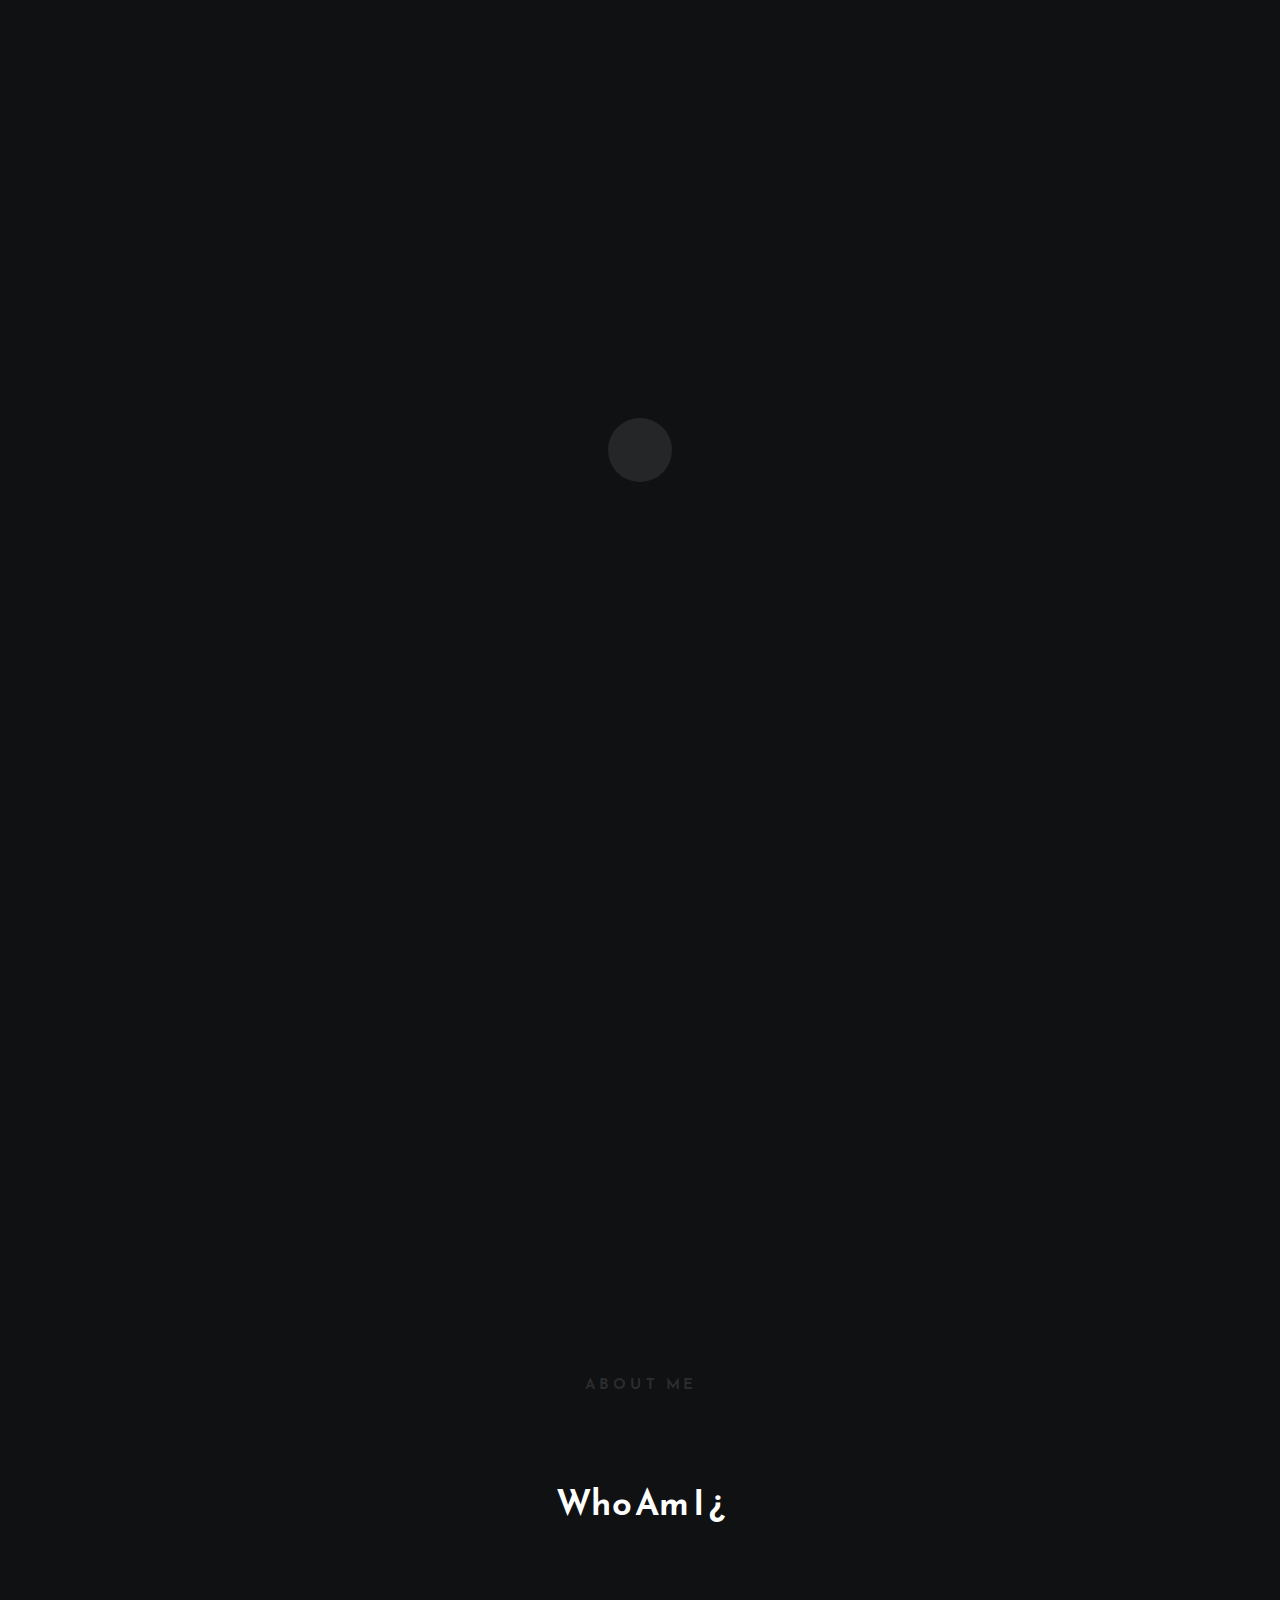
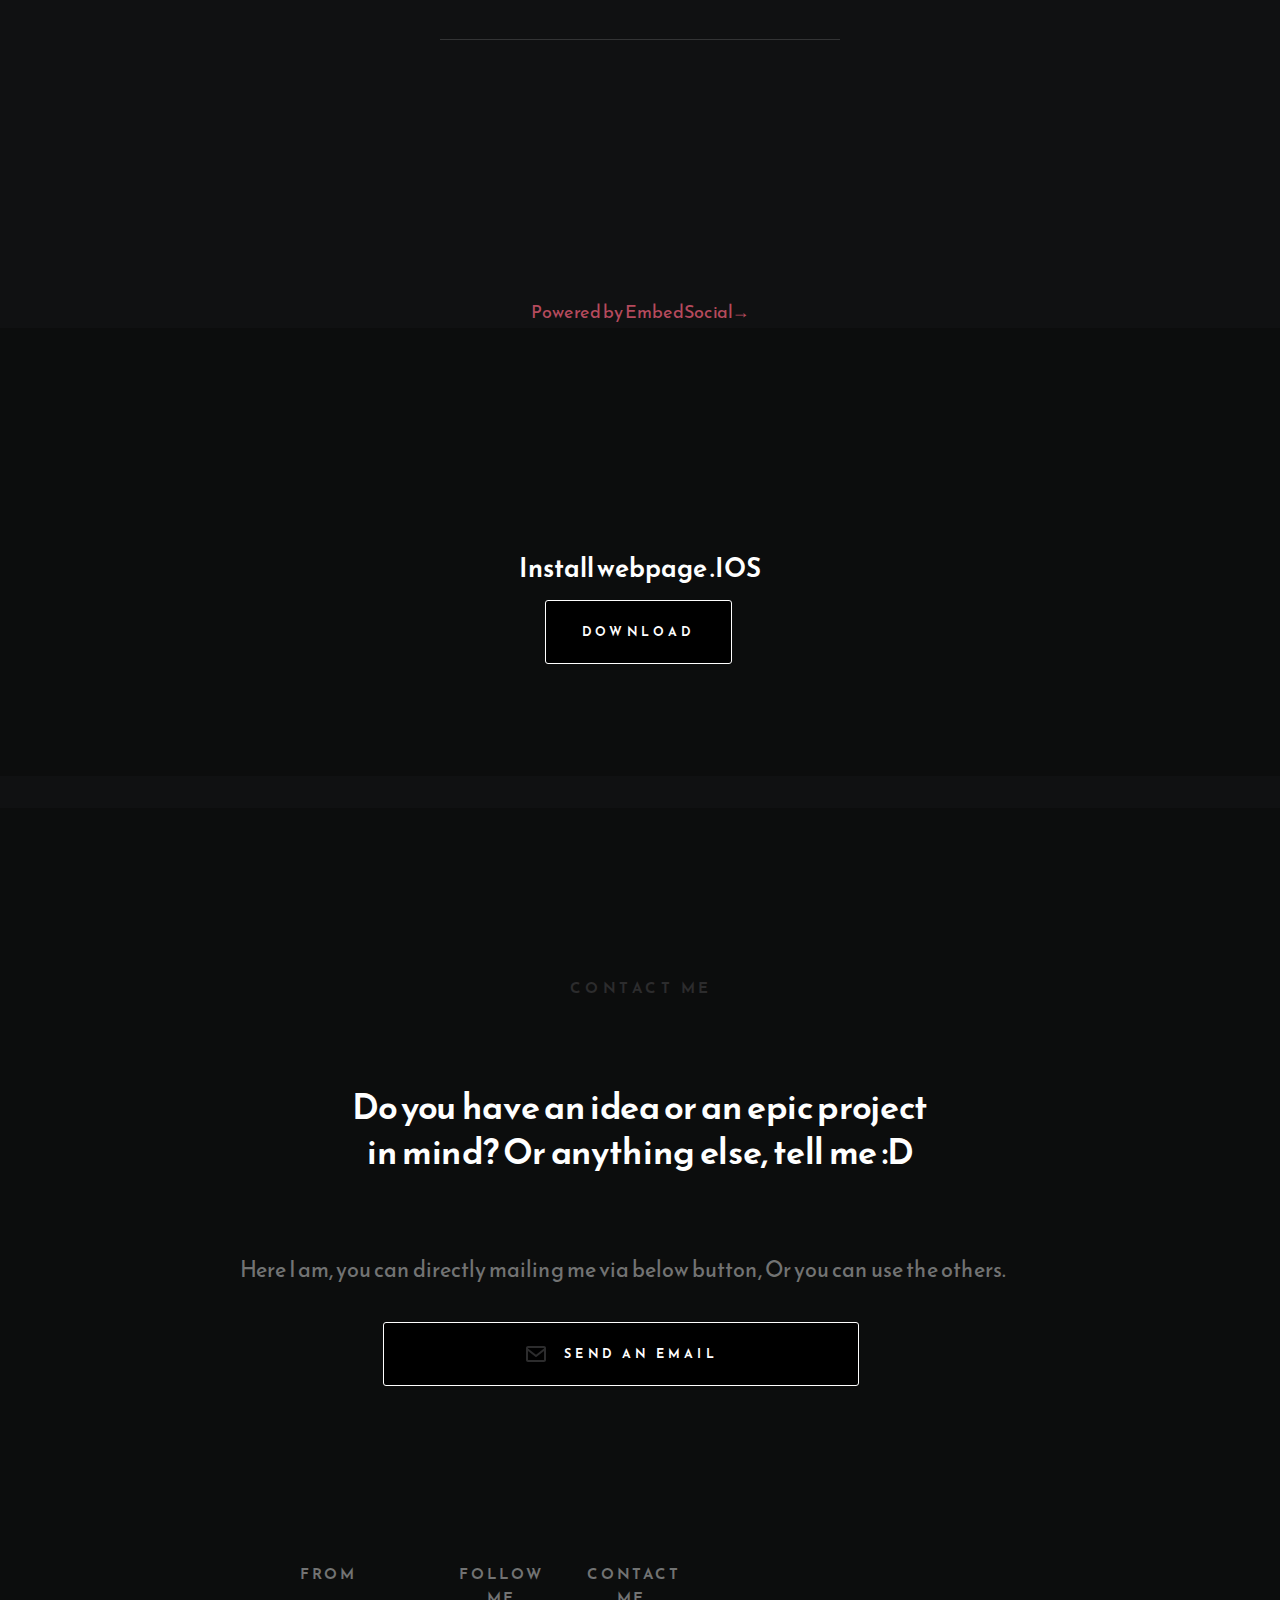
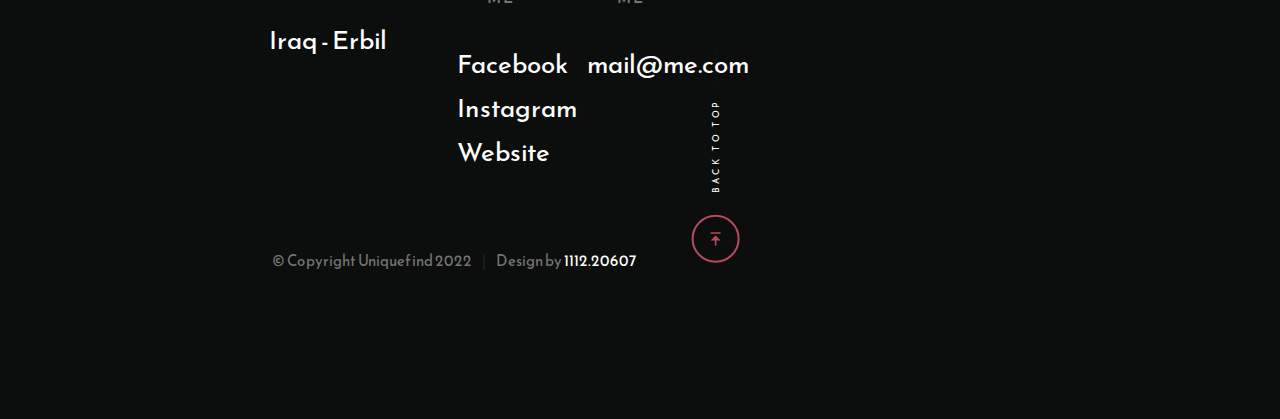
==== commit 9b5c2a6a: "Nw Release" ====
--- a/index.html
+++ b/index.html
@@ -89,7 +89,7 @@
 
                     <ul class="s-header__social">
                         <li>
-                            <a href="https://www.facebook.com/#">
+                            <a href="https://www.facebook.com/Uniquefind-107792998284018">
                                 <svg xmlns="http://www.w3.org/2000/svg" width="24" height="24" viewBox="0 0 24 24" style="fill: rgba(0, 0, 0, 1);">
                                     <path
                                         d="M20,3H4C3.447,3,3,3.448,3,4v16c0,0.552,0.447,1,1,1h8.615v-6.96h-2.338v-2.725h2.338v-2c0-2.325,1.42-3.592,3.5-3.592 c0.699-0.002,1.399,0.034,2.095,0.107v2.42h-1.435c-1.128,0-1.348,0.538-1.348,1.325v1.735h2.697l-0.35,2.725h-2.348V21H20 c0.553,0,1-0.448,1-1V4C21,3.448,20.553,3,20,3z"
@@ -99,7 +99,7 @@
                             </a>
                         </li>
                         <li>
-                            <a href="https://instagram.com/#">
+                            <a href="https://instagram.com/uniquefind_/">
                                 <svg xmlns="http://www.w3.org/2000/svg" width="24" height="24" viewBox="0 0 24 24" style="fill: rgba(0, 0, 0, 1);">
                                     <path
                                         d="M11.999,7.377c-2.554,0-4.623,2.07-4.623,4.623c0,2.554,2.069,4.624,4.623,4.624c2.552,0,4.623-2.07,4.623-4.624 C16.622,9.447,14.551,7.377,11.999,7.377L11.999,7.377z M11.999,15.004c-1.659,0-3.004-1.345-3.004-3.003 c0-1.659,1.345-3.003,3.004-3.003s3.002,1.344,3.002,3.003C15.001,13.659,13.658,15.004,11.999,15.004L11.999,15.004z"
@@ -282,8 +282,8 @@
                             <h4 class="h6">Follow Me</h4>
 
                             <ul class="contact-list">
-                                <li><a href="https://www.facebook.com/#">Facebook</a></li>
-                                <li><a href="https://www.instagram.com/#/">Instagram</a></li>
+                                <li><a href="https://www.facebook.com/Uniquefind-107792998284018">Facebook</a></li>
+                                <li><a href="https://www.instagram.com/uniquefind_/">Instagram</a></li>
                                 <li><a href="https://www.uniquefind.tk/">Website</a></li>
                             </ul>
                         </div>
@@ -292,7 +292,7 @@
                             <h4 class="h6">Contact Me</h4>
 
                             <ul class="contact-list">
-                                <li><a href="mailto:****.page@gmail.com">mail@me.com</a></li>
+                                <li><a href="mailto:uniquefind.page@gmail.com">mail@me.com</a></li>
                             </ul>
                         </div>
                     </div>
@@ -300,8 +300,8 @@
 
                     <div class="row s-footer__bottom">
                         <div class="column ss-copyright">
-                            <span>© Copyright Uniquefind 2021</span>
-                            <span>Design by <a href="https://www.MrRobot.ga/">1112.20607</a></span>
+                            <span>© Copyright Uniquefind 2022</span>
+                            <span>Design by <a href="https://www.rahand.ga/">1112.20607</a></span>
                         </div>
 
                         <div class="ss-go-top">
--- a/css/styles.css
+++ b/css/styles.css
@@ -3370,7 +3370,7 @@
         margin: 0;
         outline: 0;
         border: none;
-        top: 5px;
+        top: 0px;
         left: 10%;
         position: fixed;
     }
